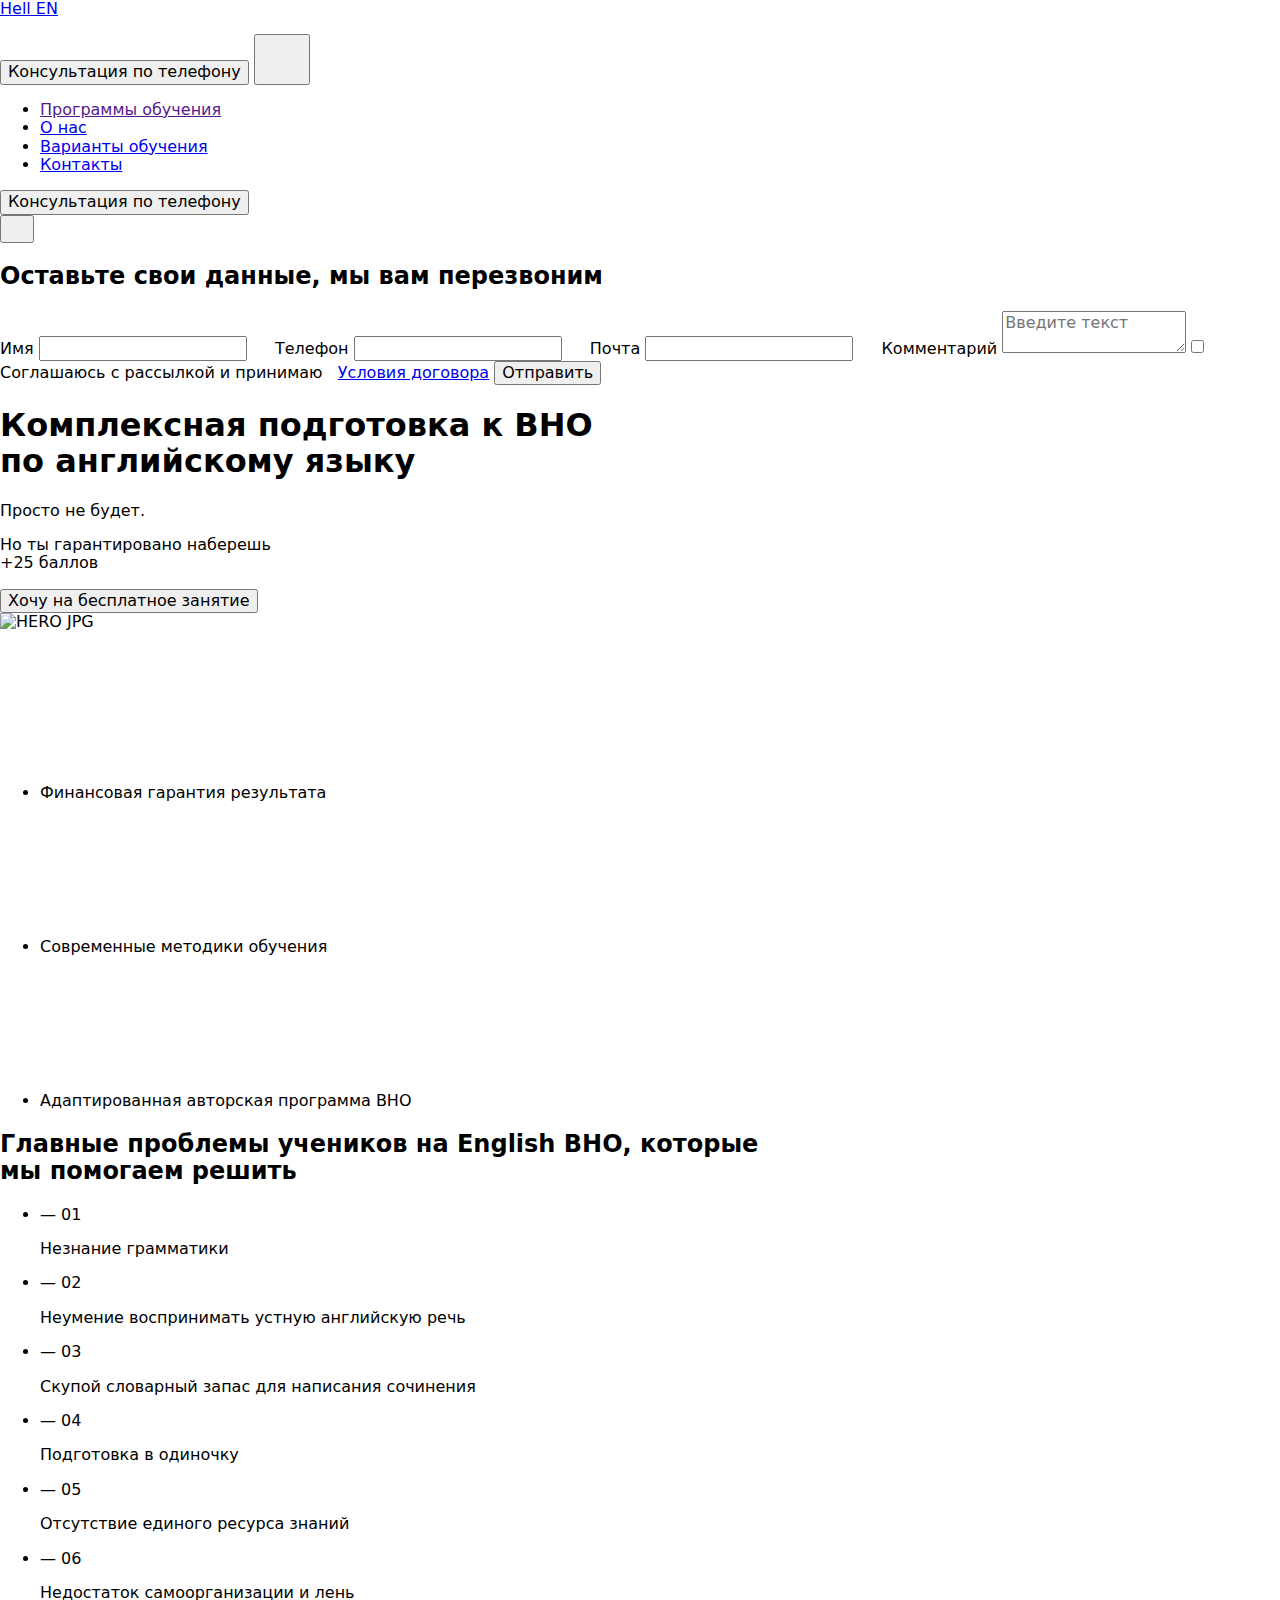
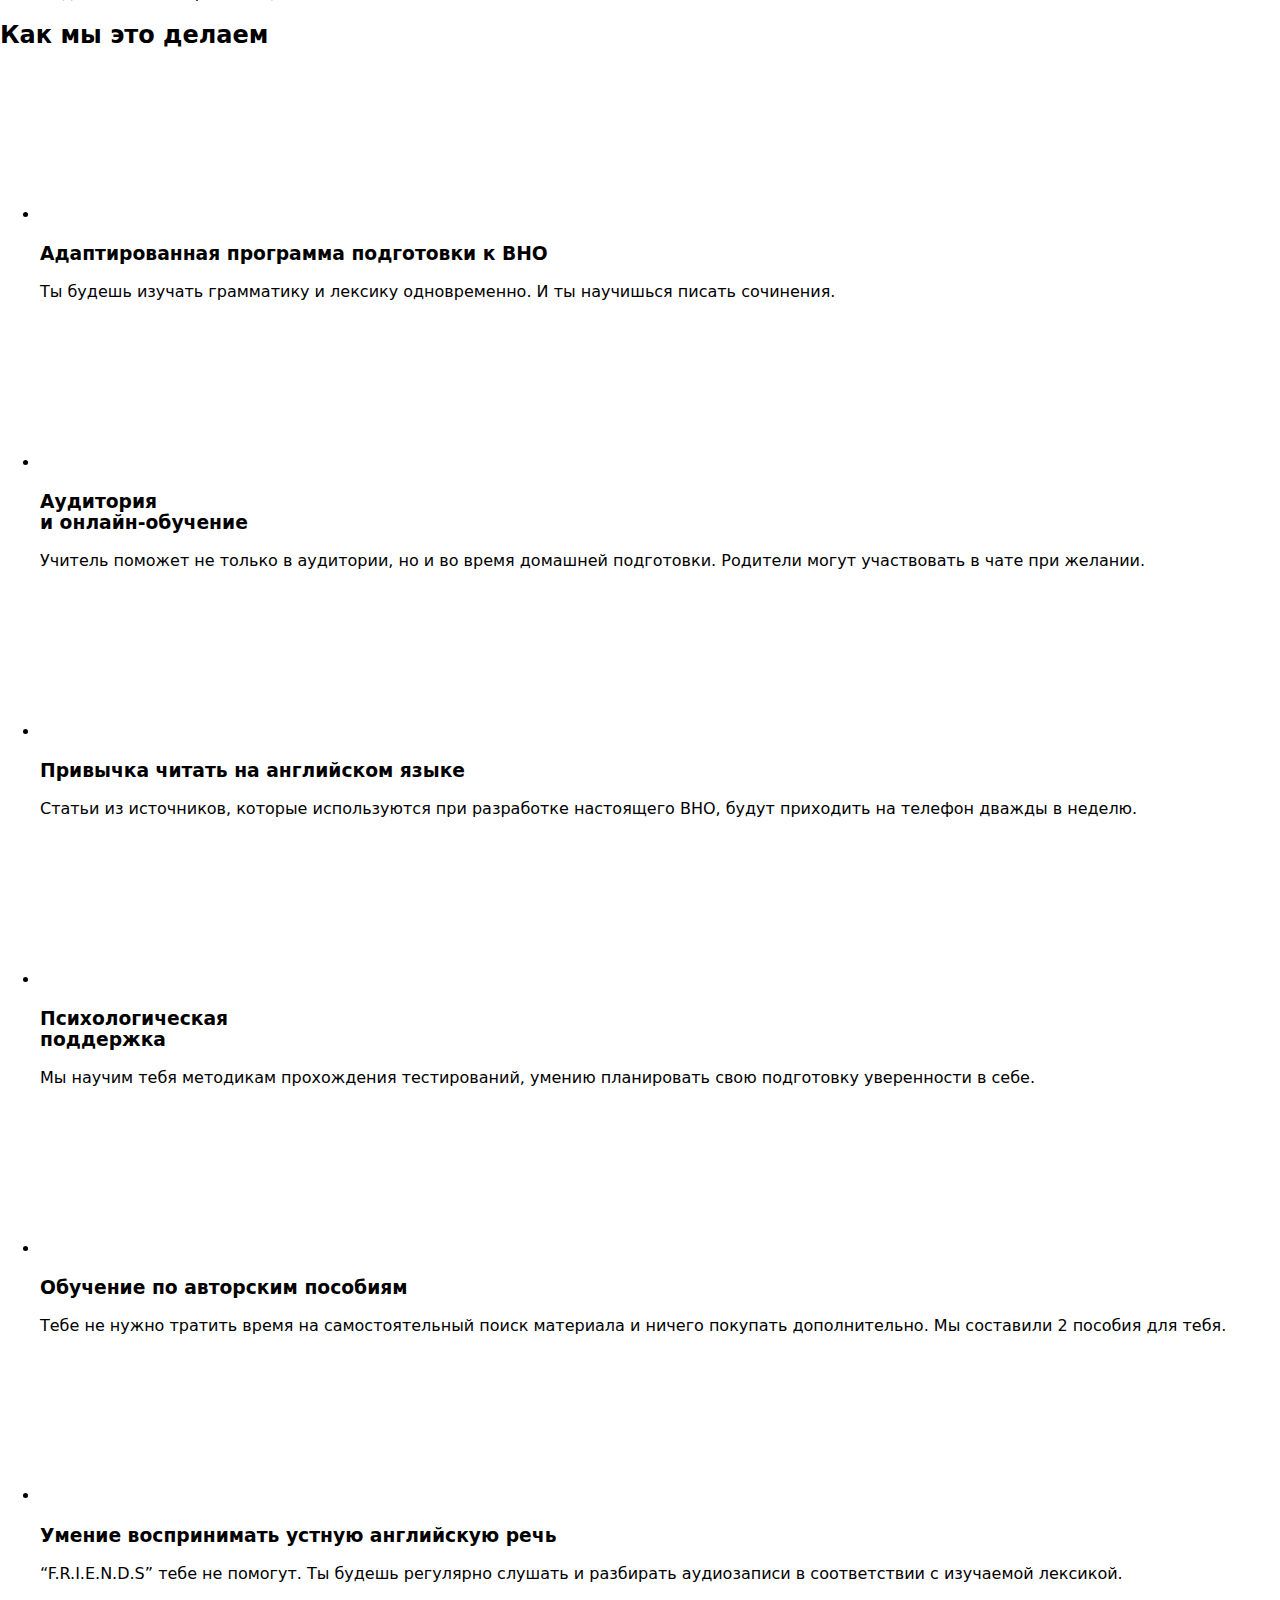
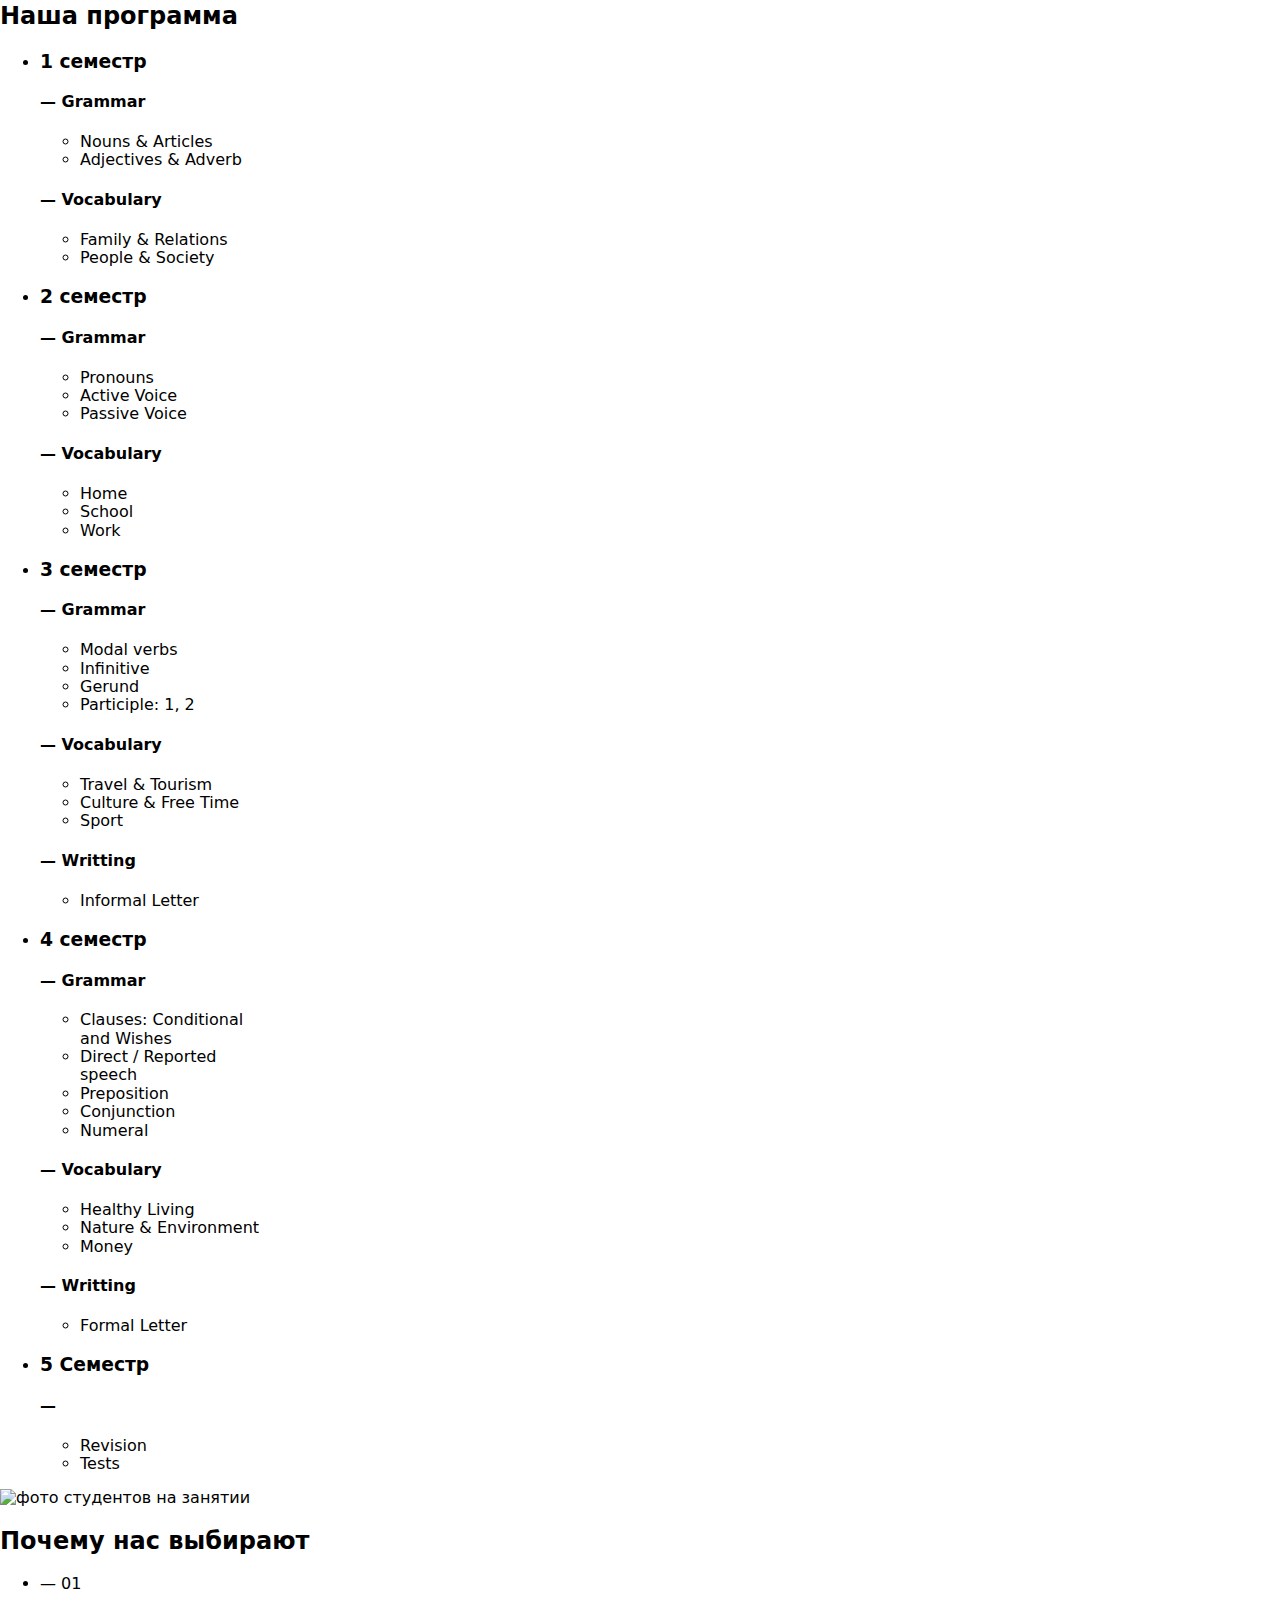
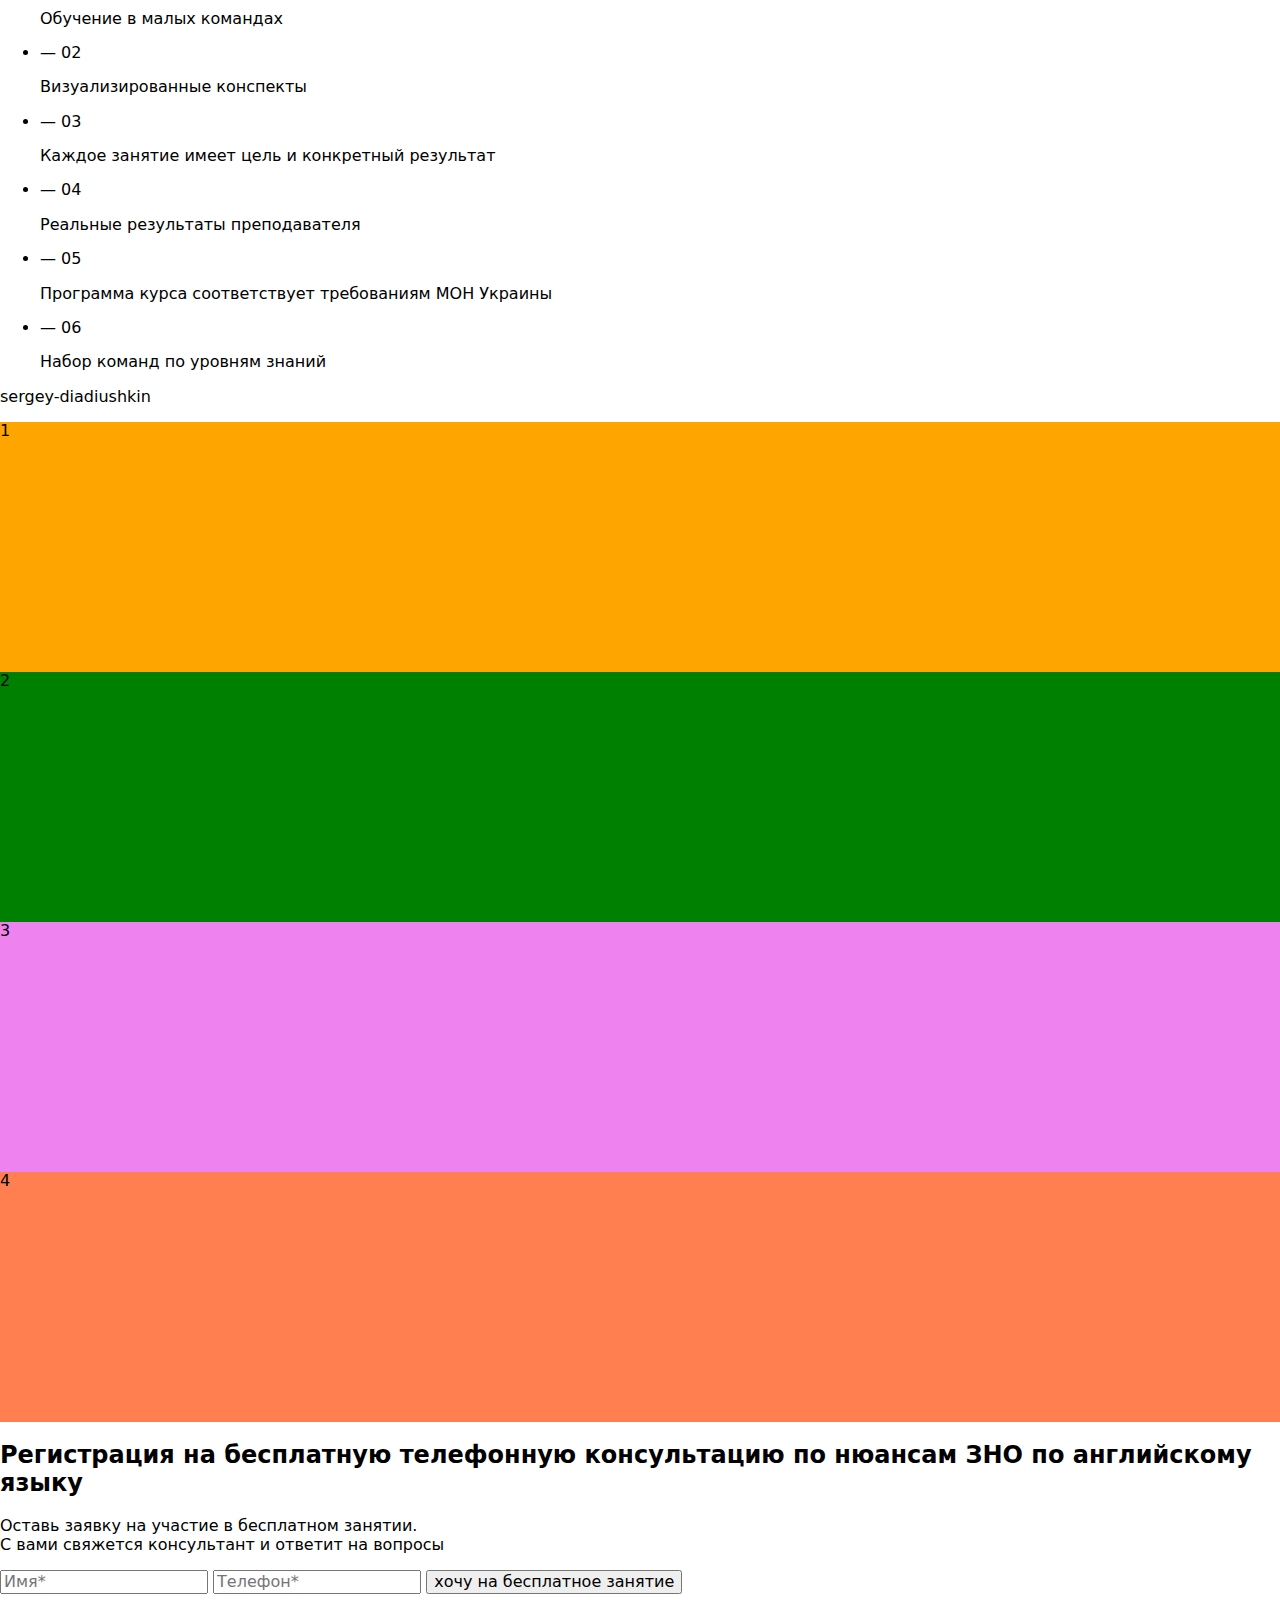
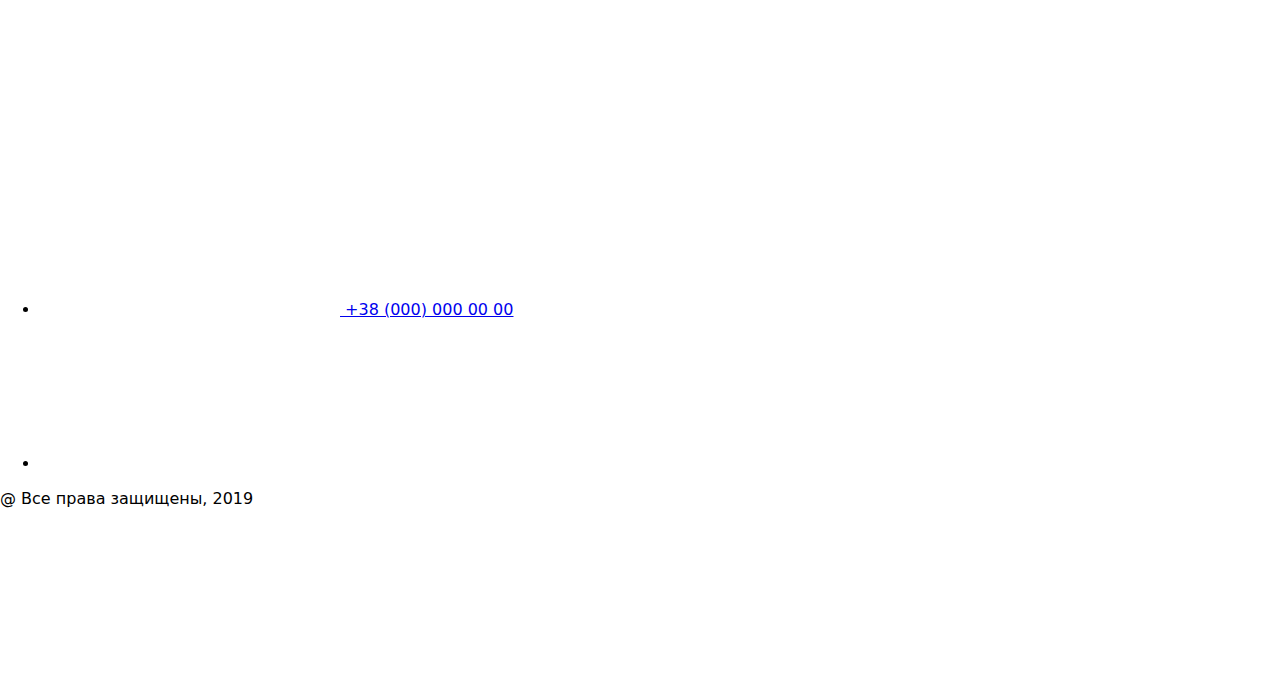
==== index.html @ 1710014e "Updates" ====
<!DOCTYPE html><html lang="ru"><head><meta charset="UTF-8"><meta name="viewport" content="width=device-width, initial-scale=1.0"><title>Заголовок страницы</title><link rel="stylesheet" href="https://cdnjs.cloudflare.com/ajax/libs/modern-normalize/1.0.0/modern-normalize.min.css"><link href="https://fonts.googleapis.com/css2?family=Montserrat:wght@400;500;600;700;800&display=swap" rel="stylesheet"><link rel="stylesheet" href="/Kyiv-single-malt-team-project/src.bf6c24c9.css"></head><body>  <header class="page-header"> <div class="container"> <nav class="page-header__nav"> <a class="page-header__logo-main" logo-menu="" href="/Kyiv-single-malt-team-project/index.html" aria-label="логотип хэлл инглиш" lang="en"> <span>Hell</span> <span>EN</span> <p></p> </a> <button class="page-header__btn-tablet" type="button" data-modal-open="">Консультация по телефону</button> <button type="button" class="page-header__menu-btn" aria-expanded="false" aria-controls="page-header__menu" data-menu-button=""> <svg width="40" height="40" aria-label="Мобильное меню"><use class="icon-close" href="/Kyiv-single-malt-team-project/header-sprite.ff215544.svg#close"></use><use class="icon-menu" href="/Kyiv-single-malt-team-project/header-sprite.ff215544.svg#menu"></use></svg> </button> <div class="page-header__menu" id="page-header__menu" data-menu=""> <ul class="page-header__list list"> <li class="page-header__item"> <a class="page-header__link" href="">Программы обучения</a> </li> <li class="page-header__item"> <a class="page-header__link" href="#">О нас</a> </li> <li class="page-header__item"> <a class="page-header__link" href="#">Варианты обучения</a> </li> <li class="page-header__item"> <a class="page-header__link" href="#">Контакты</a> </li> </ul> <button class="page-header__btn" type="button" data-modal-open="">Консультация по телефону</button> </div> </nav> </div> </header><div class="backdrop is-hidden" data-modal=""> <div class="modal"> <button type="button" class="close-btn" data-modal-close=""> <svg class="cls-btn" width="18" height="18"><use href="/Kyiv-single-malt-team-project/header-sprite.ff215544.svg#close-btn"></use></svg> </button> <h2 class="contact-form__title">Оставьте свои данные, мы вам перезвоним</h2> <form action="#" method="GET" class="contact-form"> <label class="contact-form-field"> Имя <span class="contact-form-field-wrapper"> <input type="text" name="name" class="contact-form__input" id="user-name"> <svg width="18" height="18" class="contact-form-icon"><use href="/Kyiv-single-malt-team-project/header-sprite.ff215544.svg#user-icon"></use></svg> </span> </label> <label class="contact-form-field"> Телефон <span class="contact-form-field-wrapper"> <input type="tel" name="phone" class="contact-form__input" id="user-phone"> <svg width="18" height="18" class="contact-form-icon"><use href="/Kyiv-single-malt-team-project/header-sprite.ff215544.svg#phone-icon"></use></svg> </span> </label> <label class="contact-form-field"> Почта <span class="contact-form-field-wrapper"> <input type="email" name="email" class="contact-form__input" id="user-email"> <svg width="18" height="18" class="contact-form-icon"><use href="/Kyiv-single-malt-team-project/header-sprite.ff215544.svg#email-icon"></use></svg> </span> </label> <label for="user-message" class="contact-form-field">Комментарий</label> <textarea name="user-message" id="user-message" class="contact-form__message" placeholder="Введите текст"></textarea> <input type="checkbox" class="contact-form-accept visually-hidden" value="accept" id="user-accept"> <label for="user-accept" class="contact-form-accept-lable">Соглашаюсь с рассылкой и принимаю &nbsp; <a href="#" class="accept-link">Условия договора</a></label> <button type="submit" class="contact-form__submit" value="submit">Отправить</button> </form> </div> </div>  <section class="hero"> <div class="hero-section">  <h1 class="hero-section__title">Комплексная подготовка к ВНО<br>по английскому языку</h1> <p class="hero-section__not-simple">Просто не будет.<br> <div class="hero-section__not-simple-garante-yougot"> <span class="hero-section__not-simple-garante">Но ты гарантировано наберешь</span><br> <span class="hero-section__not-simple-yougot"> +25 баллов</span></div></p> </div> <div class="hero-section__button"> <button class="page-header__btn" type="button" data-modal-open="">Xочу на бесплатное занятие</button> </div> <div class="hero-section__pictures"> <picture> <source srcset="/Kyiv-single-malt-team-project/hero-desktop1.95b7948e.jpg 1x,/Kyiv-single-malt-team-project/hero-desktop2@2x.15bd49cd.jpg 2x" media="(min-width: 1200px)"> <source srcset="/Kyiv-single-malt-team-project/hero-tablet2.4ba941e6.jpg 1x,/Kyiv-single-malt-team-project/hero-tablet2@2x.8c9f5c54.jpg 2x" media="(min-width: 768px)"> <source srcset="/Kyiv-single-malt-team-project/hero-mobile2.8ff5f7d0.jpg 1x,/Kyiv-single-malt-team-project/hero-mobile2@2x.425d2cbb.jpg 2x" media="(min-width: 320px)"> <img src="/Kyiv-single-malt-team-project/hero-mobile2.8ff5f7d0.jpg" alt="HERO JPG"> </picture> </div>  <div class="hero-section__container"> <ul class="hero-section__container-rewiev"> <li class="hero-section__container-rewiev-list list"><span class="hero-section__container-rewiev-list-text">Финансовая гарантия результата</span> <svg class="hero-section__svg"><use href="/Kyiv-single-malt-team-project/sprite.51ae2c9f.svg#hero-money"></use></svg> </li> <li class="hero-section__container-rewiev-list list"><span class="hero-section__container-rewiev-list-text">Современные методики обучения</span> <svg class="hero-section__svg"><use href="/Kyiv-single-malt-team-project/sprite.51ae2c9f.svg#hero-online-study"></use></svg> </li> <li class="hero-section__container-rewiev-list list"><span class="hero-section__container-rewiev-list-text">Адаптированная авторская программа ВНО</span> <svg class="hero-section__svg"><use href="/Kyiv-single-malt-team-project/sprite.51ae2c9f.svg#hero-student"></use></svg> </li> </ul> </div> </section>  <section class="problems-section"> <div class="container"> <h2 class="problems-section__title">Главные проблемы учеников на <span lang="en">English</span> ВНО, которые <br> мы <span class="problems-section__title--color">помогаем</span> решить</h2> <ul class="list problems-section__list"> <li class="problems-section__item"> <p class="problems-section__number">— 01</p> <p>Незнание грамматики</p> </li> <li class="problems-section__item"> <p class="problems-section__number">— 02</p> <p>Неумение воспринимать устную английскую речь</p> </li> <li class="problems-section__item"> <p class="problems-section__number">— 03</p> <p>Скупой словарный запас для написания сочинения</p> </li> <li class="problems-section__item"> <p class="problems-section__number">— 04</p> <p>Подготовка в одиночку</p> </li> <li class="problems-section__item"> <p class="problems-section__number">— 05</p> <p>Отсутствие единого ресурса знаний</p> </li> <li class="problems-section__item"> <p class="problems-section__number">— 06</p> <p>Недостаток самоорганизации и лень</p> </li> </ul> </div></section><section class="answers-section"> <div class="container"> <h2 class="answers-section__title">Как мы это делаем</h2> <ul class="list answers-section__list"> <li class="answers-section__item"> <a class="answers-section__link" href=""></a> <svg class="answers-section__icon"><use href="/Kyiv-single-malt-team-project/sprite.51ae2c9f.svg#paper-answer"></use></svg> <h3 class="answers-section__subtitle">Адаптированная программа подготовки к ВНО</h3> <p class="answers-section__description">Ты будешь изучать грамматику и лексику одновременно. И ты научишься писать сочинения.</p> </li> <li class="answers-section__item"> <a class="answers-section__link" href=""></a> <svg class="answers-section__icon"><use href="/Kyiv-single-malt-team-project/sprite.51ae2c9f.svg#study-answer"></use></svg> <h3 class="answers-section__subtitle">Аудитория <br> и онлайн-обучение</h3> <p class="answers-section__description">Учитель поможет не только в аудитории, но и во время домашней подготовки. Родители могут участвовать в чате при желании.</p> </li> <li class="answers-section__item"> <a class="answers-section__link" href=""></a> <svg class="answers-section__icon"><use href="/Kyiv-single-malt-team-project/sprite.51ae2c9f.svg#book-answer"></use></svg> <h3 class="answers-section__subtitle">Привычка читать на английском языке</h3> <p class="answers-section__description">Статьи из источников, которые используются при разработке настоящего ВНО, будут приходить на телефон дважды в неделю. </p> </li> <li class="answers-section__item"> <a class="answers-section__link" href=""></a> <svg class="answers-section__icon"><use href="/Kyiv-single-malt-team-project/sprite.51ae2c9f.svg#support-answer"></use></svg> <h3 class="answers-section__subtitle">Психологическая <br> поддержка</h3> <p class="answers-section__description">Мы научим тебя методикам прохождения тестирований, умению планировать свою подготовку уверенности в себе.</p> </li> <li class="answers-section__item"> <a class="answers-section__link" href=""></a> <svg class="answers-section__icon"><use href="/Kyiv-single-malt-team-project/sprite.51ae2c9f.svg#student-answer"></use></svg> <h3 class="answers-section__subtitle">Обучение по авторским пособиям</h3> <p class="answers-section__description">Тебе не нужно тратить время на самостоятельный поиск материала и ничего покупать дополнительно. Мы составили 2 пособия для тебя.</p> </li> <li class="answers-section__item"> <a class="answers-section__link" href=""></a> <svg class="answers-section__icon"><use href="/Kyiv-single-malt-team-project/sprite.51ae2c9f.svg#audiobook-answer"></use></svg> <h3 class="answers-section__subtitle">Умение воспринимать устную английскую речь</h3> <p class="answers-section__description">“F.R.I.E.N.D.S” тебе не помогут. Ты будешь регулярно слушать и разбирать аудиозаписи в соответствии с изучаемой лексикой.</p> </li> </ul> </div>   </section>  <section class="programm-section"> <div class="container"> <h2 class="programm-section__title">Наша программа</h2> <div class="programm-section__line"></div> <ul class="list programm-section__list"> <li class="programm-section__item"> <h3 class="programm-section__semester">1 семестр</h3> <h4 lang="en" class="programm-section__features">— Grammar</h4> <ul class="list programm-section__features-list"> <li lang="en" class="programm-section__features-description"> Nouns & Articles </li> <li lang="en" class="programm-section__features-description"> Adjectives & Adverb </li> </ul> <h4 lang="en" class="programm-section__features">— Vocabulary</h4> <ul class="list programm-section__features-list"> <li lang="en" class="programm-section__features-description"> Family & Relations </li> <li lang="en" class="programm-section__features-description"> People & Society </li> </ul> </li> <li class="programm-section__item"> <h3 class="programm-section__semester">2 семестр</h3> <h4 lang="en" class="programm-section__features">— Grammar</h4> <ul class="list programm-section__features-list"> <li lang="en" class="programm-section__features-description"> Pronouns </li> <li lang="en" class="programm-section__features-description"> Active Voice </li> <li lang="en" class="programm-section__features-description"> Passive Voice </li> </ul> <h4 lang="en" class="programm-section__features">— Vocabulary</h4> <ul class="list programm-section__features-list"> <li lang="en" class="programm-section__features-description">Home</li> <li lang="en" class="programm-section__features-description"> School </li> <li lang="en" class="programm-section__features-description">Work</li> </ul> </li> <li class="programm-section__item"> <h3 class="programm-section__semester">3 семестр</h3> <h4 lang="en" class="programm-section__features">— Grammar</h4> <ul class="list programm-section__features-list"> <li lang="en" class="programm-section__features-description"> Modal verbs </li> <li lang="en" class="programm-section__features-description"> Infinitive </li> <li lang="en" class="programm-section__features-description"> Gerund </li> <li lang="en" class="programm-section__features-description"> Participle: 1, 2 </li> </ul> <h4 lang="en" class="programm-section__features">— Vocabulary</h4> <ul class="list programm-section__features-list"> <li lang="en" class="programm-section__features-description"> Travel & Tourism </li> <li lang="en" class="programm-section__features-description"> Culture & Free Time </li> <li lang="en" class="programm-section__features-description"> Sport </li> </ul> <h4 lang="en" class="programm-section__features">— Writting</h4> <ul class="list programm-section__features-list"> <li lang="en" class="programm-section__features-description"> Informal Letter </li> </ul> </li> <li class="programm-section__item"> <h3 class="programm-section__semester">4 семестр</h3> <h4 lang="en" class="programm-section__features">— Grammar</h4> <ul class="list programm-section__features-list"> <li lang="en" class="programm-section__features-description"> Clauses: Conditional <br> and Wishes </li> <li lang="en" class="programm-section__features-description"> Direct / Reported <br> speech </li> <li lang="en" class="programm-section__features-description"> Preposition </li> <li lang="en" class="programm-section__features-description"> Conjunction </li> <li lang="en" class="programm-section__features-description"> Numeral </li> </ul> <h4 lang="en" class="programm-section__features">— Vocabulary</h4> <ul class="list programm-section__features-list"> <li lang="en" class="programm-section__features-description"> Healthy Living </li> <li lang="en" class="programm-section__features-description"> Nature & Environment </li> <li lang="en" class="programm-section__features-description"> Money </li> </ul> <h4 lang="en" class="programm-section__features">— Writting</h4> <ul class="list programm-section__features-list"> <li lang="en" class="programm-section__features-description"> Formal Letter </li> </ul> </li> <li class="programm-section__item"> <h3 class="programm-section__semester">5 Семестр</h3> <h4 class="programm-section__features">—</h4> <ul class="list programm-section__features-list"> <li lang="en" class="programm-section__features-description"> Revision </li> <li lang="en" class="programm-section__features-description"> Tests </li> </ul> </li> </ul> <picture> <img src="/Kyiv-single-malt-team-project/programm-mobile.8cd14bfa.jpg" alt="фото студентов на занятии" class="programm-section__image"> </picture>   <section class="advantages-section"> <h2 class="advantages-section__title">Почему нас выбирают</h2> <div class="advantages-section__container-list"> <ul class="list advantages-section__list"> <li class="advantages-section__item"> <p class="advantages-section__number">— 01</p> <p class="advantages-section__description"> Обучение в малых командах </p> </li> <li class="advantages-section__item"> <p class="advantages-section__number">— 02</p> <p class="advantages-section__description"> Визуализированные конспекты </p> </li> <li class="advantages-section__item"> <p class="advantages-section__number">— 03</p> <p class="advantages-section__description"> Каждое занятие имеет цель и конкретный результат </p> </li> <li class="advantages-section__item"> <p class="advantages-section__number">— 04</p> <p class="advantages-section__description"> Реальные результаты преподавателя </p> </li> <li class="advantages-section__item"> <p class="advantages-section__number">— 05</p> <p class="advantages-section__description"> Программа курса соответствует требованиям МОН Украины </p> </li> <li class="advantages-section__item"> <p class="advantages-section__number">— 06</p> <p class="advantages-section__description"> Набор команд по уровням знаний </p> </li> </ul> </div> </section> </div> </section>  <p>sergey-diadiushkin</p>  <section> <div class="container"> <div class="slider"> <div class="slider__wrapper"> <div class="slider__item"> <div style="height:250px;background:orange;">1</div> </div> <div class="slider__item"> <div style="height:250px;background:green;">2</div> </div> <div class="slider__item"> <div style="height:250px;background:violet;">3</div> </div> <div class="slider__item"> <div style="height:250px;background:coral;">4</div> </div> </div> <a class="slider__control slider__control_left" href="#" role="button"></a> <a class="slider__control slider__control_right" href="#" role="button"></a> </div> </div> </section>  <section class="footer-section"> <div class="footer-section__page-form"> <h2 class="footer-section__title">Регистрация на <span class="footer-section__free">бесплатную</span> телефонную <span class="footer-section__consultation">консультацию</span> по нюансам ЗНО по английскому языку</h2> <p class="footer-section__subtitle">Оставь заявку на участие в <span class="footer-section__free-lessons">бесплатном занятии.</span> <br> С вами свяжется консультант и ответит на вопросы</p> <form action="#" method="GET" class="footer-section__form"> <Input class="footer-section__input" type="text" name="user-name" minlength="2" required="" placeholder="Имя*"> </Input> <Input class="footer-section__input" type="tel" name="user-tel" required="" placeholder="Телефон*"> </Input> <button class="footer-section__btn" type="submit">хочу на бесплатное занятие</button> </form> </div> <div class="footer-section__footer container"> <a class="footer-section__logo-link" href="#"> <svg class="footer-section__logo-icon"><use href="/Kyiv-single-malt-team-project/sprite.51ae2c9f.svg#logo"></use></svg> </a> <ul class="footer-section__contact-list"> <li class="footer-section__contact-item"> <a class="footer-section__tel" href="tel:+380000000000"> <svg class="footer-section__tel-icon"><use href="/Kyiv-single-malt-team-project/sprite.51ae2c9f.svg#registration-phone"></use></svg> +38 (000) 000 00 00</a> </li> <li class="footer-section__contact-item"> <a class="footer-section__inst" href="#"> <svg class="footer-section__inst-icon"><use href="/Kyiv-single-malt-team-project/sprite.51ae2c9f.svg#instagram"></use></svg> </a> </li> </ul> </div> <p class="footer-section__copy container">&#64; Все права защищены, 2019</p> <div class="scrollup"> <svg class="scrollup-icon"><use href="/Kyiv-single-malt-team-project/sprite.51ae2c9f.svg#scroll-up"></use></svg> </div> </section><script src="http://ajax.googleapis.com/ajax/libs/jquery/1.7.1/jquery.min.js"></script><script src="/Kyiv-single-malt-team-project/scroll-up.baca85dc.js"></script>  <script src="/Kyiv-single-malt-team-project/src.b7f9a698.js"></script> </body></html>
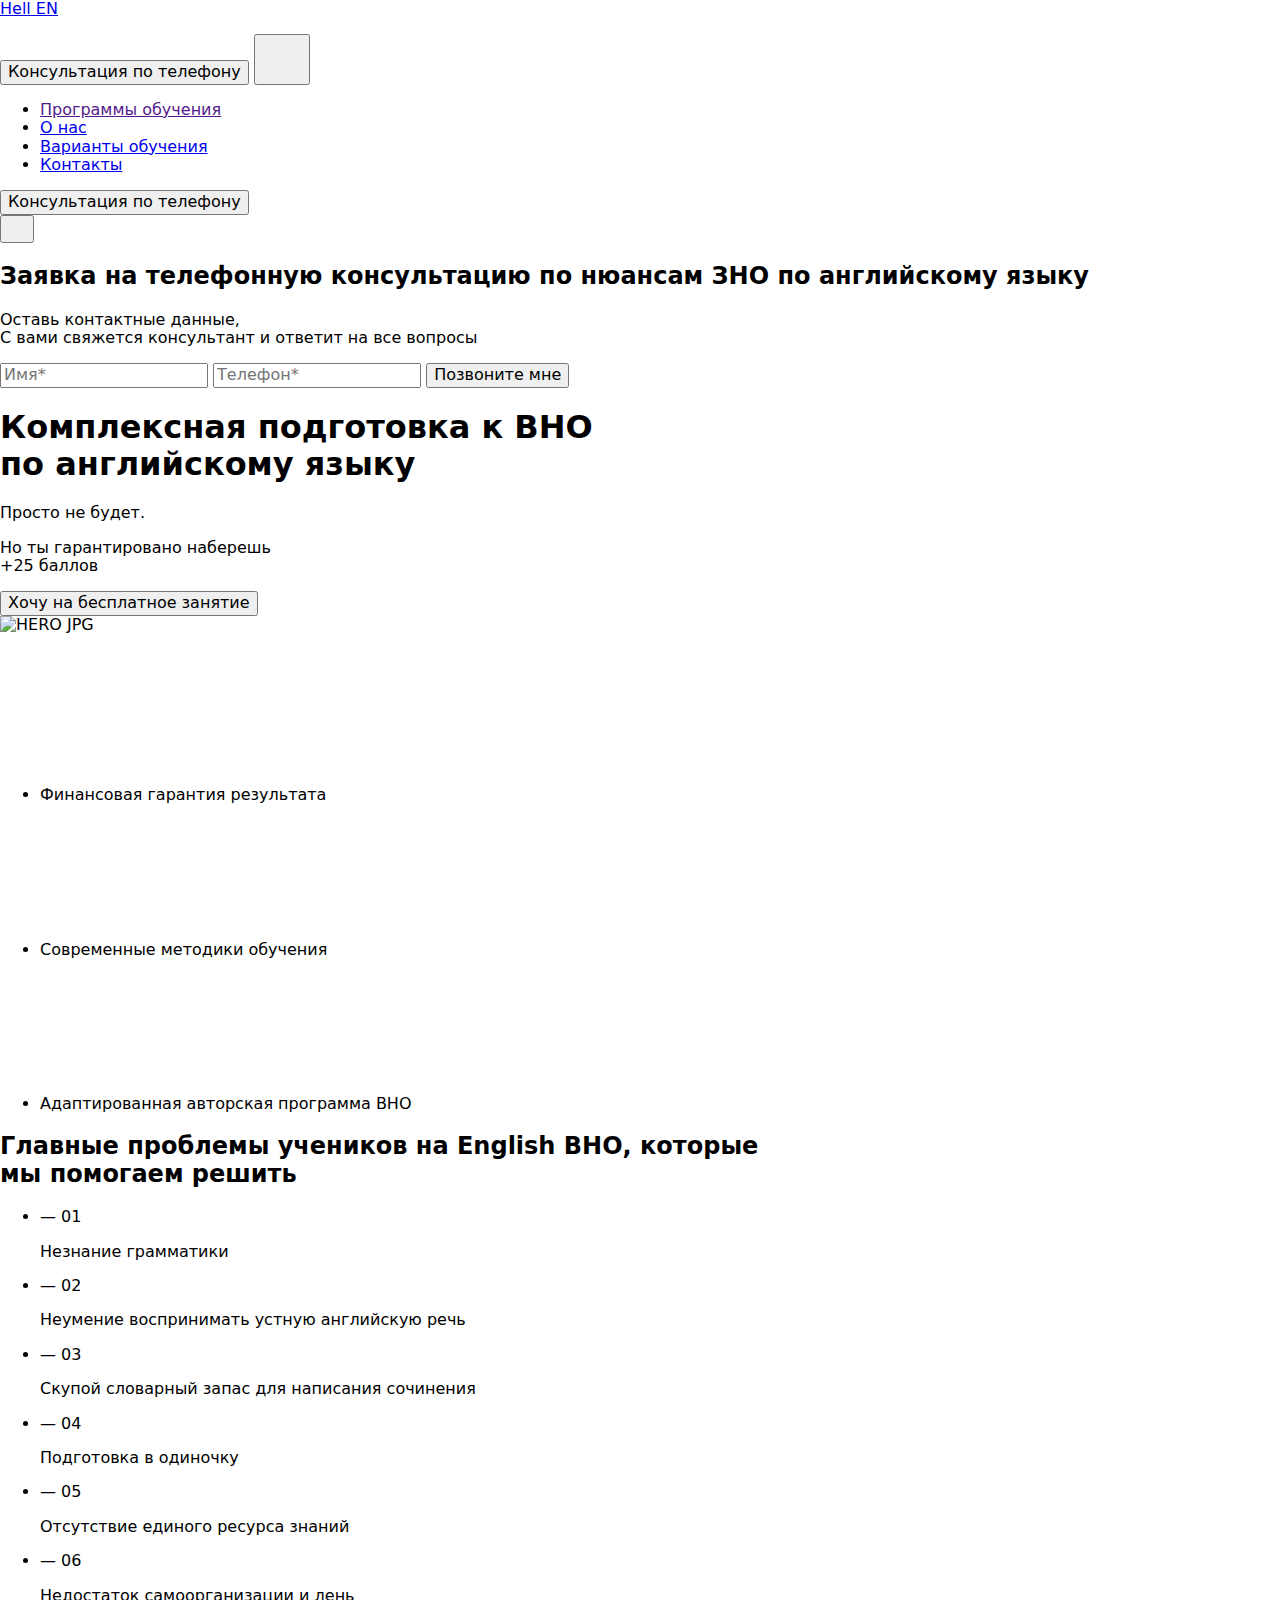
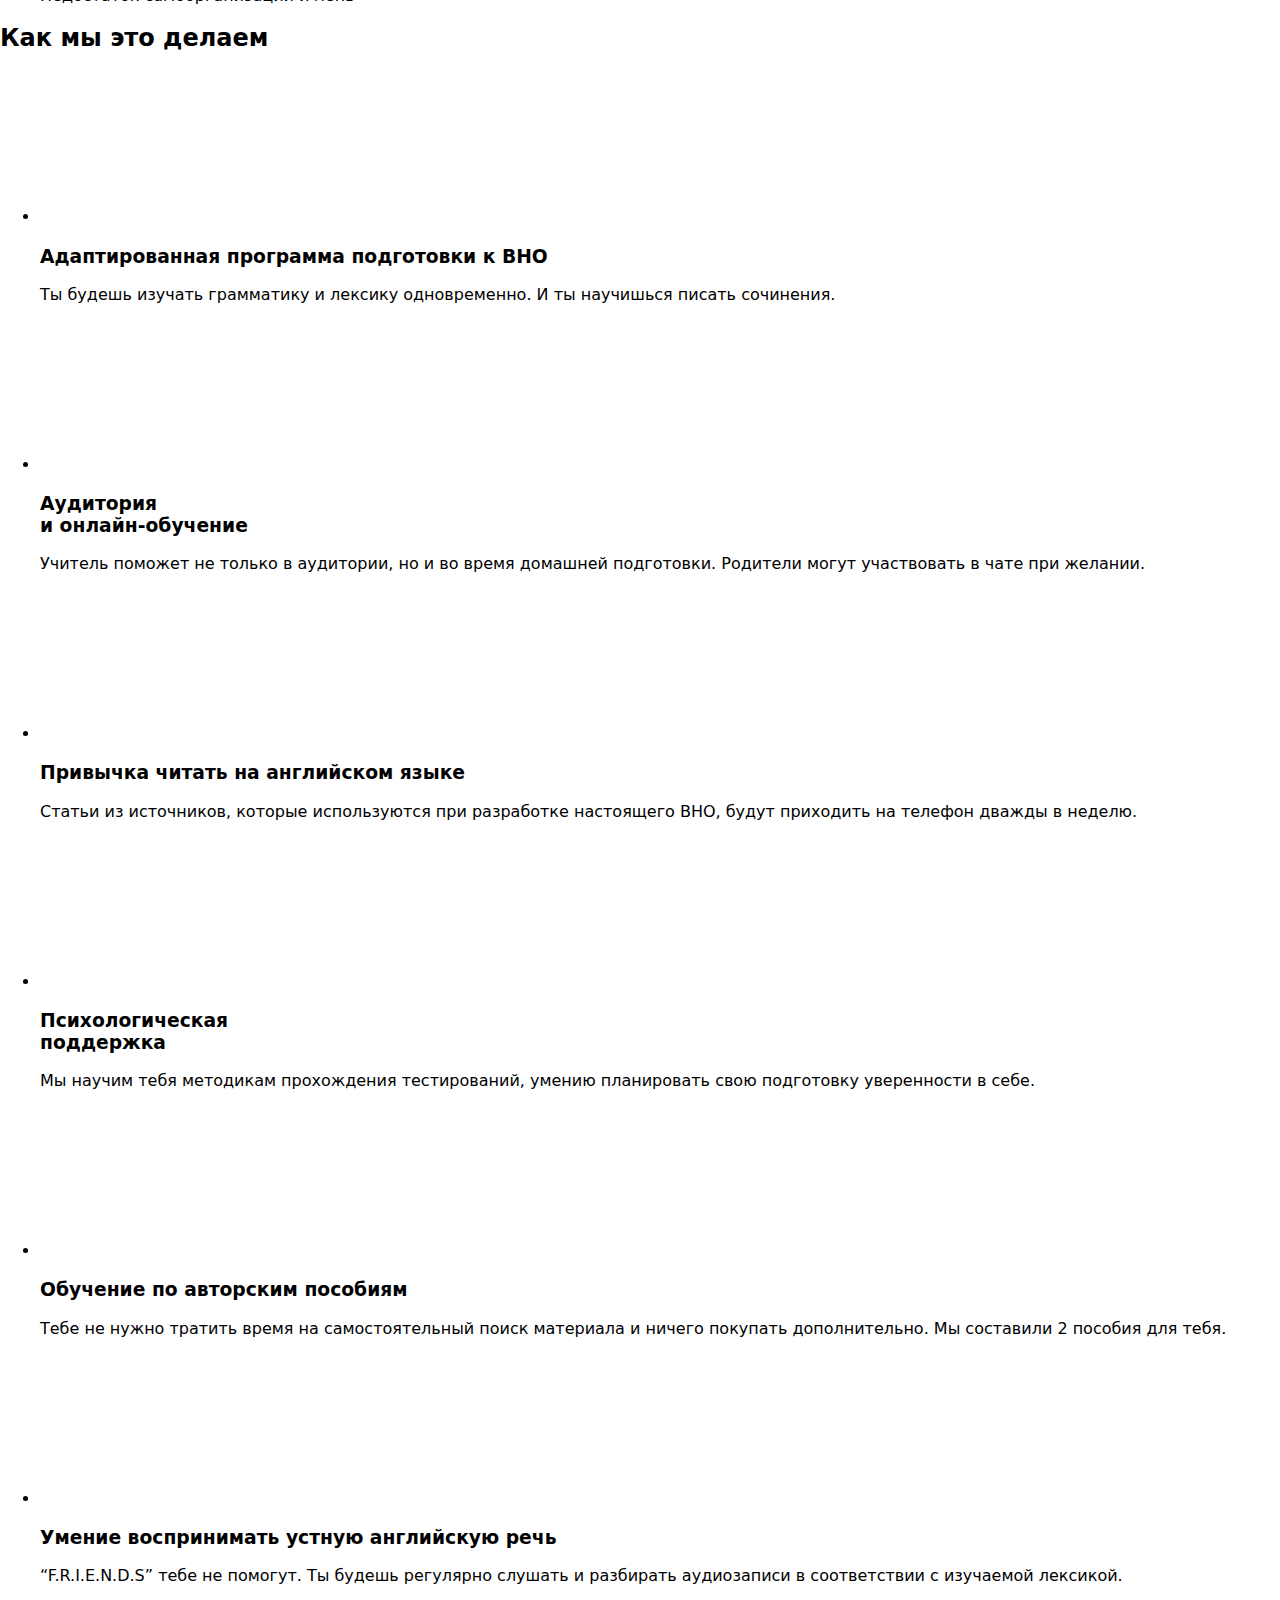
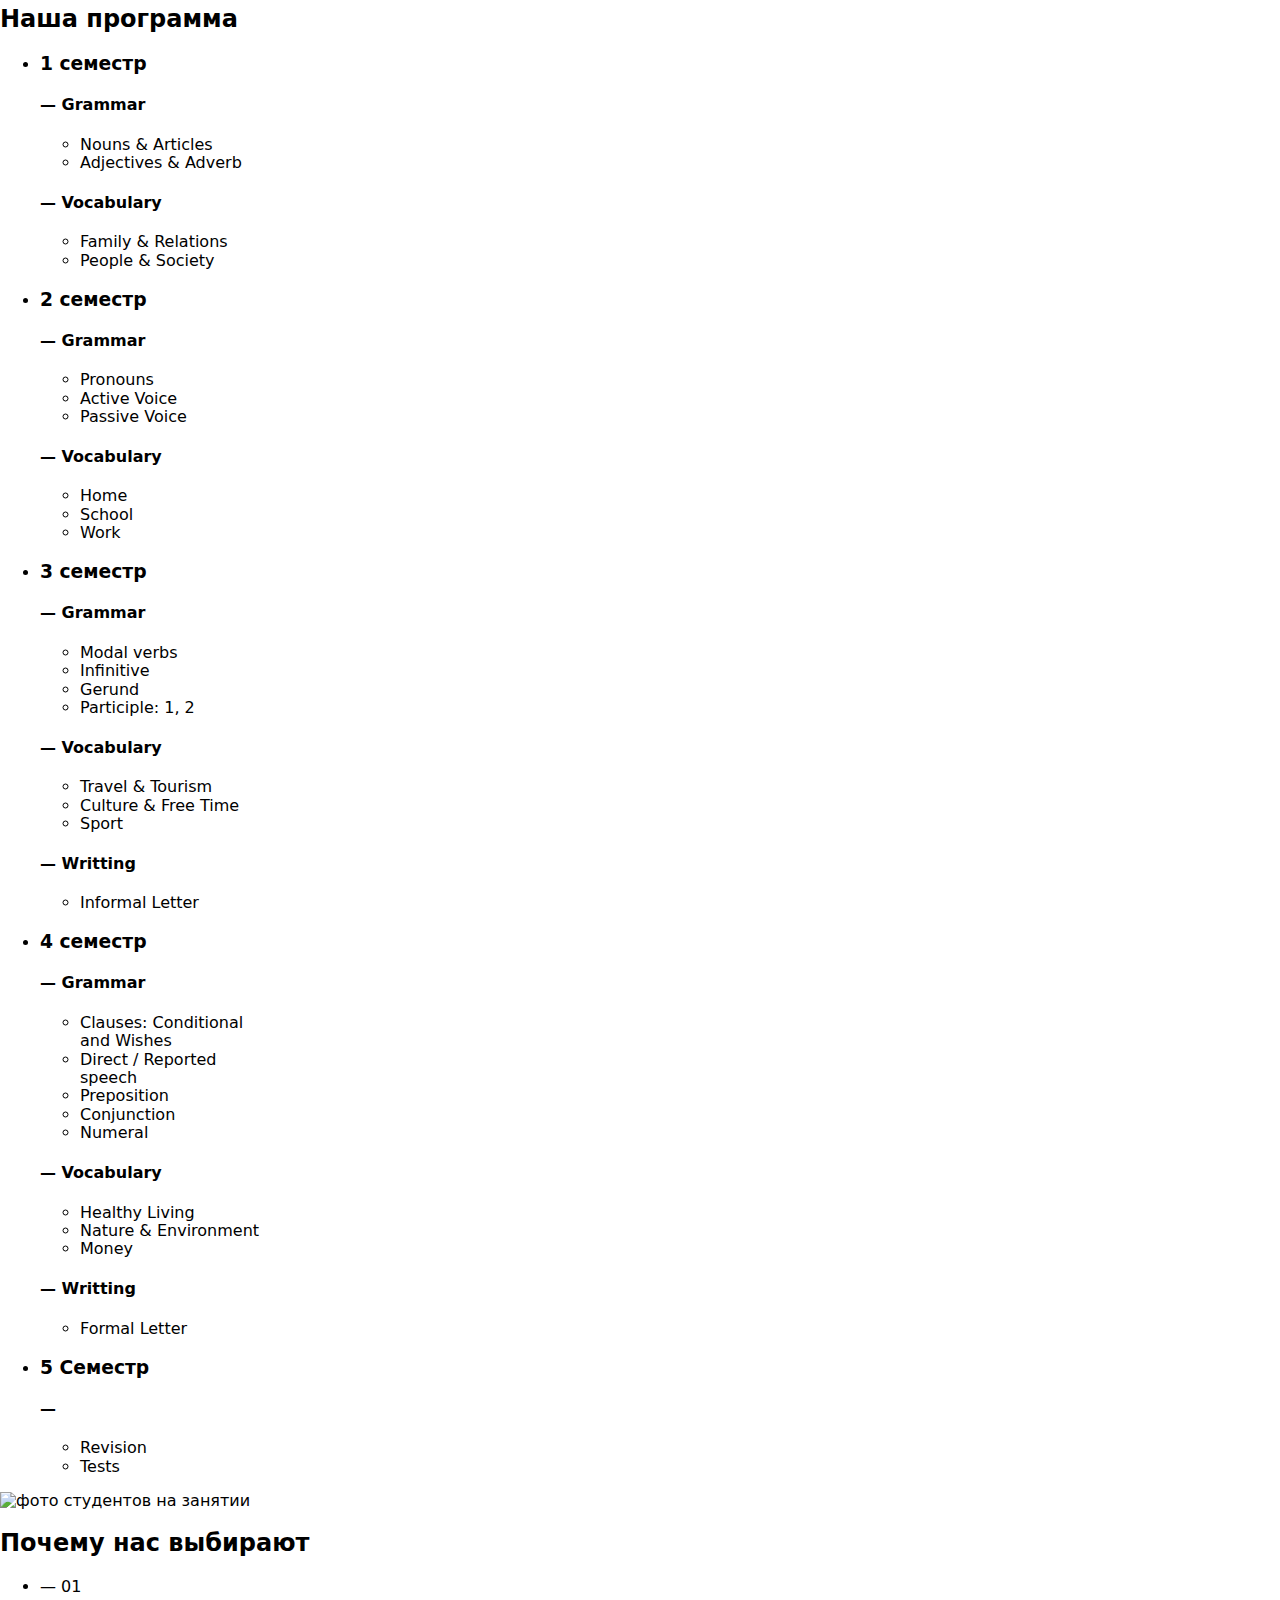
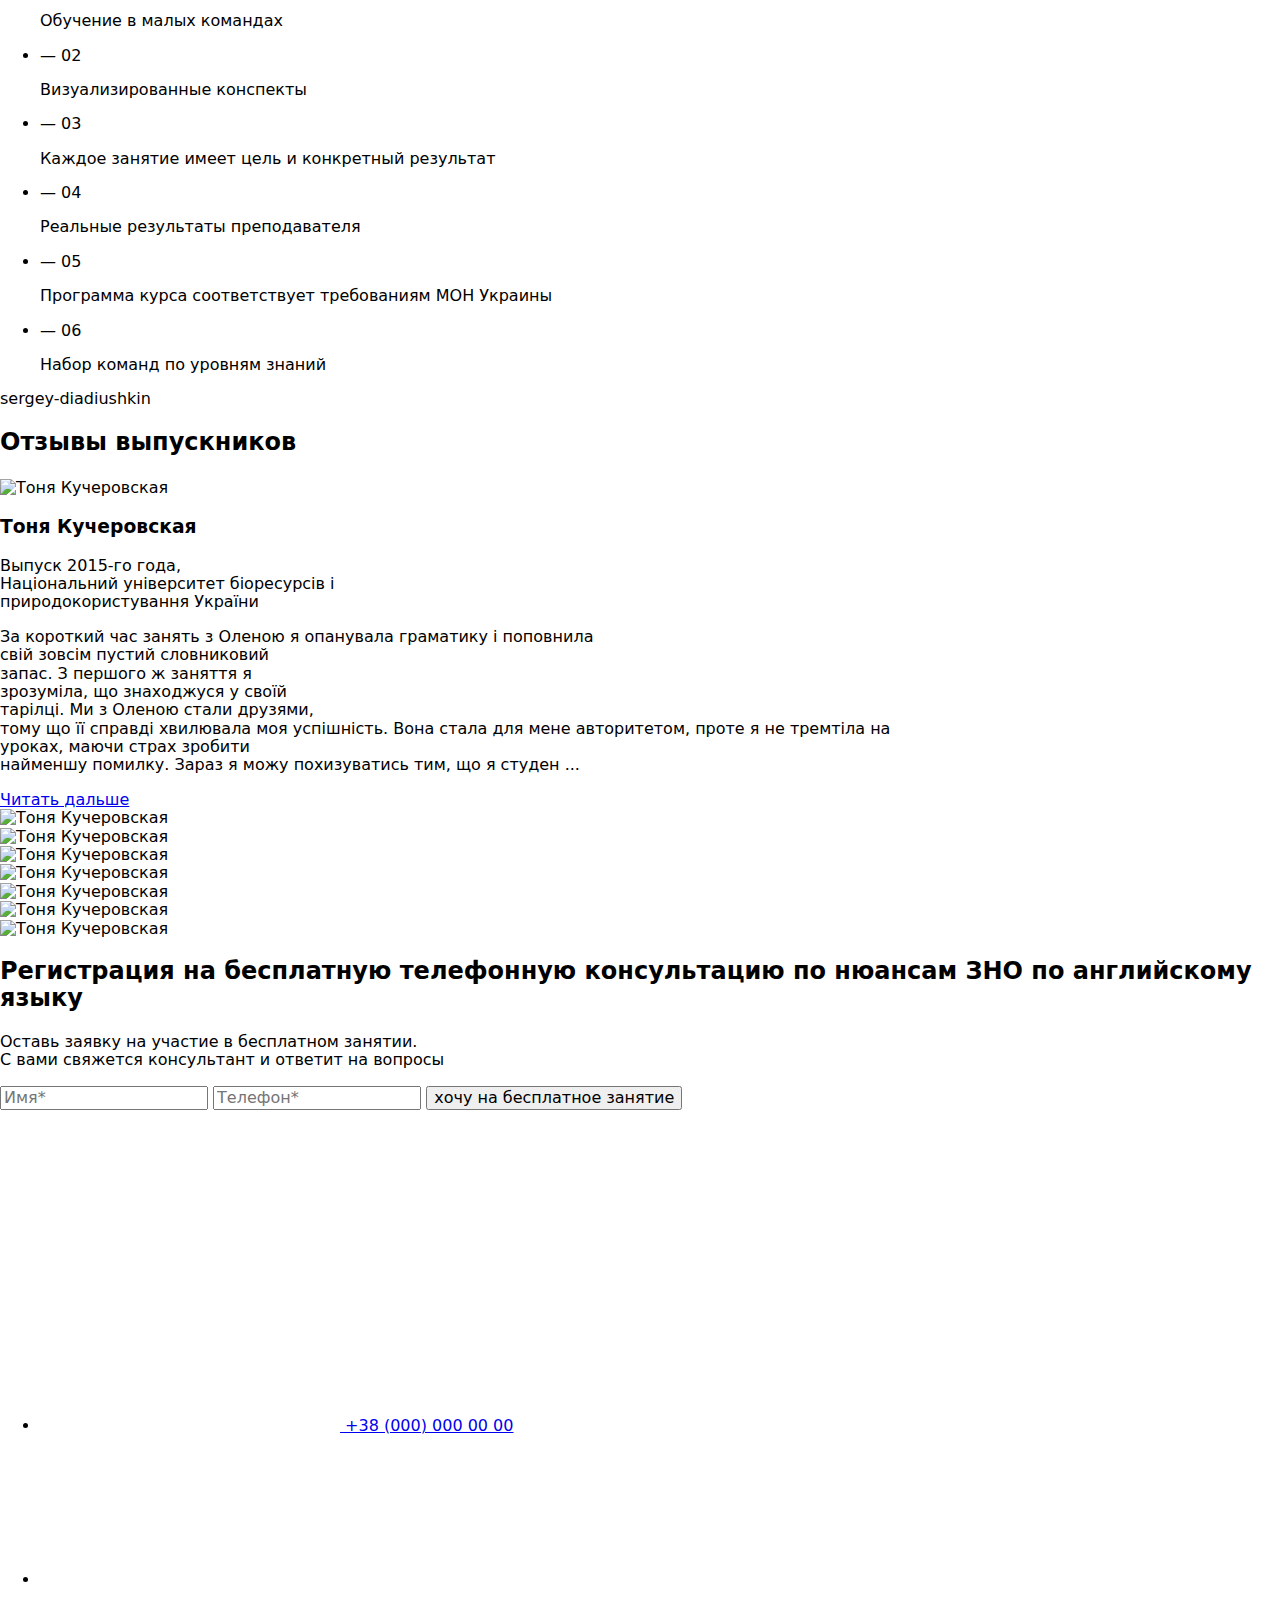
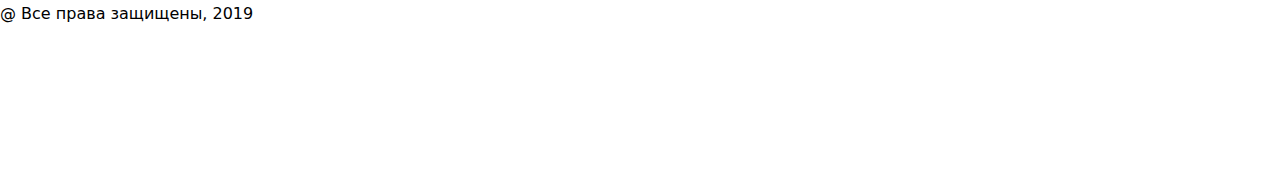
==== commit 030657d5: "Updates" ====
--- a/index.html
+++ b/index.html
@@ -1 +1 @@
-<!DOCTYPE html><html lang="ru"><head><meta charset="UTF-8"><meta name="viewport" content="width=device-width, initial-scale=1.0"><title>Заголовок страницы</title><link rel="stylesheet" href="https://cdnjs.cloudflare.com/ajax/libs/modern-normalize/1.0.0/modern-normalize.min.css"><link href="https://fonts.googleapis.com/css2?family=Montserrat:wght@400;500;600;700;800&display=swap" rel="stylesheet"><link rel="stylesheet" href="/Kyiv-single-malt-team-project/src.bf6c24c9.css"></head><body>  <header class="page-header"> <div class="container"> <nav class="page-header__nav"> <a class="page-header__logo-main" logo-menu="" href="/Kyiv-single-malt-team-project/index.html" aria-label="логотип хэлл инглиш" lang="en"> <span>Hell</span> <span>EN</span> <p></p> </a> <button class="page-header__btn-tablet" type="button" data-modal-open="">Консультация по телефону</button> <button type="button" class="page-header__menu-btn" aria-expanded="false" aria-controls="page-header__menu" data-menu-button=""> <svg width="40" height="40" aria-label="Мобильное меню"><use class="icon-close" href="/Kyiv-single-malt-team-project/header-sprite.ff215544.svg#close"></use><use class="icon-menu" href="/Kyiv-single-malt-team-project/header-sprite.ff215544.svg#menu"></use></svg> </button> <div class="page-header__menu" id="page-header__menu" data-menu=""> <ul class="page-header__list list"> <li class="page-header__item"> <a class="page-header__link" href="">Программы обучения</a> </li> <li class="page-header__item"> <a class="page-header__link" href="#">О нас</a> </li> <li class="page-header__item"> <a class="page-header__link" href="#">Варианты обучения</a> </li> <li class="page-header__item"> <a class="page-header__link" href="#">Контакты</a> </li> </ul> <button class="page-header__btn" type="button" data-modal-open="">Консультация по телефону</button> </div> </nav> </div> </header><div class="backdrop is-hidden" data-modal=""> <div class="modal"> <button type="button" class="close-btn" data-modal-close=""> <svg class="cls-btn" width="18" height="18"><use href="/Kyiv-single-malt-team-project/header-sprite.ff215544.svg#close-btn"></use></svg> </button> <h2 class="contact-form__title">Оставьте свои данные, мы вам перезвоним</h2> <form action="#" method="GET" class="contact-form"> <label class="contact-form-field"> Имя <span class="contact-form-field-wrapper"> <input type="text" name="name" class="contact-form__input" id="user-name"> <svg width="18" height="18" class="contact-form-icon"><use href="/Kyiv-single-malt-team-project/header-sprite.ff215544.svg#user-icon"></use></svg> </span> </label> <label class="contact-form-field"> Телефон <span class="contact-form-field-wrapper"> <input type="tel" name="phone" class="contact-form__input" id="user-phone"> <svg width="18" height="18" class="contact-form-icon"><use href="/Kyiv-single-malt-team-project/header-sprite.ff215544.svg#phone-icon"></use></svg> </span> </label> <label class="contact-form-field"> Почта <span class="contact-form-field-wrapper"> <input type="email" name="email" class="contact-form__input" id="user-email"> <svg width="18" height="18" class="contact-form-icon"><use href="/Kyiv-single-malt-team-project/header-sprite.ff215544.svg#email-icon"></use></svg> </span> </label> <label for="user-message" class="contact-form-field">Комментарий</label> <textarea name="user-message" id="user-message" class="contact-form__message" placeholder="Введите текст"></textarea> <input type="checkbox" class="contact-form-accept visually-hidden" value="accept" id="user-accept"> <label for="user-accept" class="contact-form-accept-lable">Соглашаюсь с рассылкой и принимаю &nbsp; <a href="#" class="accept-link">Условия договора</a></label> <button type="submit" class="contact-form__submit" value="submit">Отправить</button> </form> </div> </div>  <section class="hero"> <div class="hero-section">  <h1 class="hero-section__title">Комплексная подготовка к ВНО<br>по английскому языку</h1> <p class="hero-section__not-simple">Просто не будет.<br> <div class="hero-section__not-simple-garante-yougot"> <span class="hero-section__not-simple-garante">Но ты гарантировано наберешь</span><br> <span class="hero-section__not-simple-yougot"> +25 баллов</span></div></p> </div> <div class="hero-section__button"> <button class="page-header__btn" type="button" data-modal-open="">Xочу на бесплатное занятие</button> </div> <div class="hero-section__pictures"> <picture> <source srcset="/Kyiv-single-malt-team-project/hero-desktop1.95b7948e.jpg 1x,/Kyiv-single-malt-team-project/hero-desktop2@2x.15bd49cd.jpg 2x" media="(min-width: 1200px)"> <source srcset="/Kyiv-single-malt-team-project/hero-tablet2.4ba941e6.jpg 1x,/Kyiv-single-malt-team-project/hero-tablet2@2x.8c9f5c54.jpg 2x" media="(min-width: 768px)"> <source srcset="/Kyiv-single-malt-team-project/hero-mobile2.8ff5f7d0.jpg 1x,/Kyiv-single-malt-team-project/hero-mobile2@2x.425d2cbb.jpg 2x" media="(min-width: 320px)"> <img src="/Kyiv-single-malt-team-project/hero-mobile2.8ff5f7d0.jpg" alt="HERO JPG"> </picture> </div>  <div class="hero-section__container"> <ul class="hero-section__container-rewiev"> <li class="hero-section__container-rewiev-list list"><span class="hero-section__container-rewiev-list-text">Финансовая гарантия результата</span> <svg class="hero-section__svg"><use href="/Kyiv-single-malt-team-project/sprite.51ae2c9f.svg#hero-money"></use></svg> </li> <li class="hero-section__container-rewiev-list list"><span class="hero-section__container-rewiev-list-text">Современные методики обучения</span> <svg class="hero-section__svg"><use href="/Kyiv-single-malt-team-project/sprite.51ae2c9f.svg#hero-online-study"></use></svg> </li> <li class="hero-section__container-rewiev-list list"><span class="hero-section__container-rewiev-list-text">Адаптированная авторская программа ВНО</span> <svg class="hero-section__svg"><use href="/Kyiv-single-malt-team-project/sprite.51ae2c9f.svg#hero-student"></use></svg> </li> </ul> </div> </section>  <section class="problems-section"> <div class="container"> <h2 class="problems-section__title">Главные проблемы учеников на <span lang="en">English</span> ВНО, которые <br> мы <span class="problems-section__title--color">помогаем</span> решить</h2> <ul class="list problems-section__list"> <li class="problems-section__item"> <p class="problems-section__number">— 01</p> <p>Незнание грамматики</p> </li> <li class="problems-section__item"> <p class="problems-section__number">— 02</p> <p>Неумение воспринимать устную английскую речь</p> </li> <li class="problems-section__item"> <p class="problems-section__number">— 03</p> <p>Скупой словарный запас для написания сочинения</p> </li> <li class="problems-section__item"> <p class="problems-section__number">— 04</p> <p>Подготовка в одиночку</p> </li> <li class="problems-section__item"> <p class="problems-section__number">— 05</p> <p>Отсутствие единого ресурса знаний</p> </li> <li class="problems-section__item"> <p class="problems-section__number">— 06</p> <p>Недостаток самоорганизации и лень</p> </li> </ul> </div></section><section class="answers-section"> <div class="container"> <h2 class="answers-section__title">Как мы это делаем</h2> <ul class="list answers-section__list"> <li class="answers-section__item"> <a class="answers-section__link" href=""></a> <svg class="answers-section__icon"><use href="/Kyiv-single-malt-team-project/sprite.51ae2c9f.svg#paper-answer"></use></svg> <h3 class="answers-section__subtitle">Адаптированная программа подготовки к ВНО</h3> <p class="answers-section__description">Ты будешь изучать грамматику и лексику одновременно. И ты научишься писать сочинения.</p> </li> <li class="answers-section__item"> <a class="answers-section__link" href=""></a> <svg class="answers-section__icon"><use href="/Kyiv-single-malt-team-project/sprite.51ae2c9f.svg#study-answer"></use></svg> <h3 class="answers-section__subtitle">Аудитория <br> и онлайн-обучение</h3> <p class="answers-section__description">Учитель поможет не только в аудитории, но и во время домашней подготовки. Родители могут участвовать в чате при желании.</p> </li> <li class="answers-section__item"> <a class="answers-section__link" href=""></a> <svg class="answers-section__icon"><use href="/Kyiv-single-malt-team-project/sprite.51ae2c9f.svg#book-answer"></use></svg> <h3 class="answers-section__subtitle">Привычка читать на английском языке</h3> <p class="answers-section__description">Статьи из источников, которые используются при разработке настоящего ВНО, будут приходить на телефон дважды в неделю. </p> </li> <li class="answers-section__item"> <a class="answers-section__link" href=""></a> <svg class="answers-section__icon"><use href="/Kyiv-single-malt-team-project/sprite.51ae2c9f.svg#support-answer"></use></svg> <h3 class="answers-section__subtitle">Психологическая <br> поддержка</h3> <p class="answers-section__description">Мы научим тебя методикам прохождения тестирований, умению планировать свою подготовку уверенности в себе.</p> </li> <li class="answers-section__item"> <a class="answers-section__link" href=""></a> <svg class="answers-section__icon"><use href="/Kyiv-single-malt-team-project/sprite.51ae2c9f.svg#student-answer"></use></svg> <h3 class="answers-section__subtitle">Обучение по авторским пособиям</h3> <p class="answers-section__description">Тебе не нужно тратить время на самостоятельный поиск материала и ничего покупать дополнительно. Мы составили 2 пособия для тебя.</p> </li> <li class="answers-section__item"> <a class="answers-section__link" href=""></a> <svg class="answers-section__icon"><use href="/Kyiv-single-malt-team-project/sprite.51ae2c9f.svg#audiobook-answer"></use></svg> <h3 class="answers-section__subtitle">Умение воспринимать устную английскую речь</h3> <p class="answers-section__description">“F.R.I.E.N.D.S” тебе не помогут. Ты будешь регулярно слушать и разбирать аудиозаписи в соответствии с изучаемой лексикой.</p> </li> </ul> </div>   </section>  <section class="programm-section"> <div class="container"> <h2 class="programm-section__title">Наша программа</h2> <div class="programm-section__line"></div> <ul class="list programm-section__list"> <li class="programm-section__item"> <h3 class="programm-section__semester">1 семестр</h3> <h4 lang="en" class="programm-section__features">— Grammar</h4> <ul class="list programm-section__features-list"> <li lang="en" class="programm-section__features-description"> Nouns & Articles </li> <li lang="en" class="programm-section__features-description"> Adjectives & Adverb </li> </ul> <h4 lang="en" class="programm-section__features">— Vocabulary</h4> <ul class="list programm-section__features-list"> <li lang="en" class="programm-section__features-description"> Family & Relations </li> <li lang="en" class="programm-section__features-description"> People & Society </li> </ul> </li> <li class="programm-section__item"> <h3 class="programm-section__semester">2 семестр</h3> <h4 lang="en" class="programm-section__features">— Grammar</h4> <ul class="list programm-section__features-list"> <li lang="en" class="programm-section__features-description"> Pronouns </li> <li lang="en" class="programm-section__features-description"> Active Voice </li> <li lang="en" class="programm-section__features-description"> Passive Voice </li> </ul> <h4 lang="en" class="programm-section__features">— Vocabulary</h4> <ul class="list programm-section__features-list"> <li lang="en" class="programm-section__features-description">Home</li> <li lang="en" class="programm-section__features-description"> School </li> <li lang="en" class="programm-section__features-description">Work</li> </ul> </li> <li class="programm-section__item"> <h3 class="programm-section__semester">3 семестр</h3> <h4 lang="en" class="programm-section__features">— Grammar</h4> <ul class="list programm-section__features-list"> <li lang="en" class="programm-section__features-description"> Modal verbs </li> <li lang="en" class="programm-section__features-description"> Infinitive </li> <li lang="en" class="programm-section__features-description"> Gerund </li> <li lang="en" class="programm-section__features-description"> Participle: 1, 2 </li> </ul> <h4 lang="en" class="programm-section__features">— Vocabulary</h4> <ul class="list programm-section__features-list"> <li lang="en" class="programm-section__features-description"> Travel & Tourism </li> <li lang="en" class="programm-section__features-description"> Culture & Free Time </li> <li lang="en" class="programm-section__features-description"> Sport </li> </ul> <h4 lang="en" class="programm-section__features">— Writting</h4> <ul class="list programm-section__features-list"> <li lang="en" class="programm-section__features-description"> Informal Letter </li> </ul> </li> <li class="programm-section__item"> <h3 class="programm-section__semester">4 семестр</h3> <h4 lang="en" class="programm-section__features">— Grammar</h4> <ul class="list programm-section__features-list"> <li lang="en" class="programm-section__features-description"> Clauses: Conditional <br> and Wishes </li> <li lang="en" class="programm-section__features-description"> Direct / Reported <br> speech </li> <li lang="en" class="programm-section__features-description"> Preposition </li> <li lang="en" class="programm-section__features-description"> Conjunction </li> <li lang="en" class="programm-section__features-description"> Numeral </li> </ul> <h4 lang="en" class="programm-section__features">— Vocabulary</h4> <ul class="list programm-section__features-list"> <li lang="en" class="programm-section__features-description"> Healthy Living </li> <li lang="en" class="programm-section__features-description"> Nature & Environment </li> <li lang="en" class="programm-section__features-description"> Money </li> </ul> <h4 lang="en" class="programm-section__features">— Writting</h4> <ul class="list programm-section__features-list"> <li lang="en" class="programm-section__features-description"> Formal Letter </li> </ul> </li> <li class="programm-section__item"> <h3 class="programm-section__semester">5 Семестр</h3> <h4 class="programm-section__features">—</h4> <ul class="list programm-section__features-list"> <li lang="en" class="programm-section__features-description"> Revision </li> <li lang="en" class="programm-section__features-description"> Tests </li> </ul> </li> </ul> <picture> <img src="/Kyiv-single-malt-team-project/programm-mobile.8cd14bfa.jpg" alt="фото студентов на занятии" class="programm-section__image"> </picture>   <section class="advantages-section"> <h2 class="advantages-section__title">Почему нас выбирают</h2> <div class="advantages-section__container-list"> <ul class="list advantages-section__list"> <li class="advantages-section__item"> <p class="advantages-section__number">— 01</p> <p class="advantages-section__description"> Обучение в малых командах </p> </li> <li class="advantages-section__item"> <p class="advantages-section__number">— 02</p> <p class="advantages-section__description"> Визуализированные конспекты </p> </li> <li class="advantages-section__item"> <p class="advantages-section__number">— 03</p> <p class="advantages-section__description"> Каждое занятие имеет цель и конкретный результат </p> </li> <li class="advantages-section__item"> <p class="advantages-section__number">— 04</p> <p class="advantages-section__description"> Реальные результаты преподавателя </p> </li> <li class="advantages-section__item"> <p class="advantages-section__number">— 05</p> <p class="advantages-section__description"> Программа курса соответствует требованиям МОН Украины </p> </li> <li class="advantages-section__item"> <p class="advantages-section__number">— 06</p> <p class="advantages-section__description"> Набор команд по уровням знаний </p> </li> </ul> </div> </section> </div> </section>  <p>sergey-diadiushkin</p>  <section> <div class="container"> <div class="slider"> <div class="slider__wrapper"> <div class="slider__item"> <div style="height:250px;background:orange;">1</div> </div> <div class="slider__item"> <div style="height:250px;background:green;">2</div> </div> <div class="slider__item"> <div style="height:250px;background:violet;">3</div> </div> <div class="slider__item"> <div style="height:250px;background:coral;">4</div> </div> </div> <a class="slider__control slider__control_left" href="#" role="button"></a> <a class="slider__control slider__control_right" href="#" role="button"></a> </div> </div> </section>  <section class="footer-section"> <div class="footer-section__page-form"> <h2 class="footer-section__title">Регистрация на <span class="footer-section__free">бесплатную</span> телефонную <span class="footer-section__consultation">консультацию</span> по нюансам ЗНО по английскому языку</h2> <p class="footer-section__subtitle">Оставь заявку на участие в <span class="footer-section__free-lessons">бесплатном занятии.</span> <br> С вами свяжется консультант и ответит на вопросы</p> <form action="#" method="GET" class="footer-section__form"> <Input class="footer-section__input" type="text" name="user-name" minlength="2" required="" placeholder="Имя*"> </Input> <Input class="footer-section__input" type="tel" name="user-tel" required="" placeholder="Телефон*"> </Input> <button class="footer-section__btn" type="submit">хочу на бесплатное занятие</button> </form> </div> <div class="footer-section__footer container"> <a class="footer-section__logo-link" href="#"> <svg class="footer-section__logo-icon"><use href="/Kyiv-single-malt-team-project/sprite.51ae2c9f.svg#logo"></use></svg> </a> <ul class="footer-section__contact-list"> <li class="footer-section__contact-item"> <a class="footer-section__tel" href="tel:+380000000000"> <svg class="footer-section__tel-icon"><use href="/Kyiv-single-malt-team-project/sprite.51ae2c9f.svg#registration-phone"></use></svg> +38 (000) 000 00 00</a> </li> <li class="footer-section__contact-item"> <a class="footer-section__inst" href="#"> <svg class="footer-section__inst-icon"><use href="/Kyiv-single-malt-team-project/sprite.51ae2c9f.svg#instagram"></use></svg> </a> </li> </ul> </div> <p class="footer-section__copy container">&#64; Все права защищены, 2019</p> <div class="scrollup"> <svg class="scrollup-icon"><use href="/Kyiv-single-malt-team-project/sprite.51ae2c9f.svg#scroll-up"></use></svg> </div> </section><script src="http://ajax.googleapis.com/ajax/libs/jquery/1.7.1/jquery.min.js"></script><script src="/Kyiv-single-malt-team-project/scroll-up.baca85dc.js"></script>  <script src="/Kyiv-single-malt-team-project/src.b7f9a698.js"></script> </body></html>+<!DOCTYPE html><html lang="ru"><head><meta charset="UTF-8"><meta name="viewport" content="width=device-width, initial-scale=1.0"><title>Заголовок страницы</title><link rel="stylesheet" href="https://cdnjs.cloudflare.com/ajax/libs/modern-normalize/1.0.0/modern-normalize.min.css"><link href="https://fonts.googleapis.com/css2?family=Montserrat:wght@400;500;600;700;800&display=swap" rel="stylesheet"><link rel="stylesheet" href="/Kyiv-single-malt-team-project/src.6ed83b69.css"></head><body>  <header class="page-header"> <div class="container"> <nav class="page-header__nav"> <a class="page-header__logo-main link" logo-menu="" href="/Kyiv-single-malt-team-project/index.html" aria-label="логотип хэлл инглиш" lang="en"> <span>Hell</span> <span>EN</span> <p></p> </a> <button class="btn_sign tablet">Консультация по телефону</button> <button type="button" class="page-header__menu-btn" aria-expanded="false" aria-controls="page-header__menu" data-menu-button=""> <svg width="40" height="40" aria-label="Мобильное меню"><use class="icon-close" href="/Kyiv-single-malt-team-project/header-sprite.ff215544.svg#close"></use><use class="icon-menu" href="/Kyiv-single-malt-team-project/header-sprite.ff215544.svg#menu"></use></svg> </button> <div class="page-header__menu" id="page-header__menu" data-menu=""> <ul class="page-header__list list"> <li class="page-header__item"> <a class="page-header__link link" href="">Программы обучения</a> </li> <li class="page-header__item"> <a class="page-header__link link" href="#">О нас</a> </li> <li class="page-header__item"> <a class="page-header__link link" href="#">Варианты обучения</a> </li> <li class="page-header__item"> <a class="page-header__link link" link="" href="#">Контакты</a> </li> </ul> <button class="btn_sign">Консультация по телефону</button> </div> </nav> </div> </header><div class="modal-window_entry"> <div class="footer-section__page-form"> <button class="close-entry" data-modal-close=""> <svg class="cls-btn" width="18" height="18"><use href="/Kyiv-single-malt-team-project/header-sprite.ff215544.svg#close-btn"></use></svg> </button> <h2 class="footer-section__title"><span class="footer-section__free">Заявка</span> на телефонную <span class="footer-section__consultation">консультацию</span> по нюансам ЗНО по английскому языку</h2> <p class="footer-section__subtitle">Оставь контактные данные, <br> С вами свяжется консультант и ответит на все вопросы</p> <form action="#" method="GET" class="footer-section__form"> <Input class="footer-section__input" type="text" name="user-name" minlength="2" required="" placeholder="Имя*"> </Input> <Input class="footer-section__input" type="tel" name="user-tel" required="" placeholder="Телефон*"> </Input> <button class="footer-section__btn" type="submit">Позвоните мне</button> </form> </div> </div>  <section class="hero"> <div class="hero-section">  <h1 class="hero-section__title">Комплексная подготовка к ВНО<br>по английскому языку</h1> <p class="hero-section__not-simple">Просто не будет.<br> <div class="hero-section__not-simple-garante-yougot"> <span class="hero-section__not-simple-garante">Но ты гарантировано наберешь</span><br> <span class="hero-section__not-simple-yougot"> +25 баллов</span></div></p> </div> <div class="hero-section__button"> <button class="page-header__btn" type="button" data-modal-open="">Xочу на бесплатное занятие</button> </div> <div class="hero-section__pictures"> <picture> <source srcset="/Kyiv-single-malt-team-project/hero-desktop1.95b7948e.jpg 1x,/Kyiv-single-malt-team-project/hero-desktop2@2x.15bd49cd.jpg 2x" media="(min-width: 1200px)"> <source srcset="/Kyiv-single-malt-team-project/hero-tablet2.4ba941e6.jpg 1x,/Kyiv-single-malt-team-project/hero-tablet2@2x.8c9f5c54.jpg 2x" media="(min-width: 768px)"> <source srcset="/Kyiv-single-malt-team-project/hero-mobile2.8ff5f7d0.jpg 1x,/Kyiv-single-malt-team-project/hero-mobile2@2x.425d2cbb.jpg 2x" media="(min-width: 320px)"> <img src="/Kyiv-single-malt-team-project/hero-mobile2.8ff5f7d0.jpg" alt="HERO JPG"> </picture> </div>  <div class="hero-section__container"> <ul class="hero-section__container-rewiev"> <li class="hero-section__container-rewiev-list list"><span class="hero-section__container-rewiev-list-text">Финансовая гарантия результата</span> <svg class="hero-section__svg"><use href="/Kyiv-single-malt-team-project/sprite.51ae2c9f.svg#hero-money"></use></svg> </li> <li class="hero-section__container-rewiev-list list"><span class="hero-section__container-rewiev-list-text">Современные методики обучения</span> <svg class="hero-section__svg"><use href="/Kyiv-single-malt-team-project/sprite.51ae2c9f.svg#hero-online-study"></use></svg> </li> <li class="hero-section__container-rewiev-list list"><span class="hero-section__container-rewiev-list-text">Адаптированная авторская программа ВНО</span> <svg class="hero-section__svg"><use href="/Kyiv-single-malt-team-project/sprite.51ae2c9f.svg#hero-student"></use></svg> </li> </ul> </div> </section>  <section class="problems-section"> <div class="container"> <h2 class="problems-section__title">Главные проблемы учеников на <span lang="en">English</span> ВНО, которые <br> мы <span class="problems-section__title--color">помогаем</span> решить</h2> <ul class="list problems-section__list"> <li class="problems-section__item"> <p class="problems-section__number">— 01</p> <p>Незнание грамматики</p> </li> <li class="problems-section__item"> <p class="problems-section__number">— 02</p> <p>Неумение воспринимать устную английскую речь</p> </li> <li class="problems-section__item"> <p class="problems-section__number">— 03</p> <p>Скупой словарный запас для написания сочинения</p> </li> <li class="problems-section__item"> <p class="problems-section__number">— 04</p> <p>Подготовка в одиночку</p> </li> <li class="problems-section__item"> <p class="problems-section__number">— 05</p> <p>Отсутствие единого ресурса знаний</p> </li> <li class="problems-section__item"> <p class="problems-section__number">— 06</p> <p>Недостаток самоорганизации и лень</p> </li> </ul> </div></section><section class="answers-section"> <div class="container"> <h2 class="answers-section__title">Как мы это делаем</h2> <ul class="list answers-section__list"> <li class="answers-section__item"> <a class="answers-section__link" href=""></a> <svg class="answers-section__icon"><use href="/Kyiv-single-malt-team-project/sprite.51ae2c9f.svg#paper-answer"></use></svg> <h3 class="answers-section__subtitle">Адаптированная программа подготовки к ВНО</h3> <p class="answers-section__description">Ты будешь изучать грамматику и лексику одновременно. И ты научишься писать сочинения.</p> </li> <li class="answers-section__item"> <a class="answers-section__link" href=""></a> <svg class="answers-section__icon"><use href="/Kyiv-single-malt-team-project/sprite.51ae2c9f.svg#study-answer"></use></svg> <h3 class="answers-section__subtitle">Аудитория <br> и онлайн-обучение</h3> <p class="answers-section__description">Учитель поможет не только в аудитории, но и во время домашней подготовки. Родители могут участвовать в чате при желании.</p> </li> <li class="answers-section__item"> <a class="answers-section__link" href=""></a> <svg class="answers-section__icon"><use href="/Kyiv-single-malt-team-project/sprite.51ae2c9f.svg#book-answer"></use></svg> <h3 class="answers-section__subtitle">Привычка читать на английском языке</h3> <p class="answers-section__description">Статьи из источников, которые используются при разработке настоящего ВНО, будут приходить на телефон дважды в неделю. </p> </li> <li class="answers-section__item"> <a class="answers-section__link" href=""></a> <svg class="answers-section__icon"><use href="/Kyiv-single-malt-team-project/sprite.51ae2c9f.svg#support-answer"></use></svg> <h3 class="answers-section__subtitle">Психологическая <br> поддержка</h3> <p class="answers-section__description">Мы научим тебя методикам прохождения тестирований, умению планировать свою подготовку уверенности в себе.</p> </li> <li class="answers-section__item"> <a class="answers-section__link" href=""></a> <svg class="answers-section__icon"><use href="/Kyiv-single-malt-team-project/sprite.51ae2c9f.svg#student-answer"></use></svg> <h3 class="answers-section__subtitle">Обучение по авторским пособиям</h3> <p class="answers-section__description">Тебе не нужно тратить время на самостоятельный поиск материала и ничего покупать дополнительно. Мы составили 2 пособия для тебя.</p> </li> <li class="answers-section__item"> <a class="answers-section__link" href=""></a> <svg class="answers-section__icon"><use href="/Kyiv-single-malt-team-project/sprite.51ae2c9f.svg#audiobook-answer"></use></svg> <h3 class="answers-section__subtitle">Умение воспринимать устную английскую речь</h3> <p class="answers-section__description">“F.R.I.E.N.D.S” тебе не помогут. Ты будешь регулярно слушать и разбирать аудиозаписи в соответствии с изучаемой лексикой.</p> </li> </ul> </div>   </section>  <section class="programm-section"> <div class="container"> <h2 class="programm-section__title">Наша программа</h2> <div class="programm-section__line"></div> <ul class="list programm-section__list"> <li class="programm-section__item"> <h3 class="programm-section__semester">1 семестр</h3> <h4 lang="en" class="programm-section__features">— Grammar</h4> <ul class="list programm-section__features-list"> <li lang="en" class="programm-section__features-description"> Nouns & Articles </li> <li lang="en" class="programm-section__features-description"> Adjectives & Adverb </li> </ul> <h4 lang="en" class="programm-section__features">— Vocabulary</h4> <ul class="list programm-section__features-list"> <li lang="en" class="programm-section__features-description"> Family & Relations </li> <li lang="en" class="programm-section__features-description"> People & Society </li> </ul> </li> <li class="programm-section__item"> <h3 class="programm-section__semester">2 семестр</h3> <h4 lang="en" class="programm-section__features">— Grammar</h4> <ul class="list programm-section__features-list"> <li lang="en" class="programm-section__features-description"> Pronouns </li> <li lang="en" class="programm-section__features-description"> Active Voice </li> <li lang="en" class="programm-section__features-description"> Passive Voice </li> </ul> <h4 lang="en" class="programm-section__features">— Vocabulary</h4> <ul class="list programm-section__features-list"> <li lang="en" class="programm-section__features-description">Home</li> <li lang="en" class="programm-section__features-description"> School </li> <li lang="en" class="programm-section__features-description">Work</li> </ul> </li> <li class="programm-section__item"> <h3 class="programm-section__semester">3 семестр</h3> <h4 lang="en" class="programm-section__features">— Grammar</h4> <ul class="list programm-section__features-list"> <li lang="en" class="programm-section__features-description"> Modal verbs </li> <li lang="en" class="programm-section__features-description"> Infinitive </li> <li lang="en" class="programm-section__features-description"> Gerund </li> <li lang="en" class="programm-section__features-description"> Participle: 1, 2 </li> </ul> <h4 lang="en" class="programm-section__features">— Vocabulary</h4> <ul class="list programm-section__features-list"> <li lang="en" class="programm-section__features-description"> Travel & Tourism </li> <li lang="en" class="programm-section__features-description"> Culture & Free Time </li> <li lang="en" class="programm-section__features-description"> Sport </li> </ul> <h4 lang="en" class="programm-section__features">— Writting</h4> <ul class="list programm-section__features-list"> <li lang="en" class="programm-section__features-description"> Informal Letter </li> </ul> </li> <li class="programm-section__item"> <h3 class="programm-section__semester">4 семестр</h3> <h4 lang="en" class="programm-section__features">— Grammar</h4> <ul class="list programm-section__features-list"> <li lang="en" class="programm-section__features-description"> Clauses: Conditional <br> and Wishes </li> <li lang="en" class="programm-section__features-description"> Direct / Reported <br> speech </li> <li lang="en" class="programm-section__features-description"> Preposition </li> <li lang="en" class="programm-section__features-description"> Conjunction </li> <li lang="en" class="programm-section__features-description"> Numeral </li> </ul> <h4 lang="en" class="programm-section__features">— Vocabulary</h4> <ul class="list programm-section__features-list"> <li lang="en" class="programm-section__features-description"> Healthy Living </li> <li lang="en" class="programm-section__features-description"> Nature & Environment </li> <li lang="en" class="programm-section__features-description"> Money </li> </ul> <h4 lang="en" class="programm-section__features">— Writting</h4> <ul class="list programm-section__features-list"> <li lang="en" class="programm-section__features-description"> Formal Letter </li> </ul> </li> <li class="programm-section__item"> <h3 class="programm-section__semester">5 Семестр</h3> <h4 class="programm-section__features">—</h4> <ul class="list programm-section__features-list"> <li lang="en" class="programm-section__features-description"> Revision </li> <li lang="en" class="programm-section__features-description"> Tests </li> </ul> </li> </ul> <picture> <img src="/Kyiv-single-malt-team-project/programm-mobile.8cd14bfa.jpg" alt="фото студентов на занятии" class="programm-section__image"> </picture>   <section class="advantages-section"> <h2 class="advantages-section__title">Почему нас выбирают</h2> <div class="advantages-section__container-list"> <ul class="list advantages-section__list"> <li class="advantages-section__item"> <p class="advantages-section__number">— 01</p> <p class="advantages-section__description"> Обучение в малых командах </p> </li> <li class="advantages-section__item"> <p class="advantages-section__number">— 02</p> <p class="advantages-section__description"> Визуализированные конспекты </p> </li> <li class="advantages-section__item"> <p class="advantages-section__number">— 03</p> <p class="advantages-section__description"> Каждое занятие имеет цель и конкретный результат </p> </li> <li class="advantages-section__item"> <p class="advantages-section__number">— 04</p> <p class="advantages-section__description"> Реальные результаты преподавателя </p> </li> <li class="advantages-section__item"> <p class="advantages-section__number">— 05</p> <p class="advantages-section__description"> Программа курса соответствует требованиям МОН Украины </p> </li> <li class="advantages-section__item"> <p class="advantages-section__number">— 06</p> <p class="advantages-section__description"> Набор команд по уровням знаний </p> </li> </ul> </div> </section> </div> </section>  <p>sergey-diadiushkin</p>  <section class="reviews-section"> <div class="container"> <h2 class="reviews-section__title">Отзывы выпускников</h2> <div class="big-slider"> <div class="big-slider__item"> <picture> <source srcset="/Kyiv-single-malt-team-project/lib-tablet1.1e792245.webp 1x,/Kyiv-single-malt-team-project/lib-tablet1@2x.154daac7.webp 2x" media="(min-width: 768px)" type="image/webp"> <source srcset="/Kyiv-single-malt-team-project/lib-tablet1.124611f9.jpg 1x,/Kyiv-single-malt-team-project/lib-tablet1@2x.59efda20.jpg 2x" media="(min-width: 768px)"> <source srcset="/Kyiv-single-malt-team-project/lib-mobile1.d49de4dc.webp 1x,/Kyiv-single-malt-team-project/lib-mobile1@2x.e648f861.webp 2x" media="(min-width: 320px)" type="image/webp"> <source srcset="/Kyiv-single-malt-team-project/lib-mobile1.44c44f7f.jpg 1x,/Kyiv-single-malt-team-project/lib-mobile1@2x.bf6d97c1.jpg 2x" media="(min-width: 320px)"> <img class="big-slider__img" src="/Kyiv-single-malt-team-project/lib-mobile1.44c44f7f.jpg" alt="Тоня Кучеровская"> </picture> <a href="#" class="big-slider__social-link"> <svg class="big-slider__social-icon" width="30" height="17"><use href="/Kyiv-single-malt-team-project/sprite.51ae2c9f.svg#vk"></use></svg> </a> <h3 class="big-slider__name">Тоня Кучеровская</h3> <p class="big-slider__edition"> Выпуск 2015-го года,<br> Національний університет біоресурсів і <br> природокористування України </p> <p class="big-slider__review"> За короткий час занять з Оленою я опанувала граматику і поповнила <br> свій зовсім пустий словниковий <br> запас. З першого ж заняття я<br> зрозуміла, що знаходжуся у своїй <br> тарілці. Ми з Оленою стали друзями, <br> тому що її справді хвилювала моя успішність. Вона стала для мене авторитетом, проте я не тремтіла на <br> уроках, маючи страх зробити <br> найменшу помилку. Зараз я можу похизуватись тим, що я студен ... </p> <a href="#" class="big-slider__learn-more">Читать дальше</a> </div> </div>  <div class="small-slider">  <div class="small-slider__item"> <picture> <source srcset="/Kyiv-single-malt-team-project/lib-mobile2.a9d5ad42.webp 1x,/Kyiv-single-malt-team-project/lib-mobile2@2x.c195bbcb.webp 2x" media="(min-width: 320px)" type="image/webp"> <source srcset="/Kyiv-single-malt-team-project/lib-mobile2.5bddd278.jpg x,/Kyiv-single-malt-team-project/lib-mobile2@2x.c0867ed5.jpg 2x" media="(min-width: 320px)"> <img class="small-slider__img" src="/Kyiv-single-malt-team-project/lib-mobile2.5bddd278.jpg" alt="Тоня Кучеровская"> </picture> </div>  <div class="small-slider__item"> <picture> <source srcset="/Kyiv-single-malt-team-project/lib-mobile3.0449bb64.webp 1x,/Kyiv-single-malt-team-project/lib-mobile3@2x.dfaac2d5.webp 2x" media="(min-width: 320px)" type="image/webp"> <source srcset="/Kyiv-single-malt-team-project/lib-mobile3.2fa33645.jpg 1x,/Kyiv-single-malt-team-project/lib-mobile3@2x.e8e70608.jpg 2x" media="(min-width: 320px)"> <img class="small-slider__img" src="/Kyiv-single-malt-team-project/lib-mobile3.2fa33645.jpg" alt="Тоня Кучеровская"> </picture> </div>  <div class="small-slider__item"> <picture> <source srcset="/Kyiv-single-malt-team-project/lib-mobile4.5c9dbe59.webp 1x,/Kyiv-single-malt-team-project/lib-mobile4@2x.2f8c8051.webp 2x" media="(min-width: 320px)" type="image/webp"> <source srcset="/Kyiv-single-malt-team-project/lib-mobile4.201cbe4e.jpg 1x,/Kyiv-single-malt-team-project/lib-mobile4@2x.78de1a01.jpg 2x" media="(min-width: 320px)"> <img class="small-slider__img" src="/Kyiv-single-malt-team-project/lib-mobile4.201cbe4e.jpg" alt="Тоня Кучеровская"> </picture> </div>  <div class="small-slider__item"> <picture> <source srcset="/Kyiv-single-malt-team-project/lib-tablet4.54012617.webp 1x,/Kyiv-single-malt-team-project/lib-tablet4@2x.290a5e4a.webp 2x" media="(min-width: 320px)" type="image/webp"> <source srcset="/Kyiv-single-malt-team-project/lib-tablet4.1d91b512.jpg 1x,/Kyiv-single-malt-team-project/lib-tablet4@2x.cb6dd998.jpg 2x" media="(min-width: 320px)"> <img class="small-slider__img" src="/Kyiv-single-malt-team-project/lib-tablet4.1d91b512.jpg" alt="Тоня Кучеровская"> </picture> </div>  <div class="small-slider__item"> <picture> <source srcset="/Kyiv-single-malt-team-project/lib-tablet5.91836c8a.webp 1x,/Kyiv-single-malt-team-project/lib-tablet5@2x.1ec60a64.webp 2x" media="(min-width: 320px)" type="image/webp"> <source srcset="/Kyiv-single-malt-team-project/lib-tablet5.fde0f154.jpg 1x,/Kyiv-single-malt-team-project/lib-tablet5@2x.52968821.jpg 2x" media="(min-width: 320px)"> <img class="small-slider__img" src="/Kyiv-single-malt-team-project/lib-tablet5.fde0f154.jpg" alt="Тоня Кучеровская"> </picture> </div>  <div class="small-slider__item"> <picture> <source srcset="/Kyiv-single-malt-team-project/lib-tablet1.1e792245.webp 1x,/Kyiv-single-malt-team-project/lib-tablet1@2x.154daac7.webp 2x" media="(min-width: 768px)" type="image/webp"> <source srcset="/Kyiv-single-malt-team-project/lib-tablet1.124611f9.jpg 1x,/Kyiv-single-malt-team-project/lib-tablet1@2x.59efda20.jpg 2x" media="(min-width: 768px)"> <source srcset="/Kyiv-single-malt-team-project/lib-mobile1.d49de4dc.webp 1x,/Kyiv-single-malt-team-project/lib-mobile1@2x.e648f861.webp 2x" media="(min-width: 320px)" type="image/webp"> <source srcset="/Kyiv-single-malt-team-project/lib-mobile1.44c44f7f.jpg 1x,/Kyiv-single-malt-team-project/lib-mobile1@2x.bf6d97c1.jpg 2x" media="(min-width: 320px)"> <img class="small-slider__img" src="/Kyiv-single-malt-team-project/lib-mobile1.44c44f7f.jpg" alt="Тоня Кучеровская"> </picture> </div>  <div class="small-slider__item"> <picture> <source srcset="/Kyiv-single-malt-team-project/lib-tablet6.150e419e.webp 1x,/Kyiv-single-malt-team-project/lib-tablet6@2x.591bd1c1.webp 2x" media="(min-width: 320px)" type="image/webp"> <source srcset="/Kyiv-single-malt-team-project/lib-tablet6.b6efe172.jpg 1x,/Kyiv-single-malt-team-project/lib-tablet6@2x.ad6af354.jpg 2x" media="(min-width: 320px)"> <img class="small-slider__img" src="/Kyiv-single-malt-team-project/lib-tablet6.b6efe172.jpg" alt="Тоня Кучеровская"> </picture> </div> </div> </div> </section>  <section class="footer-section"> <div class="footer-section__page-form"> <h2 class="footer-section__title">Регистрация на <span class="footer-section__free">бесплатную</span> телефонную <span class="footer-section__consultation">консультацию</span> по нюансам ЗНО по английскому языку</h2> <p class="footer-section__subtitle">Оставь заявку на участие в <span class="footer-section__free-lessons">бесплатном занятии.</span> <br> С вами свяжется консультант и ответит на вопросы</p> <form action="#" method="GET" class="footer-section__form"> <Input class="footer-section__input" type="text" name="user-name" minlength="2" required="" placeholder="Имя*"> </Input> <Input class="footer-section__input" type="tel" name="user-tel" required="" placeholder="Телефон*"> </Input> <button class="footer-section__btn" type="submit">хочу на бесплатное занятие</button> </form> </div> <div class="footer-section__footer container"> <a class="footer-section__logo-link" href="#"> <svg class="footer-section__logo-icon"><use href="/Kyiv-single-malt-team-project/sprite.51ae2c9f.svg#logo"></use></svg> </a> <ul class="footer-section__contact-list"> <li class="footer-section__contact-item"> <a class="footer-section__tel" href="tel:+380000000000"> <svg class="footer-section__tel-icon"><use href="/Kyiv-single-malt-team-project/sprite.51ae2c9f.svg#registration-phone"></use></svg> +38 (000) 000 00 00</a> </li> <li class="footer-section__contact-item"> <a class="footer-section__inst" href="#"> <svg class="footer-section__inst-icon"><use href="/Kyiv-single-malt-team-project/sprite.51ae2c9f.svg#instagram"></use></svg> </a> </li> </ul> </div> <p class="footer-section__copy container">&#64; Все права защищены, 2019</p> <div class="scrollup"> <svg class="scrollup-icon"><use href="/Kyiv-single-malt-team-project/sprite.51ae2c9f.svg#scroll-up"></use></svg> </div> </section><script src="http://ajax.googleapis.com/ajax/libs/jquery/1.7.1/jquery.min.js"></script><script src="/Kyiv-single-malt-team-project/scroll-up.baca85dc.js"></script>  <script src="/Kyiv-single-malt-team-project/src.9891b715.js"></script> <script src="https://code.jquery.com/jquery-3.5.1.min.js"></script> <script type="text/javascript" src="//cdn.jsdelivr.net/npm/slick-carousel@1.8.1/slick/slick.min.js"></script> <script src="/Kyiv-single-malt-team-project/slider.7ede7971.js"></script> </body></html>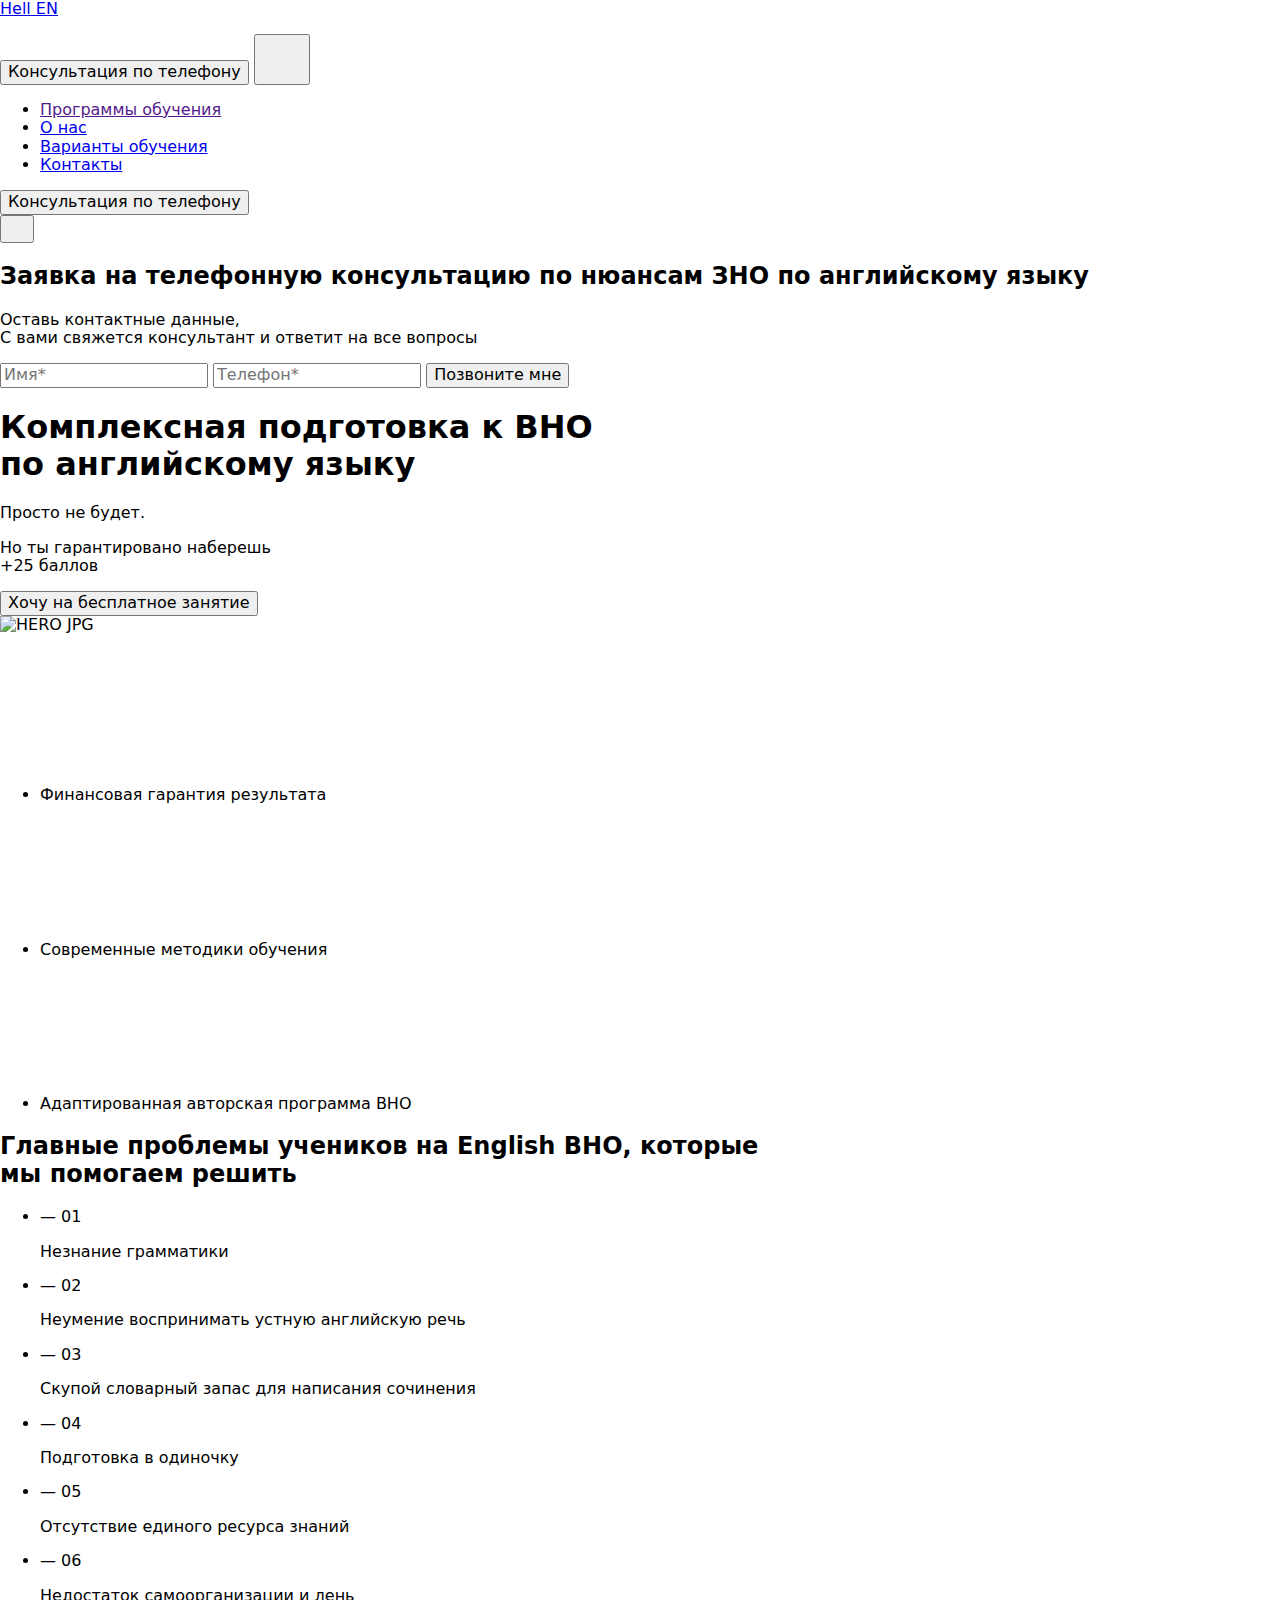
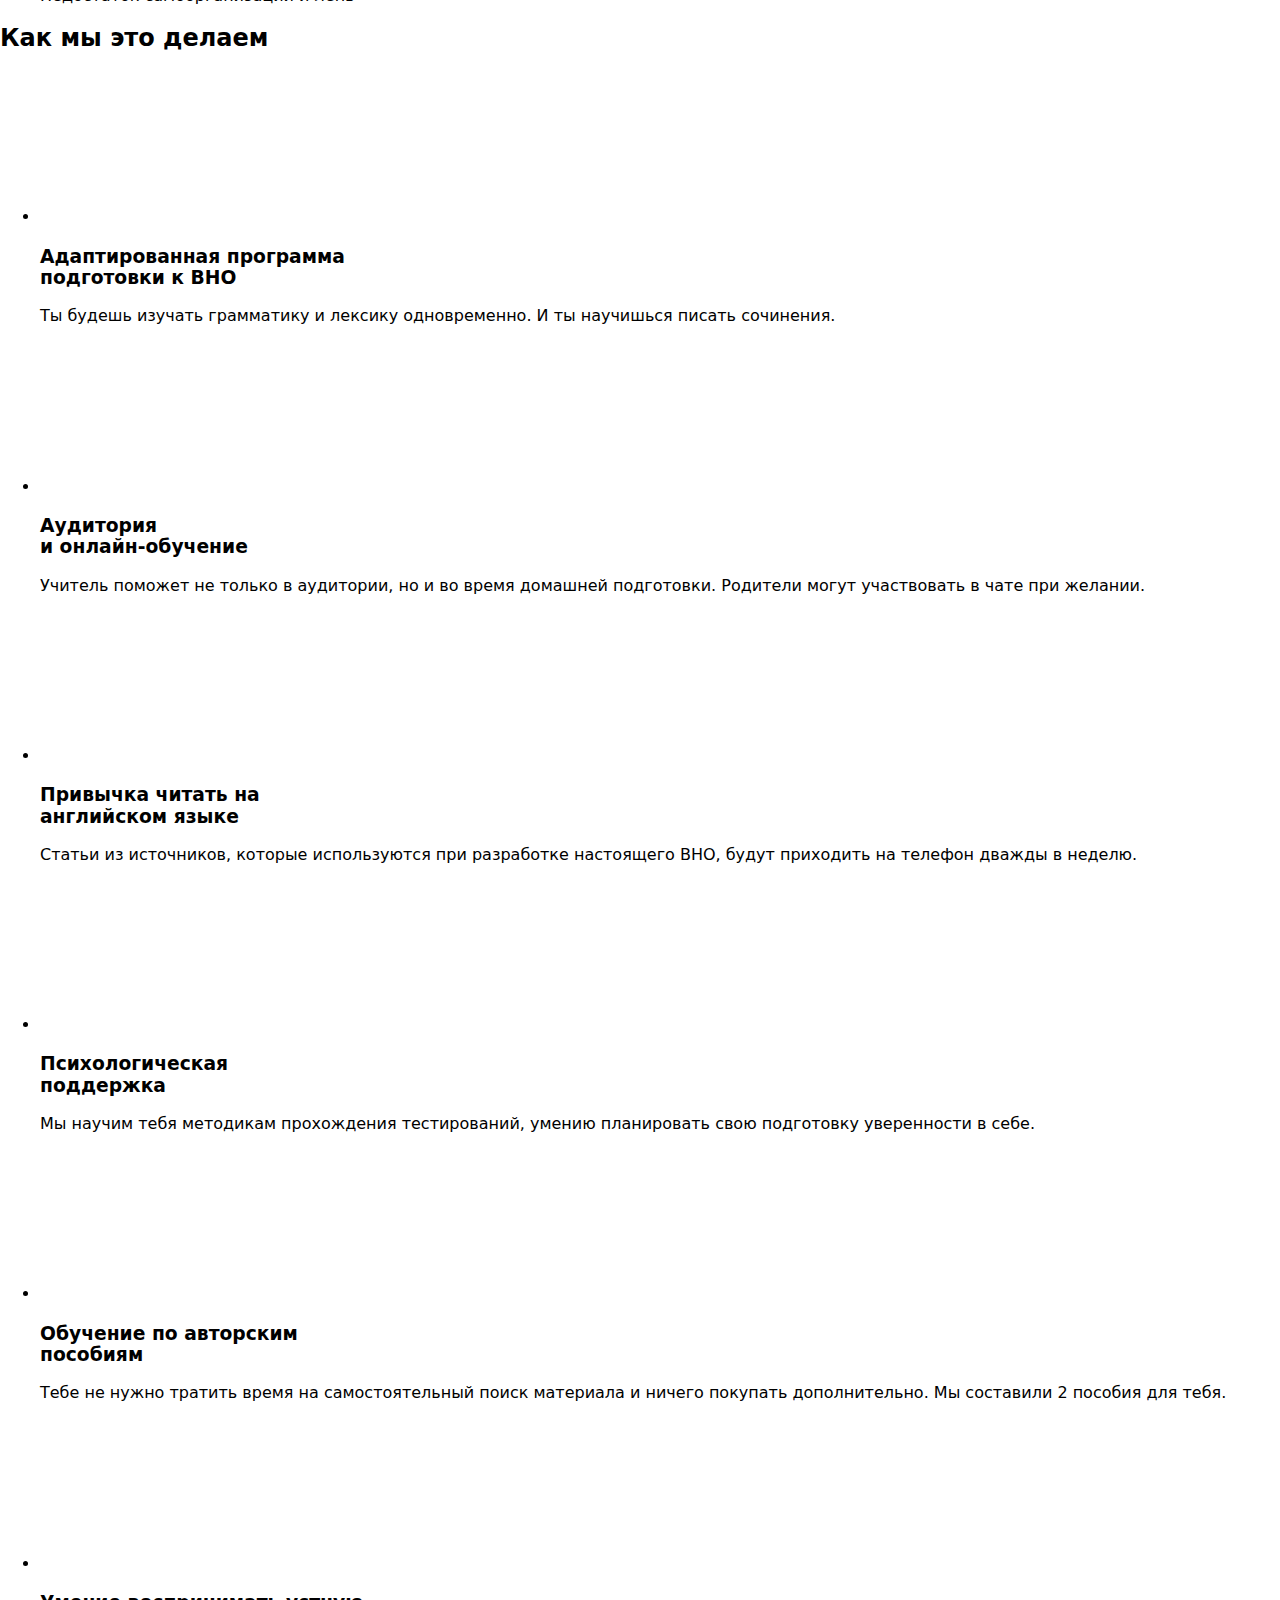
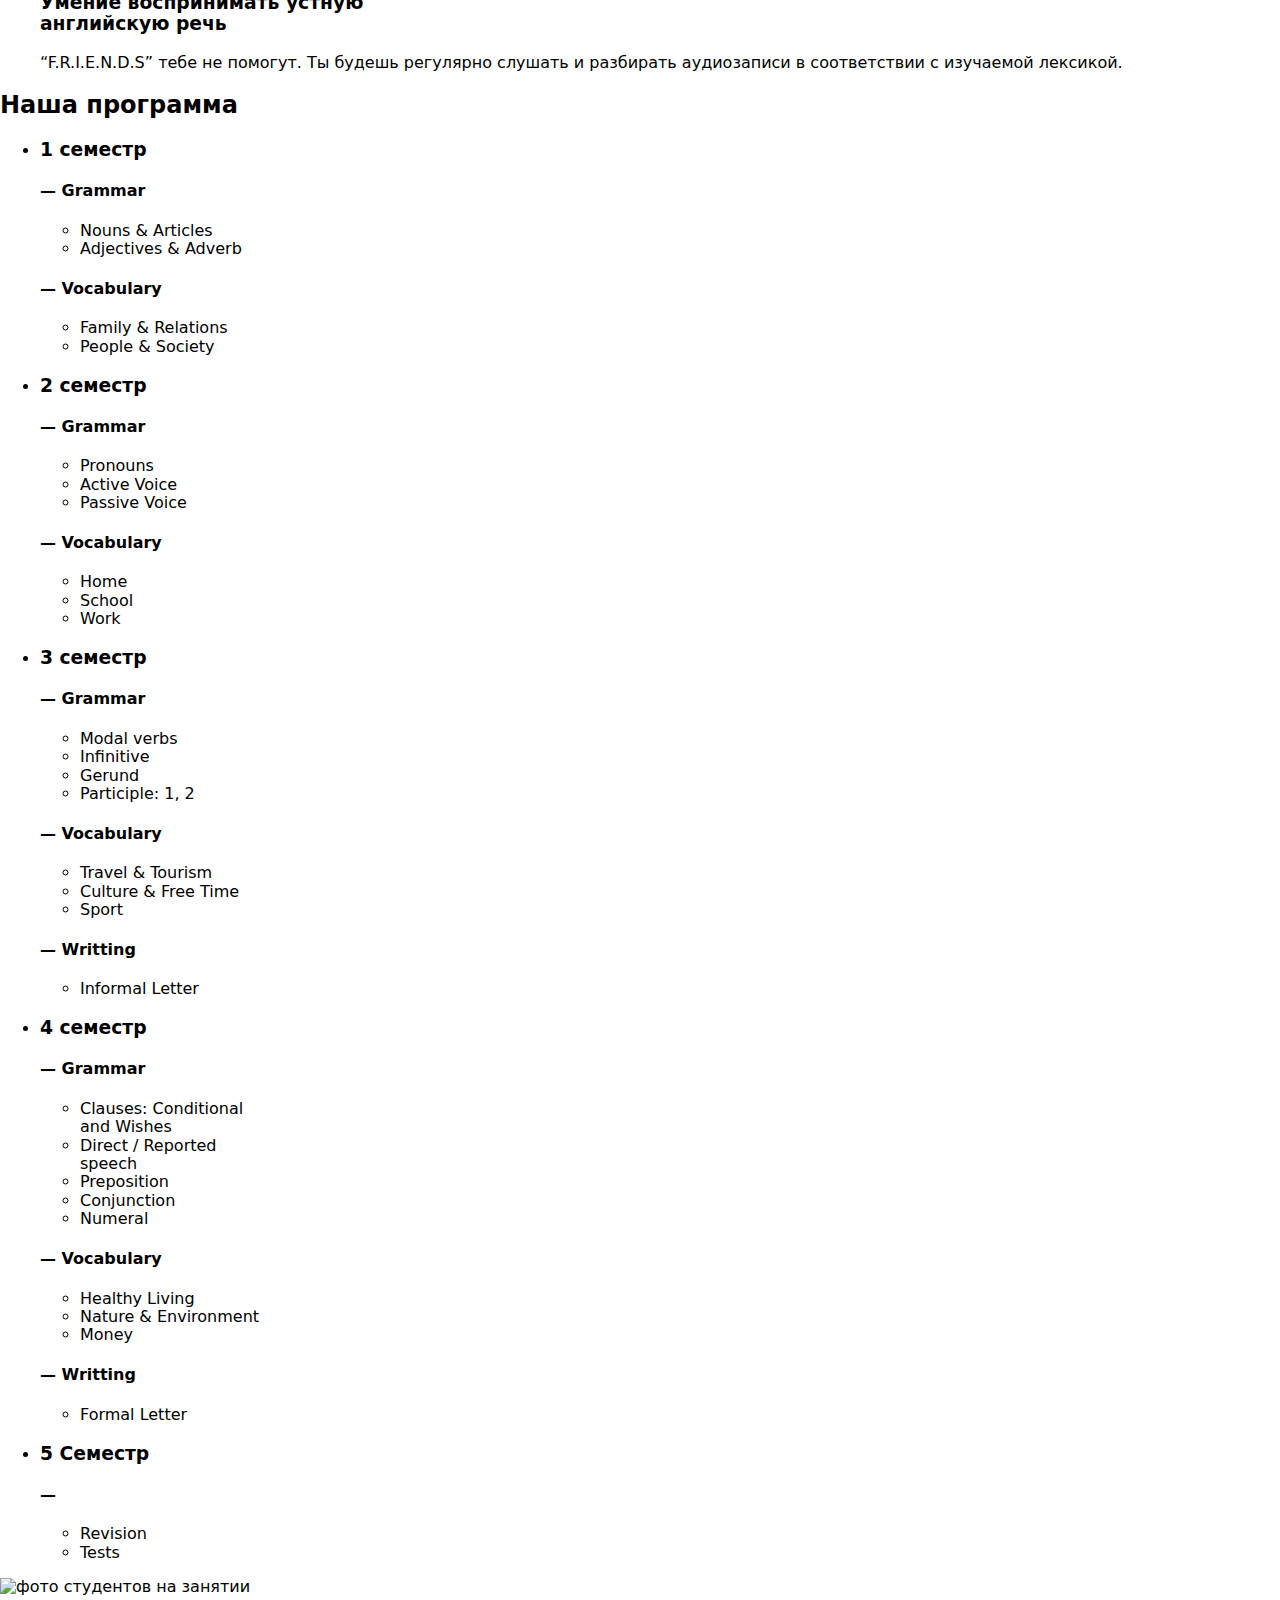
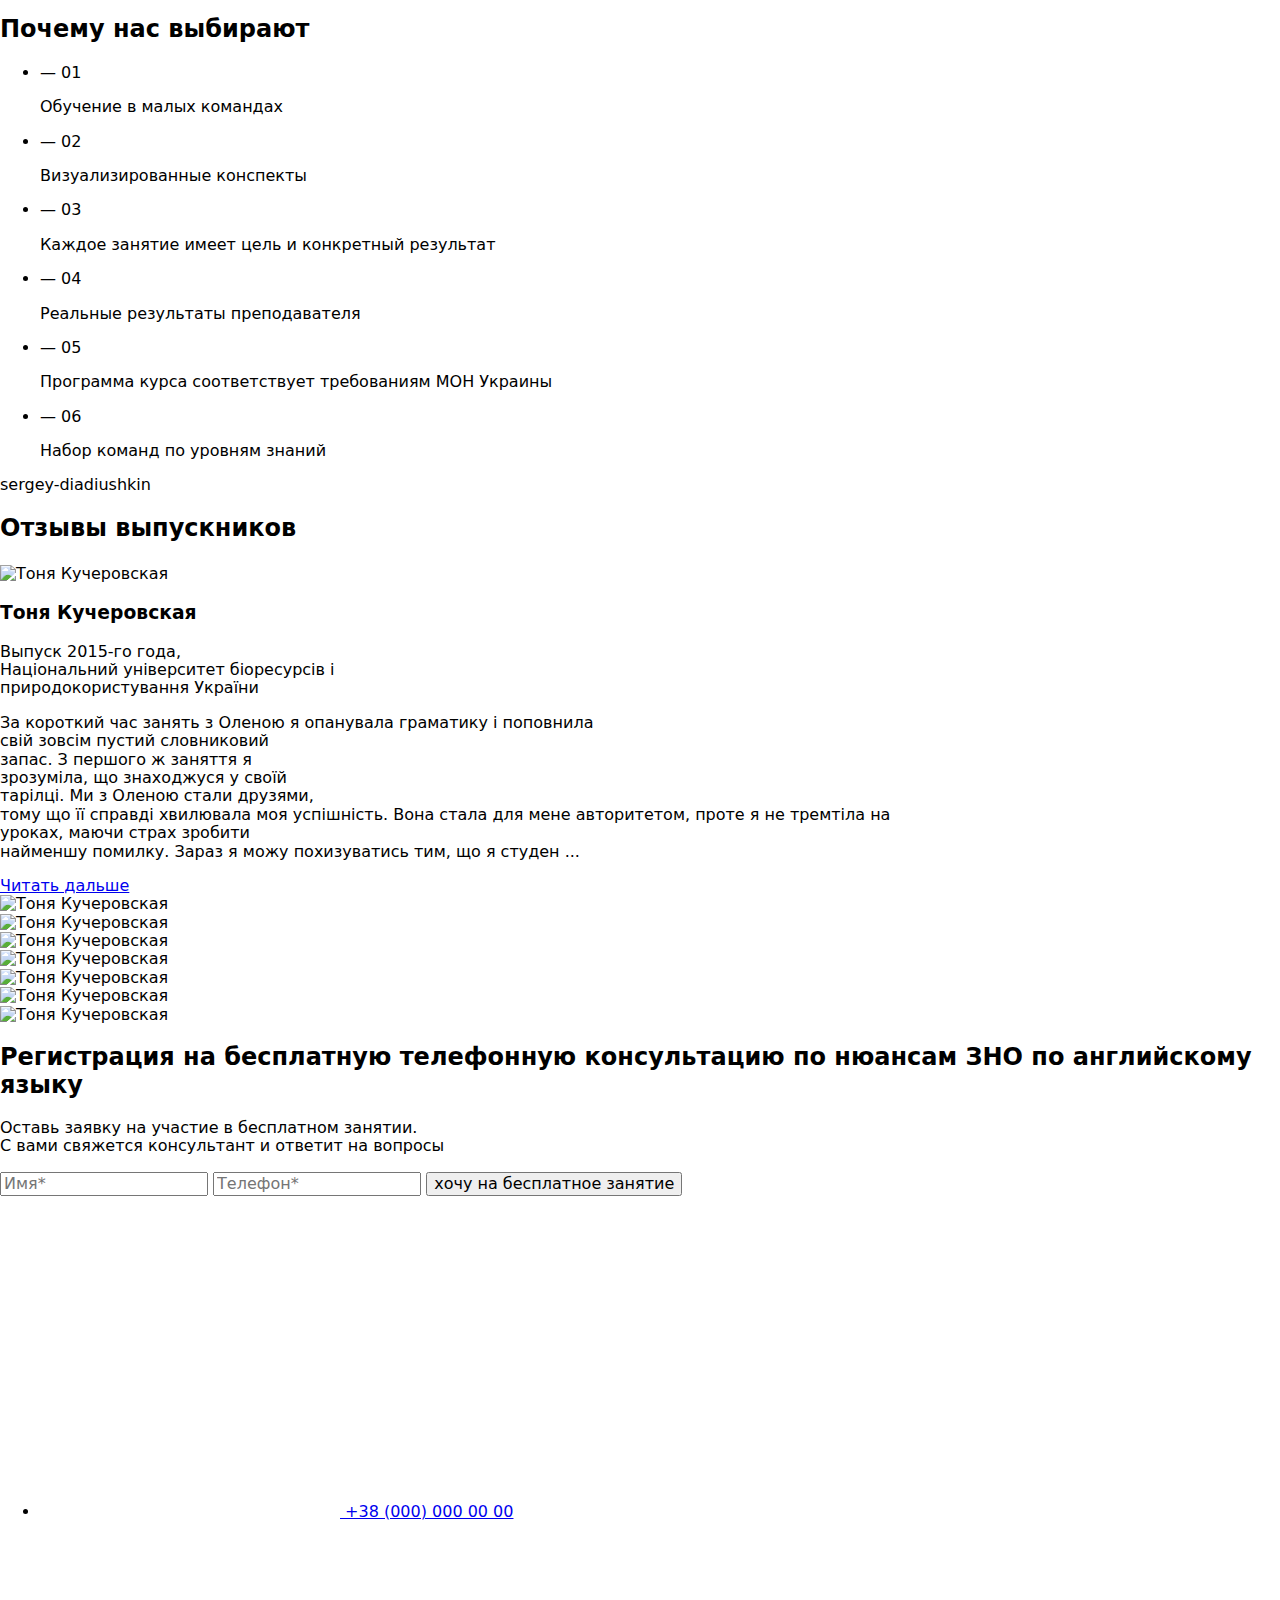
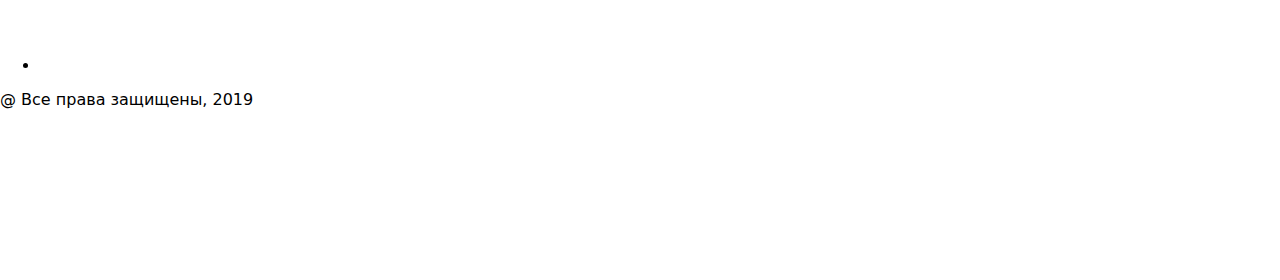
==== commit 4c48de40: "Updates" ====
--- a/index.html
+++ b/index.html
@@ -1 +1 @@
-<!DOCTYPE html><html lang="ru"><head><meta charset="UTF-8"><meta name="viewport" content="width=device-width, initial-scale=1.0"><title>Заголовок страницы</title><link rel="stylesheet" href="https://cdnjs.cloudflare.com/ajax/libs/modern-normalize/1.0.0/modern-normalize.min.css"><link href="https://fonts.googleapis.com/css2?family=Montserrat:wght@400;500;600;700;800&display=swap" rel="stylesheet"><link rel="stylesheet" href="/Kyiv-single-malt-team-project/src.6ed83b69.css"></head><body>  <header class="page-header"> <div class="container"> <nav class="page-header__nav"> <a class="page-header__logo-main link" logo-menu="" href="/Kyiv-single-malt-team-project/index.html" aria-label="логотип хэлл инглиш" lang="en"> <span>Hell</span> <span>EN</span> <p></p> </a> <button class="btn_sign tablet">Консультация по телефону</button> <button type="button" class="page-header__menu-btn" aria-expanded="false" aria-controls="page-header__menu" data-menu-button=""> <svg width="40" height="40" aria-label="Мобильное меню"><use class="icon-close" href="/Kyiv-single-malt-team-project/header-sprite.ff215544.svg#close"></use><use class="icon-menu" href="/Kyiv-single-malt-team-project/header-sprite.ff215544.svg#menu"></use></svg> </button> <div class="page-header__menu" id="page-header__menu" data-menu=""> <ul class="page-header__list list"> <li class="page-header__item"> <a class="page-header__link link" href="">Программы обучения</a> </li> <li class="page-header__item"> <a class="page-header__link link" href="#">О нас</a> </li> <li class="page-header__item"> <a class="page-header__link link" href="#">Варианты обучения</a> </li> <li class="page-header__item"> <a class="page-header__link link" link="" href="#">Контакты</a> </li> </ul> <button class="btn_sign">Консультация по телефону</button> </div> </nav> </div> </header><div class="modal-window_entry"> <div class="footer-section__page-form"> <button class="close-entry" data-modal-close=""> <svg class="cls-btn" width="18" height="18"><use href="/Kyiv-single-malt-team-project/header-sprite.ff215544.svg#close-btn"></use></svg> </button> <h2 class="footer-section__title"><span class="footer-section__free">Заявка</span> на телефонную <span class="footer-section__consultation">консультацию</span> по нюансам ЗНО по английскому языку</h2> <p class="footer-section__subtitle">Оставь контактные данные, <br> С вами свяжется консультант и ответит на все вопросы</p> <form action="#" method="GET" class="footer-section__form"> <Input class="footer-section__input" type="text" name="user-name" minlength="2" required="" placeholder="Имя*"> </Input> <Input class="footer-section__input" type="tel" name="user-tel" required="" placeholder="Телефон*"> </Input> <button class="footer-section__btn" type="submit">Позвоните мне</button> </form> </div> </div>  <section class="hero"> <div class="hero-section">  <h1 class="hero-section__title">Комплексная подготовка к ВНО<br>по английскому языку</h1> <p class="hero-section__not-simple">Просто не будет.<br> <div class="hero-section__not-simple-garante-yougot"> <span class="hero-section__not-simple-garante">Но ты гарантировано наберешь</span><br> <span class="hero-section__not-simple-yougot"> +25 баллов</span></div></p> </div> <div class="hero-section__button"> <button class="page-header__btn" type="button" data-modal-open="">Xочу на бесплатное занятие</button> </div> <div class="hero-section__pictures"> <picture> <source srcset="/Kyiv-single-malt-team-project/hero-desktop1.95b7948e.jpg 1x,/Kyiv-single-malt-team-project/hero-desktop2@2x.15bd49cd.jpg 2x" media="(min-width: 1200px)"> <source srcset="/Kyiv-single-malt-team-project/hero-tablet2.4ba941e6.jpg 1x,/Kyiv-single-malt-team-project/hero-tablet2@2x.8c9f5c54.jpg 2x" media="(min-width: 768px)"> <source srcset="/Kyiv-single-malt-team-project/hero-mobile2.8ff5f7d0.jpg 1x,/Kyiv-single-malt-team-project/hero-mobile2@2x.425d2cbb.jpg 2x" media="(min-width: 320px)"> <img src="/Kyiv-single-malt-team-project/hero-mobile2.8ff5f7d0.jpg" alt="HERO JPG"> </picture> </div>  <div class="hero-section__container"> <ul class="hero-section__container-rewiev"> <li class="hero-section__container-rewiev-list list"><span class="hero-section__container-rewiev-list-text">Финансовая гарантия результата</span> <svg class="hero-section__svg"><use href="/Kyiv-single-malt-team-project/sprite.51ae2c9f.svg#hero-money"></use></svg> </li> <li class="hero-section__container-rewiev-list list"><span class="hero-section__container-rewiev-list-text">Современные методики обучения</span> <svg class="hero-section__svg"><use href="/Kyiv-single-malt-team-project/sprite.51ae2c9f.svg#hero-online-study"></use></svg> </li> <li class="hero-section__container-rewiev-list list"><span class="hero-section__container-rewiev-list-text">Адаптированная авторская программа ВНО</span> <svg class="hero-section__svg"><use href="/Kyiv-single-malt-team-project/sprite.51ae2c9f.svg#hero-student"></use></svg> </li> </ul> </div> </section>  <section class="problems-section"> <div class="container"> <h2 class="problems-section__title">Главные проблемы учеников на <span lang="en">English</span> ВНО, которые <br> мы <span class="problems-section__title--color">помогаем</span> решить</h2> <ul class="list problems-section__list"> <li class="problems-section__item"> <p class="problems-section__number">— 01</p> <p>Незнание грамматики</p> </li> <li class="problems-section__item"> <p class="problems-section__number">— 02</p> <p>Неумение воспринимать устную английскую речь</p> </li> <li class="problems-section__item"> <p class="problems-section__number">— 03</p> <p>Скупой словарный запас для написания сочинения</p> </li> <li class="problems-section__item"> <p class="problems-section__number">— 04</p> <p>Подготовка в одиночку</p> </li> <li class="problems-section__item"> <p class="problems-section__number">— 05</p> <p>Отсутствие единого ресурса знаний</p> </li> <li class="problems-section__item"> <p class="problems-section__number">— 06</p> <p>Недостаток самоорганизации и лень</p> </li> </ul> </div></section><section class="answers-section"> <div class="container"> <h2 class="answers-section__title">Как мы это делаем</h2> <ul class="list answers-section__list"> <li class="answers-section__item"> <a class="answers-section__link" href=""></a> <svg class="answers-section__icon"><use href="/Kyiv-single-malt-team-project/sprite.51ae2c9f.svg#paper-answer"></use></svg> <h3 class="answers-section__subtitle">Адаптированная программа подготовки к ВНО</h3> <p class="answers-section__description">Ты будешь изучать грамматику и лексику одновременно. И ты научишься писать сочинения.</p> </li> <li class="answers-section__item"> <a class="answers-section__link" href=""></a> <svg class="answers-section__icon"><use href="/Kyiv-single-malt-team-project/sprite.51ae2c9f.svg#study-answer"></use></svg> <h3 class="answers-section__subtitle">Аудитория <br> и онлайн-обучение</h3> <p class="answers-section__description">Учитель поможет не только в аудитории, но и во время домашней подготовки. Родители могут участвовать в чате при желании.</p> </li> <li class="answers-section__item"> <a class="answers-section__link" href=""></a> <svg class="answers-section__icon"><use href="/Kyiv-single-malt-team-project/sprite.51ae2c9f.svg#book-answer"></use></svg> <h3 class="answers-section__subtitle">Привычка читать на английском языке</h3> <p class="answers-section__description">Статьи из источников, которые используются при разработке настоящего ВНО, будут приходить на телефон дважды в неделю. </p> </li> <li class="answers-section__item"> <a class="answers-section__link" href=""></a> <svg class="answers-section__icon"><use href="/Kyiv-single-malt-team-project/sprite.51ae2c9f.svg#support-answer"></use></svg> <h3 class="answers-section__subtitle">Психологическая <br> поддержка</h3> <p class="answers-section__description">Мы научим тебя методикам прохождения тестирований, умению планировать свою подготовку уверенности в себе.</p> </li> <li class="answers-section__item"> <a class="answers-section__link" href=""></a> <svg class="answers-section__icon"><use href="/Kyiv-single-malt-team-project/sprite.51ae2c9f.svg#student-answer"></use></svg> <h3 class="answers-section__subtitle">Обучение по авторским пособиям</h3> <p class="answers-section__description">Тебе не нужно тратить время на самостоятельный поиск материала и ничего покупать дополнительно. Мы составили 2 пособия для тебя.</p> </li> <li class="answers-section__item"> <a class="answers-section__link" href=""></a> <svg class="answers-section__icon"><use href="/Kyiv-single-malt-team-project/sprite.51ae2c9f.svg#audiobook-answer"></use></svg> <h3 class="answers-section__subtitle">Умение воспринимать устную английскую речь</h3> <p class="answers-section__description">“F.R.I.E.N.D.S” тебе не помогут. Ты будешь регулярно слушать и разбирать аудиозаписи в соответствии с изучаемой лексикой.</p> </li> </ul> </div>   </section>  <section class="programm-section"> <div class="container"> <h2 class="programm-section__title">Наша программа</h2> <div class="programm-section__line"></div> <ul class="list programm-section__list"> <li class="programm-section__item"> <h3 class="programm-section__semester">1 семестр</h3> <h4 lang="en" class="programm-section__features">— Grammar</h4> <ul class="list programm-section__features-list"> <li lang="en" class="programm-section__features-description"> Nouns & Articles </li> <li lang="en" class="programm-section__features-description"> Adjectives & Adverb </li> </ul> <h4 lang="en" class="programm-section__features">— Vocabulary</h4> <ul class="list programm-section__features-list"> <li lang="en" class="programm-section__features-description"> Family & Relations </li> <li lang="en" class="programm-section__features-description"> People & Society </li> </ul> </li> <li class="programm-section__item"> <h3 class="programm-section__semester">2 семестр</h3> <h4 lang="en" class="programm-section__features">— Grammar</h4> <ul class="list programm-section__features-list"> <li lang="en" class="programm-section__features-description"> Pronouns </li> <li lang="en" class="programm-section__features-description"> Active Voice </li> <li lang="en" class="programm-section__features-description"> Passive Voice </li> </ul> <h4 lang="en" class="programm-section__features">— Vocabulary</h4> <ul class="list programm-section__features-list"> <li lang="en" class="programm-section__features-description">Home</li> <li lang="en" class="programm-section__features-description"> School </li> <li lang="en" class="programm-section__features-description">Work</li> </ul> </li> <li class="programm-section__item"> <h3 class="programm-section__semester">3 семестр</h3> <h4 lang="en" class="programm-section__features">— Grammar</h4> <ul class="list programm-section__features-list"> <li lang="en" class="programm-section__features-description"> Modal verbs </li> <li lang="en" class="programm-section__features-description"> Infinitive </li> <li lang="en" class="programm-section__features-description"> Gerund </li> <li lang="en" class="programm-section__features-description"> Participle: 1, 2 </li> </ul> <h4 lang="en" class="programm-section__features">— Vocabulary</h4> <ul class="list programm-section__features-list"> <li lang="en" class="programm-section__features-description"> Travel & Tourism </li> <li lang="en" class="programm-section__features-description"> Culture & Free Time </li> <li lang="en" class="programm-section__features-description"> Sport </li> </ul> <h4 lang="en" class="programm-section__features">— Writting</h4> <ul class="list programm-section__features-list"> <li lang="en" class="programm-section__features-description"> Informal Letter </li> </ul> </li> <li class="programm-section__item"> <h3 class="programm-section__semester">4 семестр</h3> <h4 lang="en" class="programm-section__features">— Grammar</h4> <ul class="list programm-section__features-list"> <li lang="en" class="programm-section__features-description"> Clauses: Conditional <br> and Wishes </li> <li lang="en" class="programm-section__features-description"> Direct / Reported <br> speech </li> <li lang="en" class="programm-section__features-description"> Preposition </li> <li lang="en" class="programm-section__features-description"> Conjunction </li> <li lang="en" class="programm-section__features-description"> Numeral </li> </ul> <h4 lang="en" class="programm-section__features">— Vocabulary</h4> <ul class="list programm-section__features-list"> <li lang="en" class="programm-section__features-description"> Healthy Living </li> <li lang="en" class="programm-section__features-description"> Nature & Environment </li> <li lang="en" class="programm-section__features-description"> Money </li> </ul> <h4 lang="en" class="programm-section__features">— Writting</h4> <ul class="list programm-section__features-list"> <li lang="en" class="programm-section__features-description"> Formal Letter </li> </ul> </li> <li class="programm-section__item"> <h3 class="programm-section__semester">5 Семестр</h3> <h4 class="programm-section__features">—</h4> <ul class="list programm-section__features-list"> <li lang="en" class="programm-section__features-description"> Revision </li> <li lang="en" class="programm-section__features-description"> Tests </li> </ul> </li> </ul> <picture> <img src="/Kyiv-single-malt-team-project/programm-mobile.8cd14bfa.jpg" alt="фото студентов на занятии" class="programm-section__image"> </picture>   <section class="advantages-section"> <h2 class="advantages-section__title">Почему нас выбирают</h2> <div class="advantages-section__container-list"> <ul class="list advantages-section__list"> <li class="advantages-section__item"> <p class="advantages-section__number">— 01</p> <p class="advantages-section__description"> Обучение в малых командах </p> </li> <li class="advantages-section__item"> <p class="advantages-section__number">— 02</p> <p class="advantages-section__description"> Визуализированные конспекты </p> </li> <li class="advantages-section__item"> <p class="advantages-section__number">— 03</p> <p class="advantages-section__description"> Каждое занятие имеет цель и конкретный результат </p> </li> <li class="advantages-section__item"> <p class="advantages-section__number">— 04</p> <p class="advantages-section__description"> Реальные результаты преподавателя </p> </li> <li class="advantages-section__item"> <p class="advantages-section__number">— 05</p> <p class="advantages-section__description"> Программа курса соответствует требованиям МОН Украины </p> </li> <li class="advantages-section__item"> <p class="advantages-section__number">— 06</p> <p class="advantages-section__description"> Набор команд по уровням знаний </p> </li> </ul> </div> </section> </div> </section>  <p>sergey-diadiushkin</p>  <section class="reviews-section"> <div class="container"> <h2 class="reviews-section__title">Отзывы выпускников</h2> <div class="big-slider"> <div class="big-slider__item"> <picture> <source srcset="/Kyiv-single-malt-team-project/lib-tablet1.1e792245.webp 1x,/Kyiv-single-malt-team-project/lib-tablet1@2x.154daac7.webp 2x" media="(min-width: 768px)" type="image/webp"> <source srcset="/Kyiv-single-malt-team-project/lib-tablet1.124611f9.jpg 1x,/Kyiv-single-malt-team-project/lib-tablet1@2x.59efda20.jpg 2x" media="(min-width: 768px)"> <source srcset="/Kyiv-single-malt-team-project/lib-mobile1.d49de4dc.webp 1x,/Kyiv-single-malt-team-project/lib-mobile1@2x.e648f861.webp 2x" media="(min-width: 320px)" type="image/webp"> <source srcset="/Kyiv-single-malt-team-project/lib-mobile1.44c44f7f.jpg 1x,/Kyiv-single-malt-team-project/lib-mobile1@2x.bf6d97c1.jpg 2x" media="(min-width: 320px)"> <img class="big-slider__img" src="/Kyiv-single-malt-team-project/lib-mobile1.44c44f7f.jpg" alt="Тоня Кучеровская"> </picture> <a href="#" class="big-slider__social-link"> <svg class="big-slider__social-icon" width="30" height="17"><use href="/Kyiv-single-malt-team-project/sprite.51ae2c9f.svg#vk"></use></svg> </a> <h3 class="big-slider__name">Тоня Кучеровская</h3> <p class="big-slider__edition"> Выпуск 2015-го года,<br> Національний університет біоресурсів і <br> природокористування України </p> <p class="big-slider__review"> За короткий час занять з Оленою я опанувала граматику і поповнила <br> свій зовсім пустий словниковий <br> запас. З першого ж заняття я<br> зрозуміла, що знаходжуся у своїй <br> тарілці. Ми з Оленою стали друзями, <br> тому що її справді хвилювала моя успішність. Вона стала для мене авторитетом, проте я не тремтіла на <br> уроках, маючи страх зробити <br> найменшу помилку. Зараз я можу похизуватись тим, що я студен ... </p> <a href="#" class="big-slider__learn-more">Читать дальше</a> </div> </div>  <div class="small-slider">  <div class="small-slider__item"> <picture> <source srcset="/Kyiv-single-malt-team-project/lib-mobile2.a9d5ad42.webp 1x,/Kyiv-single-malt-team-project/lib-mobile2@2x.c195bbcb.webp 2x" media="(min-width: 320px)" type="image/webp"> <source srcset="/Kyiv-single-malt-team-project/lib-mobile2.5bddd278.jpg x,/Kyiv-single-malt-team-project/lib-mobile2@2x.c0867ed5.jpg 2x" media="(min-width: 320px)"> <img class="small-slider__img" src="/Kyiv-single-malt-team-project/lib-mobile2.5bddd278.jpg" alt="Тоня Кучеровская"> </picture> </div>  <div class="small-slider__item"> <picture> <source srcset="/Kyiv-single-malt-team-project/lib-mobile3.0449bb64.webp 1x,/Kyiv-single-malt-team-project/lib-mobile3@2x.dfaac2d5.webp 2x" media="(min-width: 320px)" type="image/webp"> <source srcset="/Kyiv-single-malt-team-project/lib-mobile3.2fa33645.jpg 1x,/Kyiv-single-malt-team-project/lib-mobile3@2x.e8e70608.jpg 2x" media="(min-width: 320px)"> <img class="small-slider__img" src="/Kyiv-single-malt-team-project/lib-mobile3.2fa33645.jpg" alt="Тоня Кучеровская"> </picture> </div>  <div class="small-slider__item"> <picture> <source srcset="/Kyiv-single-malt-team-project/lib-mobile4.5c9dbe59.webp 1x,/Kyiv-single-malt-team-project/lib-mobile4@2x.2f8c8051.webp 2x" media="(min-width: 320px)" type="image/webp"> <source srcset="/Kyiv-single-malt-team-project/lib-mobile4.201cbe4e.jpg 1x,/Kyiv-single-malt-team-project/lib-mobile4@2x.78de1a01.jpg 2x" media="(min-width: 320px)"> <img class="small-slider__img" src="/Kyiv-single-malt-team-project/lib-mobile4.201cbe4e.jpg" alt="Тоня Кучеровская"> </picture> </div>  <div class="small-slider__item"> <picture> <source srcset="/Kyiv-single-malt-team-project/lib-tablet4.54012617.webp 1x,/Kyiv-single-malt-team-project/lib-tablet4@2x.290a5e4a.webp 2x" media="(min-width: 320px)" type="image/webp"> <source srcset="/Kyiv-single-malt-team-project/lib-tablet4.1d91b512.jpg 1x,/Kyiv-single-malt-team-project/lib-tablet4@2x.cb6dd998.jpg 2x" media="(min-width: 320px)"> <img class="small-slider__img" src="/Kyiv-single-malt-team-project/lib-tablet4.1d91b512.jpg" alt="Тоня Кучеровская"> </picture> </div>  <div class="small-slider__item"> <picture> <source srcset="/Kyiv-single-malt-team-project/lib-tablet5.91836c8a.webp 1x,/Kyiv-single-malt-team-project/lib-tablet5@2x.1ec60a64.webp 2x" media="(min-width: 320px)" type="image/webp"> <source srcset="/Kyiv-single-malt-team-project/lib-tablet5.fde0f154.jpg 1x,/Kyiv-single-malt-team-project/lib-tablet5@2x.52968821.jpg 2x" media="(min-width: 320px)"> <img class="small-slider__img" src="/Kyiv-single-malt-team-project/lib-tablet5.fde0f154.jpg" alt="Тоня Кучеровская"> </picture> </div>  <div class="small-slider__item"> <picture> <source srcset="/Kyiv-single-malt-team-project/lib-tablet1.1e792245.webp 1x,/Kyiv-single-malt-team-project/lib-tablet1@2x.154daac7.webp 2x" media="(min-width: 768px)" type="image/webp"> <source srcset="/Kyiv-single-malt-team-project/lib-tablet1.124611f9.jpg 1x,/Kyiv-single-malt-team-project/lib-tablet1@2x.59efda20.jpg 2x" media="(min-width: 768px)"> <source srcset="/Kyiv-single-malt-team-project/lib-mobile1.d49de4dc.webp 1x,/Kyiv-single-malt-team-project/lib-mobile1@2x.e648f861.webp 2x" media="(min-width: 320px)" type="image/webp"> <source srcset="/Kyiv-single-malt-team-project/lib-mobile1.44c44f7f.jpg 1x,/Kyiv-single-malt-team-project/lib-mobile1@2x.bf6d97c1.jpg 2x" media="(min-width: 320px)"> <img class="small-slider__img" src="/Kyiv-single-malt-team-project/lib-mobile1.44c44f7f.jpg" alt="Тоня Кучеровская"> </picture> </div>  <div class="small-slider__item"> <picture> <source srcset="/Kyiv-single-malt-team-project/lib-tablet6.150e419e.webp 1x,/Kyiv-single-malt-team-project/lib-tablet6@2x.591bd1c1.webp 2x" media="(min-width: 320px)" type="image/webp"> <source srcset="/Kyiv-single-malt-team-project/lib-tablet6.b6efe172.jpg 1x,/Kyiv-single-malt-team-project/lib-tablet6@2x.ad6af354.jpg 2x" media="(min-width: 320px)"> <img class="small-slider__img" src="/Kyiv-single-malt-team-project/lib-tablet6.b6efe172.jpg" alt="Тоня Кучеровская"> </picture> </div> </div> </div> </section>  <section class="footer-section"> <div class="footer-section__page-form"> <h2 class="footer-section__title">Регистрация на <span class="footer-section__free">бесплатную</span> телефонную <span class="footer-section__consultation">консультацию</span> по нюансам ЗНО по английскому языку</h2> <p class="footer-section__subtitle">Оставь заявку на участие в <span class="footer-section__free-lessons">бесплатном занятии.</span> <br> С вами свяжется консультант и ответит на вопросы</p> <form action="#" method="GET" class="footer-section__form"> <Input class="footer-section__input" type="text" name="user-name" minlength="2" required="" placeholder="Имя*"> </Input> <Input class="footer-section__input" type="tel" name="user-tel" required="" placeholder="Телефон*"> </Input> <button class="footer-section__btn" type="submit">хочу на бесплатное занятие</button> </form> </div> <div class="footer-section__footer container"> <a class="footer-section__logo-link" href="#"> <svg class="footer-section__logo-icon"><use href="/Kyiv-single-malt-team-project/sprite.51ae2c9f.svg#logo"></use></svg> </a> <ul class="footer-section__contact-list"> <li class="footer-section__contact-item"> <a class="footer-section__tel" href="tel:+380000000000"> <svg class="footer-section__tel-icon"><use href="/Kyiv-single-malt-team-project/sprite.51ae2c9f.svg#registration-phone"></use></svg> +38 (000) 000 00 00</a> </li> <li class="footer-section__contact-item"> <a class="footer-section__inst" href="#"> <svg class="footer-section__inst-icon"><use href="/Kyiv-single-malt-team-project/sprite.51ae2c9f.svg#instagram"></use></svg> </a> </li> </ul> </div> <p class="footer-section__copy container">&#64; Все права защищены, 2019</p> <div class="scrollup"> <svg class="scrollup-icon"><use href="/Kyiv-single-malt-team-project/sprite.51ae2c9f.svg#scroll-up"></use></svg> </div> </section><script src="http://ajax.googleapis.com/ajax/libs/jquery/1.7.1/jquery.min.js"></script><script src="/Kyiv-single-malt-team-project/scroll-up.baca85dc.js"></script>  <script src="/Kyiv-single-malt-team-project/src.9891b715.js"></script> <script src="https://code.jquery.com/jquery-3.5.1.min.js"></script> <script type="text/javascript" src="//cdn.jsdelivr.net/npm/slick-carousel@1.8.1/slick/slick.min.js"></script> <script src="/Kyiv-single-malt-team-project/slider.7ede7971.js"></script> </body></html>+<!DOCTYPE html><html lang="ru"><head><meta charset="UTF-8"><meta name="viewport" content="width=device-width, initial-scale=1.0"><title>Заголовок страницы</title><link rel="stylesheet" href="https://cdnjs.cloudflare.com/ajax/libs/modern-normalize/1.0.0/modern-normalize.min.css"><link href="https://fonts.googleapis.com/css2?family=Montserrat:wght@400;500;600;700;800&display=swap" rel="stylesheet"><link rel="stylesheet" href="/Kyiv-single-malt-team-project/src.70a6387c.css"></head><body>  <header class="page-header"> <div class="container"> <nav class="page-header__nav"> <a class="page-header__logo-main link" logo-menu="" href="/Kyiv-single-malt-team-project/index.html" aria-label="логотип хэлл инглиш" lang="en"> <span>Hell</span> <span>EN</span> <p></p> </a> <button class="btn_sign tablet">Консультация по телефону</button> <button type="button" class="page-header__menu-btn" aria-expanded="false" aria-controls="page-header__menu" data-menu-button=""> <svg width="40" height="40" aria-label="Мобильное меню"><use class="icon-close" href="/Kyiv-single-malt-team-project/header-sprite.ff215544.svg#close"></use><use class="icon-menu" href="/Kyiv-single-malt-team-project/header-sprite.ff215544.svg#menu"></use></svg> </button> <div class="page-header__menu" id="page-header__menu" data-menu=""> <ul class="page-header__list list"> <li class="page-header__item"> <a class="page-header__link link" href="">Программы обучения</a> </li> <li class="page-header__item"> <a class="page-header__link link" href="#">О нас</a> </li> <li class="page-header__item"> <a class="page-header__link link" href="#">Варианты обучения</a> </li> <li class="page-header__item"> <a class="page-header__link link" link="" href="#">Контакты</a> </li> </ul> <button class="btn_sign">Консультация по телефону</button> </div> </nav> </div> </header><div class="modal-window_entry"> <div class="footer-section__page-form"> <button class="close-entry" data-modal-close=""> <svg class="cls-btn" width="18" height="18"><use href="/Kyiv-single-malt-team-project/header-sprite.ff215544.svg#close-btn"></use></svg> </button> <h2 class="footer-section__title"><span class="footer-section__free">Заявка</span> на телефонную <span class="footer-section__consultation">консультацию</span> по нюансам ЗНО по английскому языку</h2> <p class="footer-section__subtitle">Оставь контактные данные, <br> С вами свяжется консультант и ответит на все вопросы</p> <form action="#" method="GET" class="footer-section__form"> <Input class="footer-section__input" type="text" name="user-name" minlength="2" required="" placeholder="Имя*"> </Input> <Input class="footer-section__input" type="tel" name="user-tel" required="" placeholder="Телефон*"> </Input> <button class="footer-section__btn" type="submit">Позвоните мне</button> </form> </div> </div>  <section class="hero"> <div class="hero-section">  <h1 class="hero-section__title">Комплексная подготовка к ВНО<br>по английскому языку</h1> <p class="hero-section__not-simple">Просто не будет.<br> <div class="hero-section__not-simple-garante-yougot"> <span class="hero-section__not-simple-garante">Но ты гарантировано наберешь</span><br> <span class="hero-section__not-simple-yougot"> +25 баллов</span></div></p> </div> <div class="hero-section__button"> <button class="page-header__btn" type="button" data-modal-open="">Xочу на бесплатное занятие</button> </div> <div class="hero-section__pictures"> <picture> <source srcset="/Kyiv-single-malt-team-project/hero-desktop1.95b7948e.jpg 1x,/Kyiv-single-malt-team-project/hero-desktop2@2x.15bd49cd.jpg 2x" media="(min-width: 1200px)"> <source srcset="/Kyiv-single-malt-team-project/hero-tablet2.4ba941e6.jpg 1x,/Kyiv-single-malt-team-project/hero-tablet2@2x.8c9f5c54.jpg 2x" media="(min-width: 768px)"> <source srcset="/Kyiv-single-malt-team-project/hero-mobile2.8ff5f7d0.jpg 1x,/Kyiv-single-malt-team-project/hero-mobile2@2x.425d2cbb.jpg 2x" media="(min-width: 320px)"> <img src="/Kyiv-single-malt-team-project/hero-mobile2.8ff5f7d0.jpg" alt="HERO JPG"> </picture> </div>  <div class="hero-section__container"> <ul class="hero-section__container-rewiev"> <li class="hero-section__container-rewiev-list list"><span class="hero-section__container-rewiev-list-text">Финансовая гарантия результата</span> <svg class="hero-section__svg"><use href="/Kyiv-single-malt-team-project/sprite.51ae2c9f.svg#hero-money"></use></svg> </li> <li class="hero-section__container-rewiev-list list"><span class="hero-section__container-rewiev-list-text">Современные методики обучения</span> <svg class="hero-section__svg"><use href="/Kyiv-single-malt-team-project/sprite.51ae2c9f.svg#hero-online-study"></use></svg> </li> <li class="hero-section__container-rewiev-list list"><span class="hero-section__container-rewiev-list-text">Адаптированная авторская программа ВНО</span> <svg class="hero-section__svg"><use href="/Kyiv-single-malt-team-project/sprite.51ae2c9f.svg#hero-student"></use></svg> </li> </ul> </div> </section>  <section class="problems-section"> <div class="container"> <h2 class="problems-section__title">Главные проблемы учеников на <span lang="en">English</span> ВНО, которые <br> мы <span class="problems-section__title--color">помогаем</span> решить</h2> <ul class="list problems-section__list"> <li class="problems-section__item"> <p class="problems-section__number">— 01</p> <p>Незнание грамматики</p> </li> <li class="problems-section__item"> <p class="problems-section__number">— 02</p> <p>Неумение воспринимать устную английскую речь</p> </li> <li class="problems-section__item"> <p class="problems-section__number">— 03</p> <p>Скупой словарный запас для написания сочинения</p> </li> <li class="problems-section__item"> <p class="problems-section__number">— 04</p> <p>Подготовка в одиночку</p> </li> <li class="problems-section__item"> <p class="problems-section__number">— 05</p> <p>Отсутствие единого ресурса знаний</p> </li> <li class="problems-section__item"> <p class="problems-section__number">— 06</p> <p>Недостаток самоорганизации и лень</p> </li> </ul> </div></section><section class="answers-section"> <div class="container"> <h2 class="answers-section__title">Как мы это делаем</h2> <ul class="list answers-section__list"> <li class="answers-section__item"> <a class="answers-section__link" href=""></a> <svg class="answers-section__icon"><use href="/Kyiv-single-malt-team-project/sprite.51ae2c9f.svg#paper-answer"></use></svg> <h3 class="answers-section__subtitle">Адаптированная программа <br> подготовки к ВНО</h3> <p class="answers-section__description">Ты будешь изучать грамматику и лексику одновременно. И ты научишься писать сочинения.</p> </li> <li class="answers-section__item"> <a class="answers-section__link" href=""></a> <svg class="answers-section__icon"><use href="/Kyiv-single-malt-team-project/sprite.51ae2c9f.svg#study-answer"></use></svg> <h3 class="answers-section__subtitle">Аудитория <br> и онлайн-обучение</h3> <p class="answers-section__description">Учитель поможет не только в аудитории, но и во время домашней подготовки. Родители могут участвовать в чате при желании.</p> </li> <li class="answers-section__item"> <a class="answers-section__link" href=""></a> <svg class="answers-section__icon"><use href="/Kyiv-single-malt-team-project/sprite.51ae2c9f.svg#book-answer"></use></svg> <h3 class="answers-section__subtitle">Привычка читать на <br> английском языке</h3> <p class="answers-section__description">Статьи из источников, которые используются при разработке настоящего ВНО, будут приходить на телефон дважды в неделю. </p> </li> <li class="answers-section__item"> <a class="answers-section__link" href=""></a> <svg class="answers-section__icon"><use href="/Kyiv-single-malt-team-project/sprite.51ae2c9f.svg#support-answer"></use></svg> <h3 class="answers-section__subtitle">Психологическая <br> поддержка</h3> <p class="answers-section__description">Мы научим тебя методикам прохождения тестирований, умению планировать свою подготовку уверенности в себе.</p> </li> <li class="answers-section__item"> <a class="answers-section__link" href=""></a> <svg class="answers-section__icon"><use href="/Kyiv-single-malt-team-project/sprite.51ae2c9f.svg#student-answer"></use></svg> <h3 class="answers-section__subtitle">Обучение по авторским <br> пособиям</h3> <p class="answers-section__description">Тебе не нужно тратить время на самостоятельный поиск материала и ничего покупать дополнительно. Мы составили 2 пособия для тебя.</p> </li> <li class="answers-section__item"> <a class="answers-section__link" href=""></a> <svg class="answers-section__icon"><use href="/Kyiv-single-malt-team-project/sprite.51ae2c9f.svg#audiobook-answer"></use></svg> <h3 class="answers-section__subtitle">Умение воспринимать устную <br> английскую речь</h3> <p class="answers-section__description">“F.R.I.E.N.D.S” тебе не помогут. Ты будешь регулярно слушать и разбирать аудиозаписи в соответствии с изучаемой лексикой.</p> </li> </ul> </div>   </section>  <section class="programm-section"> <div class="container"> <h2 class="programm-section__title">Наша программа</h2> <div class="programm-section__line"></div> <ul class="list programm-section__list"> <li class="programm-section__item"> <h3 class="programm-section__semester">1 семестр</h3> <h4 lang="en" class="programm-section__features">— Grammar</h4> <ul class="list programm-section__features-list"> <li lang="en" class="programm-section__features-description"> Nouns & Articles </li> <li lang="en" class="programm-section__features-description"> Adjectives & Adverb </li> </ul> <h4 lang="en" class="programm-section__features">— Vocabulary</h4> <ul class="list programm-section__features-list"> <li lang="en" class="programm-section__features-description"> Family & Relations </li> <li lang="en" class="programm-section__features-description"> People & Society </li> </ul> </li> <li class="programm-section__item"> <h3 class="programm-section__semester">2 семестр</h3> <h4 lang="en" class="programm-section__features">— Grammar</h4> <ul class="list programm-section__features-list"> <li lang="en" class="programm-section__features-description"> Pronouns </li> <li lang="en" class="programm-section__features-description"> Active Voice </li> <li lang="en" class="programm-section__features-description"> Passive Voice </li> </ul> <h4 lang="en" class="programm-section__features">— Vocabulary</h4> <ul class="list programm-section__features-list"> <li lang="en" class="programm-section__features-description">Home</li> <li lang="en" class="programm-section__features-description"> School </li> <li lang="en" class="programm-section__features-description">Work</li> </ul> </li> <li class="programm-section__item"> <h3 class="programm-section__semester">3 семестр</h3> <h4 lang="en" class="programm-section__features">— Grammar</h4> <ul class="list programm-section__features-list"> <li lang="en" class="programm-section__features-description"> Modal verbs </li> <li lang="en" class="programm-section__features-description"> Infinitive </li> <li lang="en" class="programm-section__features-description"> Gerund </li> <li lang="en" class="programm-section__features-description"> Participle: 1, 2 </li> </ul> <h4 lang="en" class="programm-section__features">— Vocabulary</h4> <ul class="list programm-section__features-list"> <li lang="en" class="programm-section__features-description"> Travel & Tourism </li> <li lang="en" class="programm-section__features-description"> Culture & Free Time </li> <li lang="en" class="programm-section__features-description"> Sport </li> </ul> <h4 lang="en" class="programm-section__features">— Writting</h4> <ul class="list programm-section__features-list"> <li lang="en" class="programm-section__features-description"> Informal Letter </li> </ul> </li> <li class="programm-section__item"> <h3 class="programm-section__semester">4 семестр</h3> <h4 lang="en" class="programm-section__features">— Grammar</h4> <ul class="list programm-section__features-list"> <li lang="en" class="programm-section__features-description"> Clauses: Conditional <br> and Wishes </li> <li lang="en" class="programm-section__features-description"> Direct / Reported <br> speech </li> <li lang="en" class="programm-section__features-description"> Preposition </li> <li lang="en" class="programm-section__features-description"> Conjunction </li> <li lang="en" class="programm-section__features-description"> Numeral </li> </ul> <h4 lang="en" class="programm-section__features">— Vocabulary</h4> <ul class="list programm-section__features-list"> <li lang="en" class="programm-section__features-description"> Healthy Living </li> <li lang="en" class="programm-section__features-description"> Nature & Environment </li> <li lang="en" class="programm-section__features-description"> Money </li> </ul> <h4 lang="en" class="programm-section__features">— Writting</h4> <ul class="list programm-section__features-list"> <li lang="en" class="programm-section__features-description"> Formal Letter </li> </ul> </li> <li class="programm-section__item"> <h3 class="programm-section__semester">5 Семестр</h3> <h4 class="programm-section__features">—</h4> <ul class="list programm-section__features-list"> <li lang="en" class="programm-section__features-description"> Revision </li> <li lang="en" class="programm-section__features-description"> Tests </li> </ul> </li> </ul> <picture class="programm-section__overflow"> <img src="/Kyiv-single-malt-team-project/programm-mobile-half.d7eae818.png" alt="фото студентов на занятии" class="programm-section__image"> </picture>   <section class="advantages-section"> <h2 class="advantages-section__title">Почему нас выбирают</h2> <div class="advantages-section__container-list"> <ul class="list advantages-section__list"> <li class="advantages-section__item"> <p class="advantages-section__number">— 01</p> <p class="advantages-section__description"> Обучение в малых командах </p> </li> <li class="advantages-section__item"> <p class="advantages-section__number">— 02</p> <p class="advantages-section__description"> Визуализированные конспекты </p> </li> <li class="advantages-section__item"> <p class="advantages-section__number">— 03</p> <p class="advantages-section__description"> Каждое занятие имеет цель и конкретный результат </p> </li> <li class="advantages-section__item"> <p class="advantages-section__number">— 04</p> <p class="advantages-section__description"> Реальные результаты преподавателя </p> </li> <li class="advantages-section__item"> <p class="advantages-section__number">— 05</p> <p class="advantages-section__description"> Программа курса соответствует требованиям МОН Украины </p> </li> <li class="advantages-section__item"> <p class="advantages-section__number">— 06</p> <p class="advantages-section__description"> Набор команд по уровням знаний </p> </li> </ul> </div> </section> </div> </section>  <p>sergey-diadiushkin</p>  <section class="reviews-section"> <div class="container"> <h2 class="reviews-section__title">Отзывы выпускников</h2> <div class="big-slider"> <div class="big-slider__item"> <picture> <source srcset="/Kyiv-single-malt-team-project/lib-tablet1.1e792245.webp 1x,/Kyiv-single-malt-team-project/lib-tablet1@2x.154daac7.webp 2x" media="(min-width: 768px)" type="image/webp"> <source srcset="/Kyiv-single-malt-team-project/lib-tablet1.124611f9.jpg 1x,/Kyiv-single-malt-team-project/lib-tablet1@2x.59efda20.jpg 2x" media="(min-width: 768px)"> <source srcset="/Kyiv-single-malt-team-project/lib-mobile1.d49de4dc.webp 1x,/Kyiv-single-malt-team-project/lib-mobile1@2x.e648f861.webp 2x" media="(min-width: 320px)" type="image/webp"> <source srcset="/Kyiv-single-malt-team-project/lib-mobile1.44c44f7f.jpg 1x,/Kyiv-single-malt-team-project/lib-mobile1@2x.bf6d97c1.jpg 2x" media="(min-width: 320px)"> <img class="big-slider__img" src="/Kyiv-single-malt-team-project/lib-mobile1.44c44f7f.jpg" alt="Тоня Кучеровская"> </picture> <a href="#" class="big-slider__social-link"> <svg class="big-slider__social-icon" width="30" height="17"><use href="/Kyiv-single-malt-team-project/sprite.51ae2c9f.svg#vk"></use></svg> </a> <h3 class="big-slider__name">Тоня Кучеровская</h3> <p class="big-slider__edition"> Выпуск 2015-го года,<br> Національний університет біоресурсів і <br> природокористування України </p> <p class="big-slider__review"> За короткий час занять з Оленою я опанувала граматику і поповнила <br> свій зовсім пустий словниковий <br> запас. З першого ж заняття я<br> зрозуміла, що знаходжуся у своїй <br> тарілці. Ми з Оленою стали друзями, <br> тому що її справді хвилювала моя успішність. Вона стала для мене авторитетом, проте я не тремтіла на <br> уроках, маючи страх зробити <br> найменшу помилку. Зараз я можу похизуватись тим, що я студен ... </p> <a href="#" class="big-slider__learn-more">Читать дальше</a> </div> </div>  <div class="small-slider__wrapper"> <div class="small-slider">  <div class="small-slider__item"> <picture> <source srcset="/Kyiv-single-malt-team-project/lib-mobile2.a9d5ad42.webp 1x,/Kyiv-single-malt-team-project/lib-mobile2@2x.c195bbcb.webp 2x" media="(min-width: 320px)" type="image/webp"> <source srcset="/Kyiv-single-malt-team-project/lib-mobile2.5bddd278.jpg x,/Kyiv-single-malt-team-project/lib-mobile2@2x.c0867ed5.jpg 2x" media="(min-width: 320px)"> <img class="small-slider__img" src="/Kyiv-single-malt-team-project/lib-mobile2.5bddd278.jpg" alt="Тоня Кучеровская"> </picture> </div>  <div class="small-slider__item"> <picture> <source srcset="/Kyiv-single-malt-team-project/lib-mobile3.0449bb64.webp 1x,/Kyiv-single-malt-team-project/lib-mobile3@2x.dfaac2d5.webp 2x" media="(min-width: 320px)" type="image/webp"> <source srcset="/Kyiv-single-malt-team-project/lib-mobile3.2fa33645.jpg 1x,/Kyiv-single-malt-team-project/lib-mobile3@2x.e8e70608.jpg 2x" media="(min-width: 320px)"> <img class="small-slider__img" src="/Kyiv-single-malt-team-project/lib-mobile3.2fa33645.jpg" alt="Тоня Кучеровская"> </picture> </div>  <div class="small-slider__item"> <picture> <source srcset="/Kyiv-single-malt-team-project/lib-mobile4.5c9dbe59.webp 1x,/Kyiv-single-malt-team-project/lib-mobile4@2x.2f8c8051.webp 2x" media="(min-width: 320px)" type="image/webp"> <source srcset="/Kyiv-single-malt-team-project/lib-mobile4.201cbe4e.jpg 1x,/Kyiv-single-malt-team-project/lib-mobile4@2x.78de1a01.jpg 2x" media="(min-width: 320px)"> <img class="small-slider__img" src="/Kyiv-single-malt-team-project/lib-mobile4.201cbe4e.jpg" alt="Тоня Кучеровская"> </picture> </div>  <div class="small-slider__item"> <picture> <source srcset="/Kyiv-single-malt-team-project/lib-tablet4.54012617.webp 1x,/Kyiv-single-malt-team-project/lib-tablet4@2x.290a5e4a.webp 2x" media="(min-width: 320px)" type="image/webp"> <source srcset="/Kyiv-single-malt-team-project/lib-tablet4.1d91b512.jpg 1x,/Kyiv-single-malt-team-project/lib-tablet4@2x.cb6dd998.jpg 2x" media="(min-width: 320px)"> <img class="small-slider__img" src="/Kyiv-single-malt-team-project/lib-tablet4.1d91b512.jpg" alt="Тоня Кучеровская"> </picture> </div>  <div class="small-slider__item"> <picture> <source srcset="/Kyiv-single-malt-team-project/lib-tablet5.91836c8a.webp 1x,/Kyiv-single-malt-team-project/lib-tablet5@2x.1ec60a64.webp 2x" media="(min-width: 320px)" type="image/webp"> <source srcset="/Kyiv-single-malt-team-project/lib-tablet5.fde0f154.jpg 1x,/Kyiv-single-malt-team-project/lib-tablet5@2x.52968821.jpg 2x" media="(min-width: 320px)"> <img class="small-slider__img" src="/Kyiv-single-malt-team-project/lib-tablet5.fde0f154.jpg" alt="Тоня Кучеровская"> </picture> </div>  <div class="small-slider__item"> <picture> <source srcset="/Kyiv-single-malt-team-project/lib-tablet1.1e792245.webp 1x,/Kyiv-single-malt-team-project/lib-tablet1@2x.154daac7.webp 2x" media="(min-width: 768px)" type="image/webp"> <source srcset="/Kyiv-single-malt-team-project/lib-tablet1.124611f9.jpg 1x,/Kyiv-single-malt-team-project/lib-tablet1@2x.59efda20.jpg 2x" media="(min-width: 768px)"> <source srcset="/Kyiv-single-malt-team-project/lib-mobile1.d49de4dc.webp 1x,/Kyiv-single-malt-team-project/lib-mobile1@2x.e648f861.webp 2x" media="(min-width: 320px)" type="image/webp"> <source srcset="/Kyiv-single-malt-team-project/lib-mobile1.44c44f7f.jpg 1x,/Kyiv-single-malt-team-project/lib-mobile1@2x.bf6d97c1.jpg 2x" media="(min-width: 320px)"> <img class="small-slider__img" src="/Kyiv-single-malt-team-project/lib-mobile1.44c44f7f.jpg" alt="Тоня Кучеровская"> </picture> </div>  <div class="small-slider__item"> <picture> <source srcset="/Kyiv-single-malt-team-project/lib-tablet6.150e419e.webp 1x,/Kyiv-single-malt-team-project/lib-tablet6@2x.591bd1c1.webp 2x" media="(min-width: 320px)" type="image/webp"> <source srcset="/Kyiv-single-malt-team-project/lib-tablet6.b6efe172.jpg 1x,/Kyiv-single-malt-team-project/lib-tablet6@2x.ad6af354.jpg 2x" media="(min-width: 320px)"> <img class="small-slider__img" src="/Kyiv-single-malt-team-project/lib-tablet6.b6efe172.jpg" alt="Тоня Кучеровская"> </picture> </div> </div> </div> </div> </section>  <section class="footer-section"> <div class="footer-section__page-form"> <h2 class="footer-section__title">Регистрация на <span class="footer-section__free">бесплатную</span> телефонную <span class="footer-section__consultation">консультацию</span> по нюансам ЗНО по английскому языку</h2> <p class="footer-section__subtitle">Оставь заявку на участие в <span class="footer-section__free-lessons">бесплатном занятии.</span> <br> С вами свяжется консультант и ответит на вопросы</p> <form action="#" method="GET" class="footer-section__form"> <Input class="footer-section__input" type="text" name="user-name" minlength="2" required="" placeholder="Имя*"> </Input> <Input class="footer-section__input" type="tel" name="user-tel" required="" placeholder="Телефон*"> </Input> <button class="footer-section__btn" type="submit">хочу на бесплатное занятие</button> </form> </div> <div class="footer-section__footer container"> <a class="footer-section__logo-link" href="#"> <svg class="footer-section__logo-icon"><use href="/Kyiv-single-malt-team-project/sprite.51ae2c9f.svg#logo"></use></svg> </a> <ul class="footer-section__contact-list"> <li class="footer-section__contact-item"> <a class="footer-section__tel" href="tel:+380000000000"> <svg class="footer-section__tel-icon"><use href="/Kyiv-single-malt-team-project/sprite.51ae2c9f.svg#registration-phone"></use></svg> +38 (000) 000 00 00</a> </li> <li class="footer-section__contact-item"> <a class="footer-section__inst" href="#"> <svg class="footer-section__inst-icon"><use href="/Kyiv-single-malt-team-project/sprite.51ae2c9f.svg#instagram"></use></svg> </a> </li> </ul> </div> <p class="footer-section__copy container">&#64; Все права защищены, 2019</p> <div class="scrollup"> <svg class="scrollup-icon"><use href="/Kyiv-single-malt-team-project/sprite.51ae2c9f.svg#scroll-up"></use></svg> </div> </section>  <script src="/Kyiv-single-malt-team-project/src.9b53decc.js"></script> <script src="https://code.jquery.com/jquery-3.5.1.min.js"></script> <script type="text/javascript" src="//cdn.jsdelivr.net/npm/slick-carousel@1.8.1/slick/slick.min.js"></script> <script src="/Kyiv-single-malt-team-project/slider.d80db695.js"></script> <script src="/Kyiv-single-malt-team-project/modal.a2543c43.js"></script> <script src="/Kyiv-single-malt-team-project/menu.9c1d71a8.js"></script> <script src="/Kyiv-single-malt-team-project/scroll-up.baca85dc.js"></script> </body></html>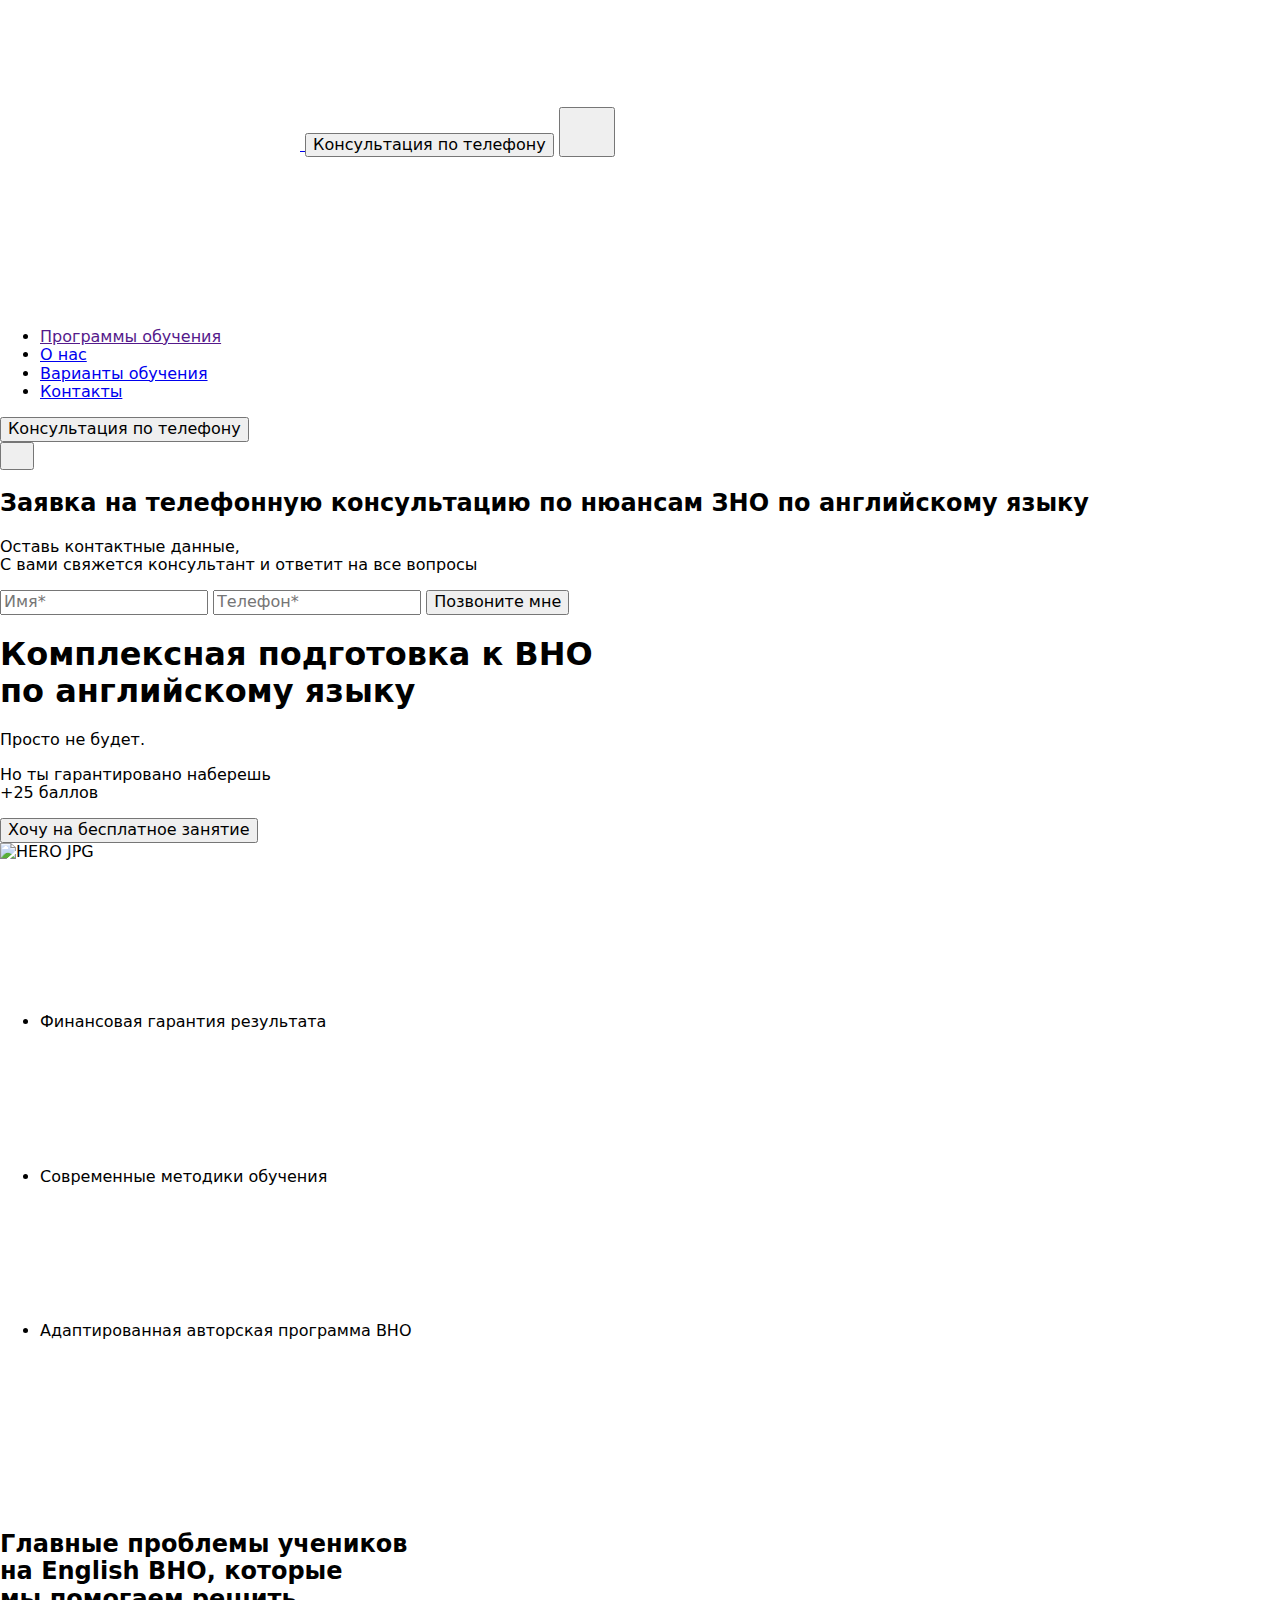
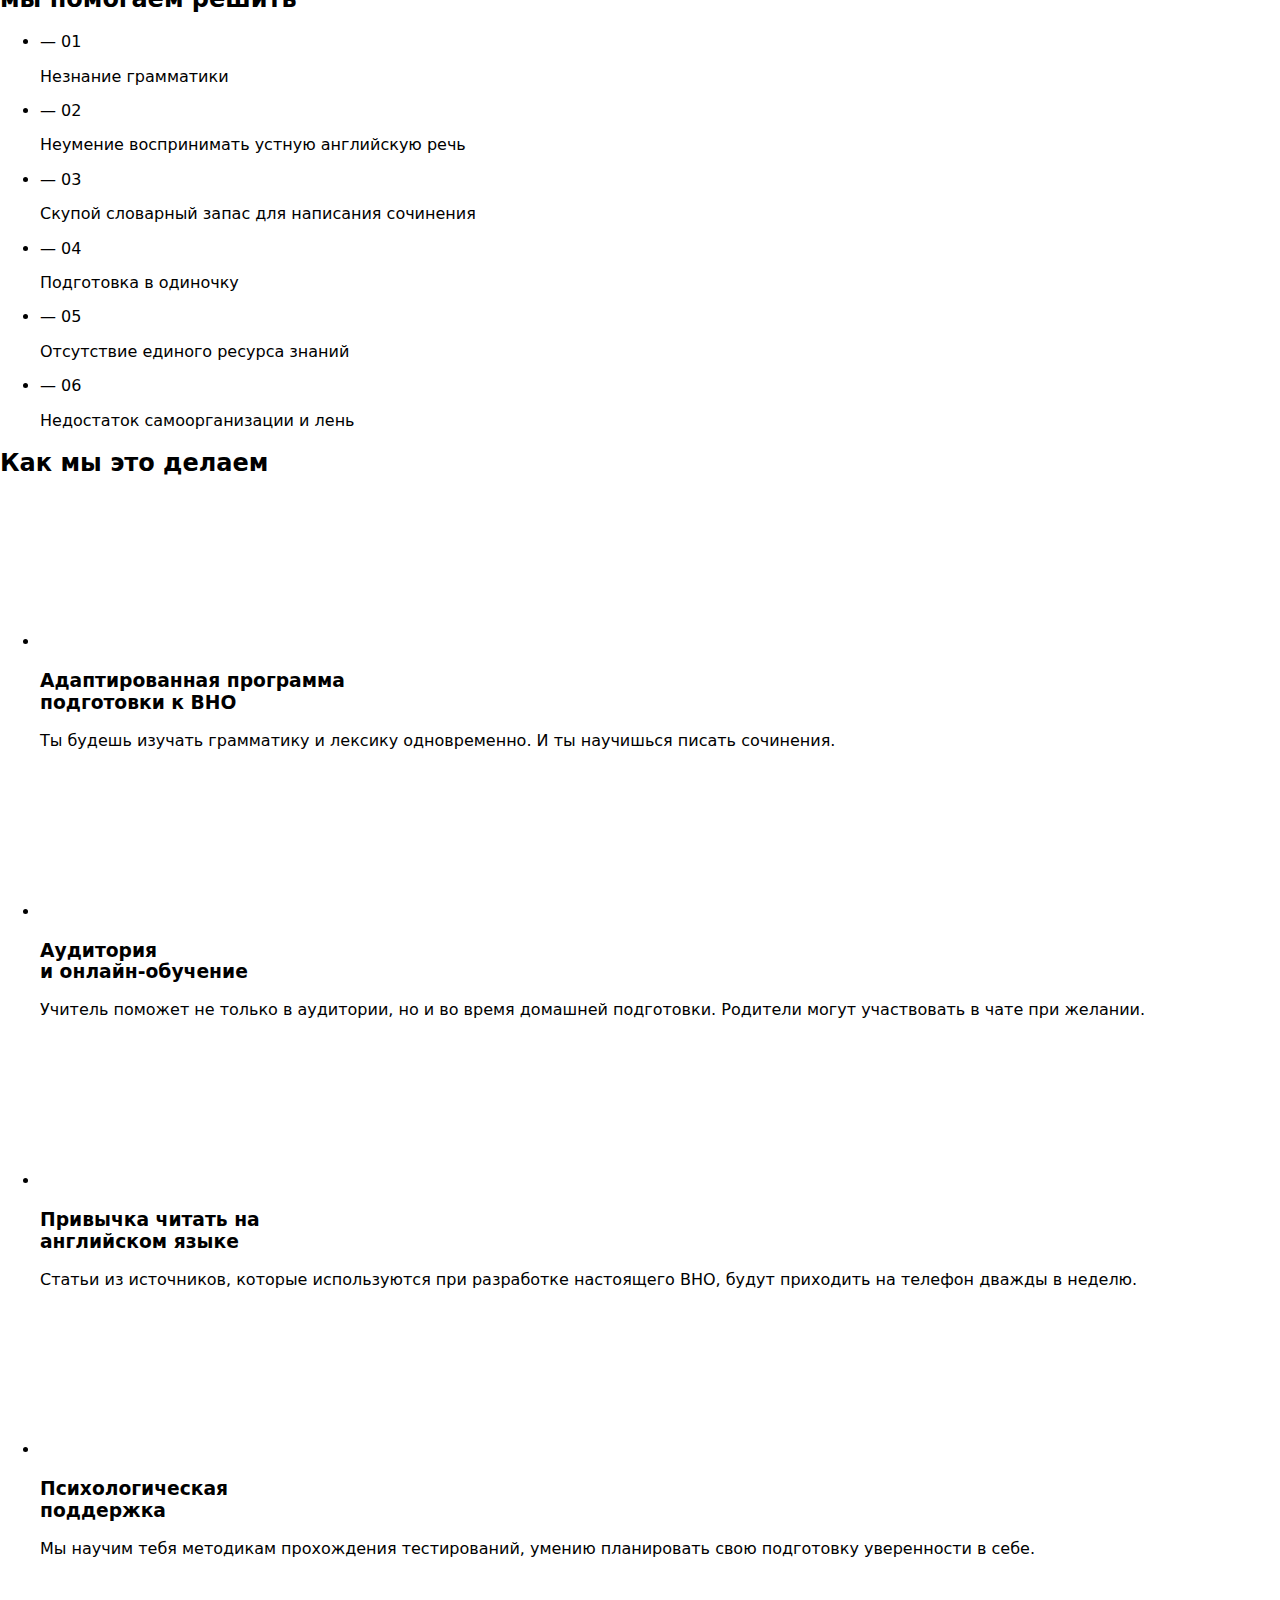
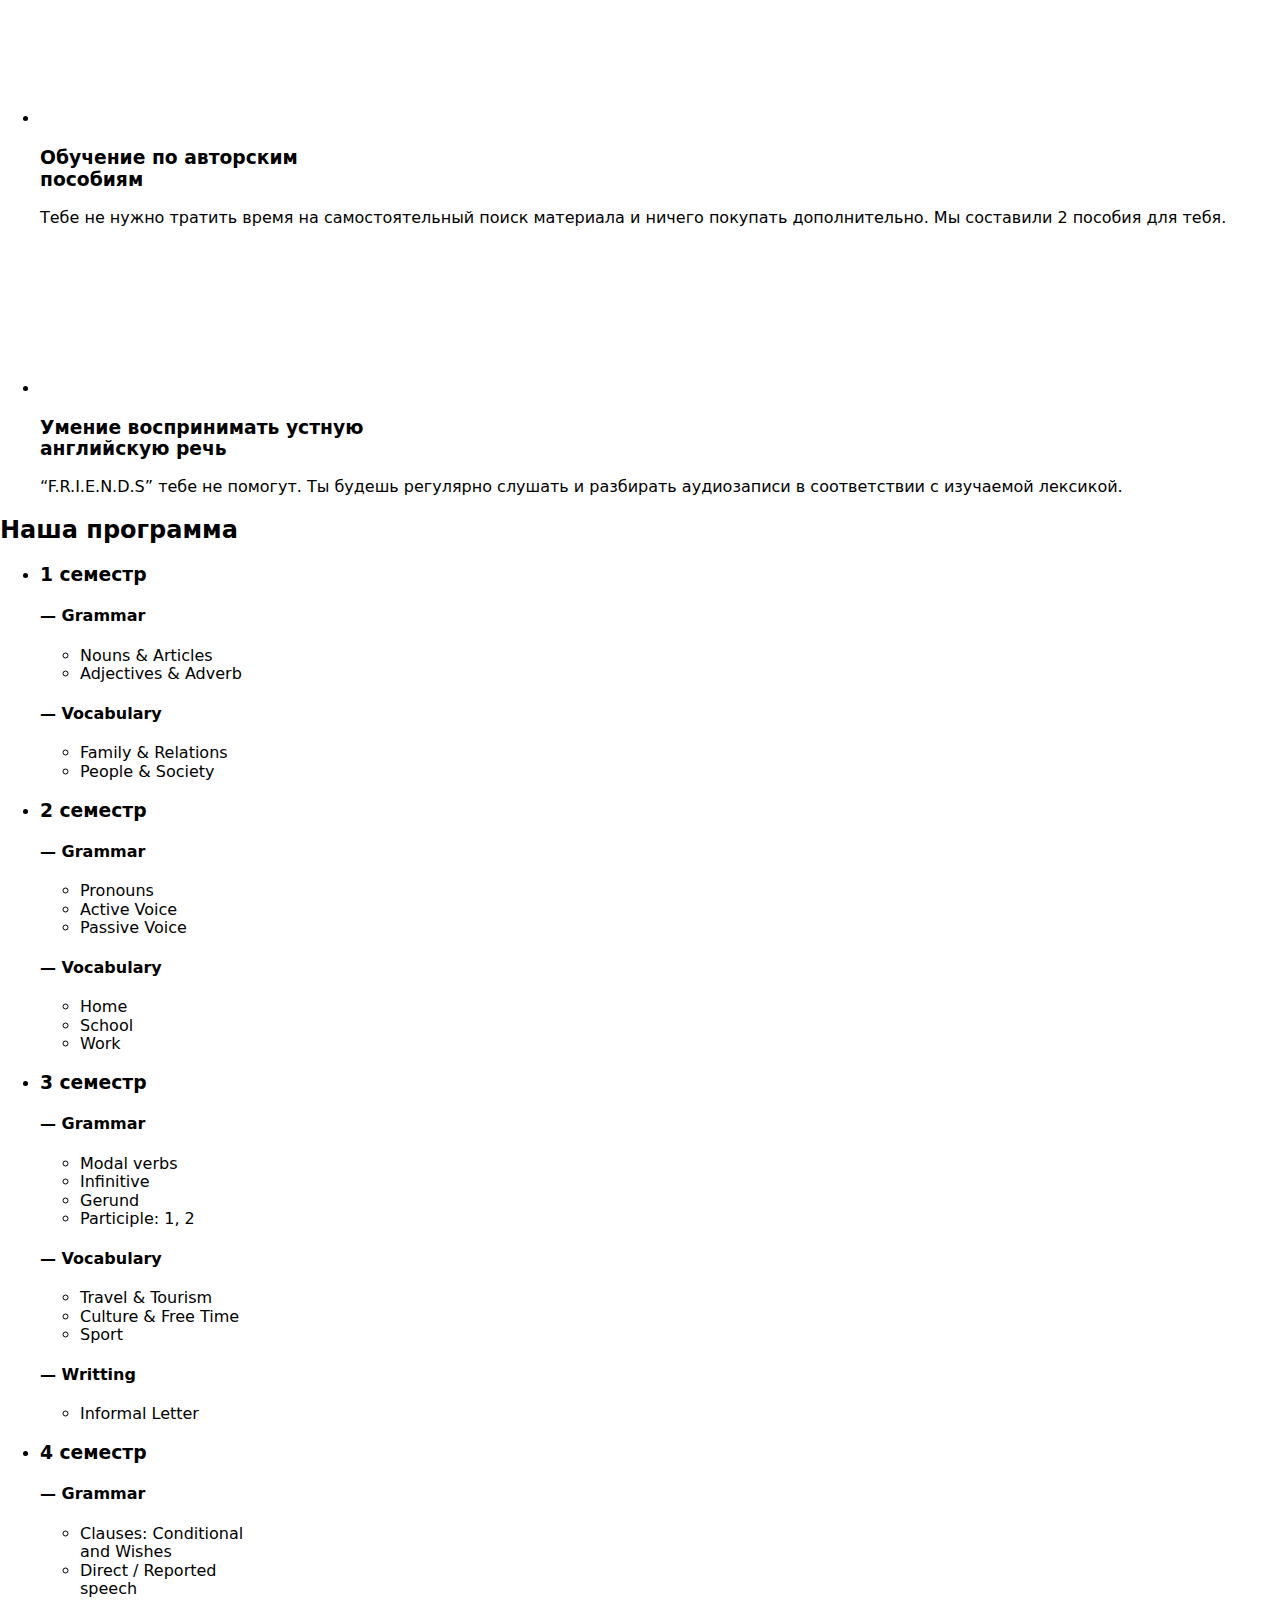
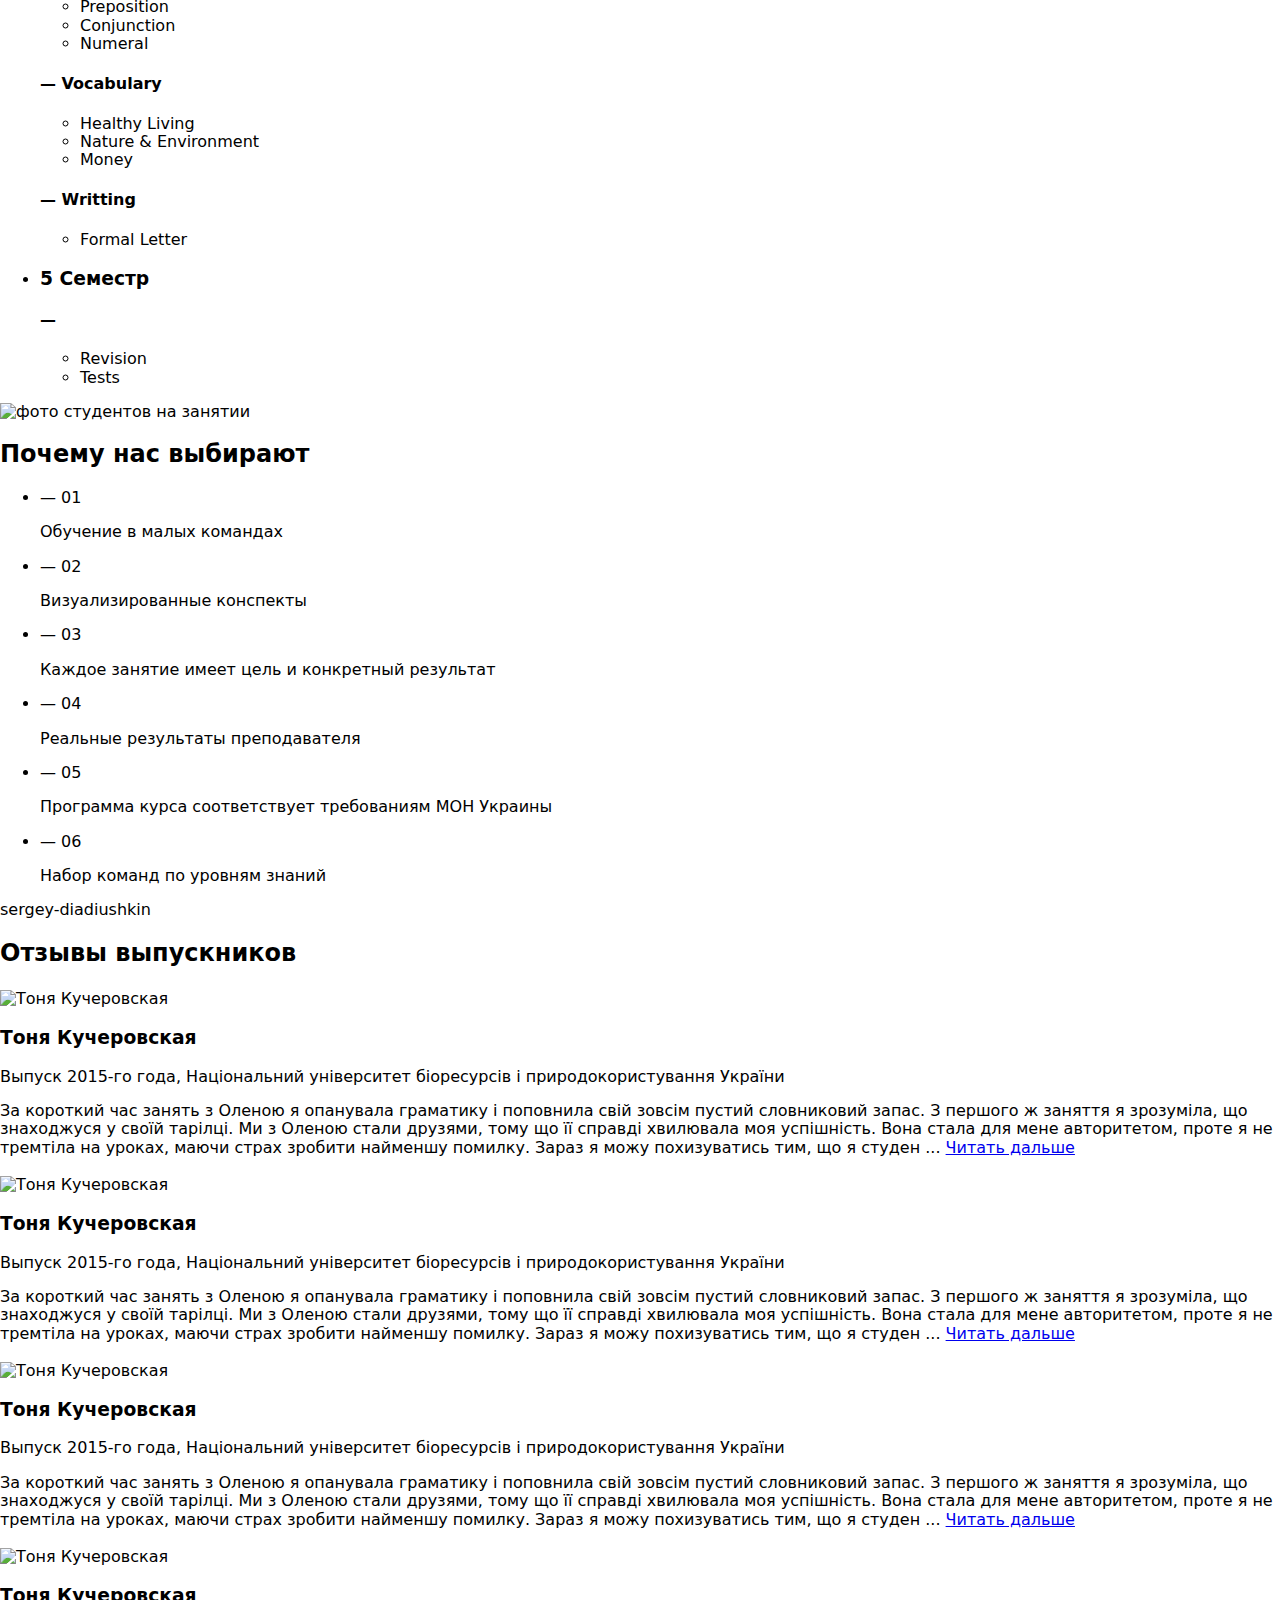
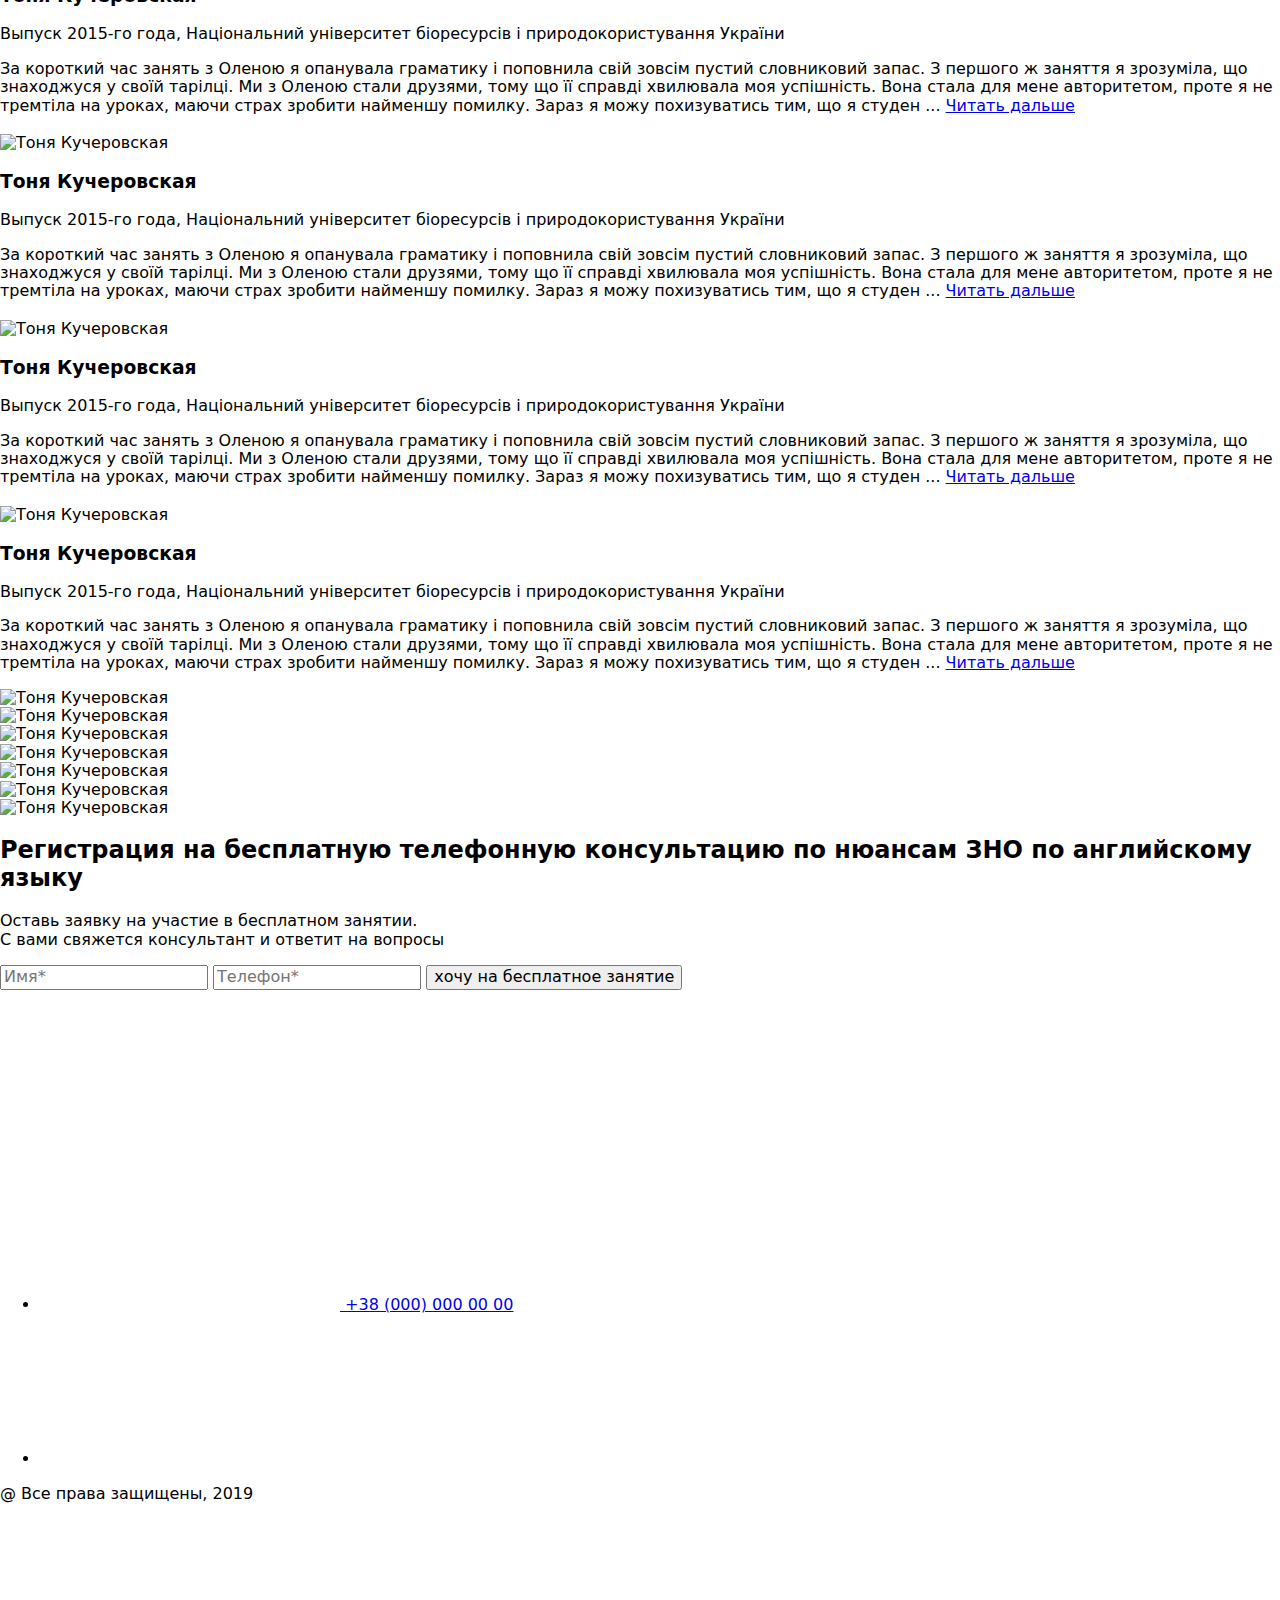
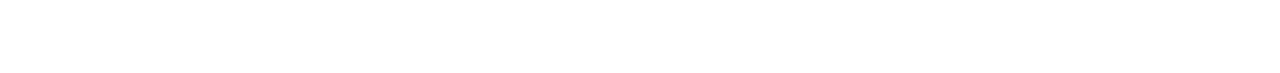
==== commit fd354cf2: "Updates" ====
--- a/index.html
+++ b/index.html
@@ -1 +1 @@
-<!DOCTYPE html><html lang="ru"><head><meta charset="UTF-8"><meta name="viewport" content="width=device-width, initial-scale=1.0"><title>Заголовок страницы</title><link rel="stylesheet" href="https://cdnjs.cloudflare.com/ajax/libs/modern-normalize/1.0.0/modern-normalize.min.css"><link href="https://fonts.googleapis.com/css2?family=Montserrat:wght@400;500;600;700;800&display=swap" rel="stylesheet"><link rel="stylesheet" href="/Kyiv-single-malt-team-project/src.70a6387c.css"></head><body>  <header class="page-header"> <div class="container"> <nav class="page-header__nav"> <a class="page-header__logo-main link" logo-menu="" href="/Kyiv-single-malt-team-project/index.html" aria-label="логотип хэлл инглиш" lang="en"> <span>Hell</span> <span>EN</span> <p></p> </a> <button class="btn_sign tablet">Консультация по телефону</button> <button type="button" class="page-header__menu-btn" aria-expanded="false" aria-controls="page-header__menu" data-menu-button=""> <svg width="40" height="40" aria-label="Мобильное меню"><use class="icon-close" href="/Kyiv-single-malt-team-project/header-sprite.ff215544.svg#close"></use><use class="icon-menu" href="/Kyiv-single-malt-team-project/header-sprite.ff215544.svg#menu"></use></svg> </button> <div class="page-header__menu" id="page-header__menu" data-menu=""> <ul class="page-header__list list"> <li class="page-header__item"> <a class="page-header__link link" href="">Программы обучения</a> </li> <li class="page-header__item"> <a class="page-header__link link" href="#">О нас</a> </li> <li class="page-header__item"> <a class="page-header__link link" href="#">Варианты обучения</a> </li> <li class="page-header__item"> <a class="page-header__link link" link="" href="#">Контакты</a> </li> </ul> <button class="btn_sign">Консультация по телефону</button> </div> </nav> </div> </header><div class="modal-window_entry"> <div class="footer-section__page-form"> <button class="close-entry" data-modal-close=""> <svg class="cls-btn" width="18" height="18"><use href="/Kyiv-single-malt-team-project/header-sprite.ff215544.svg#close-btn"></use></svg> </button> <h2 class="footer-section__title"><span class="footer-section__free">Заявка</span> на телефонную <span class="footer-section__consultation">консультацию</span> по нюансам ЗНО по английскому языку</h2> <p class="footer-section__subtitle">Оставь контактные данные, <br> С вами свяжется консультант и ответит на все вопросы</p> <form action="#" method="GET" class="footer-section__form"> <Input class="footer-section__input" type="text" name="user-name" minlength="2" required="" placeholder="Имя*"> </Input> <Input class="footer-section__input" type="tel" name="user-tel" required="" placeholder="Телефон*"> </Input> <button class="footer-section__btn" type="submit">Позвоните мне</button> </form> </div> </div>  <section class="hero"> <div class="hero-section">  <h1 class="hero-section__title">Комплексная подготовка к ВНО<br>по английскому языку</h1> <p class="hero-section__not-simple">Просто не будет.<br> <div class="hero-section__not-simple-garante-yougot"> <span class="hero-section__not-simple-garante">Но ты гарантировано наберешь</span><br> <span class="hero-section__not-simple-yougot"> +25 баллов</span></div></p> </div> <div class="hero-section__button"> <button class="page-header__btn" type="button" data-modal-open="">Xочу на бесплатное занятие</button> </div> <div class="hero-section__pictures"> <picture> <source srcset="/Kyiv-single-malt-team-project/hero-desktop1.95b7948e.jpg 1x,/Kyiv-single-malt-team-project/hero-desktop2@2x.15bd49cd.jpg 2x" media="(min-width: 1200px)"> <source srcset="/Kyiv-single-malt-team-project/hero-tablet2.4ba941e6.jpg 1x,/Kyiv-single-malt-team-project/hero-tablet2@2x.8c9f5c54.jpg 2x" media="(min-width: 768px)"> <source srcset="/Kyiv-single-malt-team-project/hero-mobile2.8ff5f7d0.jpg 1x,/Kyiv-single-malt-team-project/hero-mobile2@2x.425d2cbb.jpg 2x" media="(min-width: 320px)"> <img src="/Kyiv-single-malt-team-project/hero-mobile2.8ff5f7d0.jpg" alt="HERO JPG"> </picture> </div>  <div class="hero-section__container"> <ul class="hero-section__container-rewiev"> <li class="hero-section__container-rewiev-list list"><span class="hero-section__container-rewiev-list-text">Финансовая гарантия результата</span> <svg class="hero-section__svg"><use href="/Kyiv-single-malt-team-project/sprite.51ae2c9f.svg#hero-money"></use></svg> </li> <li class="hero-section__container-rewiev-list list"><span class="hero-section__container-rewiev-list-text">Современные методики обучения</span> <svg class="hero-section__svg"><use href="/Kyiv-single-malt-team-project/sprite.51ae2c9f.svg#hero-online-study"></use></svg> </li> <li class="hero-section__container-rewiev-list list"><span class="hero-section__container-rewiev-list-text">Адаптированная авторская программа ВНО</span> <svg class="hero-section__svg"><use href="/Kyiv-single-malt-team-project/sprite.51ae2c9f.svg#hero-student"></use></svg> </li> </ul> </div> </section>  <section class="problems-section"> <div class="container"> <h2 class="problems-section__title">Главные проблемы учеников на <span lang="en">English</span> ВНО, которые <br> мы <span class="problems-section__title--color">помогаем</span> решить</h2> <ul class="list problems-section__list"> <li class="problems-section__item"> <p class="problems-section__number">— 01</p> <p>Незнание грамматики</p> </li> <li class="problems-section__item"> <p class="problems-section__number">— 02</p> <p>Неумение воспринимать устную английскую речь</p> </li> <li class="problems-section__item"> <p class="problems-section__number">— 03</p> <p>Скупой словарный запас для написания сочинения</p> </li> <li class="problems-section__item"> <p class="problems-section__number">— 04</p> <p>Подготовка в одиночку</p> </li> <li class="problems-section__item"> <p class="problems-section__number">— 05</p> <p>Отсутствие единого ресурса знаний</p> </li> <li class="problems-section__item"> <p class="problems-section__number">— 06</p> <p>Недостаток самоорганизации и лень</p> </li> </ul> </div></section><section class="answers-section"> <div class="container"> <h2 class="answers-section__title">Как мы это делаем</h2> <ul class="list answers-section__list"> <li class="answers-section__item"> <a class="answers-section__link" href=""></a> <svg class="answers-section__icon"><use href="/Kyiv-single-malt-team-project/sprite.51ae2c9f.svg#paper-answer"></use></svg> <h3 class="answers-section__subtitle">Адаптированная программа <br> подготовки к ВНО</h3> <p class="answers-section__description">Ты будешь изучать грамматику и лексику одновременно. И ты научишься писать сочинения.</p> </li> <li class="answers-section__item"> <a class="answers-section__link" href=""></a> <svg class="answers-section__icon"><use href="/Kyiv-single-malt-team-project/sprite.51ae2c9f.svg#study-answer"></use></svg> <h3 class="answers-section__subtitle">Аудитория <br> и онлайн-обучение</h3> <p class="answers-section__description">Учитель поможет не только в аудитории, но и во время домашней подготовки. Родители могут участвовать в чате при желании.</p> </li> <li class="answers-section__item"> <a class="answers-section__link" href=""></a> <svg class="answers-section__icon"><use href="/Kyiv-single-malt-team-project/sprite.51ae2c9f.svg#book-answer"></use></svg> <h3 class="answers-section__subtitle">Привычка читать на <br> английском языке</h3> <p class="answers-section__description">Статьи из источников, которые используются при разработке настоящего ВНО, будут приходить на телефон дважды в неделю. </p> </li> <li class="answers-section__item"> <a class="answers-section__link" href=""></a> <svg class="answers-section__icon"><use href="/Kyiv-single-malt-team-project/sprite.51ae2c9f.svg#support-answer"></use></svg> <h3 class="answers-section__subtitle">Психологическая <br> поддержка</h3> <p class="answers-section__description">Мы научим тебя методикам прохождения тестирований, умению планировать свою подготовку уверенности в себе.</p> </li> <li class="answers-section__item"> <a class="answers-section__link" href=""></a> <svg class="answers-section__icon"><use href="/Kyiv-single-malt-team-project/sprite.51ae2c9f.svg#student-answer"></use></svg> <h3 class="answers-section__subtitle">Обучение по авторским <br> пособиям</h3> <p class="answers-section__description">Тебе не нужно тратить время на самостоятельный поиск материала и ничего покупать дополнительно. Мы составили 2 пособия для тебя.</p> </li> <li class="answers-section__item"> <a class="answers-section__link" href=""></a> <svg class="answers-section__icon"><use href="/Kyiv-single-malt-team-project/sprite.51ae2c9f.svg#audiobook-answer"></use></svg> <h3 class="answers-section__subtitle">Умение воспринимать устную <br> английскую речь</h3> <p class="answers-section__description">“F.R.I.E.N.D.S” тебе не помогут. Ты будешь регулярно слушать и разбирать аудиозаписи в соответствии с изучаемой лексикой.</p> </li> </ul> </div>   </section>  <section class="programm-section"> <div class="container"> <h2 class="programm-section__title">Наша программа</h2> <div class="programm-section__line"></div> <ul class="list programm-section__list"> <li class="programm-section__item"> <h3 class="programm-section__semester">1 семестр</h3> <h4 lang="en" class="programm-section__features">— Grammar</h4> <ul class="list programm-section__features-list"> <li lang="en" class="programm-section__features-description"> Nouns & Articles </li> <li lang="en" class="programm-section__features-description"> Adjectives & Adverb </li> </ul> <h4 lang="en" class="programm-section__features">— Vocabulary</h4> <ul class="list programm-section__features-list"> <li lang="en" class="programm-section__features-description"> Family & Relations </li> <li lang="en" class="programm-section__features-description"> People & Society </li> </ul> </li> <li class="programm-section__item"> <h3 class="programm-section__semester">2 семестр</h3> <h4 lang="en" class="programm-section__features">— Grammar</h4> <ul class="list programm-section__features-list"> <li lang="en" class="programm-section__features-description"> Pronouns </li> <li lang="en" class="programm-section__features-description"> Active Voice </li> <li lang="en" class="programm-section__features-description"> Passive Voice </li> </ul> <h4 lang="en" class="programm-section__features">— Vocabulary</h4> <ul class="list programm-section__features-list"> <li lang="en" class="programm-section__features-description">Home</li> <li lang="en" class="programm-section__features-description"> School </li> <li lang="en" class="programm-section__features-description">Work</li> </ul> </li> <li class="programm-section__item"> <h3 class="programm-section__semester">3 семестр</h3> <h4 lang="en" class="programm-section__features">— Grammar</h4> <ul class="list programm-section__features-list"> <li lang="en" class="programm-section__features-description"> Modal verbs </li> <li lang="en" class="programm-section__features-description"> Infinitive </li> <li lang="en" class="programm-section__features-description"> Gerund </li> <li lang="en" class="programm-section__features-description"> Participle: 1, 2 </li> </ul> <h4 lang="en" class="programm-section__features">— Vocabulary</h4> <ul class="list programm-section__features-list"> <li lang="en" class="programm-section__features-description"> Travel & Tourism </li> <li lang="en" class="programm-section__features-description"> Culture & Free Time </li> <li lang="en" class="programm-section__features-description"> Sport </li> </ul> <h4 lang="en" class="programm-section__features">— Writting</h4> <ul class="list programm-section__features-list"> <li lang="en" class="programm-section__features-description"> Informal Letter </li> </ul> </li> <li class="programm-section__item"> <h3 class="programm-section__semester">4 семестр</h3> <h4 lang="en" class="programm-section__features">— Grammar</h4> <ul class="list programm-section__features-list"> <li lang="en" class="programm-section__features-description"> Clauses: Conditional <br> and Wishes </li> <li lang="en" class="programm-section__features-description"> Direct / Reported <br> speech </li> <li lang="en" class="programm-section__features-description"> Preposition </li> <li lang="en" class="programm-section__features-description"> Conjunction </li> <li lang="en" class="programm-section__features-description"> Numeral </li> </ul> <h4 lang="en" class="programm-section__features">— Vocabulary</h4> <ul class="list programm-section__features-list"> <li lang="en" class="programm-section__features-description"> Healthy Living </li> <li lang="en" class="programm-section__features-description"> Nature & Environment </li> <li lang="en" class="programm-section__features-description"> Money </li> </ul> <h4 lang="en" class="programm-section__features">— Writting</h4> <ul class="list programm-section__features-list"> <li lang="en" class="programm-section__features-description"> Formal Letter </li> </ul> </li> <li class="programm-section__item"> <h3 class="programm-section__semester">5 Семестр</h3> <h4 class="programm-section__features">—</h4> <ul class="list programm-section__features-list"> <li lang="en" class="programm-section__features-description"> Revision </li> <li lang="en" class="programm-section__features-description"> Tests </li> </ul> </li> </ul> <picture class="programm-section__overflow"> <img src="/Kyiv-single-malt-team-project/programm-mobile-half.d7eae818.png" alt="фото студентов на занятии" class="programm-section__image"> </picture>   <section class="advantages-section"> <h2 class="advantages-section__title">Почему нас выбирают</h2> <div class="advantages-section__container-list"> <ul class="list advantages-section__list"> <li class="advantages-section__item"> <p class="advantages-section__number">— 01</p> <p class="advantages-section__description"> Обучение в малых командах </p> </li> <li class="advantages-section__item"> <p class="advantages-section__number">— 02</p> <p class="advantages-section__description"> Визуализированные конспекты </p> </li> <li class="advantages-section__item"> <p class="advantages-section__number">— 03</p> <p class="advantages-section__description"> Каждое занятие имеет цель и конкретный результат </p> </li> <li class="advantages-section__item"> <p class="advantages-section__number">— 04</p> <p class="advantages-section__description"> Реальные результаты преподавателя </p> </li> <li class="advantages-section__item"> <p class="advantages-section__number">— 05</p> <p class="advantages-section__description"> Программа курса соответствует требованиям МОН Украины </p> </li> <li class="advantages-section__item"> <p class="advantages-section__number">— 06</p> <p class="advantages-section__description"> Набор команд по уровням знаний </p> </li> </ul> </div> </section> </div> </section>  <p>sergey-diadiushkin</p>  <section class="reviews-section"> <div class="container"> <h2 class="reviews-section__title">Отзывы выпускников</h2> <div class="big-slider"> <div class="big-slider__item"> <picture> <source srcset="/Kyiv-single-malt-team-project/lib-tablet1.1e792245.webp 1x,/Kyiv-single-malt-team-project/lib-tablet1@2x.154daac7.webp 2x" media="(min-width: 768px)" type="image/webp"> <source srcset="/Kyiv-single-malt-team-project/lib-tablet1.124611f9.jpg 1x,/Kyiv-single-malt-team-project/lib-tablet1@2x.59efda20.jpg 2x" media="(min-width: 768px)"> <source srcset="/Kyiv-single-malt-team-project/lib-mobile1.d49de4dc.webp 1x,/Kyiv-single-malt-team-project/lib-mobile1@2x.e648f861.webp 2x" media="(min-width: 320px)" type="image/webp"> <source srcset="/Kyiv-single-malt-team-project/lib-mobile1.44c44f7f.jpg 1x,/Kyiv-single-malt-team-project/lib-mobile1@2x.bf6d97c1.jpg 2x" media="(min-width: 320px)"> <img class="big-slider__img" src="/Kyiv-single-malt-team-project/lib-mobile1.44c44f7f.jpg" alt="Тоня Кучеровская"> </picture> <a href="#" class="big-slider__social-link"> <svg class="big-slider__social-icon" width="30" height="17"><use href="/Kyiv-single-malt-team-project/sprite.51ae2c9f.svg#vk"></use></svg> </a> <h3 class="big-slider__name">Тоня Кучеровская</h3> <p class="big-slider__edition"> Выпуск 2015-го года,<br> Національний університет біоресурсів і <br> природокористування України </p> <p class="big-slider__review"> За короткий час занять з Оленою я опанувала граматику і поповнила <br> свій зовсім пустий словниковий <br> запас. З першого ж заняття я<br> зрозуміла, що знаходжуся у своїй <br> тарілці. Ми з Оленою стали друзями, <br> тому що її справді хвилювала моя успішність. Вона стала для мене авторитетом, проте я не тремтіла на <br> уроках, маючи страх зробити <br> найменшу помилку. Зараз я можу похизуватись тим, що я студен ... </p> <a href="#" class="big-slider__learn-more">Читать дальше</a> </div> </div>  <div class="small-slider__wrapper"> <div class="small-slider">  <div class="small-slider__item"> <picture> <source srcset="/Kyiv-single-malt-team-project/lib-mobile2.a9d5ad42.webp 1x,/Kyiv-single-malt-team-project/lib-mobile2@2x.c195bbcb.webp 2x" media="(min-width: 320px)" type="image/webp"> <source srcset="/Kyiv-single-malt-team-project/lib-mobile2.5bddd278.jpg x,/Kyiv-single-malt-team-project/lib-mobile2@2x.c0867ed5.jpg 2x" media="(min-width: 320px)"> <img class="small-slider__img" src="/Kyiv-single-malt-team-project/lib-mobile2.5bddd278.jpg" alt="Тоня Кучеровская"> </picture> </div>  <div class="small-slider__item"> <picture> <source srcset="/Kyiv-single-malt-team-project/lib-mobile3.0449bb64.webp 1x,/Kyiv-single-malt-team-project/lib-mobile3@2x.dfaac2d5.webp 2x" media="(min-width: 320px)" type="image/webp"> <source srcset="/Kyiv-single-malt-team-project/lib-mobile3.2fa33645.jpg 1x,/Kyiv-single-malt-team-project/lib-mobile3@2x.e8e70608.jpg 2x" media="(min-width: 320px)"> <img class="small-slider__img" src="/Kyiv-single-malt-team-project/lib-mobile3.2fa33645.jpg" alt="Тоня Кучеровская"> </picture> </div>  <div class="small-slider__item"> <picture> <source srcset="/Kyiv-single-malt-team-project/lib-mobile4.5c9dbe59.webp 1x,/Kyiv-single-malt-team-project/lib-mobile4@2x.2f8c8051.webp 2x" media="(min-width: 320px)" type="image/webp"> <source srcset="/Kyiv-single-malt-team-project/lib-mobile4.201cbe4e.jpg 1x,/Kyiv-single-malt-team-project/lib-mobile4@2x.78de1a01.jpg 2x" media="(min-width: 320px)"> <img class="small-slider__img" src="/Kyiv-single-malt-team-project/lib-mobile4.201cbe4e.jpg" alt="Тоня Кучеровская"> </picture> </div>  <div class="small-slider__item"> <picture> <source srcset="/Kyiv-single-malt-team-project/lib-tablet4.54012617.webp 1x,/Kyiv-single-malt-team-project/lib-tablet4@2x.290a5e4a.webp 2x" media="(min-width: 320px)" type="image/webp"> <source srcset="/Kyiv-single-malt-team-project/lib-tablet4.1d91b512.jpg 1x,/Kyiv-single-malt-team-project/lib-tablet4@2x.cb6dd998.jpg 2x" media="(min-width: 320px)"> <img class="small-slider__img" src="/Kyiv-single-malt-team-project/lib-tablet4.1d91b512.jpg" alt="Тоня Кучеровская"> </picture> </div>  <div class="small-slider__item"> <picture> <source srcset="/Kyiv-single-malt-team-project/lib-tablet5.91836c8a.webp 1x,/Kyiv-single-malt-team-project/lib-tablet5@2x.1ec60a64.webp 2x" media="(min-width: 320px)" type="image/webp"> <source srcset="/Kyiv-single-malt-team-project/lib-tablet5.fde0f154.jpg 1x,/Kyiv-single-malt-team-project/lib-tablet5@2x.52968821.jpg 2x" media="(min-width: 320px)"> <img class="small-slider__img" src="/Kyiv-single-malt-team-project/lib-tablet5.fde0f154.jpg" alt="Тоня Кучеровская"> </picture> </div>  <div class="small-slider__item"> <picture> <source srcset="/Kyiv-single-malt-team-project/lib-tablet1.1e792245.webp 1x,/Kyiv-single-malt-team-project/lib-tablet1@2x.154daac7.webp 2x" media="(min-width: 768px)" type="image/webp"> <source srcset="/Kyiv-single-malt-team-project/lib-tablet1.124611f9.jpg 1x,/Kyiv-single-malt-team-project/lib-tablet1@2x.59efda20.jpg 2x" media="(min-width: 768px)"> <source srcset="/Kyiv-single-malt-team-project/lib-mobile1.d49de4dc.webp 1x,/Kyiv-single-malt-team-project/lib-mobile1@2x.e648f861.webp 2x" media="(min-width: 320px)" type="image/webp"> <source srcset="/Kyiv-single-malt-team-project/lib-mobile1.44c44f7f.jpg 1x,/Kyiv-single-malt-team-project/lib-mobile1@2x.bf6d97c1.jpg 2x" media="(min-width: 320px)"> <img class="small-slider__img" src="/Kyiv-single-malt-team-project/lib-mobile1.44c44f7f.jpg" alt="Тоня Кучеровская"> </picture> </div>  <div class="small-slider__item"> <picture> <source srcset="/Kyiv-single-malt-team-project/lib-tablet6.150e419e.webp 1x,/Kyiv-single-malt-team-project/lib-tablet6@2x.591bd1c1.webp 2x" media="(min-width: 320px)" type="image/webp"> <source srcset="/Kyiv-single-malt-team-project/lib-tablet6.b6efe172.jpg 1x,/Kyiv-single-malt-team-project/lib-tablet6@2x.ad6af354.jpg 2x" media="(min-width: 320px)"> <img class="small-slider__img" src="/Kyiv-single-malt-team-project/lib-tablet6.b6efe172.jpg" alt="Тоня Кучеровская"> </picture> </div> </div> </div> </div> </section>  <section class="footer-section"> <div class="footer-section__page-form"> <h2 class="footer-section__title">Регистрация на <span class="footer-section__free">бесплатную</span> телефонную <span class="footer-section__consultation">консультацию</span> по нюансам ЗНО по английскому языку</h2> <p class="footer-section__subtitle">Оставь заявку на участие в <span class="footer-section__free-lessons">бесплатном занятии.</span> <br> С вами свяжется консультант и ответит на вопросы</p> <form action="#" method="GET" class="footer-section__form"> <Input class="footer-section__input" type="text" name="user-name" minlength="2" required="" placeholder="Имя*"> </Input> <Input class="footer-section__input" type="tel" name="user-tel" required="" placeholder="Телефон*"> </Input> <button class="footer-section__btn" type="submit">хочу на бесплатное занятие</button> </form> </div> <div class="footer-section__footer container"> <a class="footer-section__logo-link" href="#"> <svg class="footer-section__logo-icon"><use href="/Kyiv-single-malt-team-project/sprite.51ae2c9f.svg#logo"></use></svg> </a> <ul class="footer-section__contact-list"> <li class="footer-section__contact-item"> <a class="footer-section__tel" href="tel:+380000000000"> <svg class="footer-section__tel-icon"><use href="/Kyiv-single-malt-team-project/sprite.51ae2c9f.svg#registration-phone"></use></svg> +38 (000) 000 00 00</a> </li> <li class="footer-section__contact-item"> <a class="footer-section__inst" href="#"> <svg class="footer-section__inst-icon"><use href="/Kyiv-single-malt-team-project/sprite.51ae2c9f.svg#instagram"></use></svg> </a> </li> </ul> </div> <p class="footer-section__copy container">&#64; Все права защищены, 2019</p> <div class="scrollup"> <svg class="scrollup-icon"><use href="/Kyiv-single-malt-team-project/sprite.51ae2c9f.svg#scroll-up"></use></svg> </div> </section>  <script src="/Kyiv-single-malt-team-project/src.9b53decc.js"></script> <script src="https://code.jquery.com/jquery-3.5.1.min.js"></script> <script type="text/javascript" src="//cdn.jsdelivr.net/npm/slick-carousel@1.8.1/slick/slick.min.js"></script> <script src="/Kyiv-single-malt-team-project/slider.d80db695.js"></script> <script src="/Kyiv-single-malt-team-project/modal.a2543c43.js"></script> <script src="/Kyiv-single-malt-team-project/menu.9c1d71a8.js"></script> <script src="/Kyiv-single-malt-team-project/scroll-up.baca85dc.js"></script> </body></html>+<!DOCTYPE html><html lang="ru"><head><meta charset="UTF-8"><meta name="viewport" content="width=device-width, initial-scale=1.0"><title>Заголовок страницы</title><link rel="stylesheet" href="https://cdnjs.cloudflare.com/ajax/libs/modern-normalize/1.0.0/modern-normalize.min.css"><link href="https://fonts.googleapis.com/css2?family=Montserrat:wght@400;500;600;700;800&display=swap" rel="stylesheet"><link rel="stylesheet" href="/Kyiv-single-malt-team-project/src.1cd4d523.css"></head><body>  <header class="page-header"> <div class="container"> <nav class="page-header__nav"> <a class="page-header__logo-main" href="#" logo-menu=""> <svg class="page-header__logo-main-icon"><use href="/Kyiv-single-malt-team-project/sprite.51ae2c9f.svg#logo"></use></svg> </a> <button class="btn_sign tablet">Консультация по телефону</button> <button type="button" class="page-header__menu-btn" aria-expanded="false" aria-controls="page-header__menu" data-menu-button=""> <svg width="40" height="40" aria-label="Мобильное меню"><use class="icon-close" href="/Kyiv-single-malt-team-project/header-sprite.bfb41ab2.svg#close"></use><use class="icon-menu" href="/Kyiv-single-malt-team-project/header-sprite.bfb41ab2.svg#menu"></use></svg> </button> <div class="page-header__menu" id="page-header__menu" data-menu=""> <a class="page-header__logo-menu" href="#" logo-menu=""> <svg class="page-header__logo-menu-icon"><use href="/Kyiv-single-malt-team-project/header-sprite.bfb41ab2.svg#logo-menu"></use></svg> </a> <ul class="page-header__list list"> <li class="page-header__item"> <a class="page-header__link link" href="">Программы обучения</a> </li> <li class="page-header__item"> <a class="page-header__link link" href="#">О нас</a> </li> <li class="page-header__item"> <a class="page-header__link link" href="#">Варианты обучения</a> </li> <li class="page-header__item"> <a class="page-header__link link" link="" href="#">Контакты</a> </li> </ul> <button class="btn_sign">Консультация по телефону</button> </div> </nav> </div> </header><div class="modal-window_entry"> <div class="footer-section__page-form"> <button class="close-entry" data-modal-close=""> <svg class="cls-btn" width="18" height="18"><use href="/Kyiv-single-malt-team-project/header-sprite.bfb41ab2.svg#close-btn"></use></svg> </button> <h2 class="footer-section__title"><span class="footer-section__free">Заявка</span> на телефонную <span class="footer-section__consultation">консультацию</span> по нюансам ЗНО по английскому языку</h2> <p class="footer-section__subtitle">Оставь контактные данные, <br> С вами свяжется консультант и ответит на все вопросы</p> <form action="#" method="GET" class="footer-section__form"> <Input class="footer-section__input" type="text" name="user-name" minlength="2" required="" placeholder="Имя*"> </Input> <Input class="footer-section__input" type="tel" name="user-tel" required="" placeholder="Телефон*"> </Input> <button class="footer-section__btn" type="submit">Позвоните мне</button> </form> </div> </div>  <section class="hero"> <div class="hero-section">  <h1 class="hero-section__title">Комплексная подготовка к ВНО<br>по английскому языку</h1> <p class="hero-section__not-simple">Просто не будет.<br> <div class="hero-section__not-simple-garante-yougot"> <span class="hero-section__not-simple-garante">Но ты гарантировано наберешь</span><br> <span class="hero-section__not-simple-yougot"> +25 баллов</span></div></p> </div> <div class="hero-section__button"> <button class="page-header__btn" type="button" data-modal-open="">Xочу на бесплатное занятие</button> </div> <div class="hero-section__pictures"> <picture> <source srcset="/Kyiv-single-malt-team-project/hero-desktop1.95b7948e.jpg 1x,/Kyiv-single-malt-team-project/hero-desktop2@2x.15bd49cd.jpg 2x" media="(min-width: 1200px)"> <source srcset="/Kyiv-single-malt-team-project/hero-tablet2.4ba941e6.jpg 1x,/Kyiv-single-malt-team-project/hero-tablet2@2x.8c9f5c54.jpg 2x" media="(min-width: 768px)"> <source srcset="/Kyiv-single-malt-team-project/hero-mobile2.8ff5f7d0.jpg 1x,/Kyiv-single-malt-team-project/hero-mobile2@2x.425d2cbb.jpg 2x" media="(min-width: 320px)"> <img src="/Kyiv-single-malt-team-project/hero-mobile2.8ff5f7d0.jpg" alt="HERO JPG"> </picture> </div>  <div class="hero-section__container"> <ul class="hero-section__container-rewiev"> <li class="hero-section__container-rewiev-list list"><span class="hero-section__container-rewiev-list-text">Финансовая гарантия результата</span> <svg class="hero-section__svg"><use href="/Kyiv-single-malt-team-project/sprite.51ae2c9f.svg#hero-money"></use></svg> </li> <li class="hero-section__container-rewiev-list list"><span class="hero-section__container-rewiev-list-text">Современные методики обучения</span> <svg class="hero-section__svg"><use href="/Kyiv-single-malt-team-project/sprite.51ae2c9f.svg#hero-online-study"></use></svg> </li> <li class="hero-section__container-rewiev-list list"><span class="hero-section__container-rewiev-list-text">Адаптированная авторская программа ВНО</span> <svg class="hero-section__svg"><use href="/Kyiv-single-malt-team-project/sprite.51ae2c9f.svg#hero-student"></use></svg> </li> </ul> </div> </section>  <section class="problems-section"> <svg class="problems-section__image"><use href="/Kyiv-single-malt-team-project/fire2.2b59201c.svg#fire"></use></svg> <div class="container"> <h2 class="problems-section__title">Главные проблемы учеников <br> на <span lang="en">English</span> ВНО, которые <br> мы <span class="problems-section__title--color">помогаем</span> решить</h2> <ul class="list problems-section__list"> <li class="problems-section__item"> <p class="problems-section__number">— 01</p> <p>Незнание грамматики</p> </li> <li class="problems-section__item"> <p class="problems-section__number">— 02</p> <p>Неумение воспринимать устную английскую речь</p> </li> <li class="problems-section__item"> <p class="problems-section__number">— 03</p> <p>Скупой словарный запас для написания сочинения</p> </li> <li class="problems-section__item"> <p class="problems-section__number">— 04</p> <p>Подготовка в одиночку</p> </li> <li class="problems-section__item"> <p class="problems-section__number">— 05</p> <p>Отсутствие единого ресурса знаний</p> </li> <li class="problems-section__item"> <p class="problems-section__number">— 06</p> <p>Недостаток самоорганизации и лень</p> </li> </ul> </div></section><section class="answers-section"> <div class="container"> <h2 class="answers-section__title">Как мы это делаем</h2> <ul class="list answers-section__list"> <li class="answers-section__item"> <a class="answers-section__link" href=""></a> <svg class="answers-section__icon"><use href="/Kyiv-single-malt-team-project/sprite.51ae2c9f.svg#paper-answer"></use></svg> <h3 class="answers-section__subtitle">Адаптированная программа <br> подготовки к ВНО</h3> <p class="answers-section__description">Ты будешь изучать грамматику и лексику одновременно. И ты научишься писать сочинения.</p> </li> <li class="answers-section__item"> <a class="answers-section__link" href=""></a> <svg class="answers-section__icon"><use href="/Kyiv-single-malt-team-project/sprite.51ae2c9f.svg#study-answer"></use></svg> <h3 class="answers-section__subtitle">Аудитория <br> и онлайн-обучение</h3> <p class="answers-section__description">Учитель поможет не только в аудитории, но и во время домашней подготовки. Родители могут участвовать в чате при желании.</p> </li> <li class="answers-section__item"> <a class="answers-section__link" href=""></a> <svg class="answers-section__icon"><use href="/Kyiv-single-malt-team-project/sprite.51ae2c9f.svg#book-answer"></use></svg> <h3 class="answers-section__subtitle">Привычка читать на <br> английском языке</h3> <p class="answers-section__description">Статьи из источников, которые используются при разработке настоящего ВНО, будут приходить на телефон дважды в неделю. </p> </li> <li class="answers-section__item"> <a class="answers-section__link" href=""></a> <svg class="answers-section__icon"><use href="/Kyiv-single-malt-team-project/sprite.51ae2c9f.svg#support-answer"></use></svg> <h3 class="answers-section__subtitle">Психологическая <br> поддержка</h3> <p class="answers-section__description">Мы научим тебя методикам прохождения тестирований, умению планировать свою подготовку уверенности в себе.</p> </li> <li class="answers-section__item"> <a class="answers-section__link" href=""></a> <svg class="answers-section__icon"><use href="/Kyiv-single-malt-team-project/sprite.51ae2c9f.svg#student-answer"></use></svg> <h3 class="answers-section__subtitle">Обучение по авторским <br> пособиям</h3> <p class="answers-section__description">Тебе не нужно тратить время на самостоятельный поиск материала и ничего покупать дополнительно. Мы составили 2 пособия для тебя.</p> </li> <li class="answers-section__item"> <a class="answers-section__link" href=""></a> <svg class="answers-section__icon"><use href="/Kyiv-single-malt-team-project/sprite.51ae2c9f.svg#audiobook-answer"></use></svg> <h3 class="answers-section__subtitle">Умение воспринимать устную <br> английскую речь</h3> <p class="answers-section__description">“F.R.I.E.N.D.S” тебе не помогут. Ты будешь регулярно слушать и разбирать аудиозаписи в соответствии с изучаемой лексикой.</p> </li> </ul> </div>   </section>  <section class="programm-section"> <div class="container"> <h2 class="programm-section__title">Наша программа</h2> <div class="programm-section__line"></div> <ul class="list programm-section__list"> <li class="programm-section__item"> <h3 class="programm-section__semester">1 семестр</h3> <h4 lang="en" class="programm-section__features">— Grammar</h4> <ul class="list programm-section__features-list"> <li lang="en" class="programm-section__features-description"> Nouns & Articles </li> <li lang="en" class="programm-section__features-description"> Adjectives & Adverb </li> </ul> <h4 lang="en" class="programm-section__features">— Vocabulary</h4> <ul class="list programm-section__features-list"> <li lang="en" class="programm-section__features-description"> Family & Relations </li> <li lang="en" class="programm-section__features-description"> People & Society </li> </ul> </li> <li class="programm-section__item"> <h3 class="programm-section__semester">2 семестр</h3> <h4 lang="en" class="programm-section__features">— Grammar</h4> <ul class="list programm-section__features-list"> <li lang="en" class="programm-section__features-description"> Pronouns </li> <li lang="en" class="programm-section__features-description"> Active Voice </li> <li lang="en" class="programm-section__features-description"> Passive Voice </li> </ul> <h4 lang="en" class="programm-section__features">— Vocabulary</h4> <ul class="list programm-section__features-list"> <li lang="en" class="programm-section__features-description">Home</li> <li lang="en" class="programm-section__features-description"> School </li> <li lang="en" class="programm-section__features-description">Work</li> </ul> </li> <li class="programm-section__item"> <h3 class="programm-section__semester">3 семестр</h3> <h4 lang="en" class="programm-section__features">— Grammar</h4> <ul class="list programm-section__features-list"> <li lang="en" class="programm-section__features-description"> Modal verbs </li> <li lang="en" class="programm-section__features-description"> Infinitive </li> <li lang="en" class="programm-section__features-description"> Gerund </li> <li lang="en" class="programm-section__features-description"> Participle: 1, 2 </li> </ul> <h4 lang="en" class="programm-section__features">— Vocabulary</h4> <ul class="list programm-section__features-list"> <li lang="en" class="programm-section__features-description"> Travel & Tourism </li> <li lang="en" class="programm-section__features-description"> Culture & Free Time </li> <li lang="en" class="programm-section__features-description"> Sport </li> </ul> <h4 lang="en" class="programm-section__features">— Writting</h4> <ul class="list programm-section__features-list"> <li lang="en" class="programm-section__features-description"> Informal Letter </li> </ul> </li> <li class="programm-section__item"> <h3 class="programm-section__semester">4 семестр</h3> <h4 lang="en" class="programm-section__features">— Grammar</h4> <ul class="list programm-section__features-list"> <li lang="en" class="programm-section__features-description"> Clauses: Conditional <br> and Wishes </li> <li lang="en" class="programm-section__features-description"> Direct / Reported <br> speech </li> <li lang="en" class="programm-section__features-description"> Preposition </li> <li lang="en" class="programm-section__features-description"> Conjunction </li> <li lang="en" class="programm-section__features-description"> Numeral </li> </ul> <h4 lang="en" class="programm-section__features">— Vocabulary</h4> <ul class="list programm-section__features-list"> <li lang="en" class="programm-section__features-description"> Healthy Living </li> <li lang="en" class="programm-section__features-description"> Nature & Environment </li> <li lang="en" class="programm-section__features-description"> Money </li> </ul> <h4 lang="en" class="programm-section__features">— Writting</h4> <ul class="list programm-section__features-list"> <li lang="en" class="programm-section__features-description"> Formal Letter </li> </ul> </li> <li class="programm-section__item"> <h3 class="programm-section__semester">5 Семестр</h3> <h4 class="programm-section__features">—</h4> <ul class="list programm-section__features-list"> <li lang="en" class="programm-section__features-description"> Revision </li> <li lang="en" class="programm-section__features-description"> Tests </li> </ul> </li> </ul> <picture class="programm-section__overflow"> <img src="/Kyiv-single-malt-team-project/programm-mobile-half.d7eae818.png" alt="фото студентов на занятии" class="programm-section__image"> </picture>   <section class="advantages-section"> <h2 class="advantages-section__title">Почему нас выбирают</h2> <div class="advantages-section__container-list"> <ul class="list advantages-section__list"> <li class="advantages-section__item"> <p class="advantages-section__number">— 01</p> <p class="advantages-section__description"> Обучение в малых командах </p> </li> <li class="advantages-section__item"> <p class="advantages-section__number">— 02</p> <p class="advantages-section__description"> Визуализированные конспекты </p> </li> <li class="advantages-section__item"> <p class="advantages-section__number">— 03</p> <p class="advantages-section__description"> Каждое занятие имеет цель и конкретный результат </p> </li> <li class="advantages-section__item"> <p class="advantages-section__number">— 04</p> <p class="advantages-section__description"> Реальные результаты преподавателя </p> </li> <li class="advantages-section__item"> <p class="advantages-section__number">— 05</p> <p class="advantages-section__description"> Программа курса соответствует требованиям МОН Украины </p> </li> <li class="advantages-section__item"> <p class="advantages-section__number">— 06</p> <p class="advantages-section__description"> Набор команд по уровням знаний </p> </li> </ul> </div> </section> </div> </section>  <p>sergey-diadiushkin</p>  <section class="reviews-section"> <div class="container"> <h2 class="reviews-section__title">Отзывы выпускников</h2> <div class="big-slider">  <div class="big-slider__item"> <div class="big-slider__photo-wrapper"> <picture> <source srcset="/Kyiv-single-malt-team-project/lib-mobile2.a9d5ad42.webp 1x,/Kyiv-single-malt-team-project/lib-mobile2@2x.c195bbcb.webp 2x" media="(min-width: 320px)" type="image/webp"> <source srcset="/Kyiv-single-malt-team-project/lib-mobile2.5bddd278.jpg x,/Kyiv-single-malt-team-project/lib-mobile2@2x.c0867ed5.jpg 2x" media="(min-width: 320px)"> <img class="big-slider__img" src="/Kyiv-single-malt-team-project/lib-mobile2.5bddd278.jpg" alt="Тоня Кучеровская"> </picture> <a href="#" class="big-slider__social-link"> <svg class="big-slider__social-icon" width="30" height="17"><use href="/Kyiv-single-malt-team-project/sprite.51ae2c9f.svg#vk"></use></svg> </a> </div> <div class="big-slider__review-info"> <h3 class="big-slider__name">Тоня Кучеровская</h3> <p class="big-slider__edition"> Выпуск 2015-го года, Національний університет біоресурсів і природокористування України </p> <p class="big-slider__review"> За короткий час занять з Оленою я опанувала граматику і поповнила свій зовсім пустий словниковий запас. З першого ж заняття я зрозуміла, що знаходжуся у своїй тарілці. Ми з Оленою стали друзями, тому що її справді хвилювала моя успішність. Вона стала для мене авторитетом, проте я не тремтіла на уроках, маючи страх зробити найменшу помилку. Зараз я можу похизуватись тим, що я студен ... <a href="#" class="big-slider__learn-more">Читать дальше</a> </p> </div> </div>  <div class="big-slider__item"> <div class="big-slider__photo-wrapper"> <picture> <source srcset="/Kyiv-single-malt-team-project/lib-mobile3.0449bb64.webp 1x,/Kyiv-single-malt-team-project/lib-mobile3@2x.dfaac2d5.webp 2x" media="(min-width: 320px)" type="image/webp"> <source srcset="/Kyiv-single-malt-team-project/lib-mobile3.2fa33645.jpg 1x,/Kyiv-single-malt-team-project/lib-mobile3@2x.e8e70608.jpg 2x" media="(min-width: 320px)"> <img class="big-slider__img" src="/Kyiv-single-malt-team-project/lib-mobile3.2fa33645.jpg" alt="Тоня Кучеровская"> <a href="#" class="big-slider__social-link"> <svg class="big-slider__social-icon" width="30" height="17"><use href="/Kyiv-single-malt-team-project/sprite.51ae2c9f.svg#vk"></use></svg> </a> </picture></div> <div class="big-slider__review-info"> <h3 class="big-slider__name">Тоня Кучеровская</h3> <p class="big-slider__edition"> Выпуск 2015-го года, Національний університет біоресурсів і природокористування України </p> <p class="big-slider__review"> За короткий час занять з Оленою я опанувала граматику і поповнила свій зовсім пустий словниковий запас. З першого ж заняття я зрозуміла, що знаходжуся у своїй тарілці. Ми з Оленою стали друзями, тому що її справді хвилювала моя успішність. Вона стала для мене авторитетом, проте я не тремтіла на уроках, маючи страх зробити найменшу помилку. Зараз я можу похизуватись тим, що я студен ... <a href="#" class="big-slider__learn-more">Читать дальше</a> </p> </div> </div>  <div class="big-slider__item"> <div class="big-slider__photo-wrapper"> <picture> <source srcset="/Kyiv-single-malt-team-project/lib-mobile4.5c9dbe59.webp 1x,/Kyiv-single-malt-team-project/lib-mobile4@2x.2f8c8051.webp 2x" media="(min-width: 320px)" type="image/webp"> <source srcset="/Kyiv-single-malt-team-project/lib-mobile4.201cbe4e.jpg 1x,/Kyiv-single-malt-team-project/lib-mobile4@2x.78de1a01.jpg 2x" media="(min-width: 320px)"> <img class="big-slider__img" src="/Kyiv-single-malt-team-project/lib-mobile4.201cbe4e.jpg" alt="Тоня Кучеровская"> </picture> <a href="#" class="big-slider__social-link"> <svg class="big-slider__social-icon" width="30" height="17"><use href="/Kyiv-single-malt-team-project/sprite.51ae2c9f.svg#vk"></use></svg> </a> </div> <div class="big-slider__review-info"> <h3 class="big-slider__name">Тоня Кучеровская</h3> <p class="big-slider__edition"> Выпуск 2015-го года, Національний університет біоресурсів і природокористування України </p> <p class="big-slider__review"> За короткий час занять з Оленою я опанувала граматику і поповнила свій зовсім пустий словниковий запас. З першого ж заняття я зрозуміла, що знаходжуся у своїй тарілці. Ми з Оленою стали друзями, тому що її справді хвилювала моя успішність. Вона стала для мене авторитетом, проте я не тремтіла на уроках, маючи страх зробити найменшу помилку. Зараз я можу похизуватись тим, що я студен ... <a href="#" class="big-slider__learn-more">Читать дальше</a> </p> </div> </div>  <div class="big-slider__item"> <div class="big-slider__photo-wrapper"> <picture> <source srcset="/Kyiv-single-malt-team-project/lib-tablet4.54012617.webp 1x,/Kyiv-single-malt-team-project/lib-tablet4@2x.290a5e4a.webp 2x" media="(min-width: 320px)" type="image/webp"> <source srcset="/Kyiv-single-malt-team-project/lib-tablet4.1d91b512.jpg 1x,/Kyiv-single-malt-team-project/lib-tablet4@2x.cb6dd998.jpg 2x" media="(min-width: 320px)"> <img class="big-slider__img" src="/Kyiv-single-malt-team-project/lib-tablet4.1d91b512.jpg" alt="Тоня Кучеровская"> </picture> <a href="#" class="big-slider__social-link"> <svg class="big-slider__social-icon" width="30" height="17"><use href="/Kyiv-single-malt-team-project/sprite.51ae2c9f.svg#vk"></use></svg> </a> </div> <div class="big-slider__review-info"> <h3 class="big-slider__name">Тоня Кучеровская</h3> <p class="big-slider__edition"> Выпуск 2015-го года, Національний університет біоресурсів і природокористування України </p> <p class="big-slider__review"> За короткий час занять з Оленою я опанувала граматику і поповнила свій зовсім пустий словниковий запас. З першого ж заняття я зрозуміла, що знаходжуся у своїй тарілці. Ми з Оленою стали друзями, тому що її справді хвилювала моя успішність. Вона стала для мене авторитетом, проте я не тремтіла на уроках, маючи страх зробити найменшу помилку. Зараз я можу похизуватись тим, що я студен ... <a href="#" class="big-slider__learn-more">Читать дальше</a> </p> </div> </div>  <div class="big-slider__item"> <div class="big-slider__photo-wrapper"> <picture> <source srcset="/Kyiv-single-malt-team-project/lib-tablet5.91836c8a.webp 1x,/Kyiv-single-malt-team-project/lib-tablet5@2x.1ec60a64.webp 2x" media="(min-width: 320px)" type="image/webp"> <source srcset="/Kyiv-single-malt-team-project/lib-tablet5.fde0f154.jpg 1x,/Kyiv-single-malt-team-project/lib-tablet5@2x.52968821.jpg 2x" media="(min-width: 320px)"> <img class="big-slider__img" src="/Kyiv-single-malt-team-project/lib-tablet5.fde0f154.jpg" alt="Тоня Кучеровская"> </picture> <a href="#" class="big-slider__social-link"> <svg class="big-slider__social-icon" width="30" height="17"><use href="/Kyiv-single-malt-team-project/sprite.51ae2c9f.svg#vk"></use></svg> </a> </div> <div class="big-slider__review-info"> <h3 class="big-slider__name">Тоня Кучеровская</h3> <p class="big-slider__edition"> Выпуск 2015-го года, Національний університет біоресурсів і природокористування України </p> <p class="big-slider__review"> За короткий час занять з Оленою я опанувала граматику і поповнила свій зовсім пустий словниковий запас. З першого ж заняття я зрозуміла, що знаходжуся у своїй тарілці. Ми з Оленою стали друзями, тому що її справді хвилювала моя успішність. Вона стала для мене авторитетом, проте я не тремтіла на уроках, маючи страх зробити найменшу помилку. Зараз я можу похизуватись тим, що я студен ... <a href="#" class="big-slider__learn-more">Читать дальше</a> </p> </div> </div>  <div class="big-slider__item"> <div class="big-slider__photo-wrapper"> <picture> <source srcset="/Kyiv-single-malt-team-project/lib-tablet1.1e792245.webp 1x,/Kyiv-single-malt-team-project/lib-tablet1@2x.154daac7.webp 2x" media="(min-width: 768px)" type="image/webp"> <source srcset="/Kyiv-single-malt-team-project/lib-tablet1.124611f9.jpg 1x,/Kyiv-single-malt-team-project/lib-tablet1@2x.59efda20.jpg 2x" media="(min-width: 768px)"> <source srcset="/Kyiv-single-malt-team-project/lib-mobile1.d49de4dc.webp 1x,/Kyiv-single-malt-team-project/lib-mobile1@2x.e648f861.webp 2x" media="(min-width: 320px)" type="image/webp"> <source srcset="/Kyiv-single-malt-team-project/lib-mobile1.44c44f7f.jpg 1x,/Kyiv-single-malt-team-project/lib-mobile1@2x.bf6d97c1.jpg 2x" media="(min-width: 320px)"> <img class="big-slider__img" src="/Kyiv-single-malt-team-project/lib-mobile1.44c44f7f.jpg" alt="Тоня Кучеровская"> </picture> <a href="#" class="big-slider__social-link"> <svg class="big-slider__social-icon" width="30" height="17"><use href="/Kyiv-single-malt-team-project/sprite.51ae2c9f.svg#vk"></use></svg> </a> </div> <div class="big-slider__review-info"> <h3 class="big-slider__name">Тоня Кучеровская</h3> <p class="big-slider__edition"> Выпуск 2015-го года, Національний університет біоресурсів і природокористування України </p> <p class="big-slider__review"> За короткий час занять з Оленою я опанувала граматику і поповнила свій зовсім пустий словниковий запас. З першого ж заняття я зрозуміла, що знаходжуся у своїй тарілці. Ми з Оленою стали друзями, тому що її справді хвилювала моя успішність. Вона стала для мене авторитетом, проте я не тремтіла на уроках, маючи страх зробити найменшу помилку. Зараз я можу похизуватись тим, що я студен ... <a href="#" class="big-slider__learn-more">Читать дальше</a> </p> </div> </div>  <div class="big-slider__item"> <div class="big-slider__photo-wrapper"> <picture> <source srcset="/Kyiv-single-malt-team-project/lib-tablet6.150e419e.webp 1x,/Kyiv-single-malt-team-project/lib-tablet6@2x.591bd1c1.webp 2x" media="(min-width: 320px)" type="image/webp"> <source srcset="/Kyiv-single-malt-team-project/lib-tablet6.b6efe172.jpg 1x,/Kyiv-single-malt-team-project/lib-tablet6@2x.ad6af354.jpg 2x" media="(min-width: 320px)"> <img class="small-slider__img" src="/Kyiv-single-malt-team-project/lib-tablet6.b6efe172.jpg" alt="Тоня Кучеровская"> </picture> <a href="#" class="big-slider__social-link"> <svg class="big-slider__social-icon" width="30" height="17"><use href="/Kyiv-single-malt-team-project/sprite.51ae2c9f.svg#vk"></use></svg> </a> </div> <div class="big-slider__review-info"> <h3 class="big-slider__name">Тоня Кучеровская</h3> <p class="big-slider__edition"> Выпуск 2015-го года, Національний університет біоресурсів і природокористування України </p> <p class="big-slider__review"> За короткий час занять з Оленою я опанувала граматику і поповнила свій зовсім пустий словниковий запас. З першого ж заняття я зрозуміла, що знаходжуся у своїй тарілці. Ми з Оленою стали друзями, тому що її справді хвилювала моя успішність. Вона стала для мене авторитетом, проте я не тремтіла на уроках, маючи страх зробити найменшу помилку. Зараз я можу похизуватись тим, що я студен ... <a href="#" class="big-slider__learn-more">Читать дальше</a> </p> </div> </div> </div>  <div class="small-slider__wrapper"> <div class="small-slider">  <div class="small-slider__item"> <picture> <source srcset="/Kyiv-single-malt-team-project/lib-mobile2.a9d5ad42.webp 1x,/Kyiv-single-malt-team-project/lib-mobile2@2x.c195bbcb.webp 2x" media="(min-width: 320px)" type="image/webp"> <source srcset="/Kyiv-single-malt-team-project/lib-mobile2.5bddd278.jpg x,/Kyiv-single-malt-team-project/lib-mobile2@2x.c0867ed5.jpg 2x" media="(min-width: 320px)"> <img class="small-slider__img" src="/Kyiv-single-malt-team-project/lib-mobile2.5bddd278.jpg" alt="Тоня Кучеровская"> </picture> </div>  <div class="small-slider__item"> <picture> <source srcset="/Kyiv-single-malt-team-project/lib-mobile3.0449bb64.webp 1x,/Kyiv-single-malt-team-project/lib-mobile3@2x.dfaac2d5.webp 2x" media="(min-width: 320px)" type="image/webp"> <source srcset="/Kyiv-single-malt-team-project/lib-mobile3.2fa33645.jpg 1x,/Kyiv-single-malt-team-project/lib-mobile3@2x.e8e70608.jpg 2x" media="(min-width: 320px)"> <img class="small-slider__img" src="/Kyiv-single-malt-team-project/lib-mobile3.2fa33645.jpg" alt="Тоня Кучеровская"> </picture> </div>  <div class="small-slider__item"> <picture> <source srcset="/Kyiv-single-malt-team-project/lib-mobile4.5c9dbe59.webp 1x,/Kyiv-single-malt-team-project/lib-mobile4@2x.2f8c8051.webp 2x" media="(min-width: 320px)" type="image/webp"> <source srcset="/Kyiv-single-malt-team-project/lib-mobile4.201cbe4e.jpg 1x,/Kyiv-single-malt-team-project/lib-mobile4@2x.78de1a01.jpg 2x" media="(min-width: 320px)"> <img class="small-slider__img" src="/Kyiv-single-malt-team-project/lib-mobile4.201cbe4e.jpg" alt="Тоня Кучеровская"> </picture> </div>  <div class="small-slider__item"> <picture> <source srcset="/Kyiv-single-malt-team-project/lib-tablet4.54012617.webp 1x,/Kyiv-single-malt-team-project/lib-tablet4@2x.290a5e4a.webp 2x" media="(min-width: 320px)" type="image/webp"> <source srcset="/Kyiv-single-malt-team-project/lib-tablet4.1d91b512.jpg 1x,/Kyiv-single-malt-team-project/lib-tablet4@2x.cb6dd998.jpg 2x" media="(min-width: 320px)"> <img class="small-slider__img" src="/Kyiv-single-malt-team-project/lib-tablet4.1d91b512.jpg" alt="Тоня Кучеровская"> </picture> </div>  <div class="small-slider__item"> <picture> <source srcset="/Kyiv-single-malt-team-project/lib-tablet5.91836c8a.webp 1x,/Kyiv-single-malt-team-project/lib-tablet5@2x.1ec60a64.webp 2x" media="(min-width: 320px)" type="image/webp"> <source srcset="/Kyiv-single-malt-team-project/lib-tablet5.fde0f154.jpg 1x,/Kyiv-single-malt-team-project/lib-tablet5@2x.52968821.jpg 2x" media="(min-width: 320px)"> <img class="small-slider__img" src="/Kyiv-single-malt-team-project/lib-tablet5.fde0f154.jpg" alt="Тоня Кучеровская"> </picture> </div>  <div class="small-slider__item"> <picture> <source srcset="/Kyiv-single-malt-team-project/lib-tablet1.1e792245.webp 1x,/Kyiv-single-malt-team-project/lib-tablet1@2x.154daac7.webp 2x" media="(min-width: 768px)" type="image/webp"> <source srcset="/Kyiv-single-malt-team-project/lib-tablet1.124611f9.jpg 1x,/Kyiv-single-malt-team-project/lib-tablet1@2x.59efda20.jpg 2x" media="(min-width: 768px)"> <source srcset="/Kyiv-single-malt-team-project/lib-mobile1.d49de4dc.webp 1x,/Kyiv-single-malt-team-project/lib-mobile1@2x.e648f861.webp 2x" media="(min-width: 320px)" type="image/webp"> <source srcset="/Kyiv-single-malt-team-project/lib-mobile1.44c44f7f.jpg 1x,/Kyiv-single-malt-team-project/lib-mobile1@2x.bf6d97c1.jpg 2x" media="(min-width: 320px)"> <img class="small-slider__img" src="/Kyiv-single-malt-team-project/lib-mobile1.44c44f7f.jpg" alt="Тоня Кучеровская"> </picture> </div>  <div class="small-slider__item"> <picture> <source srcset="/Kyiv-single-malt-team-project/lib-tablet6.150e419e.webp 1x,/Kyiv-single-malt-team-project/lib-tablet6@2x.591bd1c1.webp 2x" media="(min-width: 320px)" type="image/webp"> <source srcset="/Kyiv-single-malt-team-project/lib-tablet6.b6efe172.jpg 1x,/Kyiv-single-malt-team-project/lib-tablet6@2x.ad6af354.jpg 2x" media="(min-width: 320px)"> <img class="small-slider__img" src="/Kyiv-single-malt-team-project/lib-tablet6.b6efe172.jpg" alt="Тоня Кучеровская"> </picture> </div> </div> </div> </div> </section>  <section class="footer-section"> <div class="footer-section__page-form"> <h2 class="footer-section__title">Регистрация на <span class="footer-section__free">бесплатную</span> телефонную <span class="footer-section__consultation">консультацию</span> по нюансам ЗНО по английскому языку</h2> <p class="footer-section__subtitle">Оставь заявку на участие в <span class="footer-section__free-lessons">бесплатном занятии.</span> <br> С вами свяжется консультант и ответит на вопросы</p> <form action="#" method="GET" class="footer-section__form"> <Input class="footer-section__input" type="text" name="user-name" minlength="2" required="" placeholder="Имя*"> </Input> <Input class="footer-section__input" type="tel" name="user-tel" required="" placeholder="Телефон*"> </Input> <button class="footer-section__btn" type="submit">хочу на бесплатное занятие</button> </form> </div> <div class="footer-section__footer container"> <a class="footer-section__logo-link" href="#"> <svg class="footer-section__logo-icon"><use href="/Kyiv-single-malt-team-project/sprite.51ae2c9f.svg#logo"></use></svg> </a> <ul class="footer-section__contact-list"> <li class="footer-section__contact-item"> <a class="footer-section__tel" href="tel:+380000000000"> <svg class="footer-section__tel-icon"><use href="/Kyiv-single-malt-team-project/sprite.51ae2c9f.svg#registration-phone"></use></svg> +38 (000) 000 00 00</a> </li> <li class="footer-section__contact-item"> <a class="footer-section__inst" href="#"> <svg class="footer-section__inst-icon"><use href="/Kyiv-single-malt-team-project/sprite.51ae2c9f.svg#instagram"></use></svg> </a> </li> </ul> </div> <p class="footer-section__copy container">&#64; Все права защищены, 2019</p> <div class="scrollup"> <svg class="scrollup-icon"><use href="/Kyiv-single-malt-team-project/sprite.51ae2c9f.svg#scroll-up"></use></svg> </div> </section>  <script src="/Kyiv-single-malt-team-project/src.6ed52ad4.js"></script> <script src="https://code.jquery.com/jquery-3.5.1.min.js"></script> <script type="text/javascript" src="//cdn.jsdelivr.net/npm/slick-carousel@1.8.1/slick/slick.min.js"></script> <script src="/Kyiv-single-malt-team-project/slider.d8f6e8fe.js"></script> <script src="/Kyiv-single-malt-team-project/modal.a2543c43.js"></script> <script src="/Kyiv-single-malt-team-project/menu.9c1d71a8.js"></script> <script src="/Kyiv-single-malt-team-project/scroll-up.baca85dc.js"></script> </body></html>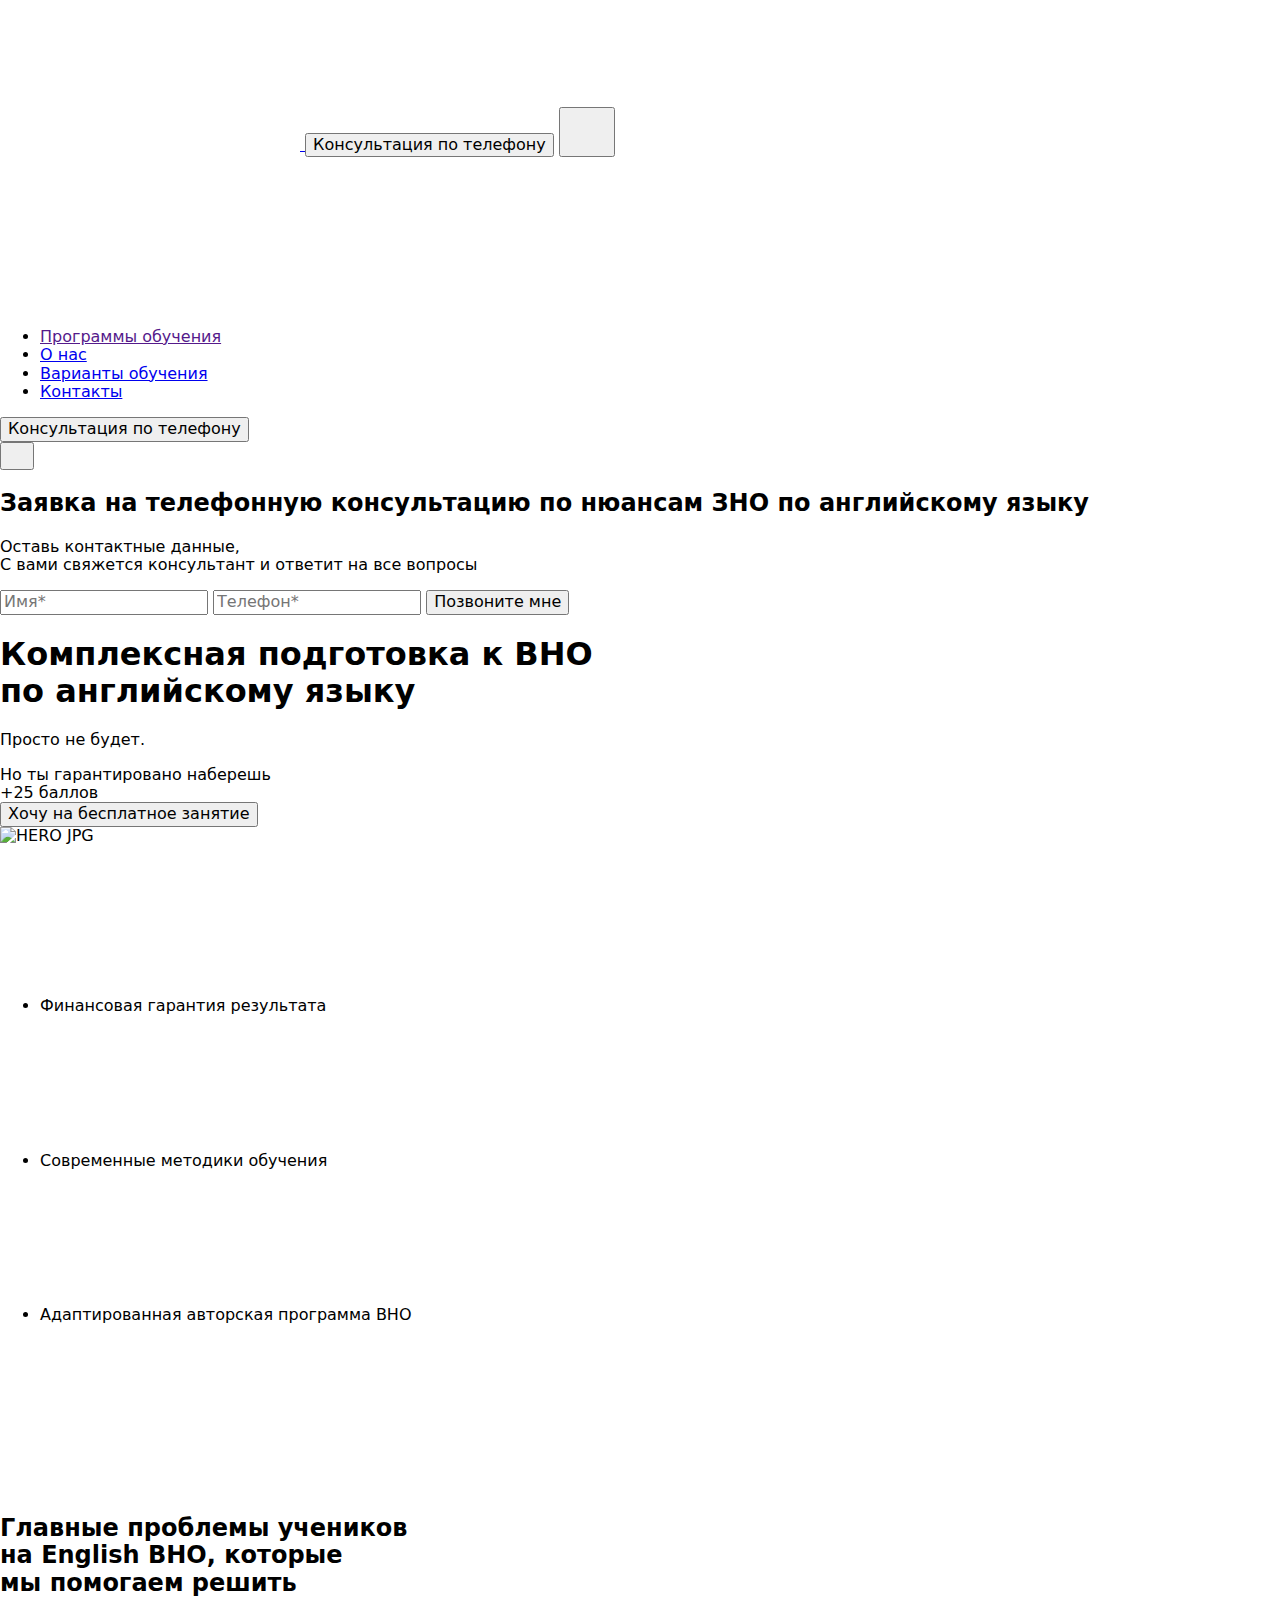
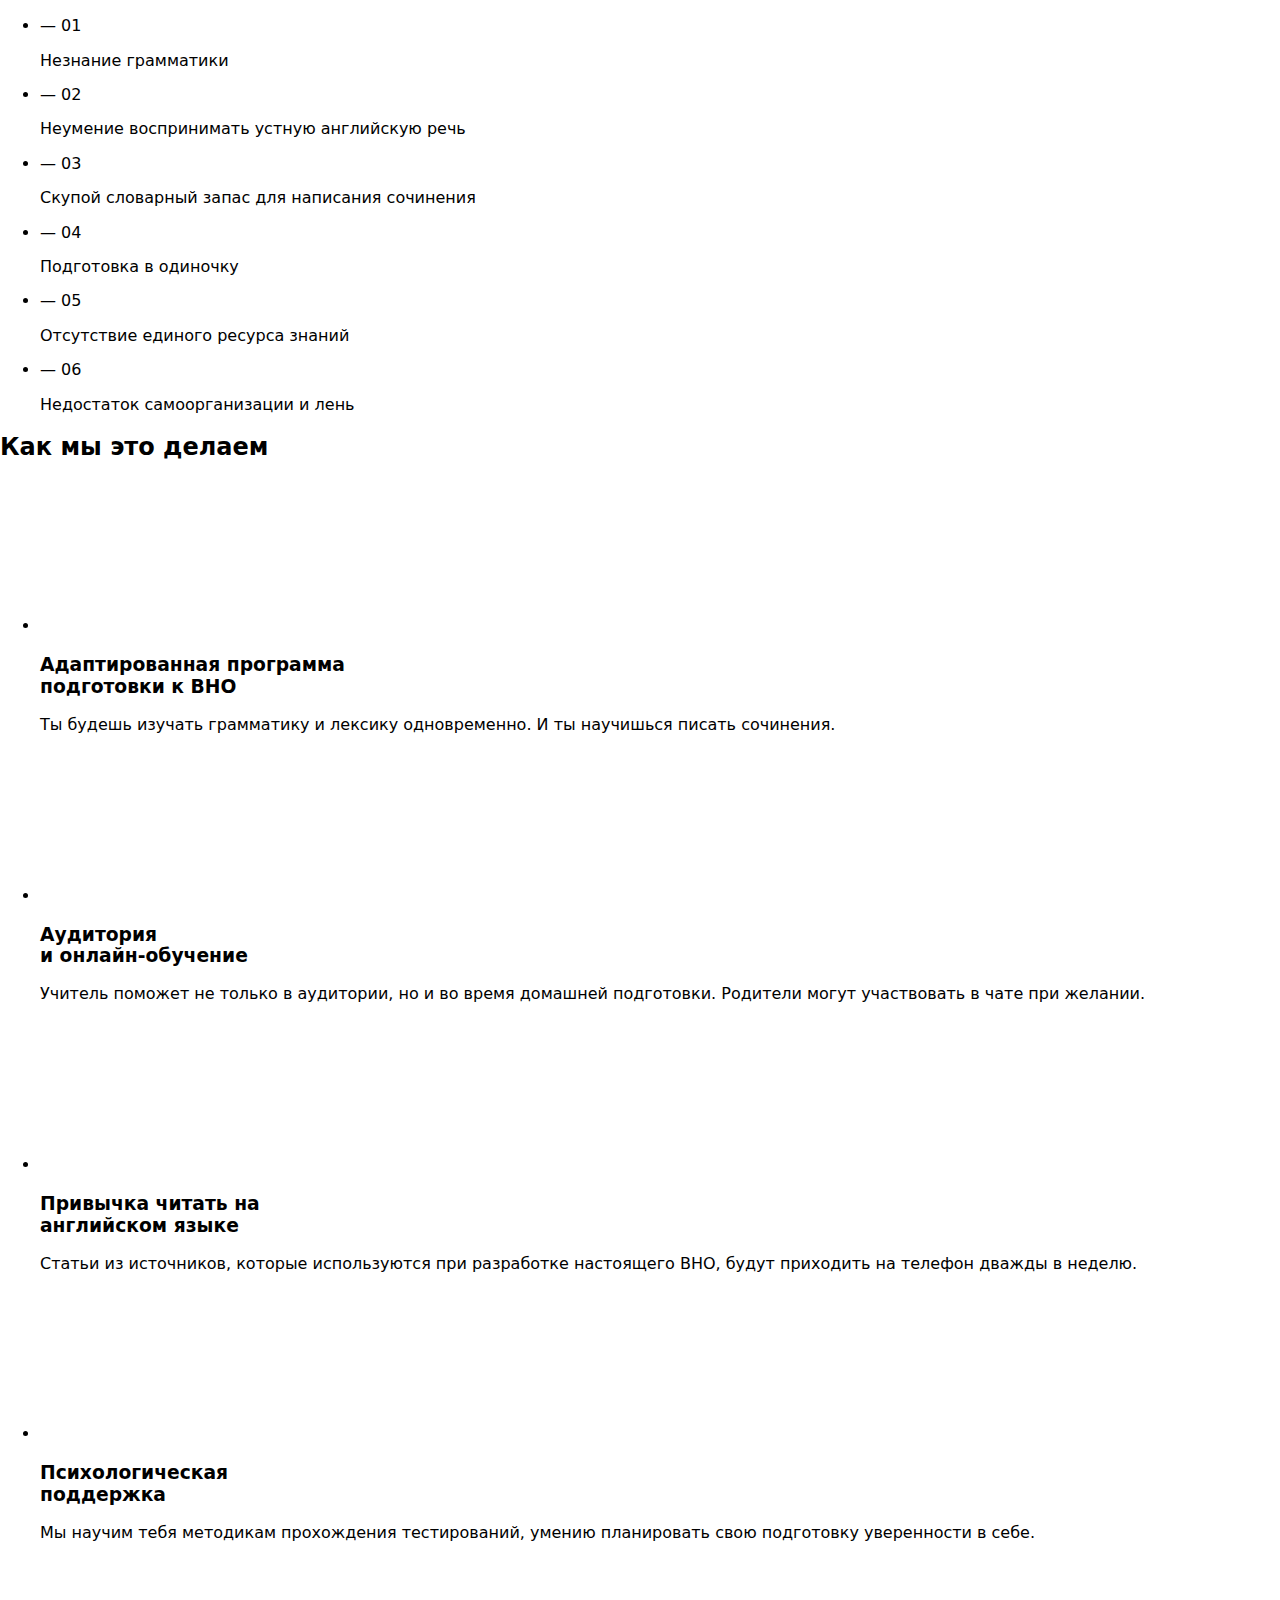
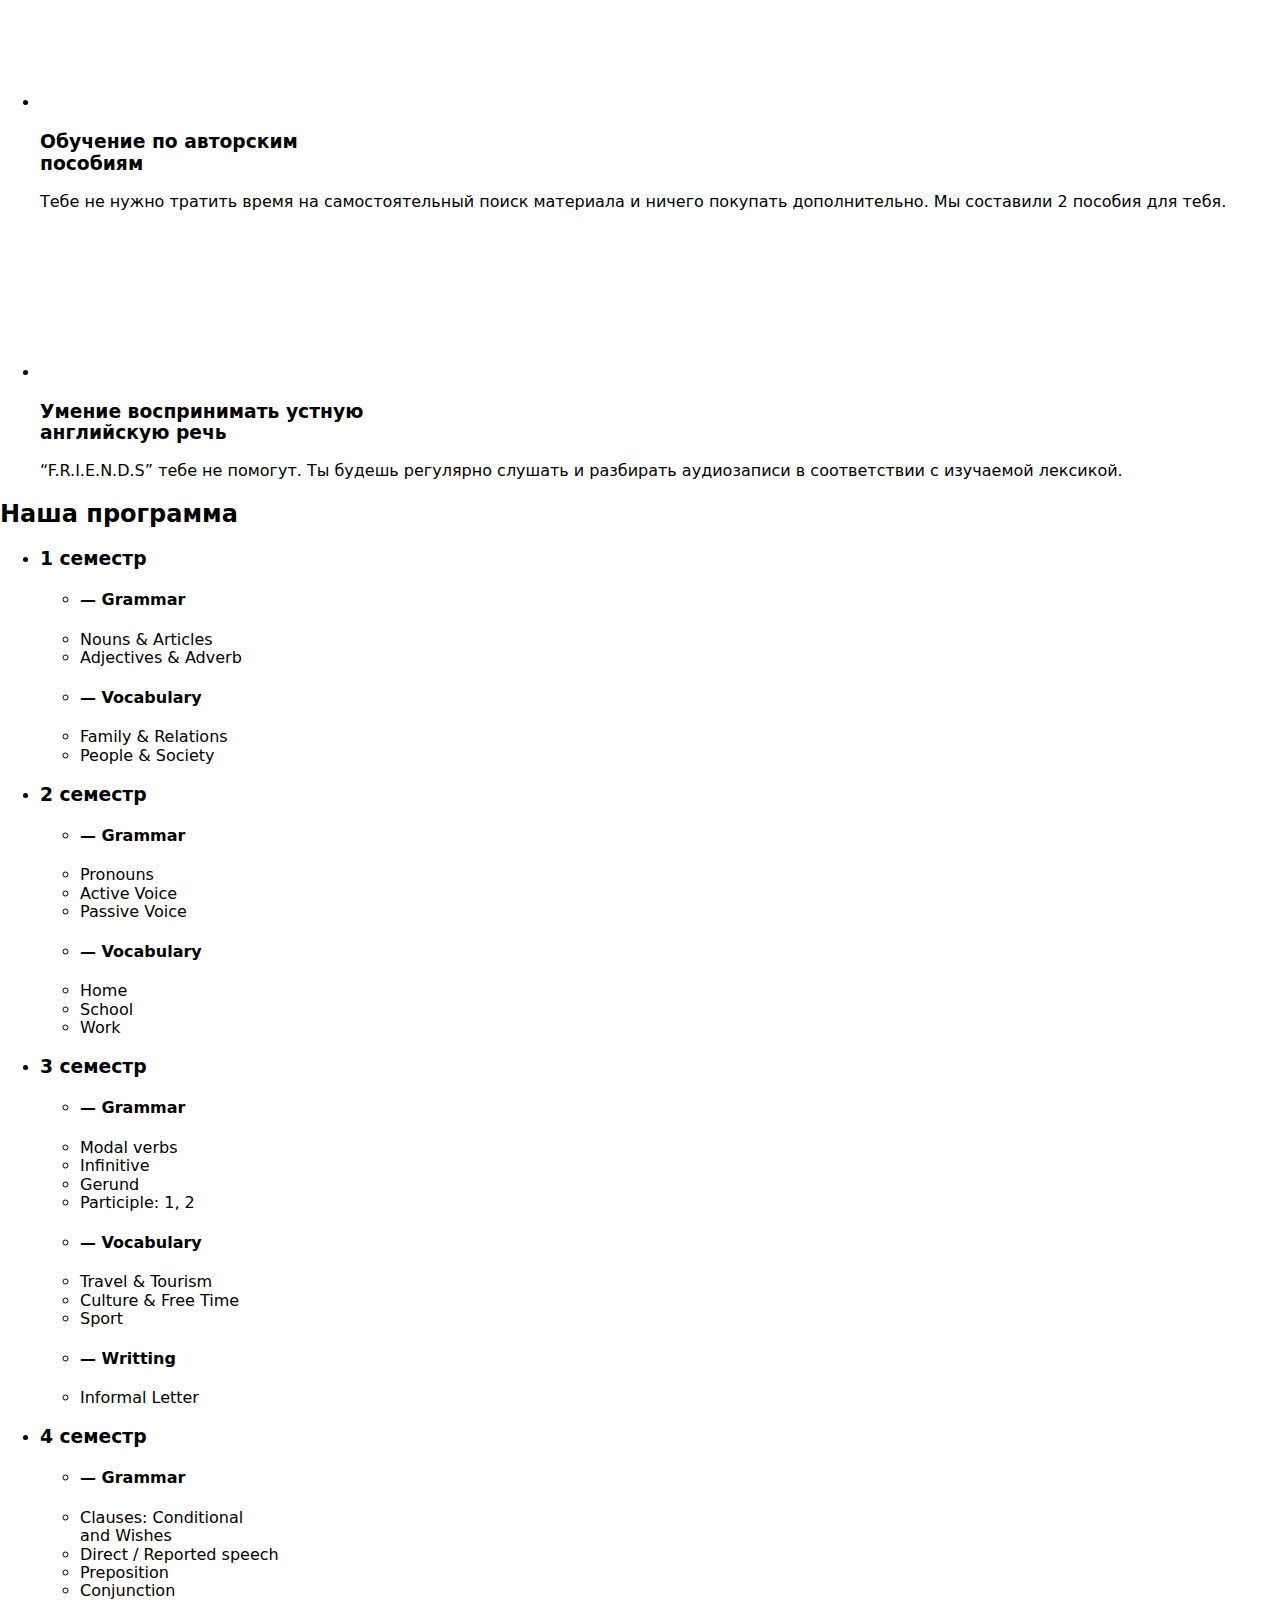
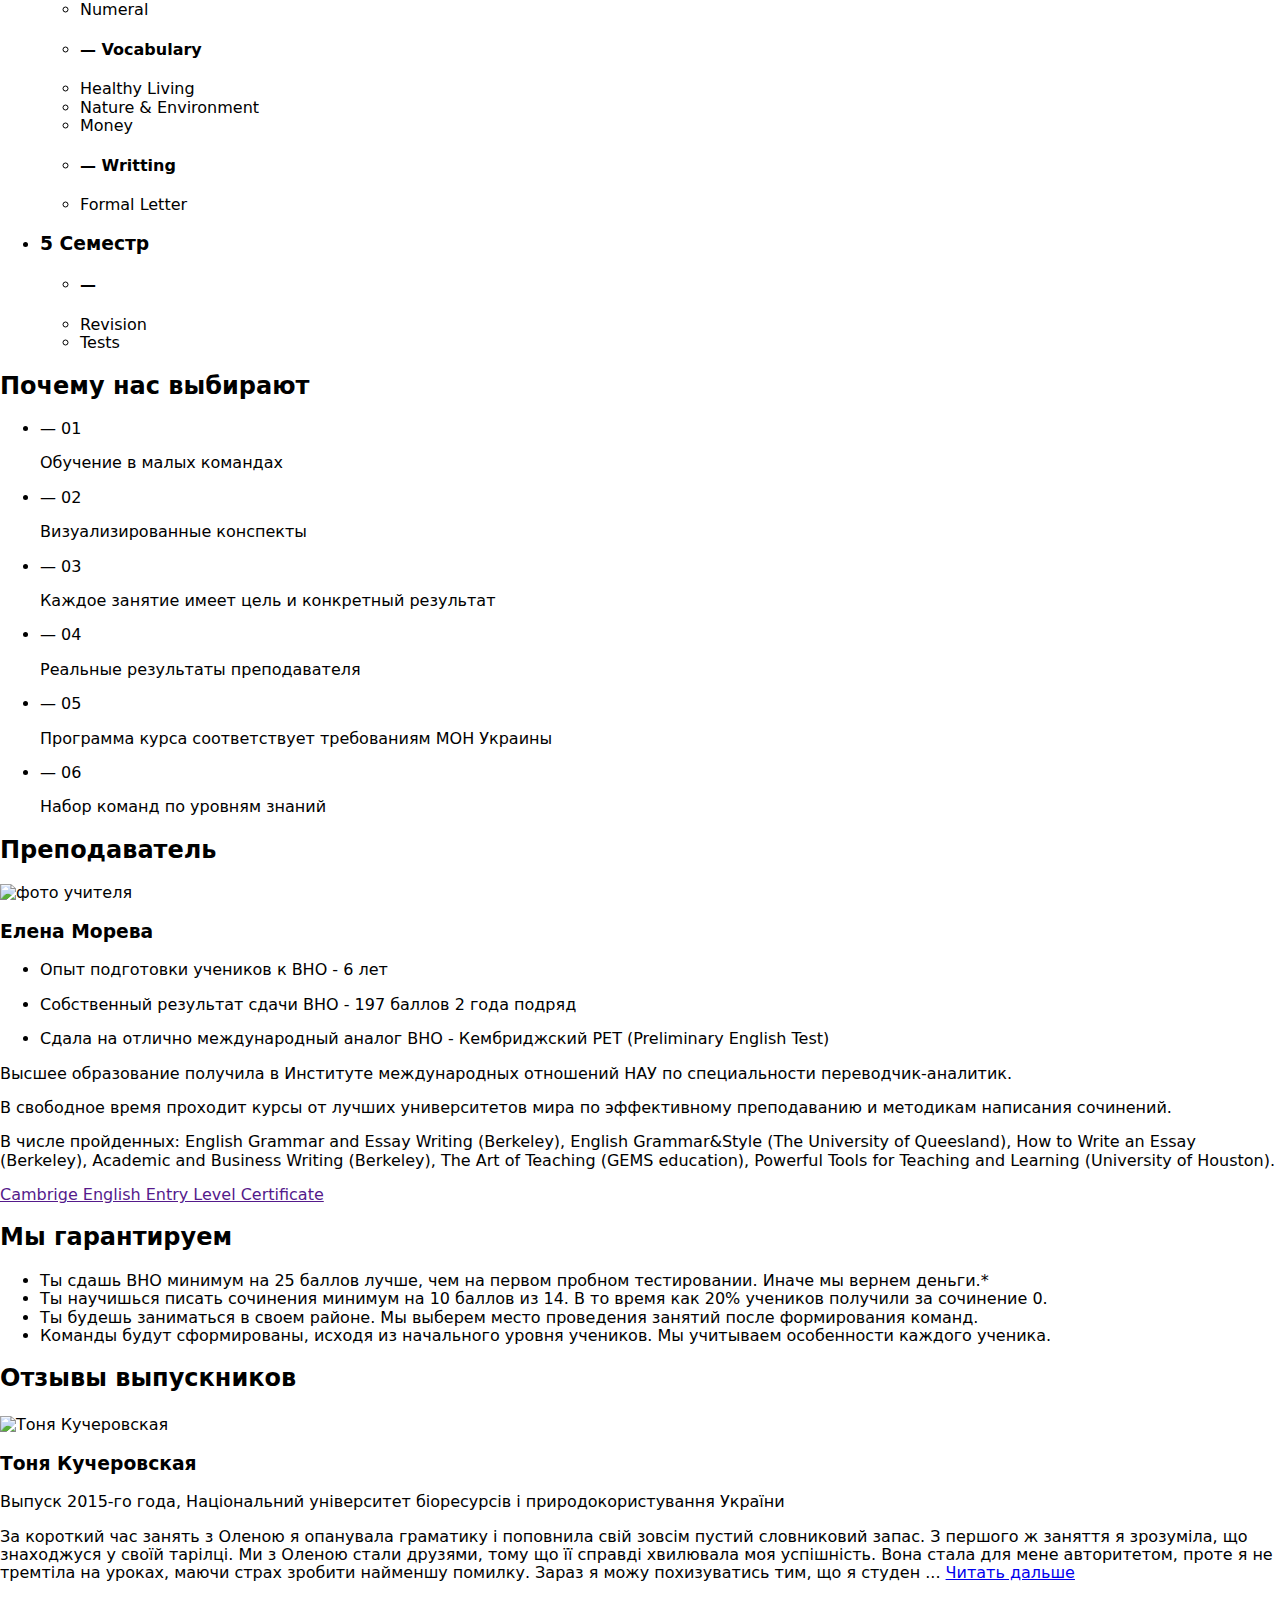
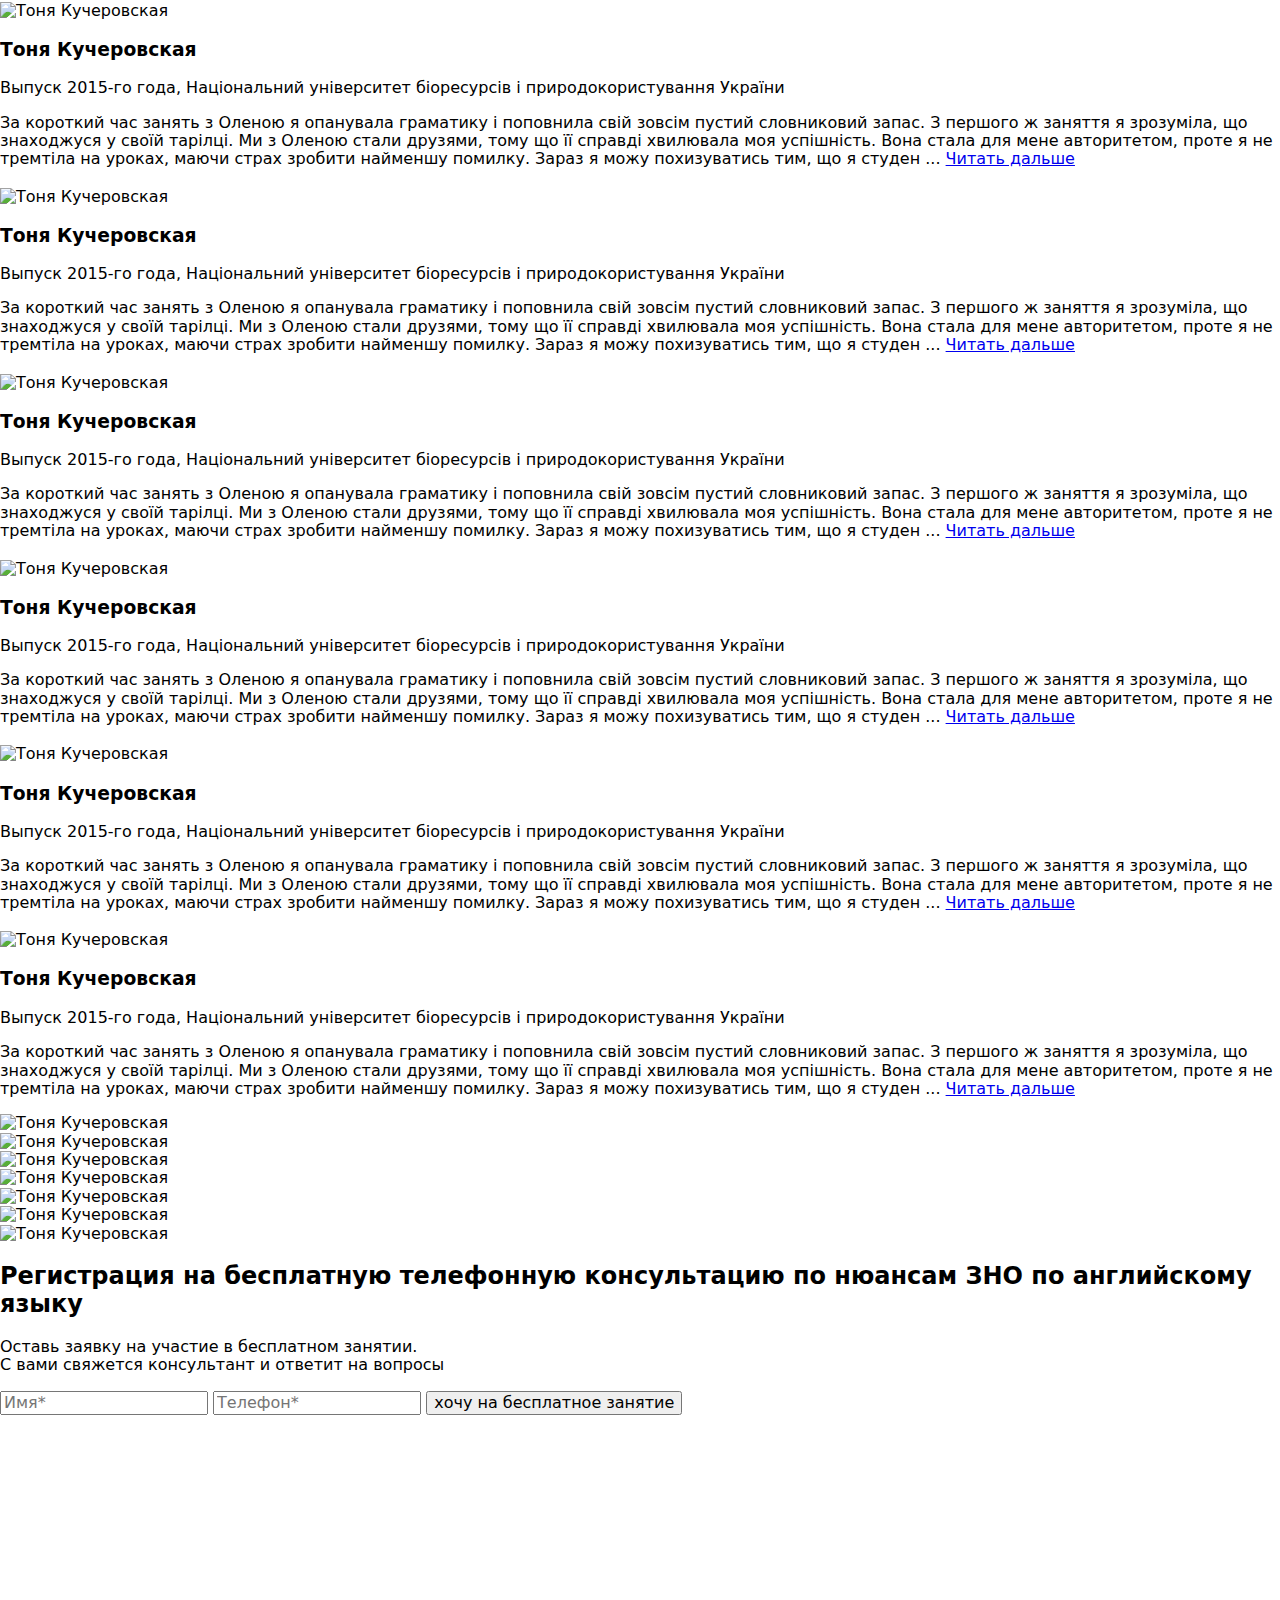
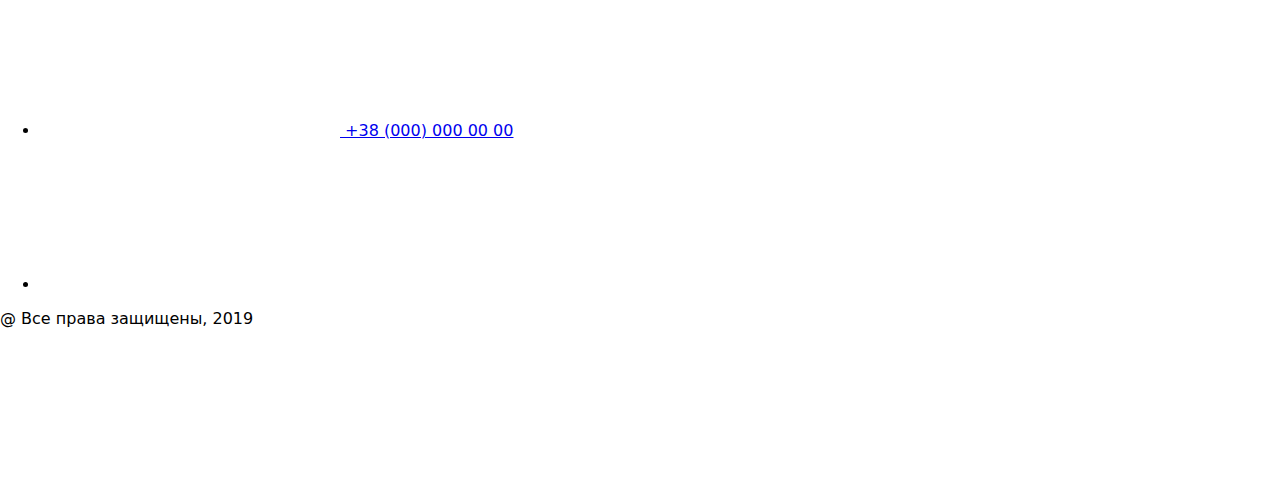
==== commit cad0944b: "Updates" ====
--- a/index.html
+++ b/index.html
@@ -1 +1 @@
-<!DOCTYPE html><html lang="ru"><head><meta charset="UTF-8"><meta name="viewport" content="width=device-width, initial-scale=1.0"><title>Заголовок страницы</title><link rel="stylesheet" href="https://cdnjs.cloudflare.com/ajax/libs/modern-normalize/1.0.0/modern-normalize.min.css"><link href="https://fonts.googleapis.com/css2?family=Montserrat:wght@400;500;600;700;800&display=swap" rel="stylesheet"><link rel="stylesheet" href="/Kyiv-single-malt-team-project/src.1cd4d523.css"></head><body>  <header class="page-header"> <div class="container"> <nav class="page-header__nav"> <a class="page-header__logo-main" href="#" logo-menu=""> <svg class="page-header__logo-main-icon"><use href="/Kyiv-single-malt-team-project/sprite.51ae2c9f.svg#logo"></use></svg> </a> <button class="btn_sign tablet">Консультация по телефону</button> <button type="button" class="page-header__menu-btn" aria-expanded="false" aria-controls="page-header__menu" data-menu-button=""> <svg width="40" height="40" aria-label="Мобильное меню"><use class="icon-close" href="/Kyiv-single-malt-team-project/header-sprite.bfb41ab2.svg#close"></use><use class="icon-menu" href="/Kyiv-single-malt-team-project/header-sprite.bfb41ab2.svg#menu"></use></svg> </button> <div class="page-header__menu" id="page-header__menu" data-menu=""> <a class="page-header__logo-menu" href="#" logo-menu=""> <svg class="page-header__logo-menu-icon"><use href="/Kyiv-single-malt-team-project/header-sprite.bfb41ab2.svg#logo-menu"></use></svg> </a> <ul class="page-header__list list"> <li class="page-header__item"> <a class="page-header__link link" href="">Программы обучения</a> </li> <li class="page-header__item"> <a class="page-header__link link" href="#">О нас</a> </li> <li class="page-header__item"> <a class="page-header__link link" href="#">Варианты обучения</a> </li> <li class="page-header__item"> <a class="page-header__link link" link="" href="#">Контакты</a> </li> </ul> <button class="btn_sign">Консультация по телефону</button> </div> </nav> </div> </header><div class="modal-window_entry"> <div class="footer-section__page-form"> <button class="close-entry" data-modal-close=""> <svg class="cls-btn" width="18" height="18"><use href="/Kyiv-single-malt-team-project/header-sprite.bfb41ab2.svg#close-btn"></use></svg> </button> <h2 class="footer-section__title"><span class="footer-section__free">Заявка</span> на телефонную <span class="footer-section__consultation">консультацию</span> по нюансам ЗНО по английскому языку</h2> <p class="footer-section__subtitle">Оставь контактные данные, <br> С вами свяжется консультант и ответит на все вопросы</p> <form action="#" method="GET" class="footer-section__form"> <Input class="footer-section__input" type="text" name="user-name" minlength="2" required="" placeholder="Имя*"> </Input> <Input class="footer-section__input" type="tel" name="user-tel" required="" placeholder="Телефон*"> </Input> <button class="footer-section__btn" type="submit">Позвоните мне</button> </form> </div> </div>  <section class="hero"> <div class="hero-section">  <h1 class="hero-section__title">Комплексная подготовка к ВНО<br>по английскому языку</h1> <p class="hero-section__not-simple">Просто не будет.<br> <div class="hero-section__not-simple-garante-yougot"> <span class="hero-section__not-simple-garante">Но ты гарантировано наберешь</span><br> <span class="hero-section__not-simple-yougot"> +25 баллов</span></div></p> </div> <div class="hero-section__button"> <button class="page-header__btn" type="button" data-modal-open="">Xочу на бесплатное занятие</button> </div> <div class="hero-section__pictures"> <picture> <source srcset="/Kyiv-single-malt-team-project/hero-desktop1.95b7948e.jpg 1x,/Kyiv-single-malt-team-project/hero-desktop2@2x.15bd49cd.jpg 2x" media="(min-width: 1200px)"> <source srcset="/Kyiv-single-malt-team-project/hero-tablet2.4ba941e6.jpg 1x,/Kyiv-single-malt-team-project/hero-tablet2@2x.8c9f5c54.jpg 2x" media="(min-width: 768px)"> <source srcset="/Kyiv-single-malt-team-project/hero-mobile2.8ff5f7d0.jpg 1x,/Kyiv-single-malt-team-project/hero-mobile2@2x.425d2cbb.jpg 2x" media="(min-width: 320px)"> <img src="/Kyiv-single-malt-team-project/hero-mobile2.8ff5f7d0.jpg" alt="HERO JPG"> </picture> </div>  <div class="hero-section__container"> <ul class="hero-section__container-rewiev"> <li class="hero-section__container-rewiev-list list"><span class="hero-section__container-rewiev-list-text">Финансовая гарантия результата</span> <svg class="hero-section__svg"><use href="/Kyiv-single-malt-team-project/sprite.51ae2c9f.svg#hero-money"></use></svg> </li> <li class="hero-section__container-rewiev-list list"><span class="hero-section__container-rewiev-list-text">Современные методики обучения</span> <svg class="hero-section__svg"><use href="/Kyiv-single-malt-team-project/sprite.51ae2c9f.svg#hero-online-study"></use></svg> </li> <li class="hero-section__container-rewiev-list list"><span class="hero-section__container-rewiev-list-text">Адаптированная авторская программа ВНО</span> <svg class="hero-section__svg"><use href="/Kyiv-single-malt-team-project/sprite.51ae2c9f.svg#hero-student"></use></svg> </li> </ul> </div> </section>  <section class="problems-section"> <svg class="problems-section__image"><use href="/Kyiv-single-malt-team-project/fire2.2b59201c.svg#fire"></use></svg> <div class="container"> <h2 class="problems-section__title">Главные проблемы учеников <br> на <span lang="en">English</span> ВНО, которые <br> мы <span class="problems-section__title--color">помогаем</span> решить</h2> <ul class="list problems-section__list"> <li class="problems-section__item"> <p class="problems-section__number">— 01</p> <p>Незнание грамматики</p> </li> <li class="problems-section__item"> <p class="problems-section__number">— 02</p> <p>Неумение воспринимать устную английскую речь</p> </li> <li class="problems-section__item"> <p class="problems-section__number">— 03</p> <p>Скупой словарный запас для написания сочинения</p> </li> <li class="problems-section__item"> <p class="problems-section__number">— 04</p> <p>Подготовка в одиночку</p> </li> <li class="problems-section__item"> <p class="problems-section__number">— 05</p> <p>Отсутствие единого ресурса знаний</p> </li> <li class="problems-section__item"> <p class="problems-section__number">— 06</p> <p>Недостаток самоорганизации и лень</p> </li> </ul> </div></section><section class="answers-section"> <div class="container"> <h2 class="answers-section__title">Как мы это делаем</h2> <ul class="list answers-section__list"> <li class="answers-section__item"> <a class="answers-section__link" href=""></a> <svg class="answers-section__icon"><use href="/Kyiv-single-malt-team-project/sprite.51ae2c9f.svg#paper-answer"></use></svg> <h3 class="answers-section__subtitle">Адаптированная программа <br> подготовки к ВНО</h3> <p class="answers-section__description">Ты будешь изучать грамматику и лексику одновременно. И ты научишься писать сочинения.</p> </li> <li class="answers-section__item"> <a class="answers-section__link" href=""></a> <svg class="answers-section__icon"><use href="/Kyiv-single-malt-team-project/sprite.51ae2c9f.svg#study-answer"></use></svg> <h3 class="answers-section__subtitle">Аудитория <br> и онлайн-обучение</h3> <p class="answers-section__description">Учитель поможет не только в аудитории, но и во время домашней подготовки. Родители могут участвовать в чате при желании.</p> </li> <li class="answers-section__item"> <a class="answers-section__link" href=""></a> <svg class="answers-section__icon"><use href="/Kyiv-single-malt-team-project/sprite.51ae2c9f.svg#book-answer"></use></svg> <h3 class="answers-section__subtitle">Привычка читать на <br> английском языке</h3> <p class="answers-section__description">Статьи из источников, которые используются при разработке настоящего ВНО, будут приходить на телефон дважды в неделю. </p> </li> <li class="answers-section__item"> <a class="answers-section__link" href=""></a> <svg class="answers-section__icon"><use href="/Kyiv-single-malt-team-project/sprite.51ae2c9f.svg#support-answer"></use></svg> <h3 class="answers-section__subtitle">Психологическая <br> поддержка</h3> <p class="answers-section__description">Мы научим тебя методикам прохождения тестирований, умению планировать свою подготовку уверенности в себе.</p> </li> <li class="answers-section__item"> <a class="answers-section__link" href=""></a> <svg class="answers-section__icon"><use href="/Kyiv-single-malt-team-project/sprite.51ae2c9f.svg#student-answer"></use></svg> <h3 class="answers-section__subtitle">Обучение по авторским <br> пособиям</h3> <p class="answers-section__description">Тебе не нужно тратить время на самостоятельный поиск материала и ничего покупать дополнительно. Мы составили 2 пособия для тебя.</p> </li> <li class="answers-section__item"> <a class="answers-section__link" href=""></a> <svg class="answers-section__icon"><use href="/Kyiv-single-malt-team-project/sprite.51ae2c9f.svg#audiobook-answer"></use></svg> <h3 class="answers-section__subtitle">Умение воспринимать устную <br> английскую речь</h3> <p class="answers-section__description">“F.R.I.E.N.D.S” тебе не помогут. Ты будешь регулярно слушать и разбирать аудиозаписи в соответствии с изучаемой лексикой.</p> </li> </ul> </div>   </section>  <section class="programm-section"> <div class="container"> <h2 class="programm-section__title">Наша программа</h2> <div class="programm-section__line"></div> <ul class="list programm-section__list"> <li class="programm-section__item"> <h3 class="programm-section__semester">1 семестр</h3> <h4 lang="en" class="programm-section__features">— Grammar</h4> <ul class="list programm-section__features-list"> <li lang="en" class="programm-section__features-description"> Nouns & Articles </li> <li lang="en" class="programm-section__features-description"> Adjectives & Adverb </li> </ul> <h4 lang="en" class="programm-section__features">— Vocabulary</h4> <ul class="list programm-section__features-list"> <li lang="en" class="programm-section__features-description"> Family & Relations </li> <li lang="en" class="programm-section__features-description"> People & Society </li> </ul> </li> <li class="programm-section__item"> <h3 class="programm-section__semester">2 семестр</h3> <h4 lang="en" class="programm-section__features">— Grammar</h4> <ul class="list programm-section__features-list"> <li lang="en" class="programm-section__features-description"> Pronouns </li> <li lang="en" class="programm-section__features-description"> Active Voice </li> <li lang="en" class="programm-section__features-description"> Passive Voice </li> </ul> <h4 lang="en" class="programm-section__features">— Vocabulary</h4> <ul class="list programm-section__features-list"> <li lang="en" class="programm-section__features-description">Home</li> <li lang="en" class="programm-section__features-description"> School </li> <li lang="en" class="programm-section__features-description">Work</li> </ul> </li> <li class="programm-section__item"> <h3 class="programm-section__semester">3 семестр</h3> <h4 lang="en" class="programm-section__features">— Grammar</h4> <ul class="list programm-section__features-list"> <li lang="en" class="programm-section__features-description"> Modal verbs </li> <li lang="en" class="programm-section__features-description"> Infinitive </li> <li lang="en" class="programm-section__features-description"> Gerund </li> <li lang="en" class="programm-section__features-description"> Participle: 1, 2 </li> </ul> <h4 lang="en" class="programm-section__features">— Vocabulary</h4> <ul class="list programm-section__features-list"> <li lang="en" class="programm-section__features-description"> Travel & Tourism </li> <li lang="en" class="programm-section__features-description"> Culture & Free Time </li> <li lang="en" class="programm-section__features-description"> Sport </li> </ul> <h4 lang="en" class="programm-section__features">— Writting</h4> <ul class="list programm-section__features-list"> <li lang="en" class="programm-section__features-description"> Informal Letter </li> </ul> </li> <li class="programm-section__item"> <h3 class="programm-section__semester">4 семестр</h3> <h4 lang="en" class="programm-section__features">— Grammar</h4> <ul class="list programm-section__features-list"> <li lang="en" class="programm-section__features-description"> Clauses: Conditional <br> and Wishes </li> <li lang="en" class="programm-section__features-description"> Direct / Reported <br> speech </li> <li lang="en" class="programm-section__features-description"> Preposition </li> <li lang="en" class="programm-section__features-description"> Conjunction </li> <li lang="en" class="programm-section__features-description"> Numeral </li> </ul> <h4 lang="en" class="programm-section__features">— Vocabulary</h4> <ul class="list programm-section__features-list"> <li lang="en" class="programm-section__features-description"> Healthy Living </li> <li lang="en" class="programm-section__features-description"> Nature & Environment </li> <li lang="en" class="programm-section__features-description"> Money </li> </ul> <h4 lang="en" class="programm-section__features">— Writting</h4> <ul class="list programm-section__features-list"> <li lang="en" class="programm-section__features-description"> Formal Letter </li> </ul> </li> <li class="programm-section__item"> <h3 class="programm-section__semester">5 Семестр</h3> <h4 class="programm-section__features">—</h4> <ul class="list programm-section__features-list"> <li lang="en" class="programm-section__features-description"> Revision </li> <li lang="en" class="programm-section__features-description"> Tests </li> </ul> </li> </ul> <picture class="programm-section__overflow"> <img src="/Kyiv-single-malt-team-project/programm-mobile-half.d7eae818.png" alt="фото студентов на занятии" class="programm-section__image"> </picture>   <section class="advantages-section"> <h2 class="advantages-section__title">Почему нас выбирают</h2> <div class="advantages-section__container-list"> <ul class="list advantages-section__list"> <li class="advantages-section__item"> <p class="advantages-section__number">— 01</p> <p class="advantages-section__description"> Обучение в малых командах </p> </li> <li class="advantages-section__item"> <p class="advantages-section__number">— 02</p> <p class="advantages-section__description"> Визуализированные конспекты </p> </li> <li class="advantages-section__item"> <p class="advantages-section__number">— 03</p> <p class="advantages-section__description"> Каждое занятие имеет цель и конкретный результат </p> </li> <li class="advantages-section__item"> <p class="advantages-section__number">— 04</p> <p class="advantages-section__description"> Реальные результаты преподавателя </p> </li> <li class="advantages-section__item"> <p class="advantages-section__number">— 05</p> <p class="advantages-section__description"> Программа курса соответствует требованиям МОН Украины </p> </li> <li class="advantages-section__item"> <p class="advantages-section__number">— 06</p> <p class="advantages-section__description"> Набор команд по уровням знаний </p> </li> </ul> </div> </section> </div> </section>  <p>sergey-diadiushkin</p>  <section class="reviews-section"> <div class="container"> <h2 class="reviews-section__title">Отзывы выпускников</h2> <div class="big-slider">  <div class="big-slider__item"> <div class="big-slider__photo-wrapper"> <picture> <source srcset="/Kyiv-single-malt-team-project/lib-mobile2.a9d5ad42.webp 1x,/Kyiv-single-malt-team-project/lib-mobile2@2x.c195bbcb.webp 2x" media="(min-width: 320px)" type="image/webp"> <source srcset="/Kyiv-single-malt-team-project/lib-mobile2.5bddd278.jpg x,/Kyiv-single-malt-team-project/lib-mobile2@2x.c0867ed5.jpg 2x" media="(min-width: 320px)"> <img class="big-slider__img" src="/Kyiv-single-malt-team-project/lib-mobile2.5bddd278.jpg" alt="Тоня Кучеровская"> </picture> <a href="#" class="big-slider__social-link"> <svg class="big-slider__social-icon" width="30" height="17"><use href="/Kyiv-single-malt-team-project/sprite.51ae2c9f.svg#vk"></use></svg> </a> </div> <div class="big-slider__review-info"> <h3 class="big-slider__name">Тоня Кучеровская</h3> <p class="big-slider__edition"> Выпуск 2015-го года, Національний університет біоресурсів і природокористування України </p> <p class="big-slider__review"> За короткий час занять з Оленою я опанувала граматику і поповнила свій зовсім пустий словниковий запас. З першого ж заняття я зрозуміла, що знаходжуся у своїй тарілці. Ми з Оленою стали друзями, тому що її справді хвилювала моя успішність. Вона стала для мене авторитетом, проте я не тремтіла на уроках, маючи страх зробити найменшу помилку. Зараз я можу похизуватись тим, що я студен ... <a href="#" class="big-slider__learn-more">Читать дальше</a> </p> </div> </div>  <div class="big-slider__item"> <div class="big-slider__photo-wrapper"> <picture> <source srcset="/Kyiv-single-malt-team-project/lib-mobile3.0449bb64.webp 1x,/Kyiv-single-malt-team-project/lib-mobile3@2x.dfaac2d5.webp 2x" media="(min-width: 320px)" type="image/webp"> <source srcset="/Kyiv-single-malt-team-project/lib-mobile3.2fa33645.jpg 1x,/Kyiv-single-malt-team-project/lib-mobile3@2x.e8e70608.jpg 2x" media="(min-width: 320px)"> <img class="big-slider__img" src="/Kyiv-single-malt-team-project/lib-mobile3.2fa33645.jpg" alt="Тоня Кучеровская"> <a href="#" class="big-slider__social-link"> <svg class="big-slider__social-icon" width="30" height="17"><use href="/Kyiv-single-malt-team-project/sprite.51ae2c9f.svg#vk"></use></svg> </a> </picture></div> <div class="big-slider__review-info"> <h3 class="big-slider__name">Тоня Кучеровская</h3> <p class="big-slider__edition"> Выпуск 2015-го года, Національний університет біоресурсів і природокористування України </p> <p class="big-slider__review"> За короткий час занять з Оленою я опанувала граматику і поповнила свій зовсім пустий словниковий запас. З першого ж заняття я зрозуміла, що знаходжуся у своїй тарілці. Ми з Оленою стали друзями, тому що її справді хвилювала моя успішність. Вона стала для мене авторитетом, проте я не тремтіла на уроках, маючи страх зробити найменшу помилку. Зараз я можу похизуватись тим, що я студен ... <a href="#" class="big-slider__learn-more">Читать дальше</a> </p> </div> </div>  <div class="big-slider__item"> <div class="big-slider__photo-wrapper"> <picture> <source srcset="/Kyiv-single-malt-team-project/lib-mobile4.5c9dbe59.webp 1x,/Kyiv-single-malt-team-project/lib-mobile4@2x.2f8c8051.webp 2x" media="(min-width: 320px)" type="image/webp"> <source srcset="/Kyiv-single-malt-team-project/lib-mobile4.201cbe4e.jpg 1x,/Kyiv-single-malt-team-project/lib-mobile4@2x.78de1a01.jpg 2x" media="(min-width: 320px)"> <img class="big-slider__img" src="/Kyiv-single-malt-team-project/lib-mobile4.201cbe4e.jpg" alt="Тоня Кучеровская"> </picture> <a href="#" class="big-slider__social-link"> <svg class="big-slider__social-icon" width="30" height="17"><use href="/Kyiv-single-malt-team-project/sprite.51ae2c9f.svg#vk"></use></svg> </a> </div> <div class="big-slider__review-info"> <h3 class="big-slider__name">Тоня Кучеровская</h3> <p class="big-slider__edition"> Выпуск 2015-го года, Національний університет біоресурсів і природокористування України </p> <p class="big-slider__review"> За короткий час занять з Оленою я опанувала граматику і поповнила свій зовсім пустий словниковий запас. З першого ж заняття я зрозуміла, що знаходжуся у своїй тарілці. Ми з Оленою стали друзями, тому що її справді хвилювала моя успішність. Вона стала для мене авторитетом, проте я не тремтіла на уроках, маючи страх зробити найменшу помилку. Зараз я можу похизуватись тим, що я студен ... <a href="#" class="big-slider__learn-more">Читать дальше</a> </p> </div> </div>  <div class="big-slider__item"> <div class="big-slider__photo-wrapper"> <picture> <source srcset="/Kyiv-single-malt-team-project/lib-tablet4.54012617.webp 1x,/Kyiv-single-malt-team-project/lib-tablet4@2x.290a5e4a.webp 2x" media="(min-width: 320px)" type="image/webp"> <source srcset="/Kyiv-single-malt-team-project/lib-tablet4.1d91b512.jpg 1x,/Kyiv-single-malt-team-project/lib-tablet4@2x.cb6dd998.jpg 2x" media="(min-width: 320px)"> <img class="big-slider__img" src="/Kyiv-single-malt-team-project/lib-tablet4.1d91b512.jpg" alt="Тоня Кучеровская"> </picture> <a href="#" class="big-slider__social-link"> <svg class="big-slider__social-icon" width="30" height="17"><use href="/Kyiv-single-malt-team-project/sprite.51ae2c9f.svg#vk"></use></svg> </a> </div> <div class="big-slider__review-info"> <h3 class="big-slider__name">Тоня Кучеровская</h3> <p class="big-slider__edition"> Выпуск 2015-го года, Національний університет біоресурсів і природокористування України </p> <p class="big-slider__review"> За короткий час занять з Оленою я опанувала граматику і поповнила свій зовсім пустий словниковий запас. З першого ж заняття я зрозуміла, що знаходжуся у своїй тарілці. Ми з Оленою стали друзями, тому що її справді хвилювала моя успішність. Вона стала для мене авторитетом, проте я не тремтіла на уроках, маючи страх зробити найменшу помилку. Зараз я можу похизуватись тим, що я студен ... <a href="#" class="big-slider__learn-more">Читать дальше</a> </p> </div> </div>  <div class="big-slider__item"> <div class="big-slider__photo-wrapper"> <picture> <source srcset="/Kyiv-single-malt-team-project/lib-tablet5.91836c8a.webp 1x,/Kyiv-single-malt-team-project/lib-tablet5@2x.1ec60a64.webp 2x" media="(min-width: 320px)" type="image/webp"> <source srcset="/Kyiv-single-malt-team-project/lib-tablet5.fde0f154.jpg 1x,/Kyiv-single-malt-team-project/lib-tablet5@2x.52968821.jpg 2x" media="(min-width: 320px)"> <img class="big-slider__img" src="/Kyiv-single-malt-team-project/lib-tablet5.fde0f154.jpg" alt="Тоня Кучеровская"> </picture> <a href="#" class="big-slider__social-link"> <svg class="big-slider__social-icon" width="30" height="17"><use href="/Kyiv-single-malt-team-project/sprite.51ae2c9f.svg#vk"></use></svg> </a> </div> <div class="big-slider__review-info"> <h3 class="big-slider__name">Тоня Кучеровская</h3> <p class="big-slider__edition"> Выпуск 2015-го года, Національний університет біоресурсів і природокористування України </p> <p class="big-slider__review"> За короткий час занять з Оленою я опанувала граматику і поповнила свій зовсім пустий словниковий запас. З першого ж заняття я зрозуміла, що знаходжуся у своїй тарілці. Ми з Оленою стали друзями, тому що її справді хвилювала моя успішність. Вона стала для мене авторитетом, проте я не тремтіла на уроках, маючи страх зробити найменшу помилку. Зараз я можу похизуватись тим, що я студен ... <a href="#" class="big-slider__learn-more">Читать дальше</a> </p> </div> </div>  <div class="big-slider__item"> <div class="big-slider__photo-wrapper"> <picture> <source srcset="/Kyiv-single-malt-team-project/lib-tablet1.1e792245.webp 1x,/Kyiv-single-malt-team-project/lib-tablet1@2x.154daac7.webp 2x" media="(min-width: 768px)" type="image/webp"> <source srcset="/Kyiv-single-malt-team-project/lib-tablet1.124611f9.jpg 1x,/Kyiv-single-malt-team-project/lib-tablet1@2x.59efda20.jpg 2x" media="(min-width: 768px)"> <source srcset="/Kyiv-single-malt-team-project/lib-mobile1.d49de4dc.webp 1x,/Kyiv-single-malt-team-project/lib-mobile1@2x.e648f861.webp 2x" media="(min-width: 320px)" type="image/webp"> <source srcset="/Kyiv-single-malt-team-project/lib-mobile1.44c44f7f.jpg 1x,/Kyiv-single-malt-team-project/lib-mobile1@2x.bf6d97c1.jpg 2x" media="(min-width: 320px)"> <img class="big-slider__img" src="/Kyiv-single-malt-team-project/lib-mobile1.44c44f7f.jpg" alt="Тоня Кучеровская"> </picture> <a href="#" class="big-slider__social-link"> <svg class="big-slider__social-icon" width="30" height="17"><use href="/Kyiv-single-malt-team-project/sprite.51ae2c9f.svg#vk"></use></svg> </a> </div> <div class="big-slider__review-info"> <h3 class="big-slider__name">Тоня Кучеровская</h3> <p class="big-slider__edition"> Выпуск 2015-го года, Національний університет біоресурсів і природокористування України </p> <p class="big-slider__review"> За короткий час занять з Оленою я опанувала граматику і поповнила свій зовсім пустий словниковий запас. З першого ж заняття я зрозуміла, що знаходжуся у своїй тарілці. Ми з Оленою стали друзями, тому що її справді хвилювала моя успішність. Вона стала для мене авторитетом, проте я не тремтіла на уроках, маючи страх зробити найменшу помилку. Зараз я можу похизуватись тим, що я студен ... <a href="#" class="big-slider__learn-more">Читать дальше</a> </p> </div> </div>  <div class="big-slider__item"> <div class="big-slider__photo-wrapper"> <picture> <source srcset="/Kyiv-single-malt-team-project/lib-tablet6.150e419e.webp 1x,/Kyiv-single-malt-team-project/lib-tablet6@2x.591bd1c1.webp 2x" media="(min-width: 320px)" type="image/webp"> <source srcset="/Kyiv-single-malt-team-project/lib-tablet6.b6efe172.jpg 1x,/Kyiv-single-malt-team-project/lib-tablet6@2x.ad6af354.jpg 2x" media="(min-width: 320px)"> <img class="small-slider__img" src="/Kyiv-single-malt-team-project/lib-tablet6.b6efe172.jpg" alt="Тоня Кучеровская"> </picture> <a href="#" class="big-slider__social-link"> <svg class="big-slider__social-icon" width="30" height="17"><use href="/Kyiv-single-malt-team-project/sprite.51ae2c9f.svg#vk"></use></svg> </a> </div> <div class="big-slider__review-info"> <h3 class="big-slider__name">Тоня Кучеровская</h3> <p class="big-slider__edition"> Выпуск 2015-го года, Національний університет біоресурсів і природокористування України </p> <p class="big-slider__review"> За короткий час занять з Оленою я опанувала граматику і поповнила свій зовсім пустий словниковий запас. З першого ж заняття я зрозуміла, що знаходжуся у своїй тарілці. Ми з Оленою стали друзями, тому що її справді хвилювала моя успішність. Вона стала для мене авторитетом, проте я не тремтіла на уроках, маючи страх зробити найменшу помилку. Зараз я можу похизуватись тим, що я студен ... <a href="#" class="big-slider__learn-more">Читать дальше</a> </p> </div> </div> </div>  <div class="small-slider__wrapper"> <div class="small-slider">  <div class="small-slider__item"> <picture> <source srcset="/Kyiv-single-malt-team-project/lib-mobile2.a9d5ad42.webp 1x,/Kyiv-single-malt-team-project/lib-mobile2@2x.c195bbcb.webp 2x" media="(min-width: 320px)" type="image/webp"> <source srcset="/Kyiv-single-malt-team-project/lib-mobile2.5bddd278.jpg x,/Kyiv-single-malt-team-project/lib-mobile2@2x.c0867ed5.jpg 2x" media="(min-width: 320px)"> <img class="small-slider__img" src="/Kyiv-single-malt-team-project/lib-mobile2.5bddd278.jpg" alt="Тоня Кучеровская"> </picture> </div>  <div class="small-slider__item"> <picture> <source srcset="/Kyiv-single-malt-team-project/lib-mobile3.0449bb64.webp 1x,/Kyiv-single-malt-team-project/lib-mobile3@2x.dfaac2d5.webp 2x" media="(min-width: 320px)" type="image/webp"> <source srcset="/Kyiv-single-malt-team-project/lib-mobile3.2fa33645.jpg 1x,/Kyiv-single-malt-team-project/lib-mobile3@2x.e8e70608.jpg 2x" media="(min-width: 320px)"> <img class="small-slider__img" src="/Kyiv-single-malt-team-project/lib-mobile3.2fa33645.jpg" alt="Тоня Кучеровская"> </picture> </div>  <div class="small-slider__item"> <picture> <source srcset="/Kyiv-single-malt-team-project/lib-mobile4.5c9dbe59.webp 1x,/Kyiv-single-malt-team-project/lib-mobile4@2x.2f8c8051.webp 2x" media="(min-width: 320px)" type="image/webp"> <source srcset="/Kyiv-single-malt-team-project/lib-mobile4.201cbe4e.jpg 1x,/Kyiv-single-malt-team-project/lib-mobile4@2x.78de1a01.jpg 2x" media="(min-width: 320px)"> <img class="small-slider__img" src="/Kyiv-single-malt-team-project/lib-mobile4.201cbe4e.jpg" alt="Тоня Кучеровская"> </picture> </div>  <div class="small-slider__item"> <picture> <source srcset="/Kyiv-single-malt-team-project/lib-tablet4.54012617.webp 1x,/Kyiv-single-malt-team-project/lib-tablet4@2x.290a5e4a.webp 2x" media="(min-width: 320px)" type="image/webp"> <source srcset="/Kyiv-single-malt-team-project/lib-tablet4.1d91b512.jpg 1x,/Kyiv-single-malt-team-project/lib-tablet4@2x.cb6dd998.jpg 2x" media="(min-width: 320px)"> <img class="small-slider__img" src="/Kyiv-single-malt-team-project/lib-tablet4.1d91b512.jpg" alt="Тоня Кучеровская"> </picture> </div>  <div class="small-slider__item"> <picture> <source srcset="/Kyiv-single-malt-team-project/lib-tablet5.91836c8a.webp 1x,/Kyiv-single-malt-team-project/lib-tablet5@2x.1ec60a64.webp 2x" media="(min-width: 320px)" type="image/webp"> <source srcset="/Kyiv-single-malt-team-project/lib-tablet5.fde0f154.jpg 1x,/Kyiv-single-malt-team-project/lib-tablet5@2x.52968821.jpg 2x" media="(min-width: 320px)"> <img class="small-slider__img" src="/Kyiv-single-malt-team-project/lib-tablet5.fde0f154.jpg" alt="Тоня Кучеровская"> </picture> </div>  <div class="small-slider__item"> <picture> <source srcset="/Kyiv-single-malt-team-project/lib-tablet1.1e792245.webp 1x,/Kyiv-single-malt-team-project/lib-tablet1@2x.154daac7.webp 2x" media="(min-width: 768px)" type="image/webp"> <source srcset="/Kyiv-single-malt-team-project/lib-tablet1.124611f9.jpg 1x,/Kyiv-single-malt-team-project/lib-tablet1@2x.59efda20.jpg 2x" media="(min-width: 768px)"> <source srcset="/Kyiv-single-malt-team-project/lib-mobile1.d49de4dc.webp 1x,/Kyiv-single-malt-team-project/lib-mobile1@2x.e648f861.webp 2x" media="(min-width: 320px)" type="image/webp"> <source srcset="/Kyiv-single-malt-team-project/lib-mobile1.44c44f7f.jpg 1x,/Kyiv-single-malt-team-project/lib-mobile1@2x.bf6d97c1.jpg 2x" media="(min-width: 320px)"> <img class="small-slider__img" src="/Kyiv-single-malt-team-project/lib-mobile1.44c44f7f.jpg" alt="Тоня Кучеровская"> </picture> </div>  <div class="small-slider__item"> <picture> <source srcset="/Kyiv-single-malt-team-project/lib-tablet6.150e419e.webp 1x,/Kyiv-single-malt-team-project/lib-tablet6@2x.591bd1c1.webp 2x" media="(min-width: 320px)" type="image/webp"> <source srcset="/Kyiv-single-malt-team-project/lib-tablet6.b6efe172.jpg 1x,/Kyiv-single-malt-team-project/lib-tablet6@2x.ad6af354.jpg 2x" media="(min-width: 320px)"> <img class="small-slider__img" src="/Kyiv-single-malt-team-project/lib-tablet6.b6efe172.jpg" alt="Тоня Кучеровская"> </picture> </div> </div> </div> </div> </section>  <section class="footer-section"> <div class="footer-section__page-form"> <h2 class="footer-section__title">Регистрация на <span class="footer-section__free">бесплатную</span> телефонную <span class="footer-section__consultation">консультацию</span> по нюансам ЗНО по английскому языку</h2> <p class="footer-section__subtitle">Оставь заявку на участие в <span class="footer-section__free-lessons">бесплатном занятии.</span> <br> С вами свяжется консультант и ответит на вопросы</p> <form action="#" method="GET" class="footer-section__form"> <Input class="footer-section__input" type="text" name="user-name" minlength="2" required="" placeholder="Имя*"> </Input> <Input class="footer-section__input" type="tel" name="user-tel" required="" placeholder="Телефон*"> </Input> <button class="footer-section__btn" type="submit">хочу на бесплатное занятие</button> </form> </div> <div class="footer-section__footer container"> <a class="footer-section__logo-link" href="#"> <svg class="footer-section__logo-icon"><use href="/Kyiv-single-malt-team-project/sprite.51ae2c9f.svg#logo"></use></svg> </a> <ul class="footer-section__contact-list"> <li class="footer-section__contact-item"> <a class="footer-section__tel" href="tel:+380000000000"> <svg class="footer-section__tel-icon"><use href="/Kyiv-single-malt-team-project/sprite.51ae2c9f.svg#registration-phone"></use></svg> +38 (000) 000 00 00</a> </li> <li class="footer-section__contact-item"> <a class="footer-section__inst" href="#"> <svg class="footer-section__inst-icon"><use href="/Kyiv-single-malt-team-project/sprite.51ae2c9f.svg#instagram"></use></svg> </a> </li> </ul> </div> <p class="footer-section__copy container">&#64; Все права защищены, 2019</p> <div class="scrollup"> <svg class="scrollup-icon"><use href="/Kyiv-single-malt-team-project/sprite.51ae2c9f.svg#scroll-up"></use></svg> </div> </section>  <script src="/Kyiv-single-malt-team-project/src.6ed52ad4.js"></script> <script src="https://code.jquery.com/jquery-3.5.1.min.js"></script> <script type="text/javascript" src="//cdn.jsdelivr.net/npm/slick-carousel@1.8.1/slick/slick.min.js"></script> <script src="/Kyiv-single-malt-team-project/slider.d8f6e8fe.js"></script> <script src="/Kyiv-single-malt-team-project/modal.a2543c43.js"></script> <script src="/Kyiv-single-malt-team-project/menu.9c1d71a8.js"></script> <script src="/Kyiv-single-malt-team-project/scroll-up.baca85dc.js"></script> </body></html>+<!DOCTYPE html><html lang="ru"><head><meta charset="UTF-8"><meta name="viewport" content="width=device-width, initial-scale=1.0"><title>Заголовок страницы</title><link rel="stylesheet" href="https://cdnjs.cloudflare.com/ajax/libs/modern-normalize/1.0.0/modern-normalize.min.css"><link href="https://fonts.googleapis.com/css2?family=Montserrat:wght@400;500;600;700;800&display=swap" rel="stylesheet"><link rel="stylesheet" href="/Kyiv-single-malt-team-project/src.cbee3723.css"></head><body>  <header class="page-header"> <div class="container"> <nav class="page-header__nav"> <a class="page-header__logo-main" href="#" logo-menu=""> <svg class="page-header__logo-main-icon"><use href="/Kyiv-single-malt-team-project/sprite.51ae2c9f.svg#logo"></use></svg> </a> <button class="btn_sign tablet">Консультация по телефону</button> <button type="button" class="page-header__menu-btn" aria-expanded="false" aria-controls="page-header__menu" data-menu-button=""> <svg width="40" height="40" aria-label="Мобильное меню"><use class="icon-close" href="/Kyiv-single-malt-team-project/header-sprite.bfb41ab2.svg#close"></use><use class="icon-menu" href="/Kyiv-single-malt-team-project/header-sprite.bfb41ab2.svg#menu"></use></svg> </button> <div class="page-header__menu" id="page-header__menu" data-menu=""> <a class="page-header__logo-menu" href="#" logo-menu=""> <svg class="page-header__logo-menu-icon"><use href="/Kyiv-single-malt-team-project/header-sprite.bfb41ab2.svg#logo-menu"></use></svg> </a> <ul class="page-header__list list"> <li class="page-header__item"> <a class="page-header__link link" href="">Программы обучения</a> </li> <li class="page-header__item"> <a class="page-header__link link" href="#">О нас</a> </li> <li class="page-header__item"> <a class="page-header__link link" href="#">Варианты обучения</a> </li> <li class="page-header__item"> <a class="page-header__link link" link="" href="#">Контакты</a> </li> </ul> <button class="btn_sign">Консультация по телефону</button> </div> </nav> </div> </header><div class="modal-window_entry"> <div class="footer-section__page-form"> <button class="close-entry" data-modal-close=""> <svg class="cls-btn" width="18" height="18"><use href="/Kyiv-single-malt-team-project/header-sprite.bfb41ab2.svg#close-btn"></use></svg> </button> <h2 class="footer-section__title"><span class="footer-section__free">Заявка</span> на телефонную <span class="footer-section__consultation">консультацию</span> по нюансам ЗНО по английскому языку</h2> <p class="footer-section__subtitle">Оставь контактные данные, <br> С вами свяжется консультант и ответит на все вопросы</p> <form action="#" method="GET" class="footer-section__form"> <Input class="footer-section__input" type="text" name="user-name" minlength="2" required="" placeholder="Имя*"> </Input> <Input class="footer-section__input" type="tel" name="user-tel" required="" placeholder="Телефон*"> </Input> <button class="footer-section__btn" type="submit">Позвоните мне</button> </form> </div> </div>  <section class="hero"> <div class="hero-section"> <h1 class="hero-section__title">Комплексная подготовка к ВНО<br>по английскому языку</h1> <p class="hero-section__not-simple">Просто не будет.<br></p> <div class="hero-section__not-simple-garante-yougot"> <span class="hero-section__not-simple-garante">Но ты гарантировано наберешь</span><br> <span class="hero-section__not-simple-yougot"> +25 баллов</span> </div> <div class="hero-section__button"> <button class="footer-section__btn" type="button" data-modal-open="">Xочу на бесплатное занятие</button> </div> <div class="hero-section__pictures"> <picture> <source srcset="/Kyiv-single-malt-team-project/hero-desktop-ellipse1.266fa629.webp 1x,/Kyiv-single-malt-team-project/hero-desktop-ellipse1@2x.df62c349.webp 2x" media="(min-width: 1300px)" type="image/webp"> <source srcset="/Kyiv-single-malt-team-project/hero-desktop-ellipse1.086501b7.png 1x,/Kyiv-single-malt-team-project/hero-desktop-ellipse1@2x.bdc10992.png 2x" media="(min-width: 1300px)"> <source srcset="/Kyiv-single-malt-team-project/hero-tablet-ellipse2.611099e5.webp 1x,/Kyiv-single-malt-team-project/hero-tablet-ellipse2@2x.79613a7c.webp 2x" media="(min-width: 768px)" type="image/webp"> <source srcset="/Kyiv-single-malt-team-project/hero-tablet-ellipse2.90403a35.png 1x,/Kyiv-single-malt-team-project/hero-tablet-ellipse2@2x.f9085673.png 2x" media="(min-width: 768px)"> <source srcset="/Kyiv-single-malt-team-project/hero-mobile-ellipse2.790a45ce.webp 1x,/Kyiv-single-malt-team-project/hero-mobile-ellipse2@2x.da69f3a7.webp 2x" media="(min-width: 320px)" type="image/webp"> <source srcset="/Kyiv-single-malt-team-project/hero-mobile-ellipse2.81327db1.png 1x,/Kyiv-single-malt-team-project/hero-mobile-ellipse2@2x.09817ca8.png 2x" media="(min-width: 320px)"> <img src="/Kyiv-single-malt-team-project/hero-mobile-ellipse2.81327db1.png" alt="HERO JPG"> </picture> </div> </div> <div class="hero-section__container"> <ul class="hero-section__container-rewiev"> <li class="hero-section__container-rewiev-list list"><span class="hero-section__container-rewiev-list-text">Финансовая гарантия результата</span> <svg class="hero-section__svg"><use href="/Kyiv-single-malt-team-project/sprite.51ae2c9f.svg#hero-money"></use></svg> </li> <li class="hero-section__container-rewiev-list list"><span class="hero-section__container-rewiev-list-text">Современные методики обучения</span> <svg class="hero-section__svg"><use href="/Kyiv-single-malt-team-project/sprite.51ae2c9f.svg#hero-online-study"></use></svg> </li> <li class="hero-section__container-rewiev-list list"><span class="hero-section__container-rewiev-list-text">Адаптированная авторская программа ВНО</span> <svg class="hero-section__svg"><use href="/Kyiv-single-malt-team-project/sprite.51ae2c9f.svg#hero-student"></use></svg> </li> </ul> </div> </section>  <section class="problems-section"> <svg class="problems-section__image"><use href="/Kyiv-single-malt-team-project/fire2.2b59201c.svg#fire"></use></svg> <div class="container"> <h2 class="problems-section__title">Главные проблемы учеников <br> на <span lang="en">English</span> ВНО, которые <br> мы <span class="problems-section__title--color">помогаем</span> решить</h2> <ul class="list problems-section__list"> <li class="problems-section__item"> <p class="problems-section__number">— 01</p> <p>Незнание грамматики</p> </li> <li class="problems-section__item"> <p class="problems-section__number">— 02</p> <p>Неумение воспринимать устную английскую речь</p> </li> <li class="problems-section__item"> <p class="problems-section__number">— 03</p> <p>Скупой словарный запас для написания сочинения</p> </li> <li class="problems-section__item"> <p class="problems-section__number">— 04</p> <p>Подготовка в одиночку</p> </li> <li class="problems-section__item"> <p class="problems-section__number">— 05</p> <p>Отсутствие единого ресурса знаний</p> </li> <li class="problems-section__item"> <p class="problems-section__number">— 06</p> <p>Недостаток самоорганизации и лень</p> </li> </ul> </div></section><section class="answers-section"> <div class="container"> <h2 class="answers-section__title">Как мы это делаем</h2> <ul class="list answers-section__list"> <li class="answers-section__item"> <a class="answers-section__link" href=""></a> <svg class="answers-section__icon"><use href="/Kyiv-single-malt-team-project/sprite.51ae2c9f.svg#paper-answer"></use></svg> <h3 class="answers-section__subtitle">Адаптированная программа <br> подготовки к ВНО</h3> <p class="answers-section__description">Ты будешь изучать грамматику и лексику одновременно. И ты научишься писать сочинения.</p> </li> <li class="answers-section__item"> <a class="answers-section__link" href=""></a> <svg class="answers-section__icon"><use href="/Kyiv-single-malt-team-project/sprite.51ae2c9f.svg#study-answer"></use></svg> <h3 class="answers-section__subtitle">Аудитория <br> и онлайн-обучение</h3> <p class="answers-section__description">Учитель поможет не только в аудитории, но и во время домашней подготовки. Родители могут участвовать в чате при желании.</p> </li> <li class="answers-section__item"> <a class="answers-section__link" href=""></a> <svg class="answers-section__icon"><use href="/Kyiv-single-malt-team-project/sprite.51ae2c9f.svg#book-answer"></use></svg> <h3 class="answers-section__subtitle">Привычка читать на <br> английском языке</h3> <p class="answers-section__description">Статьи из источников, которые используются при разработке настоящего ВНО, будут приходить на телефон дважды в неделю. </p> </li> <li class="answers-section__item"> <a class="answers-section__link" href=""></a> <svg class="answers-section__icon"><use href="/Kyiv-single-malt-team-project/sprite.51ae2c9f.svg#support-answer"></use></svg> <h3 class="answers-section__subtitle">Психологическая <br> поддержка</h3> <p class="answers-section__description">Мы научим тебя методикам прохождения тестирований, умению планировать свою подготовку уверенности в себе.</p> </li> <li class="answers-section__item"> <a class="answers-section__link" href=""></a> <svg class="answers-section__icon"><use href="/Kyiv-single-malt-team-project/sprite.51ae2c9f.svg#student-answer"></use></svg> <h3 class="answers-section__subtitle">Обучение по авторским <br> пособиям</h3> <p class="answers-section__description">Тебе не нужно тратить время на самостоятельный поиск материала и ничего покупать дополнительно. Мы составили 2 пособия для тебя.</p> </li> <li class="answers-section__item"> <a class="answers-section__link" href=""></a> <svg class="answers-section__icon"><use href="/Kyiv-single-malt-team-project/sprite.51ae2c9f.svg#audiobook-answer"></use></svg> <h3 class="answers-section__subtitle">Умение воспринимать устную <br> английскую речь</h3> <p class="answers-section__description">“F.R.I.E.N.D.S” тебе не помогут. Ты будешь регулярно слушать и разбирать аудиозаписи в соответствии с изучаемой лексикой.</p> </li> </ul> </div>   </section>  <section class="programm-section"> <div class="container"> <h2 class="programm-section__title">Наша программа</h2> <div class="programm-section__line"></div> <ul class="list programm-section__list"> <li class="programm-section__item"> <h3 class="programm-section__semester">1 семестр</h3> <div class="programm-section__item--position"> <ul class="list programm-section__features-list"> <li class="programm-section__features"> <h4 lang="en" class="programm-section__features-title"> — Grammar </h4> </li> <li lang="en" class="programm-section__features-description"> Nouns & Articles </li> <li lang="en" class="programm-section__features-description"> Adjectives & Adverb </li> </ul> <ul class="list programm-section__features-list"> <li class="programm-section__features"> <h4 lang="en" class="programm-section__features-title"> — Vocabulary </h4> </li> <li lang="en" class="programm-section__features-description"> Family & Relations </li> <li lang="en" class="programm-section__features-description"> People & Society </li> </ul> </div> </li> <li class="programm-section__item"> <h3 class="programm-section__semester">2 семестр</h3> <div class="programm-section__item--position"> <ul class="list programm-section__features-list"> <li class="programm-section__features"> <h4 lang="en" class="programm-section__features-title"> — Grammar </h4> </li> <li lang="en" class="programm-section__features-description"> Pronouns </li> <li lang="en" class="programm-section__features-description"> Active Voice </li> <li lang="en" class="programm-section__features-description"> Passive Voice </li> </ul> <ul class="list programm-section__features-list"> <li class="programm-section__features"> <h4 lang="en" class="programm-section__features-title"> — Vocabulary </h4> </li> <li lang="en" class="programm-section__features-description"> Home </li> <li lang="en" class="programm-section__features-description"> School </li> <li lang="en" class="programm-section__features-description"> Work </li> </ul> </div> </li> <li class="programm-section__item"> <h3 class="programm-section__semester">3 семестр</h3> <div class="programm-section__item--position"> <ul class="list programm-section__features-list"> <li class="programm-section__features"> <h4 lang="en" class="programm-section__features-title"> — Grammar </h4> </li> <li lang="en" class="programm-section__features-description"> Modal verbs </li> <li lang="en" class="programm-section__features-description"> Infinitive </li> <li lang="en" class="programm-section__features-description"> Gerund </li> <li lang="en" class="programm-section__features-description"> Participle: 1, 2 </li> </ul> <ul class="list programm-section__features-list"> <li class="programm-section__features"> <h4 lang="en" class="programm-section__features-title"> — Vocabulary </h4> </li> <li lang="en" class="programm-section__features-description"> Travel & Tourism </li> <li lang="en" class="programm-section__features-description"> Culture & Free Time </li> <li lang="en" class="programm-section__features-description"> Sport </li> </ul> <ul class="list programm-section__features-list"> <li class="programm-section__features"> <h4 lang="en" class="programm-section__features-title"> — Writting </h4> </li> <li lang="en" class="programm-section__features-description"> Informal Letter </li> </ul> </div> </li> <li class="programm-section__item"> <h3 class="programm-section__semester">4 семестр</h3> <div class="programm-section__item--position"> <ul class="list programm-section__features-list"> <li class="programm-section__features"> <h4 lang="en" class="programm-section__features-title"> — Grammar </h4> </li> <li lang="en" class="programm-section__features-description"> Clauses: Conditional <br> and Wishes </li> <li lang="en" class="programm-section__features-description"> Direct / Reported speech </li> <li lang="en" class="programm-section__features-description"> Preposition </li> <li lang="en" class="programm-section__features-description"> Conjunction </li> <li lang="en" class="programm-section__features-description"> Numeral </li> </ul> <ul class="list programm-section__features-list"> <li class="programm-section__features"> <h4 lang="en" class="programm-section__features-title"> — Vocabulary </h4> </li> <li lang="en" class="programm-section__features-description"> Healthy Living </li> <li lang="en" class="programm-section__features-description"> Nature & Environment </li> <li lang="en" class="programm-section__features-description"> Money </li> </ul> <ul class="list programm-section__features-list"> <li class="programm-section__features"> <h4 lang="en" class="programm-section__features-title"> — Writting </h4> </li> <li lang="en" class="programm-section__features-description"> Formal Letter </li> </ul> </div> </li> <li class="programm-section__item"> <h3 class="programm-section__semester">5 Семестр</h3> <div class="programm-section__item--position"> <ul class="list programm-section__features-list"> <li class="programm-section__features"> <h4 class="programm-section__features-title">—</h4> </li> <li lang="en" class="programm-section__features-description"> Revision </li> <li lang="en" class="programm-section__features-description"> Tests </li> </ul> </div> </li> </ul>  <section class="advantages-section"> <h2 class="advantages-section__title">Почему нас выбирают</h2> <div class="advantages-section__container-list"> <ul class="list advantages-section__list"> <li class="advantages-section__item"> <p class="advantages-section__number">— 01</p> <p class="advantages-section__description"> Обучение в малых командах </p> </li> <li class="advantages-section__item"> <p class="advantages-section__number">— 02</p> <p class="advantages-section__description"> Визуализированные конспекты </p> </li> <li class="advantages-section__item"> <p class="advantages-section__number">— 03</p> <p class="advantages-section__description"> Каждое занятие имеет цель и конкретный результат </p> </li> <li class="advantages-section__item"> <p class="advantages-section__number">— 04</p> <p class="advantages-section__description"> Реальные результаты преподавателя </p> </li> <li class="advantages-section__item"> <p class="advantages-section__number">— 05</p> <p class="advantages-section__description"> Программа курса соответствует требованиям МОН Украины </p> </li> <li class="advantages-section__item"> <p class="advantages-section__number">— 06</p> <p class="advantages-section__description"> Набор команд по уровням знаний </p> </li> </ul> </div> </section> </div> </section>  <section class="teacher-section"> <div class="container"> <h2 class="teacher-section__title">Преподаватель</h2> <div class="teacher-section__wrapper"> <div class="teacher-section__img"> <picture> <source srcset="/Kyiv-single-malt-team-project/teacher-desktop.4088bcba.webp 1x,/Kyiv-single-malt-team-project/teacher-desktop@2x.31d6438b.webp 2x" media="(min-width: 1300)" type="image/webp"> <source srcset="/Kyiv-single-malt-team-project/teacher-desktop.4684abcf.jpg 1x,/Kyiv-single-malt-team-project/teacher-desktop@2x.67abf5a8.jpg 2x" media="(min-width: 1300)"> <source srcset="/Kyiv-single-malt-team-project/teacher-tablet.d6878369.webp 1x,/Kyiv-single-malt-team-project/teacher-tablet@2x.32906d31.webp 2x" media="(min-width: 768px)" type="image/webp"> <source srcset="/Kyiv-single-malt-team-project/teacher-tablet.f83aad7c.jpg 1x,/Kyiv-single-malt-team-project/teacher-tablet@2x.4a2b9a03.jpg 2x" media="(min-width: 768px)"> <source srcset="/Kyiv-single-malt-team-project/teacher-mobile.d6878369.webp 1x,/Kyiv-single-malt-team-project/teacher-mobile@2x.32906d31.webp 2x" media="(min-width: 320px)" type="image/webp"> <source srcset="/Kyiv-single-malt-team-project/teacher-mobile.f83aad7c.jpg 1x,/Kyiv-single-malt-team-project/teacher-mobile@2x.4a2b9a03.jpg 2x" media="(min-width: 320px)"> <img class="teacher-section__pic" src="/Kyiv-single-malt-team-project/teacher-mobile.f83aad7c.jpg" alt="фото учителя"> </picture> </div> <div class="teacher-section__about"> <h3 class="teacher-section__subtitle">Елена Морева</h3> <ul class="teacher-section__list list"> <li class="teacher-section__item"> <p class="teacher-section__text"> Опыт подготовки учеников к ВНО - 6 лет</p> </li> <li class="teacher-section__item"> <p class="teacher-section__text"> Собственный результат сдачи ВНО - 197 баллов 2 года подряд</p> </li> <li class="teacher-section__item"> <p class="teacher-section__text"> Сдала на отлично международный аналог ВНО - Кембриджский PET (Preliminary English Test) </p> </li> </ul> <p class="teacher-section__description"> Высшее образование получила в Институте международных отношений НАУ по специальности переводчик-аналитик.</p> <p class="teacher-section__description"> В свободное время проходит курсы от лучших университетов мира по эффективному преподаванию и методикам написания сочинений.</p> <p class="teacher-section__description"> В числе пройденных: English Grammar and Essay Writing (Berkeley), English Grammar&Style (The University of Queesland), How to Write an Essay (Berkeley), Academic and Business Writing (Berkeley), The Art of Teaching (GEMS education), Powerful Tools for Teaching and Learning (University of Houston). </p> <a href="" class="teacher-section__link">Cambrige English Entry Level Certificate</a> </div> </div> </div>  </section><section class="guarantees"> <div class="container"> <h2 class="guarantees__title">Мы гарантируем</h2> <ul class="guarantees__list list"> <li class="guarantees__item"> Ты сдашь ВНО минимум на 25 баллов лучше, чем на первом пробном тестировании. Иначе мы вернем деньги.* </li> <li class="guarantees__item"> Ты научишься писать сочинения минимум на 10 баллов из 14. <span class="guarantees__text">В то время как 20% учеников получили за сочинение 0.</span> </li> <li class="guarantees__item"> Ты будешь заниматься в своем районе. Мы выберем место проведения занятий после формирования команд. </li> <li class="guarantees__item"> Команды будут сформированы, исходя из начального уровня учеников. Мы учитываем особенности каждого ученика. </li> </ul> </div> </section>  <section class="reviews-section"> <div class="container"> <h2 class="reviews-section__title">Отзывы выпускников</h2> <div class="big-slider">  <div class="big-slider__item"> <div class="big-slider__photo-wrapper"> <picture> <source srcset="/Kyiv-single-malt-team-project/lib-mobile2.a9d5ad42.webp 1x,/Kyiv-single-malt-team-project/lib-mobile2@2x.c195bbcb.webp 2x" media="(min-width: 320px)" type="image/webp"> <source srcset="/Kyiv-single-malt-team-project/lib-mobile2.5bddd278.jpg x,/Kyiv-single-malt-team-project/lib-mobile2@2x.c0867ed5.jpg 2x" media="(min-width: 320px)"> <img class="big-slider__img" src="/Kyiv-single-malt-team-project/lib-mobile2.5bddd278.jpg" alt="Тоня Кучеровская"> </picture> <a href="#" class="big-slider__social-link"> <svg class="big-slider__social-icon" width="30" height="17"><use href="/Kyiv-single-malt-team-project/sprite.51ae2c9f.svg#vk"></use></svg> </a> </div> <div class="big-slider__review-info"> <h3 class="big-slider__name">Тоня Кучеровская</h3> <p class="big-slider__edition"> Выпуск 2015-го года, Національний університет біоресурсів і природокористування України </p> <p class="big-slider__review"> За короткий час занять з Оленою я опанувала граматику і поповнила свій зовсім пустий словниковий запас. З першого ж заняття я зрозуміла, що знаходжуся у своїй тарілці. Ми з Оленою стали друзями, тому що її справді хвилювала моя успішність. Вона стала для мене авторитетом, проте я не тремтіла на уроках, маючи страх зробити найменшу помилку. Зараз я можу похизуватись тим, що я студен ... <a href="#" class="big-slider__learn-more">Читать дальше</a> </p> </div> </div>  <div class="big-slider__item"> <div class="big-slider__photo-wrapper"> <picture> <source srcset="/Kyiv-single-malt-team-project/lib-mobile3.0449bb64.webp 1x,/Kyiv-single-malt-team-project/lib-mobile3@2x.dfaac2d5.webp 2x" media="(min-width: 320px)" type="image/webp"> <source srcset="/Kyiv-single-malt-team-project/lib-mobile3.2fa33645.jpg 1x,/Kyiv-single-malt-team-project/lib-mobile3@2x.e8e70608.jpg 2x" media="(min-width: 320px)"> <img class="big-slider__img" src="/Kyiv-single-malt-team-project/lib-mobile3.2fa33645.jpg" alt="Тоня Кучеровская"> <a href="#" class="big-slider__social-link"> <svg class="big-slider__social-icon" width="30" height="17"><use href="/Kyiv-single-malt-team-project/sprite.51ae2c9f.svg#vk"></use></svg> </a> </picture></div> <div class="big-slider__review-info"> <h3 class="big-slider__name">Тоня Кучеровская</h3> <p class="big-slider__edition"> Выпуск 2015-го года, Національний університет біоресурсів і природокористування України </p> <p class="big-slider__review"> За короткий час занять з Оленою я опанувала граматику і поповнила свій зовсім пустий словниковий запас. З першого ж заняття я зрозуміла, що знаходжуся у своїй тарілці. Ми з Оленою стали друзями, тому що її справді хвилювала моя успішність. Вона стала для мене авторитетом, проте я не тремтіла на уроках, маючи страх зробити найменшу помилку. Зараз я можу похизуватись тим, що я студен ... <a href="#" class="big-slider__learn-more">Читать дальше</a> </p> </div> </div>  <div class="big-slider__item"> <div class="big-slider__photo-wrapper"> <picture> <source srcset="/Kyiv-single-malt-team-project/lib-mobile4.5c9dbe59.webp 1x,/Kyiv-single-malt-team-project/lib-mobile4@2x.2f8c8051.webp 2x" media="(min-width: 320px)" type="image/webp"> <source srcset="/Kyiv-single-malt-team-project/lib-mobile4.201cbe4e.jpg 1x,/Kyiv-single-malt-team-project/lib-mobile4@2x.78de1a01.jpg 2x" media="(min-width: 320px)"> <img class="big-slider__img" src="/Kyiv-single-malt-team-project/lib-mobile4.201cbe4e.jpg" alt="Тоня Кучеровская"> </picture> <a href="#" class="big-slider__social-link"> <svg class="big-slider__social-icon" width="30" height="17"><use href="/Kyiv-single-malt-team-project/sprite.51ae2c9f.svg#vk"></use></svg> </a> </div> <div class="big-slider__review-info"> <h3 class="big-slider__name">Тоня Кучеровская</h3> <p class="big-slider__edition"> Выпуск 2015-го года, Національний університет біоресурсів і природокористування України </p> <p class="big-slider__review"> За короткий час занять з Оленою я опанувала граматику і поповнила свій зовсім пустий словниковий запас. З першого ж заняття я зрозуміла, що знаходжуся у своїй тарілці. Ми з Оленою стали друзями, тому що її справді хвилювала моя успішність. Вона стала для мене авторитетом, проте я не тремтіла на уроках, маючи страх зробити найменшу помилку. Зараз я можу похизуватись тим, що я студен ... <a href="#" class="big-slider__learn-more">Читать дальше</a> </p> </div> </div>  <div class="big-slider__item"> <div class="big-slider__photo-wrapper"> <picture> <source srcset="/Kyiv-single-malt-team-project/lib-tablet4.54012617.webp 1x,/Kyiv-single-malt-team-project/lib-tablet4@2x.290a5e4a.webp 2x" media="(min-width: 320px)" type="image/webp"> <source srcset="/Kyiv-single-malt-team-project/lib-tablet4.1d91b512.jpg 1x,/Kyiv-single-malt-team-project/lib-tablet4@2x.cb6dd998.jpg 2x" media="(min-width: 320px)"> <img class="big-slider__img" src="/Kyiv-single-malt-team-project/lib-tablet4.1d91b512.jpg" alt="Тоня Кучеровская"> </picture> <a href="#" class="big-slider__social-link"> <svg class="big-slider__social-icon" width="30" height="17"><use href="/Kyiv-single-malt-team-project/sprite.51ae2c9f.svg#vk"></use></svg> </a> </div> <div class="big-slider__review-info"> <h3 class="big-slider__name">Тоня Кучеровская</h3> <p class="big-slider__edition"> Выпуск 2015-го года, Національний університет біоресурсів і природокористування України </p> <p class="big-slider__review"> За короткий час занять з Оленою я опанувала граматику і поповнила свій зовсім пустий словниковий запас. З першого ж заняття я зрозуміла, що знаходжуся у своїй тарілці. Ми з Оленою стали друзями, тому що її справді хвилювала моя успішність. Вона стала для мене авторитетом, проте я не тремтіла на уроках, маючи страх зробити найменшу помилку. Зараз я можу похизуватись тим, що я студен ... <a href="#" class="big-slider__learn-more">Читать дальше</a> </p> </div> </div>  <div class="big-slider__item"> <div class="big-slider__photo-wrapper"> <picture> <source srcset="/Kyiv-single-malt-team-project/lib-tablet5.91836c8a.webp 1x,/Kyiv-single-malt-team-project/lib-tablet5@2x.1ec60a64.webp 2x" media="(min-width: 320px)" type="image/webp"> <source srcset="/Kyiv-single-malt-team-project/lib-tablet5.fde0f154.jpg 1x,/Kyiv-single-malt-team-project/lib-tablet5@2x.52968821.jpg 2x" media="(min-width: 320px)"> <img class="big-slider__img" src="/Kyiv-single-malt-team-project/lib-tablet5.fde0f154.jpg" alt="Тоня Кучеровская"> </picture> <a href="#" class="big-slider__social-link"> <svg class="big-slider__social-icon" width="30" height="17"><use href="/Kyiv-single-malt-team-project/sprite.51ae2c9f.svg#vk"></use></svg> </a> </div> <div class="big-slider__review-info"> <h3 class="big-slider__name">Тоня Кучеровская</h3> <p class="big-slider__edition"> Выпуск 2015-го года, Національний університет біоресурсів і природокористування України </p> <p class="big-slider__review"> За короткий час занять з Оленою я опанувала граматику і поповнила свій зовсім пустий словниковий запас. З першого ж заняття я зрозуміла, що знаходжуся у своїй тарілці. Ми з Оленою стали друзями, тому що її справді хвилювала моя успішність. Вона стала для мене авторитетом, проте я не тремтіла на уроках, маючи страх зробити найменшу помилку. Зараз я можу похизуватись тим, що я студен ... <a href="#" class="big-slider__learn-more">Читать дальше</a> </p> </div> </div>  <div class="big-slider__item"> <div class="big-slider__photo-wrapper"> <picture> <source srcset="/Kyiv-single-malt-team-project/lib-tablet1.1e792245.webp 1x,/Kyiv-single-malt-team-project/lib-tablet1@2x.154daac7.webp 2x" media="(min-width: 768px)" type="image/webp"> <source srcset="/Kyiv-single-malt-team-project/lib-tablet1.124611f9.jpg 1x,/Kyiv-single-malt-team-project/lib-tablet1@2x.59efda20.jpg 2x" media="(min-width: 768px)"> <source srcset="/Kyiv-single-malt-team-project/lib-mobile1.d49de4dc.webp 1x,/Kyiv-single-malt-team-project/lib-mobile1@2x.e648f861.webp 2x" media="(min-width: 320px)" type="image/webp"> <source srcset="/Kyiv-single-malt-team-project/lib-mobile1.44c44f7f.jpg 1x,/Kyiv-single-malt-team-project/lib-mobile1@2x.bf6d97c1.jpg 2x" media="(min-width: 320px)"> <img class="big-slider__img" src="/Kyiv-single-malt-team-project/lib-mobile1.44c44f7f.jpg" alt="Тоня Кучеровская"> </picture> <a href="#" class="big-slider__social-link"> <svg class="big-slider__social-icon" width="30" height="17"><use href="/Kyiv-single-malt-team-project/sprite.51ae2c9f.svg#vk"></use></svg> </a> </div> <div class="big-slider__review-info"> <h3 class="big-slider__name">Тоня Кучеровская</h3> <p class="big-slider__edition"> Выпуск 2015-го года, Національний університет біоресурсів і природокористування України </p> <p class="big-slider__review"> За короткий час занять з Оленою я опанувала граматику і поповнила свій зовсім пустий словниковий запас. З першого ж заняття я зрозуміла, що знаходжуся у своїй тарілці. Ми з Оленою стали друзями, тому що її справді хвилювала моя успішність. Вона стала для мене авторитетом, проте я не тремтіла на уроках, маючи страх зробити найменшу помилку. Зараз я можу похизуватись тим, що я студен ... <a href="#" class="big-slider__learn-more">Читать дальше</a> </p> </div> </div>  <div class="big-slider__item"> <div class="big-slider__photo-wrapper"> <picture> <source srcset="/Kyiv-single-malt-team-project/lib-tablet6.150e419e.webp 1x,/Kyiv-single-malt-team-project/lib-tablet6@2x.591bd1c1.webp 2x" media="(min-width: 320px)" type="image/webp"> <source srcset="/Kyiv-single-malt-team-project/lib-tablet6.b6efe172.jpg 1x,/Kyiv-single-malt-team-project/lib-tablet6@2x.ad6af354.jpg 2x" media="(min-width: 320px)"> <img class="big-slider__img" src="/Kyiv-single-malt-team-project/lib-tablet6.b6efe172.jpg" alt="Тоня Кучеровская"> </picture> <a href="#" class="big-slider__social-link"> <svg class="big-slider__social-icon" width="30" height="17"><use href="/Kyiv-single-malt-team-project/sprite.51ae2c9f.svg#vk"></use></svg> </a> </div> <div class="big-slider__review-info"> <h3 class="big-slider__name">Тоня Кучеровская</h3> <p class="big-slider__edition"> Выпуск 2015-го года, Національний університет біоресурсів і природокористування України </p> <p class="big-slider__review"> За короткий час занять з Оленою я опанувала граматику і поповнила свій зовсім пустий словниковий запас. З першого ж заняття я зрозуміла, що знаходжуся у своїй тарілці. Ми з Оленою стали друзями, тому що її справді хвилювала моя успішність. Вона стала для мене авторитетом, проте я не тремтіла на уроках, маючи страх зробити найменшу помилку. Зараз я можу похизуватись тим, що я студен ... <a href="#" class="big-slider__learn-more">Читать дальше</a> </p> </div> </div> </div>  <div class="small-slider__wrapper"> <div class="small-slider">  <div class="small-slider__item"> <picture> <source srcset="/Kyiv-single-malt-team-project/lib-mobile2.a9d5ad42.webp 1x,/Kyiv-single-malt-team-project/lib-mobile2@2x.c195bbcb.webp 2x" media="(min-width: 320px)" type="image/webp"> <source srcset="/Kyiv-single-malt-team-project/lib-mobile2.5bddd278.jpg x,/Kyiv-single-malt-team-project/lib-mobile2@2x.c0867ed5.jpg 2x" media="(min-width: 320px)"> <img class="small-slider__img" src="/Kyiv-single-malt-team-project/lib-mobile2.5bddd278.jpg" alt="Тоня Кучеровская"> </picture> </div>  <div class="small-slider__item"> <picture> <source srcset="/Kyiv-single-malt-team-project/lib-mobile3.0449bb64.webp 1x,/Kyiv-single-malt-team-project/lib-mobile3@2x.dfaac2d5.webp 2x" media="(min-width: 320px)" type="image/webp"> <source srcset="/Kyiv-single-malt-team-project/lib-mobile3.2fa33645.jpg 1x,/Kyiv-single-malt-team-project/lib-mobile3@2x.e8e70608.jpg 2x" media="(min-width: 320px)"> <img class="small-slider__img" src="/Kyiv-single-malt-team-project/lib-mobile3.2fa33645.jpg" alt="Тоня Кучеровская"> </picture> </div>  <div class="small-slider__item"> <picture> <source srcset="/Kyiv-single-malt-team-project/lib-mobile4.5c9dbe59.webp 1x,/Kyiv-single-malt-team-project/lib-mobile4@2x.2f8c8051.webp 2x" media="(min-width: 320px)" type="image/webp"> <source srcset="/Kyiv-single-malt-team-project/lib-mobile4.201cbe4e.jpg 1x,/Kyiv-single-malt-team-project/lib-mobile4@2x.78de1a01.jpg 2x" media="(min-width: 320px)"> <img class="small-slider__img" src="/Kyiv-single-malt-team-project/lib-mobile4.201cbe4e.jpg" alt="Тоня Кучеровская"> </picture> </div>  <div class="small-slider__item"> <picture> <source srcset="/Kyiv-single-malt-team-project/lib-tablet4.54012617.webp 1x,/Kyiv-single-malt-team-project/lib-tablet4@2x.290a5e4a.webp 2x" media="(min-width: 320px)" type="image/webp"> <source srcset="/Kyiv-single-malt-team-project/lib-tablet4.1d91b512.jpg 1x,/Kyiv-single-malt-team-project/lib-tablet4@2x.cb6dd998.jpg 2x" media="(min-width: 320px)"> <img class="small-slider__img" src="/Kyiv-single-malt-team-project/lib-tablet4.1d91b512.jpg" alt="Тоня Кучеровская"> </picture> </div>  <div class="small-slider__item"> <picture> <source srcset="/Kyiv-single-malt-team-project/lib-tablet5.91836c8a.webp 1x,/Kyiv-single-malt-team-project/lib-tablet5@2x.1ec60a64.webp 2x" media="(min-width: 320px)" type="image/webp"> <source srcset="/Kyiv-single-malt-team-project/lib-tablet5.fde0f154.jpg 1x,/Kyiv-single-malt-team-project/lib-tablet5@2x.52968821.jpg 2x" media="(min-width: 320px)"> <img class="small-slider__img" src="/Kyiv-single-malt-team-project/lib-tablet5.fde0f154.jpg" alt="Тоня Кучеровская"> </picture> </div>  <div class="small-slider__item"> <picture> <source srcset="/Kyiv-single-malt-team-project/lib-tablet1.1e792245.webp 1x,/Kyiv-single-malt-team-project/lib-tablet1@2x.154daac7.webp 2x" media="(min-width: 768px)" type="image/webp"> <source srcset="/Kyiv-single-malt-team-project/lib-tablet1.124611f9.jpg 1x,/Kyiv-single-malt-team-project/lib-tablet1@2x.59efda20.jpg 2x" media="(min-width: 768px)"> <source srcset="/Kyiv-single-malt-team-project/lib-mobile1.d49de4dc.webp 1x,/Kyiv-single-malt-team-project/lib-mobile1@2x.e648f861.webp 2x" media="(min-width: 320px)" type="image/webp"> <source srcset="/Kyiv-single-malt-team-project/lib-mobile1.44c44f7f.jpg 1x,/Kyiv-single-malt-team-project/lib-mobile1@2x.bf6d97c1.jpg 2x" media="(min-width: 320px)"> <img class="small-slider__img" src="/Kyiv-single-malt-team-project/lib-mobile1.44c44f7f.jpg" alt="Тоня Кучеровская"> </picture> </div>  <div class="small-slider__item"> <picture> <source srcset="/Kyiv-single-malt-team-project/lib-tablet6.150e419e.webp 1x,/Kyiv-single-malt-team-project/lib-tablet6@2x.591bd1c1.webp 2x" media="(min-width: 320px)" type="image/webp"> <source srcset="/Kyiv-single-malt-team-project/lib-tablet6.b6efe172.jpg 1x,/Kyiv-single-malt-team-project/lib-tablet6@2x.ad6af354.jpg 2x" media="(min-width: 320px)"> <img class="small-slider__img" src="/Kyiv-single-malt-team-project/lib-tablet6.b6efe172.jpg" alt="Тоня Кучеровская"> </picture> </div> </div> </div> </div> </section>  <section class="footer-section"> <div class="footer-section__page-form"> <div class="container"> <h2 class="footer-section__title">Регистрация на <span class="footer-section__free">бесплатную</span> телефонную <span class="footer-section__consultation">консультацию</span> по нюансам ЗНО по английскому языку</h2> <p class="footer-section__subtitle">Оставь заявку на участие в <span class="footer-section__free-lessons">бесплатном занятии.</span> <br> С вами свяжется консультант и ответит на вопросы</p> <form action="#" method="GET" class="footer-section__form"> <Input class="footer-section__input" type="text" name="user-name" minlength="2" required="" placeholder="Имя*"> </Input> <Input class="footer-section__input" type="tel" name="user-tel" required="" placeholder="Телефон*"> </Input> <button class="footer-section__btn" type="submit">хочу на бесплатное занятие</button> </form> </div> </div> <div class="footer-section__footer container"> <a class="footer-section__logo-link" href="#"> <svg class="footer-section__logo-icon"><use href="/Kyiv-single-malt-team-project/sprite.51ae2c9f.svg#logo"></use></svg> </a> <ul class="footer-section__contact-list"> <li class="footer-section__contact-item"> <a class="footer-section__tel" href="tel:+380000000000"> <svg class="footer-section__tel-icon"><use href="/Kyiv-single-malt-team-project/sprite.51ae2c9f.svg#registration-phone"></use></svg> +38 (000) 000 00 00</a> </li> <li class="footer-section__contact-item"> <a class="footer-section__inst" href="#"> <svg class="footer-section__inst-icon"><use href="/Kyiv-single-malt-team-project/sprite.51ae2c9f.svg#instagram"></use></svg> </a> </li> </ul> </div> <div class="footer-section__copy-wrapper"> <p class="footer-section__copy container">&#64; Все права защищены, 2019</p> </div> <div class="scrollup"> <svg class="scrollup-icon"><use href="/Kyiv-single-malt-team-project/sprite.51ae2c9f.svg#scroll-up"></use></svg> </div> </section>  <script src="/Kyiv-single-malt-team-project/src.d60d7337.js"></script> <script src="https://code.jquery.com/jquery-3.5.1.min.js"></script> <script type="text/javascript" src="//cdn.jsdelivr.net/npm/slick-carousel@1.8.1/slick/slick.min.js"></script> <script src="/Kyiv-single-malt-team-project/slider.bb165ff6.js"></script> <script src="/Kyiv-single-malt-team-project/modal.a2543c43.js"></script> <script src="/Kyiv-single-malt-team-project/menu.9c1d71a8.js"></script> <script src="/Kyiv-single-malt-team-project/scroll-up.baca85dc.js"></script> </body></html>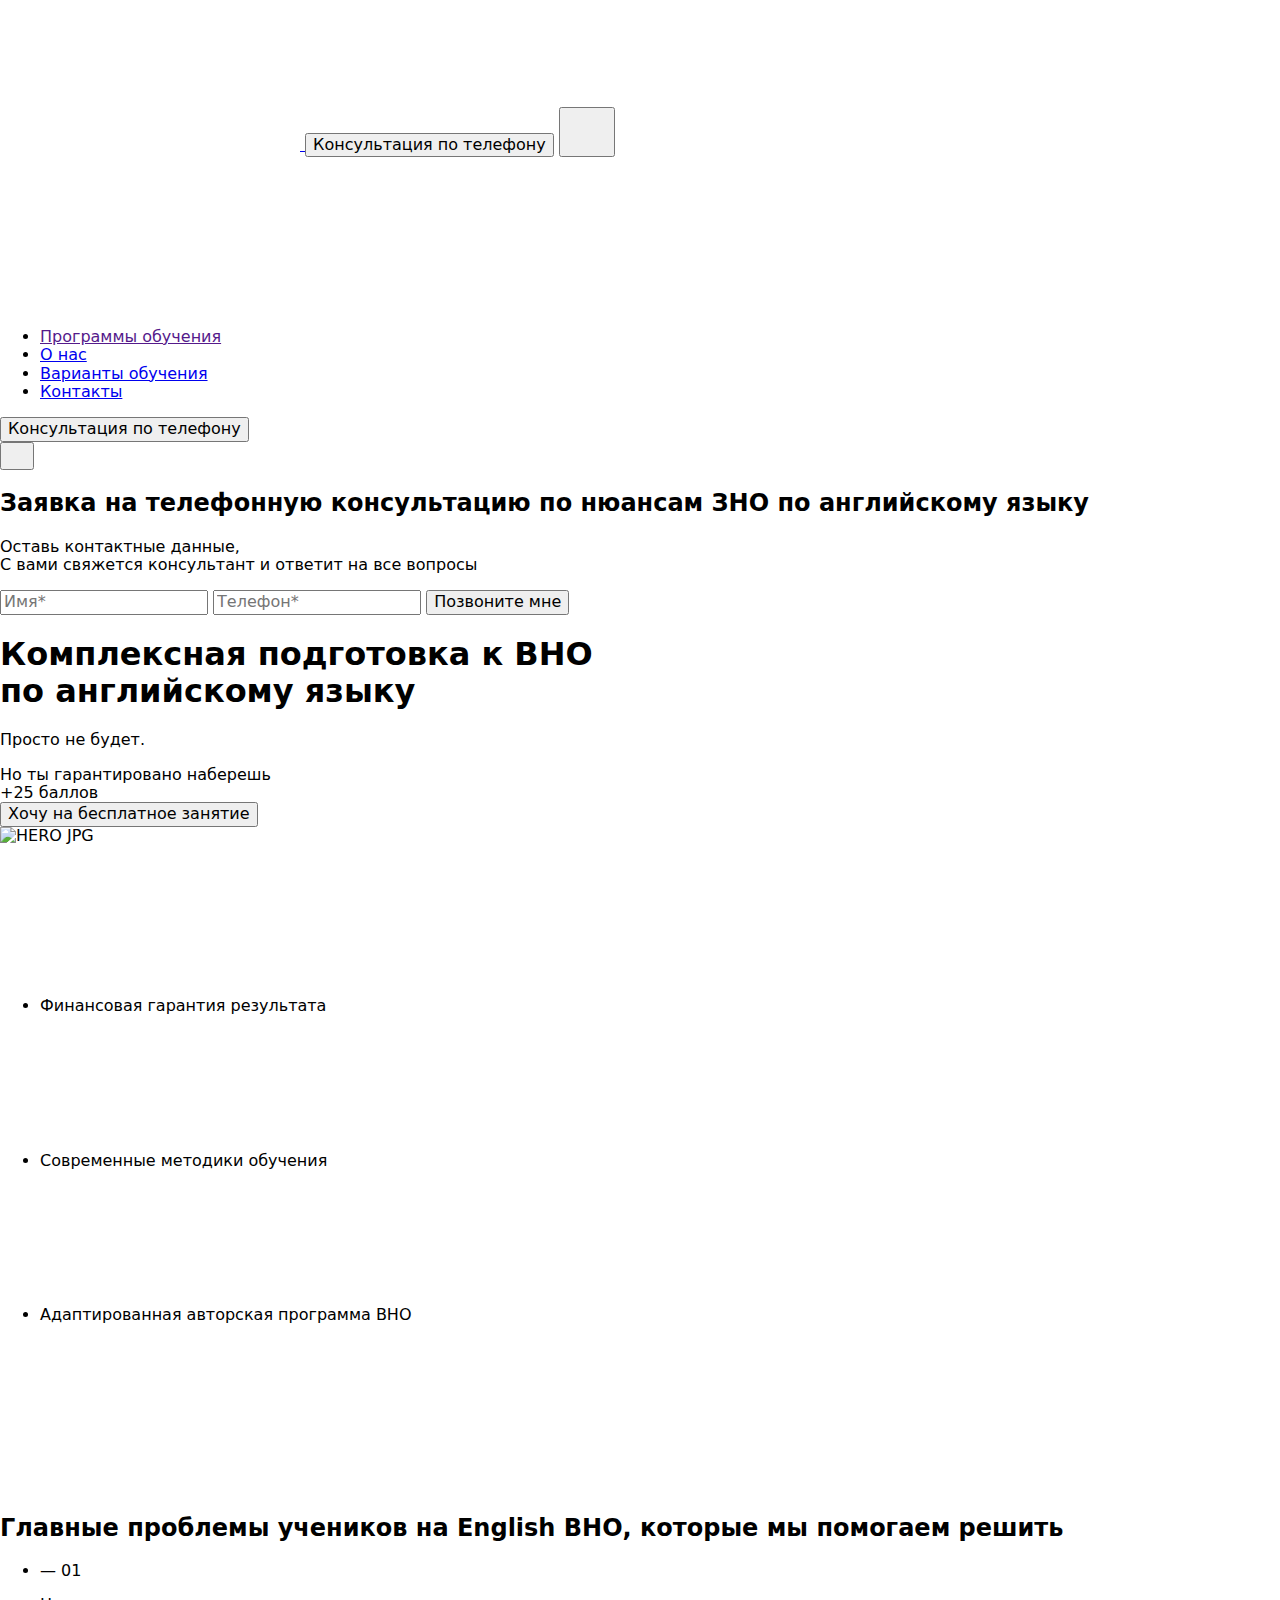
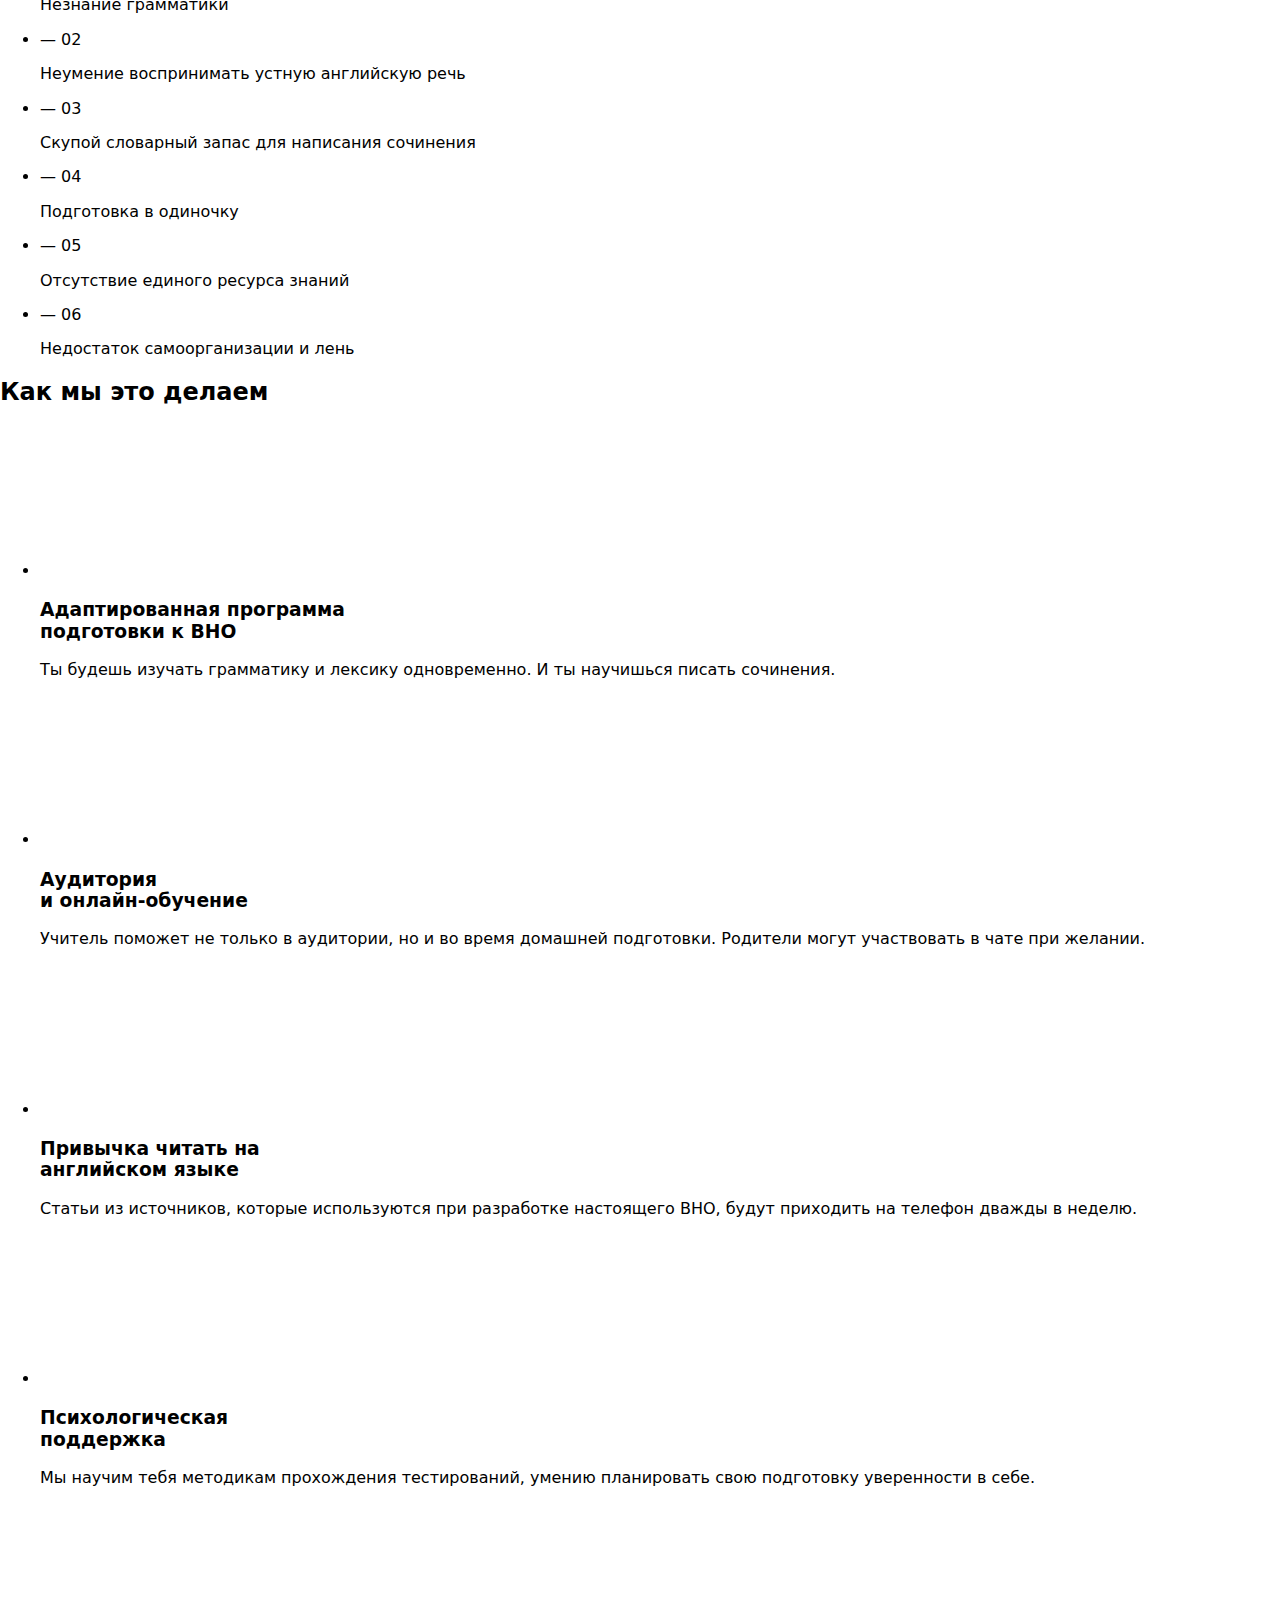
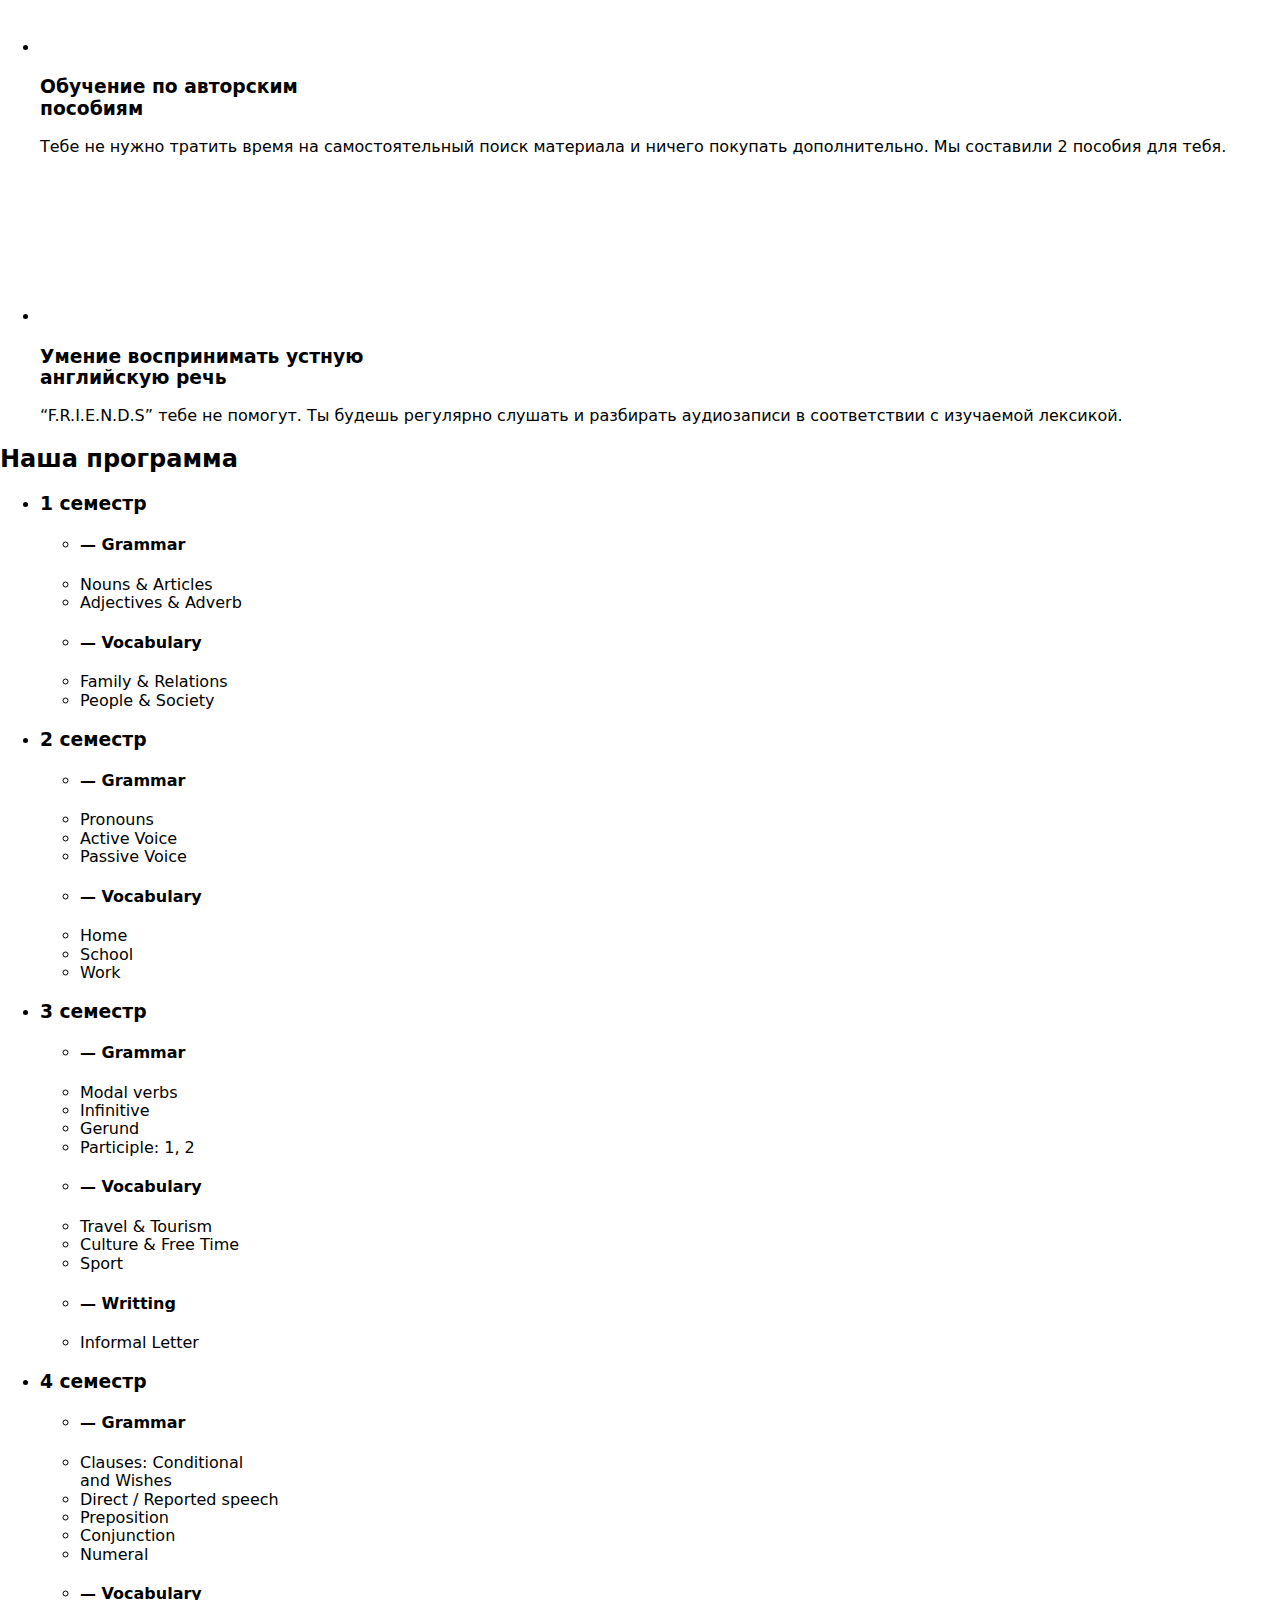
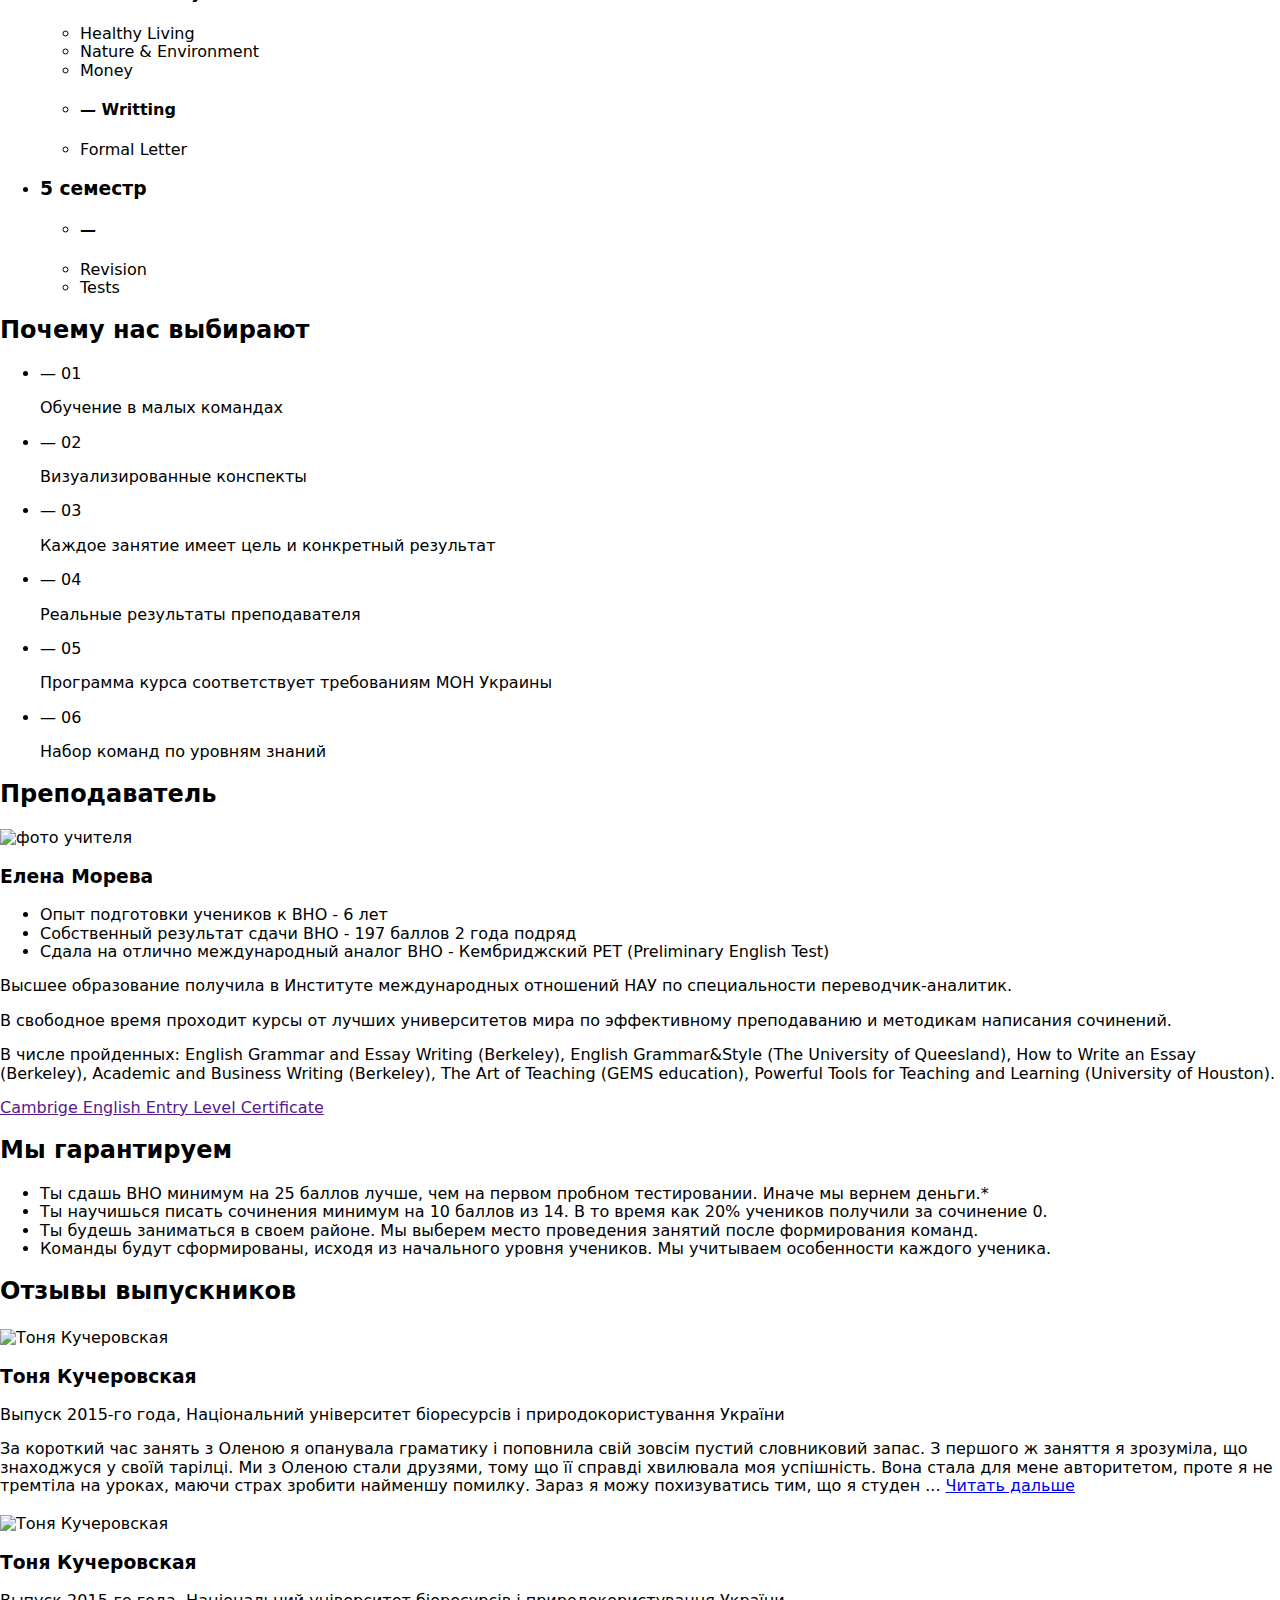
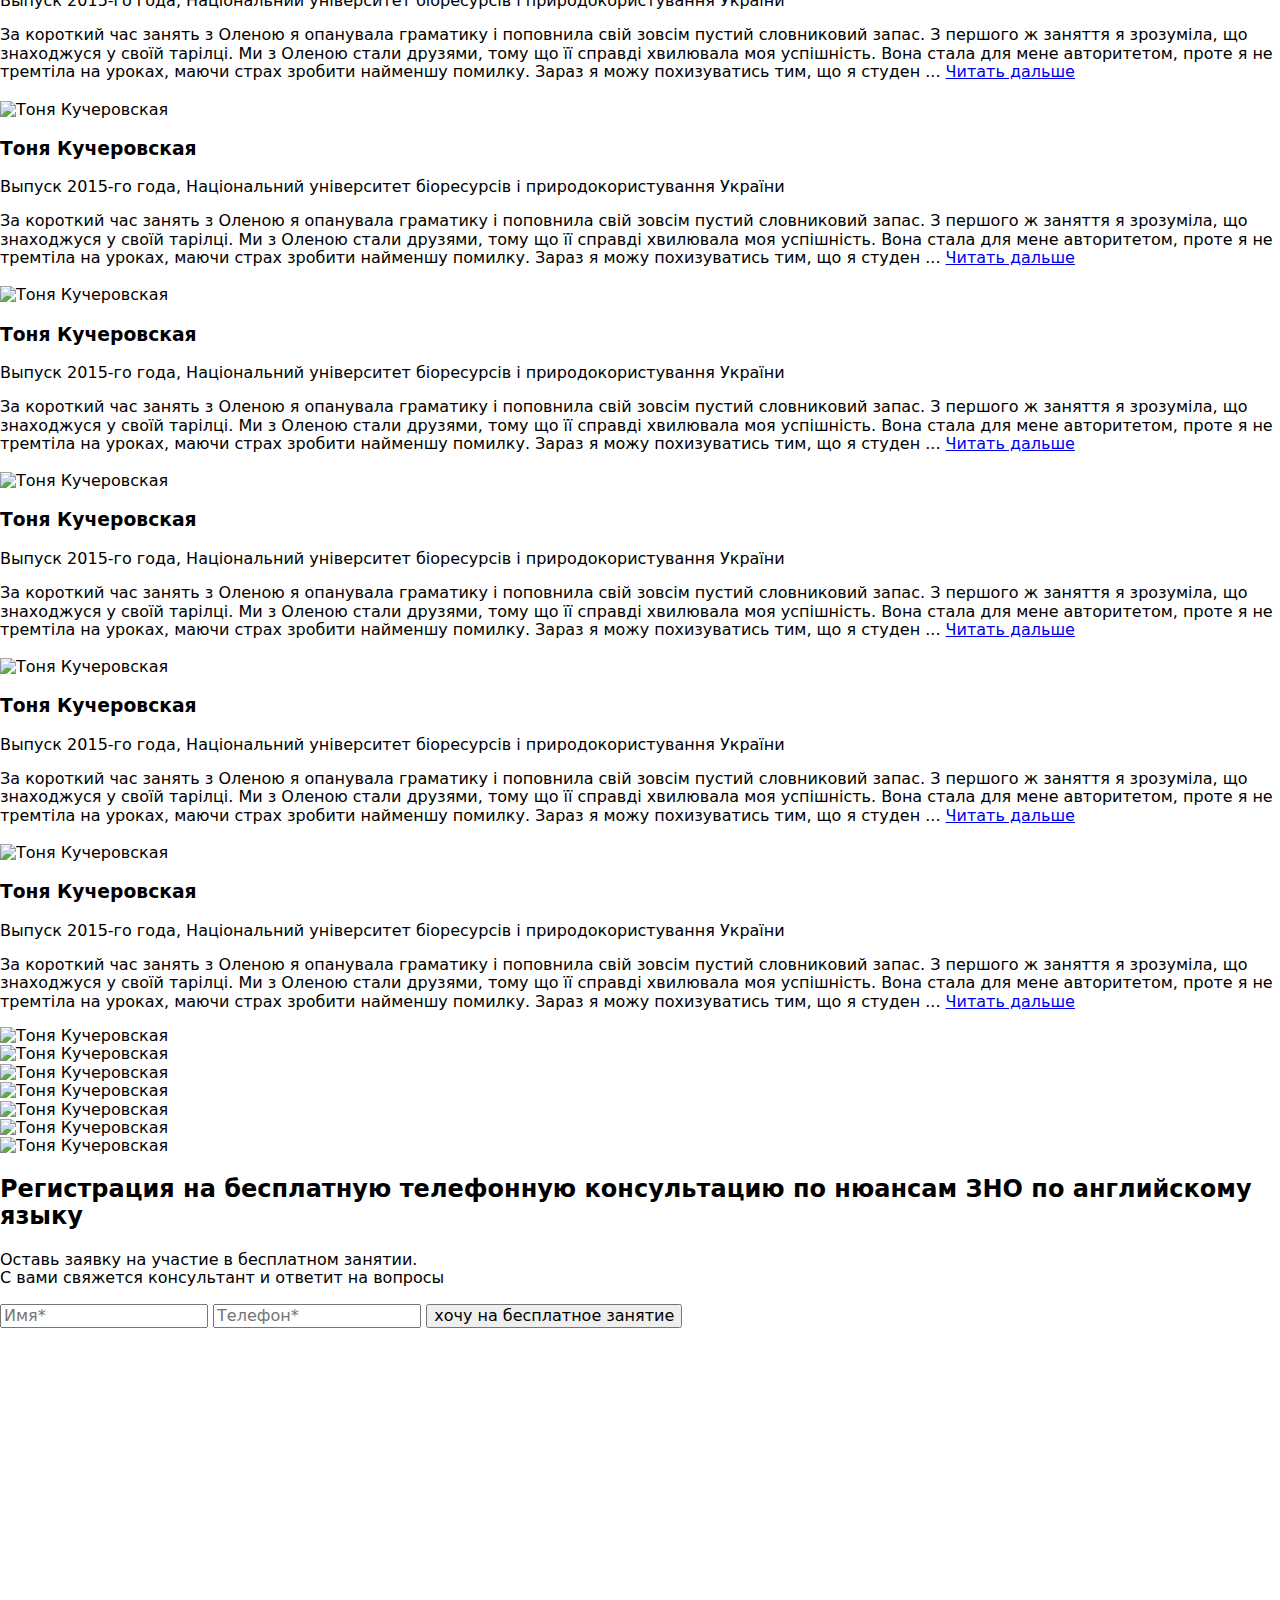
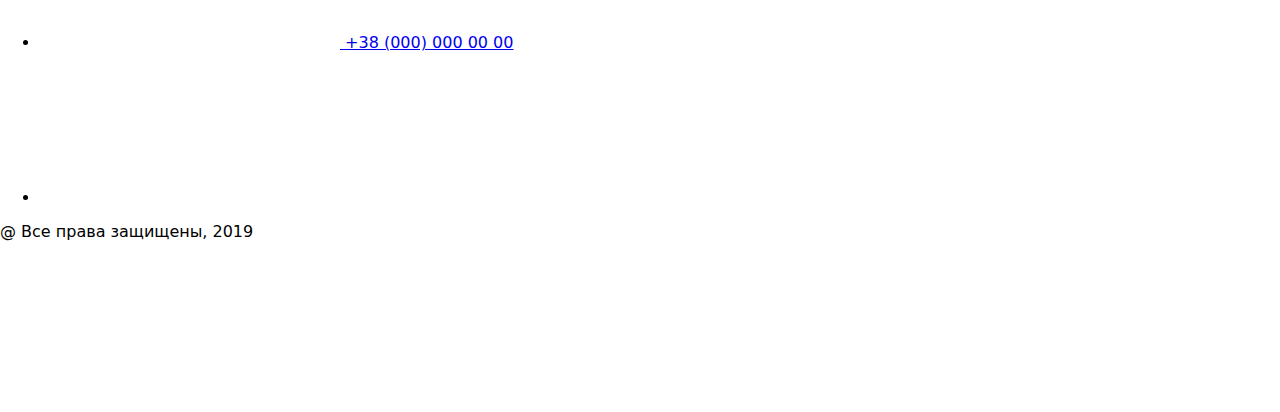
==== commit dae4d219: "Updates" ====
--- a/index.html
+++ b/index.html
@@ -1 +1 @@
-<!DOCTYPE html><html lang="ru"><head><meta charset="UTF-8"><meta name="viewport" content="width=device-width, initial-scale=1.0"><title>Заголовок страницы</title><link rel="stylesheet" href="https://cdnjs.cloudflare.com/ajax/libs/modern-normalize/1.0.0/modern-normalize.min.css"><link href="https://fonts.googleapis.com/css2?family=Montserrat:wght@400;500;600;700;800&display=swap" rel="stylesheet"><link rel="stylesheet" href="/Kyiv-single-malt-team-project/src.cbee3723.css"></head><body>  <header class="page-header"> <div class="container"> <nav class="page-header__nav"> <a class="page-header__logo-main" href="#" logo-menu=""> <svg class="page-header__logo-main-icon"><use href="/Kyiv-single-malt-team-project/sprite.51ae2c9f.svg#logo"></use></svg> </a> <button class="btn_sign tablet">Консультация по телефону</button> <button type="button" class="page-header__menu-btn" aria-expanded="false" aria-controls="page-header__menu" data-menu-button=""> <svg width="40" height="40" aria-label="Мобильное меню"><use class="icon-close" href="/Kyiv-single-malt-team-project/header-sprite.bfb41ab2.svg#close"></use><use class="icon-menu" href="/Kyiv-single-malt-team-project/header-sprite.bfb41ab2.svg#menu"></use></svg> </button> <div class="page-header__menu" id="page-header__menu" data-menu=""> <a class="page-header__logo-menu" href="#" logo-menu=""> <svg class="page-header__logo-menu-icon"><use href="/Kyiv-single-malt-team-project/header-sprite.bfb41ab2.svg#logo-menu"></use></svg> </a> <ul class="page-header__list list"> <li class="page-header__item"> <a class="page-header__link link" href="">Программы обучения</a> </li> <li class="page-header__item"> <a class="page-header__link link" href="#">О нас</a> </li> <li class="page-header__item"> <a class="page-header__link link" href="#">Варианты обучения</a> </li> <li class="page-header__item"> <a class="page-header__link link" link="" href="#">Контакты</a> </li> </ul> <button class="btn_sign">Консультация по телефону</button> </div> </nav> </div> </header><div class="modal-window_entry"> <div class="footer-section__page-form"> <button class="close-entry" data-modal-close=""> <svg class="cls-btn" width="18" height="18"><use href="/Kyiv-single-malt-team-project/header-sprite.bfb41ab2.svg#close-btn"></use></svg> </button> <h2 class="footer-section__title"><span class="footer-section__free">Заявка</span> на телефонную <span class="footer-section__consultation">консультацию</span> по нюансам ЗНО по английскому языку</h2> <p class="footer-section__subtitle">Оставь контактные данные, <br> С вами свяжется консультант и ответит на все вопросы</p> <form action="#" method="GET" class="footer-section__form"> <Input class="footer-section__input" type="text" name="user-name" minlength="2" required="" placeholder="Имя*"> </Input> <Input class="footer-section__input" type="tel" name="user-tel" required="" placeholder="Телефон*"> </Input> <button class="footer-section__btn" type="submit">Позвоните мне</button> </form> </div> </div>  <section class="hero"> <div class="hero-section"> <h1 class="hero-section__title">Комплексная подготовка к ВНО<br>по английскому языку</h1> <p class="hero-section__not-simple">Просто не будет.<br></p> <div class="hero-section__not-simple-garante-yougot"> <span class="hero-section__not-simple-garante">Но ты гарантировано наберешь</span><br> <span class="hero-section__not-simple-yougot"> +25 баллов</span> </div> <div class="hero-section__button"> <button class="footer-section__btn" type="button" data-modal-open="">Xочу на бесплатное занятие</button> </div> <div class="hero-section__pictures"> <picture> <source srcset="/Kyiv-single-malt-team-project/hero-desktop-ellipse1.266fa629.webp 1x,/Kyiv-single-malt-team-project/hero-desktop-ellipse1@2x.df62c349.webp 2x" media="(min-width: 1300px)" type="image/webp"> <source srcset="/Kyiv-single-malt-team-project/hero-desktop-ellipse1.086501b7.png 1x,/Kyiv-single-malt-team-project/hero-desktop-ellipse1@2x.bdc10992.png 2x" media="(min-width: 1300px)"> <source srcset="/Kyiv-single-malt-team-project/hero-tablet-ellipse2.611099e5.webp 1x,/Kyiv-single-malt-team-project/hero-tablet-ellipse2@2x.79613a7c.webp 2x" media="(min-width: 768px)" type="image/webp"> <source srcset="/Kyiv-single-malt-team-project/hero-tablet-ellipse2.90403a35.png 1x,/Kyiv-single-malt-team-project/hero-tablet-ellipse2@2x.f9085673.png 2x" media="(min-width: 768px)"> <source srcset="/Kyiv-single-malt-team-project/hero-mobile-ellipse2.790a45ce.webp 1x,/Kyiv-single-malt-team-project/hero-mobile-ellipse2@2x.da69f3a7.webp 2x" media="(min-width: 320px)" type="image/webp"> <source srcset="/Kyiv-single-malt-team-project/hero-mobile-ellipse2.81327db1.png 1x,/Kyiv-single-malt-team-project/hero-mobile-ellipse2@2x.09817ca8.png 2x" media="(min-width: 320px)"> <img src="/Kyiv-single-malt-team-project/hero-mobile-ellipse2.81327db1.png" alt="HERO JPG"> </picture> </div> </div> <div class="hero-section__container"> <ul class="hero-section__container-rewiev"> <li class="hero-section__container-rewiev-list list"><span class="hero-section__container-rewiev-list-text">Финансовая гарантия результата</span> <svg class="hero-section__svg"><use href="/Kyiv-single-malt-team-project/sprite.51ae2c9f.svg#hero-money"></use></svg> </li> <li class="hero-section__container-rewiev-list list"><span class="hero-section__container-rewiev-list-text">Современные методики обучения</span> <svg class="hero-section__svg"><use href="/Kyiv-single-malt-team-project/sprite.51ae2c9f.svg#hero-online-study"></use></svg> </li> <li class="hero-section__container-rewiev-list list"><span class="hero-section__container-rewiev-list-text">Адаптированная авторская программа ВНО</span> <svg class="hero-section__svg"><use href="/Kyiv-single-malt-team-project/sprite.51ae2c9f.svg#hero-student"></use></svg> </li> </ul> </div> </section>  <section class="problems-section"> <svg class="problems-section__image"><use href="/Kyiv-single-malt-team-project/fire2.2b59201c.svg#fire"></use></svg> <div class="container"> <h2 class="problems-section__title">Главные проблемы учеников <br> на <span lang="en">English</span> ВНО, которые <br> мы <span class="problems-section__title--color">помогаем</span> решить</h2> <ul class="list problems-section__list"> <li class="problems-section__item"> <p class="problems-section__number">— 01</p> <p>Незнание грамматики</p> </li> <li class="problems-section__item"> <p class="problems-section__number">— 02</p> <p>Неумение воспринимать устную английскую речь</p> </li> <li class="problems-section__item"> <p class="problems-section__number">— 03</p> <p>Скупой словарный запас для написания сочинения</p> </li> <li class="problems-section__item"> <p class="problems-section__number">— 04</p> <p>Подготовка в одиночку</p> </li> <li class="problems-section__item"> <p class="problems-section__number">— 05</p> <p>Отсутствие единого ресурса знаний</p> </li> <li class="problems-section__item"> <p class="problems-section__number">— 06</p> <p>Недостаток самоорганизации и лень</p> </li> </ul> </div></section><section class="answers-section"> <div class="container"> <h2 class="answers-section__title">Как мы это делаем</h2> <ul class="list answers-section__list"> <li class="answers-section__item"> <a class="answers-section__link" href=""></a> <svg class="answers-section__icon"><use href="/Kyiv-single-malt-team-project/sprite.51ae2c9f.svg#paper-answer"></use></svg> <h3 class="answers-section__subtitle">Адаптированная программа <br> подготовки к ВНО</h3> <p class="answers-section__description">Ты будешь изучать грамматику и лексику одновременно. И ты научишься писать сочинения.</p> </li> <li class="answers-section__item"> <a class="answers-section__link" href=""></a> <svg class="answers-section__icon"><use href="/Kyiv-single-malt-team-project/sprite.51ae2c9f.svg#study-answer"></use></svg> <h3 class="answers-section__subtitle">Аудитория <br> и онлайн-обучение</h3> <p class="answers-section__description">Учитель поможет не только в аудитории, но и во время домашней подготовки. Родители могут участвовать в чате при желании.</p> </li> <li class="answers-section__item"> <a class="answers-section__link" href=""></a> <svg class="answers-section__icon"><use href="/Kyiv-single-malt-team-project/sprite.51ae2c9f.svg#book-answer"></use></svg> <h3 class="answers-section__subtitle">Привычка читать на <br> английском языке</h3> <p class="answers-section__description">Статьи из источников, которые используются при разработке настоящего ВНО, будут приходить на телефон дважды в неделю. </p> </li> <li class="answers-section__item"> <a class="answers-section__link" href=""></a> <svg class="answers-section__icon"><use href="/Kyiv-single-malt-team-project/sprite.51ae2c9f.svg#support-answer"></use></svg> <h3 class="answers-section__subtitle">Психологическая <br> поддержка</h3> <p class="answers-section__description">Мы научим тебя методикам прохождения тестирований, умению планировать свою подготовку уверенности в себе.</p> </li> <li class="answers-section__item"> <a class="answers-section__link" href=""></a> <svg class="answers-section__icon"><use href="/Kyiv-single-malt-team-project/sprite.51ae2c9f.svg#student-answer"></use></svg> <h3 class="answers-section__subtitle">Обучение по авторским <br> пособиям</h3> <p class="answers-section__description">Тебе не нужно тратить время на самостоятельный поиск материала и ничего покупать дополнительно. Мы составили 2 пособия для тебя.</p> </li> <li class="answers-section__item"> <a class="answers-section__link" href=""></a> <svg class="answers-section__icon"><use href="/Kyiv-single-malt-team-project/sprite.51ae2c9f.svg#audiobook-answer"></use></svg> <h3 class="answers-section__subtitle">Умение воспринимать устную <br> английскую речь</h3> <p class="answers-section__description">“F.R.I.E.N.D.S” тебе не помогут. Ты будешь регулярно слушать и разбирать аудиозаписи в соответствии с изучаемой лексикой.</p> </li> </ul> </div>   </section>  <section class="programm-section"> <div class="container"> <h2 class="programm-section__title">Наша программа</h2> <div class="programm-section__line"></div> <ul class="list programm-section__list"> <li class="programm-section__item"> <h3 class="programm-section__semester">1 семестр</h3> <div class="programm-section__item--position"> <ul class="list programm-section__features-list"> <li class="programm-section__features"> <h4 lang="en" class="programm-section__features-title"> — Grammar </h4> </li> <li lang="en" class="programm-section__features-description"> Nouns & Articles </li> <li lang="en" class="programm-section__features-description"> Adjectives & Adverb </li> </ul> <ul class="list programm-section__features-list"> <li class="programm-section__features"> <h4 lang="en" class="programm-section__features-title"> — Vocabulary </h4> </li> <li lang="en" class="programm-section__features-description"> Family & Relations </li> <li lang="en" class="programm-section__features-description"> People & Society </li> </ul> </div> </li> <li class="programm-section__item"> <h3 class="programm-section__semester">2 семестр</h3> <div class="programm-section__item--position"> <ul class="list programm-section__features-list"> <li class="programm-section__features"> <h4 lang="en" class="programm-section__features-title"> — Grammar </h4> </li> <li lang="en" class="programm-section__features-description"> Pronouns </li> <li lang="en" class="programm-section__features-description"> Active Voice </li> <li lang="en" class="programm-section__features-description"> Passive Voice </li> </ul> <ul class="list programm-section__features-list"> <li class="programm-section__features"> <h4 lang="en" class="programm-section__features-title"> — Vocabulary </h4> </li> <li lang="en" class="programm-section__features-description"> Home </li> <li lang="en" class="programm-section__features-description"> School </li> <li lang="en" class="programm-section__features-description"> Work </li> </ul> </div> </li> <li class="programm-section__item"> <h3 class="programm-section__semester">3 семестр</h3> <div class="programm-section__item--position"> <ul class="list programm-section__features-list"> <li class="programm-section__features"> <h4 lang="en" class="programm-section__features-title"> — Grammar </h4> </li> <li lang="en" class="programm-section__features-description"> Modal verbs </li> <li lang="en" class="programm-section__features-description"> Infinitive </li> <li lang="en" class="programm-section__features-description"> Gerund </li> <li lang="en" class="programm-section__features-description"> Participle: 1, 2 </li> </ul> <ul class="list programm-section__features-list"> <li class="programm-section__features"> <h4 lang="en" class="programm-section__features-title"> — Vocabulary </h4> </li> <li lang="en" class="programm-section__features-description"> Travel & Tourism </li> <li lang="en" class="programm-section__features-description"> Culture & Free Time </li> <li lang="en" class="programm-section__features-description"> Sport </li> </ul> <ul class="list programm-section__features-list"> <li class="programm-section__features"> <h4 lang="en" class="programm-section__features-title"> — Writting </h4> </li> <li lang="en" class="programm-section__features-description"> Informal Letter </li> </ul> </div> </li> <li class="programm-section__item"> <h3 class="programm-section__semester">4 семестр</h3> <div class="programm-section__item--position"> <ul class="list programm-section__features-list"> <li class="programm-section__features"> <h4 lang="en" class="programm-section__features-title"> — Grammar </h4> </li> <li lang="en" class="programm-section__features-description"> Clauses: Conditional <br> and Wishes </li> <li lang="en" class="programm-section__features-description"> Direct / Reported speech </li> <li lang="en" class="programm-section__features-description"> Preposition </li> <li lang="en" class="programm-section__features-description"> Conjunction </li> <li lang="en" class="programm-section__features-description"> Numeral </li> </ul> <ul class="list programm-section__features-list"> <li class="programm-section__features"> <h4 lang="en" class="programm-section__features-title"> — Vocabulary </h4> </li> <li lang="en" class="programm-section__features-description"> Healthy Living </li> <li lang="en" class="programm-section__features-description"> Nature & Environment </li> <li lang="en" class="programm-section__features-description"> Money </li> </ul> <ul class="list programm-section__features-list"> <li class="programm-section__features"> <h4 lang="en" class="programm-section__features-title"> — Writting </h4> </li> <li lang="en" class="programm-section__features-description"> Formal Letter </li> </ul> </div> </li> <li class="programm-section__item"> <h3 class="programm-section__semester">5 Семестр</h3> <div class="programm-section__item--position"> <ul class="list programm-section__features-list"> <li class="programm-section__features"> <h4 class="programm-section__features-title">—</h4> </li> <li lang="en" class="programm-section__features-description"> Revision </li> <li lang="en" class="programm-section__features-description"> Tests </li> </ul> </div> </li> </ul>  <section class="advantages-section"> <h2 class="advantages-section__title">Почему нас выбирают</h2> <div class="advantages-section__container-list"> <ul class="list advantages-section__list"> <li class="advantages-section__item"> <p class="advantages-section__number">— 01</p> <p class="advantages-section__description"> Обучение в малых командах </p> </li> <li class="advantages-section__item"> <p class="advantages-section__number">— 02</p> <p class="advantages-section__description"> Визуализированные конспекты </p> </li> <li class="advantages-section__item"> <p class="advantages-section__number">— 03</p> <p class="advantages-section__description"> Каждое занятие имеет цель и конкретный результат </p> </li> <li class="advantages-section__item"> <p class="advantages-section__number">— 04</p> <p class="advantages-section__description"> Реальные результаты преподавателя </p> </li> <li class="advantages-section__item"> <p class="advantages-section__number">— 05</p> <p class="advantages-section__description"> Программа курса соответствует требованиям МОН Украины </p> </li> <li class="advantages-section__item"> <p class="advantages-section__number">— 06</p> <p class="advantages-section__description"> Набор команд по уровням знаний </p> </li> </ul> </div> </section> </div> </section>  <section class="teacher-section"> <div class="container"> <h2 class="teacher-section__title">Преподаватель</h2> <div class="teacher-section__wrapper"> <div class="teacher-section__img"> <picture> <source srcset="/Kyiv-single-malt-team-project/teacher-desktop.4088bcba.webp 1x,/Kyiv-single-malt-team-project/teacher-desktop@2x.31d6438b.webp 2x" media="(min-width: 1300)" type="image/webp"> <source srcset="/Kyiv-single-malt-team-project/teacher-desktop.4684abcf.jpg 1x,/Kyiv-single-malt-team-project/teacher-desktop@2x.67abf5a8.jpg 2x" media="(min-width: 1300)"> <source srcset="/Kyiv-single-malt-team-project/teacher-tablet.d6878369.webp 1x,/Kyiv-single-malt-team-project/teacher-tablet@2x.32906d31.webp 2x" media="(min-width: 768px)" type="image/webp"> <source srcset="/Kyiv-single-malt-team-project/teacher-tablet.f83aad7c.jpg 1x,/Kyiv-single-malt-team-project/teacher-tablet@2x.4a2b9a03.jpg 2x" media="(min-width: 768px)"> <source srcset="/Kyiv-single-malt-team-project/teacher-mobile.d6878369.webp 1x,/Kyiv-single-malt-team-project/teacher-mobile@2x.32906d31.webp 2x" media="(min-width: 320px)" type="image/webp"> <source srcset="/Kyiv-single-malt-team-project/teacher-mobile.f83aad7c.jpg 1x,/Kyiv-single-malt-team-project/teacher-mobile@2x.4a2b9a03.jpg 2x" media="(min-width: 320px)"> <img class="teacher-section__pic" src="/Kyiv-single-malt-team-project/teacher-mobile.f83aad7c.jpg" alt="фото учителя"> </picture> </div> <div class="teacher-section__about"> <h3 class="teacher-section__subtitle">Елена Морева</h3> <ul class="teacher-section__list list"> <li class="teacher-section__item"> <p class="teacher-section__text"> Опыт подготовки учеников к ВНО - 6 лет</p> </li> <li class="teacher-section__item"> <p class="teacher-section__text"> Собственный результат сдачи ВНО - 197 баллов 2 года подряд</p> </li> <li class="teacher-section__item"> <p class="teacher-section__text"> Сдала на отлично международный аналог ВНО - Кембриджский PET (Preliminary English Test) </p> </li> </ul> <p class="teacher-section__description"> Высшее образование получила в Институте международных отношений НАУ по специальности переводчик-аналитик.</p> <p class="teacher-section__description"> В свободное время проходит курсы от лучших университетов мира по эффективному преподаванию и методикам написания сочинений.</p> <p class="teacher-section__description"> В числе пройденных: English Grammar and Essay Writing (Berkeley), English Grammar&Style (The University of Queesland), How to Write an Essay (Berkeley), Academic and Business Writing (Berkeley), The Art of Teaching (GEMS education), Powerful Tools for Teaching and Learning (University of Houston). </p> <a href="" class="teacher-section__link">Cambrige English Entry Level Certificate</a> </div> </div> </div>  </section><section class="guarantees"> <div class="container"> <h2 class="guarantees__title">Мы гарантируем</h2> <ul class="guarantees__list list"> <li class="guarantees__item"> Ты сдашь ВНО минимум на 25 баллов лучше, чем на первом пробном тестировании. Иначе мы вернем деньги.* </li> <li class="guarantees__item"> Ты научишься писать сочинения минимум на 10 баллов из 14. <span class="guarantees__text">В то время как 20% учеников получили за сочинение 0.</span> </li> <li class="guarantees__item"> Ты будешь заниматься в своем районе. Мы выберем место проведения занятий после формирования команд. </li> <li class="guarantees__item"> Команды будут сформированы, исходя из начального уровня учеников. Мы учитываем особенности каждого ученика. </li> </ul> </div> </section>  <section class="reviews-section"> <div class="container"> <h2 class="reviews-section__title">Отзывы выпускников</h2> <div class="big-slider">  <div class="big-slider__item"> <div class="big-slider__photo-wrapper"> <picture> <source srcset="/Kyiv-single-malt-team-project/lib-mobile2.a9d5ad42.webp 1x,/Kyiv-single-malt-team-project/lib-mobile2@2x.c195bbcb.webp 2x" media="(min-width: 320px)" type="image/webp"> <source srcset="/Kyiv-single-malt-team-project/lib-mobile2.5bddd278.jpg x,/Kyiv-single-malt-team-project/lib-mobile2@2x.c0867ed5.jpg 2x" media="(min-width: 320px)"> <img class="big-slider__img" src="/Kyiv-single-malt-team-project/lib-mobile2.5bddd278.jpg" alt="Тоня Кучеровская"> </picture> <a href="#" class="big-slider__social-link"> <svg class="big-slider__social-icon" width="30" height="17"><use href="/Kyiv-single-malt-team-project/sprite.51ae2c9f.svg#vk"></use></svg> </a> </div> <div class="big-slider__review-info"> <h3 class="big-slider__name">Тоня Кучеровская</h3> <p class="big-slider__edition"> Выпуск 2015-го года, Національний університет біоресурсів і природокористування України </p> <p class="big-slider__review"> За короткий час занять з Оленою я опанувала граматику і поповнила свій зовсім пустий словниковий запас. З першого ж заняття я зрозуміла, що знаходжуся у своїй тарілці. Ми з Оленою стали друзями, тому що її справді хвилювала моя успішність. Вона стала для мене авторитетом, проте я не тремтіла на уроках, маючи страх зробити найменшу помилку. Зараз я можу похизуватись тим, що я студен ... <a href="#" class="big-slider__learn-more">Читать дальше</a> </p> </div> </div>  <div class="big-slider__item"> <div class="big-slider__photo-wrapper"> <picture> <source srcset="/Kyiv-single-malt-team-project/lib-mobile3.0449bb64.webp 1x,/Kyiv-single-malt-team-project/lib-mobile3@2x.dfaac2d5.webp 2x" media="(min-width: 320px)" type="image/webp"> <source srcset="/Kyiv-single-malt-team-project/lib-mobile3.2fa33645.jpg 1x,/Kyiv-single-malt-team-project/lib-mobile3@2x.e8e70608.jpg 2x" media="(min-width: 320px)"> <img class="big-slider__img" src="/Kyiv-single-malt-team-project/lib-mobile3.2fa33645.jpg" alt="Тоня Кучеровская"> <a href="#" class="big-slider__social-link"> <svg class="big-slider__social-icon" width="30" height="17"><use href="/Kyiv-single-malt-team-project/sprite.51ae2c9f.svg#vk"></use></svg> </a> </picture></div> <div class="big-slider__review-info"> <h3 class="big-slider__name">Тоня Кучеровская</h3> <p class="big-slider__edition"> Выпуск 2015-го года, Національний університет біоресурсів і природокористування України </p> <p class="big-slider__review"> За короткий час занять з Оленою я опанувала граматику і поповнила свій зовсім пустий словниковий запас. З першого ж заняття я зрозуміла, що знаходжуся у своїй тарілці. Ми з Оленою стали друзями, тому що її справді хвилювала моя успішність. Вона стала для мене авторитетом, проте я не тремтіла на уроках, маючи страх зробити найменшу помилку. Зараз я можу похизуватись тим, що я студен ... <a href="#" class="big-slider__learn-more">Читать дальше</a> </p> </div> </div>  <div class="big-slider__item"> <div class="big-slider__photo-wrapper"> <picture> <source srcset="/Kyiv-single-malt-team-project/lib-mobile4.5c9dbe59.webp 1x,/Kyiv-single-malt-team-project/lib-mobile4@2x.2f8c8051.webp 2x" media="(min-width: 320px)" type="image/webp"> <source srcset="/Kyiv-single-malt-team-project/lib-mobile4.201cbe4e.jpg 1x,/Kyiv-single-malt-team-project/lib-mobile4@2x.78de1a01.jpg 2x" media="(min-width: 320px)"> <img class="big-slider__img" src="/Kyiv-single-malt-team-project/lib-mobile4.201cbe4e.jpg" alt="Тоня Кучеровская"> </picture> <a href="#" class="big-slider__social-link"> <svg class="big-slider__social-icon" width="30" height="17"><use href="/Kyiv-single-malt-team-project/sprite.51ae2c9f.svg#vk"></use></svg> </a> </div> <div class="big-slider__review-info"> <h3 class="big-slider__name">Тоня Кучеровская</h3> <p class="big-slider__edition"> Выпуск 2015-го года, Національний університет біоресурсів і природокористування України </p> <p class="big-slider__review"> За короткий час занять з Оленою я опанувала граматику і поповнила свій зовсім пустий словниковий запас. З першого ж заняття я зрозуміла, що знаходжуся у своїй тарілці. Ми з Оленою стали друзями, тому що її справді хвилювала моя успішність. Вона стала для мене авторитетом, проте я не тремтіла на уроках, маючи страх зробити найменшу помилку. Зараз я можу похизуватись тим, що я студен ... <a href="#" class="big-slider__learn-more">Читать дальше</a> </p> </div> </div>  <div class="big-slider__item"> <div class="big-slider__photo-wrapper"> <picture> <source srcset="/Kyiv-single-malt-team-project/lib-tablet4.54012617.webp 1x,/Kyiv-single-malt-team-project/lib-tablet4@2x.290a5e4a.webp 2x" media="(min-width: 320px)" type="image/webp"> <source srcset="/Kyiv-single-malt-team-project/lib-tablet4.1d91b512.jpg 1x,/Kyiv-single-malt-team-project/lib-tablet4@2x.cb6dd998.jpg 2x" media="(min-width: 320px)"> <img class="big-slider__img" src="/Kyiv-single-malt-team-project/lib-tablet4.1d91b512.jpg" alt="Тоня Кучеровская"> </picture> <a href="#" class="big-slider__social-link"> <svg class="big-slider__social-icon" width="30" height="17"><use href="/Kyiv-single-malt-team-project/sprite.51ae2c9f.svg#vk"></use></svg> </a> </div> <div class="big-slider__review-info"> <h3 class="big-slider__name">Тоня Кучеровская</h3> <p class="big-slider__edition"> Выпуск 2015-го года, Національний університет біоресурсів і природокористування України </p> <p class="big-slider__review"> За короткий час занять з Оленою я опанувала граматику і поповнила свій зовсім пустий словниковий запас. З першого ж заняття я зрозуміла, що знаходжуся у своїй тарілці. Ми з Оленою стали друзями, тому що її справді хвилювала моя успішність. Вона стала для мене авторитетом, проте я не тремтіла на уроках, маючи страх зробити найменшу помилку. Зараз я можу похизуватись тим, що я студен ... <a href="#" class="big-slider__learn-more">Читать дальше</a> </p> </div> </div>  <div class="big-slider__item"> <div class="big-slider__photo-wrapper"> <picture> <source srcset="/Kyiv-single-malt-team-project/lib-tablet5.91836c8a.webp 1x,/Kyiv-single-malt-team-project/lib-tablet5@2x.1ec60a64.webp 2x" media="(min-width: 320px)" type="image/webp"> <source srcset="/Kyiv-single-malt-team-project/lib-tablet5.fde0f154.jpg 1x,/Kyiv-single-malt-team-project/lib-tablet5@2x.52968821.jpg 2x" media="(min-width: 320px)"> <img class="big-slider__img" src="/Kyiv-single-malt-team-project/lib-tablet5.fde0f154.jpg" alt="Тоня Кучеровская"> </picture> <a href="#" class="big-slider__social-link"> <svg class="big-slider__social-icon" width="30" height="17"><use href="/Kyiv-single-malt-team-project/sprite.51ae2c9f.svg#vk"></use></svg> </a> </div> <div class="big-slider__review-info"> <h3 class="big-slider__name">Тоня Кучеровская</h3> <p class="big-slider__edition"> Выпуск 2015-го года, Національний університет біоресурсів і природокористування України </p> <p class="big-slider__review"> За короткий час занять з Оленою я опанувала граматику і поповнила свій зовсім пустий словниковий запас. З першого ж заняття я зрозуміла, що знаходжуся у своїй тарілці. Ми з Оленою стали друзями, тому що її справді хвилювала моя успішність. Вона стала для мене авторитетом, проте я не тремтіла на уроках, маючи страх зробити найменшу помилку. Зараз я можу похизуватись тим, що я студен ... <a href="#" class="big-slider__learn-more">Читать дальше</a> </p> </div> </div>  <div class="big-slider__item"> <div class="big-slider__photo-wrapper"> <picture> <source srcset="/Kyiv-single-malt-team-project/lib-tablet1.1e792245.webp 1x,/Kyiv-single-malt-team-project/lib-tablet1@2x.154daac7.webp 2x" media="(min-width: 768px)" type="image/webp"> <source srcset="/Kyiv-single-malt-team-project/lib-tablet1.124611f9.jpg 1x,/Kyiv-single-malt-team-project/lib-tablet1@2x.59efda20.jpg 2x" media="(min-width: 768px)"> <source srcset="/Kyiv-single-malt-team-project/lib-mobile1.d49de4dc.webp 1x,/Kyiv-single-malt-team-project/lib-mobile1@2x.e648f861.webp 2x" media="(min-width: 320px)" type="image/webp"> <source srcset="/Kyiv-single-malt-team-project/lib-mobile1.44c44f7f.jpg 1x,/Kyiv-single-malt-team-project/lib-mobile1@2x.bf6d97c1.jpg 2x" media="(min-width: 320px)"> <img class="big-slider__img" src="/Kyiv-single-malt-team-project/lib-mobile1.44c44f7f.jpg" alt="Тоня Кучеровская"> </picture> <a href="#" class="big-slider__social-link"> <svg class="big-slider__social-icon" width="30" height="17"><use href="/Kyiv-single-malt-team-project/sprite.51ae2c9f.svg#vk"></use></svg> </a> </div> <div class="big-slider__review-info"> <h3 class="big-slider__name">Тоня Кучеровская</h3> <p class="big-slider__edition"> Выпуск 2015-го года, Національний університет біоресурсів і природокористування України </p> <p class="big-slider__review"> За короткий час занять з Оленою я опанувала граматику і поповнила свій зовсім пустий словниковий запас. З першого ж заняття я зрозуміла, що знаходжуся у своїй тарілці. Ми з Оленою стали друзями, тому що її справді хвилювала моя успішність. Вона стала для мене авторитетом, проте я не тремтіла на уроках, маючи страх зробити найменшу помилку. Зараз я можу похизуватись тим, що я студен ... <a href="#" class="big-slider__learn-more">Читать дальше</a> </p> </div> </div>  <div class="big-slider__item"> <div class="big-slider__photo-wrapper"> <picture> <source srcset="/Kyiv-single-malt-team-project/lib-tablet6.150e419e.webp 1x,/Kyiv-single-malt-team-project/lib-tablet6@2x.591bd1c1.webp 2x" media="(min-width: 320px)" type="image/webp"> <source srcset="/Kyiv-single-malt-team-project/lib-tablet6.b6efe172.jpg 1x,/Kyiv-single-malt-team-project/lib-tablet6@2x.ad6af354.jpg 2x" media="(min-width: 320px)"> <img class="big-slider__img" src="/Kyiv-single-malt-team-project/lib-tablet6.b6efe172.jpg" alt="Тоня Кучеровская"> </picture> <a href="#" class="big-slider__social-link"> <svg class="big-slider__social-icon" width="30" height="17"><use href="/Kyiv-single-malt-team-project/sprite.51ae2c9f.svg#vk"></use></svg> </a> </div> <div class="big-slider__review-info"> <h3 class="big-slider__name">Тоня Кучеровская</h3> <p class="big-slider__edition"> Выпуск 2015-го года, Національний університет біоресурсів і природокористування України </p> <p class="big-slider__review"> За короткий час занять з Оленою я опанувала граматику і поповнила свій зовсім пустий словниковий запас. З першого ж заняття я зрозуміла, що знаходжуся у своїй тарілці. Ми з Оленою стали друзями, тому що її справді хвилювала моя успішність. Вона стала для мене авторитетом, проте я не тремтіла на уроках, маючи страх зробити найменшу помилку. Зараз я можу похизуватись тим, що я студен ... <a href="#" class="big-slider__learn-more">Читать дальше</a> </p> </div> </div> </div>  <div class="small-slider__wrapper"> <div class="small-slider">  <div class="small-slider__item"> <picture> <source srcset="/Kyiv-single-malt-team-project/lib-mobile2.a9d5ad42.webp 1x,/Kyiv-single-malt-team-project/lib-mobile2@2x.c195bbcb.webp 2x" media="(min-width: 320px)" type="image/webp"> <source srcset="/Kyiv-single-malt-team-project/lib-mobile2.5bddd278.jpg x,/Kyiv-single-malt-team-project/lib-mobile2@2x.c0867ed5.jpg 2x" media="(min-width: 320px)"> <img class="small-slider__img" src="/Kyiv-single-malt-team-project/lib-mobile2.5bddd278.jpg" alt="Тоня Кучеровская"> </picture> </div>  <div class="small-slider__item"> <picture> <source srcset="/Kyiv-single-malt-team-project/lib-mobile3.0449bb64.webp 1x,/Kyiv-single-malt-team-project/lib-mobile3@2x.dfaac2d5.webp 2x" media="(min-width: 320px)" type="image/webp"> <source srcset="/Kyiv-single-malt-team-project/lib-mobile3.2fa33645.jpg 1x,/Kyiv-single-malt-team-project/lib-mobile3@2x.e8e70608.jpg 2x" media="(min-width: 320px)"> <img class="small-slider__img" src="/Kyiv-single-malt-team-project/lib-mobile3.2fa33645.jpg" alt="Тоня Кучеровская"> </picture> </div>  <div class="small-slider__item"> <picture> <source srcset="/Kyiv-single-malt-team-project/lib-mobile4.5c9dbe59.webp 1x,/Kyiv-single-malt-team-project/lib-mobile4@2x.2f8c8051.webp 2x" media="(min-width: 320px)" type="image/webp"> <source srcset="/Kyiv-single-malt-team-project/lib-mobile4.201cbe4e.jpg 1x,/Kyiv-single-malt-team-project/lib-mobile4@2x.78de1a01.jpg 2x" media="(min-width: 320px)"> <img class="small-slider__img" src="/Kyiv-single-malt-team-project/lib-mobile4.201cbe4e.jpg" alt="Тоня Кучеровская"> </picture> </div>  <div class="small-slider__item"> <picture> <source srcset="/Kyiv-single-malt-team-project/lib-tablet4.54012617.webp 1x,/Kyiv-single-malt-team-project/lib-tablet4@2x.290a5e4a.webp 2x" media="(min-width: 320px)" type="image/webp"> <source srcset="/Kyiv-single-malt-team-project/lib-tablet4.1d91b512.jpg 1x,/Kyiv-single-malt-team-project/lib-tablet4@2x.cb6dd998.jpg 2x" media="(min-width: 320px)"> <img class="small-slider__img" src="/Kyiv-single-malt-team-project/lib-tablet4.1d91b512.jpg" alt="Тоня Кучеровская"> </picture> </div>  <div class="small-slider__item"> <picture> <source srcset="/Kyiv-single-malt-team-project/lib-tablet5.91836c8a.webp 1x,/Kyiv-single-malt-team-project/lib-tablet5@2x.1ec60a64.webp 2x" media="(min-width: 320px)" type="image/webp"> <source srcset="/Kyiv-single-malt-team-project/lib-tablet5.fde0f154.jpg 1x,/Kyiv-single-malt-team-project/lib-tablet5@2x.52968821.jpg 2x" media="(min-width: 320px)"> <img class="small-slider__img" src="/Kyiv-single-malt-team-project/lib-tablet5.fde0f154.jpg" alt="Тоня Кучеровская"> </picture> </div>  <div class="small-slider__item"> <picture> <source srcset="/Kyiv-single-malt-team-project/lib-tablet1.1e792245.webp 1x,/Kyiv-single-malt-team-project/lib-tablet1@2x.154daac7.webp 2x" media="(min-width: 768px)" type="image/webp"> <source srcset="/Kyiv-single-malt-team-project/lib-tablet1.124611f9.jpg 1x,/Kyiv-single-malt-team-project/lib-tablet1@2x.59efda20.jpg 2x" media="(min-width: 768px)"> <source srcset="/Kyiv-single-malt-team-project/lib-mobile1.d49de4dc.webp 1x,/Kyiv-single-malt-team-project/lib-mobile1@2x.e648f861.webp 2x" media="(min-width: 320px)" type="image/webp"> <source srcset="/Kyiv-single-malt-team-project/lib-mobile1.44c44f7f.jpg 1x,/Kyiv-single-malt-team-project/lib-mobile1@2x.bf6d97c1.jpg 2x" media="(min-width: 320px)"> <img class="small-slider__img" src="/Kyiv-single-malt-team-project/lib-mobile1.44c44f7f.jpg" alt="Тоня Кучеровская"> </picture> </div>  <div class="small-slider__item"> <picture> <source srcset="/Kyiv-single-malt-team-project/lib-tablet6.150e419e.webp 1x,/Kyiv-single-malt-team-project/lib-tablet6@2x.591bd1c1.webp 2x" media="(min-width: 320px)" type="image/webp"> <source srcset="/Kyiv-single-malt-team-project/lib-tablet6.b6efe172.jpg 1x,/Kyiv-single-malt-team-project/lib-tablet6@2x.ad6af354.jpg 2x" media="(min-width: 320px)"> <img class="small-slider__img" src="/Kyiv-single-malt-team-project/lib-tablet6.b6efe172.jpg" alt="Тоня Кучеровская"> </picture> </div> </div> </div> </div> </section>  <section class="footer-section"> <div class="footer-section__page-form"> <div class="container"> <h2 class="footer-section__title">Регистрация на <span class="footer-section__free">бесплатную</span> телефонную <span class="footer-section__consultation">консультацию</span> по нюансам ЗНО по английскому языку</h2> <p class="footer-section__subtitle">Оставь заявку на участие в <span class="footer-section__free-lessons">бесплатном занятии.</span> <br> С вами свяжется консультант и ответит на вопросы</p> <form action="#" method="GET" class="footer-section__form"> <Input class="footer-section__input" type="text" name="user-name" minlength="2" required="" placeholder="Имя*"> </Input> <Input class="footer-section__input" type="tel" name="user-tel" required="" placeholder="Телефон*"> </Input> <button class="footer-section__btn" type="submit">хочу на бесплатное занятие</button> </form> </div> </div> <div class="footer-section__footer container"> <a class="footer-section__logo-link" href="#"> <svg class="footer-section__logo-icon"><use href="/Kyiv-single-malt-team-project/sprite.51ae2c9f.svg#logo"></use></svg> </a> <ul class="footer-section__contact-list"> <li class="footer-section__contact-item"> <a class="footer-section__tel" href="tel:+380000000000"> <svg class="footer-section__tel-icon"><use href="/Kyiv-single-malt-team-project/sprite.51ae2c9f.svg#registration-phone"></use></svg> +38 (000) 000 00 00</a> </li> <li class="footer-section__contact-item"> <a class="footer-section__inst" href="#"> <svg class="footer-section__inst-icon"><use href="/Kyiv-single-malt-team-project/sprite.51ae2c9f.svg#instagram"></use></svg> </a> </li> </ul> </div> <div class="footer-section__copy-wrapper"> <p class="footer-section__copy container">&#64; Все права защищены, 2019</p> </div> <div class="scrollup"> <svg class="scrollup-icon"><use href="/Kyiv-single-malt-team-project/sprite.51ae2c9f.svg#scroll-up"></use></svg> </div> </section>  <script src="/Kyiv-single-malt-team-project/src.d60d7337.js"></script> <script src="https://code.jquery.com/jquery-3.5.1.min.js"></script> <script type="text/javascript" src="//cdn.jsdelivr.net/npm/slick-carousel@1.8.1/slick/slick.min.js"></script> <script src="/Kyiv-single-malt-team-project/slider.bb165ff6.js"></script> <script src="/Kyiv-single-malt-team-project/modal.a2543c43.js"></script> <script src="/Kyiv-single-malt-team-project/menu.9c1d71a8.js"></script> <script src="/Kyiv-single-malt-team-project/scroll-up.baca85dc.js"></script> </body></html>+<!DOCTYPE html><html lang="ru"><head><meta charset="UTF-8"><meta name="viewport" content="width=device-width, initial-scale=1.0"><title>Заголовок страницы</title><link rel="stylesheet" href="https://cdnjs.cloudflare.com/ajax/libs/modern-normalize/1.0.0/modern-normalize.min.css"><link href="https://fonts.googleapis.com/css2?family=Montserrat:wght@400;500;600;700;800&display=swap" rel="stylesheet"><link rel="stylesheet" href="/Kyiv-single-malt-team-project/src.af567f7a.css"></head><body>  <header class="page-header"> <div class="container"> <nav class="page-header__nav"> <a class="page-header__logo-main" href="#" logo-menu=""> <svg class="page-header__logo-main-icon"><use href="/Kyiv-single-malt-team-project/sprite.51ae2c9f.svg#logo"></use></svg> </a> <button class="btn_sign tablet">Консультация по телефону</button> <button type="button" class="page-header__menu-btn" aria-expanded="false" aria-controls="page-header__menu" data-menu-button=""> <svg width="40" height="40" aria-label="Мобильное меню"><use class="icon-close" href="/Kyiv-single-malt-team-project/header-sprite.bfb41ab2.svg#close"></use><use class="icon-menu" href="/Kyiv-single-malt-team-project/header-sprite.bfb41ab2.svg#menu"></use></svg> </button> <div class="page-header__menu" id="page-header__menu" data-menu=""> <a class="page-header__logo-menu" href="#" logo-menu=""> <svg class="page-header__logo-menu-icon"><use href="/Kyiv-single-malt-team-project/header-sprite.bfb41ab2.svg#logo-menu"></use></svg> </a> <ul class="page-header__list list"> <li class="page-header__item"> <a class="page-header__link link" href="">Программы обучения</a> </li> <li class="page-header__item"> <a class="page-header__link link" href="#">О нас</a> </li> <li class="page-header__item"> <a class="page-header__link link" href="#">Варианты обучения</a> </li> <li class="page-header__item"> <a class="page-header__link link" link="" href="#">Контакты</a> </li> </ul> <button class="btn_sign">Консультация по телефону</button> </div> </nav> </div> </header><div class="modal-window_entry"> <div class="footer-section__page-form"> <button class="close-entry" data-modal-close=""> <svg class="cls-btn" width="18" height="18"><use href="/Kyiv-single-malt-team-project/header-sprite.bfb41ab2.svg#close-btn"></use></svg> </button> <h2 class="footer-section__title"><span class="footer-section__free">Заявка</span> на телефонную <span class="footer-section__consultation">консультацию</span> по нюансам ЗНО по английскому языку</h2> <p class="footer-section__subtitle">Оставь контактные данные, <br> С вами свяжется консультант и ответит на все вопросы</p> <form action="#" method="GET" class="footer-section__form"> <Input class="footer-section__input" type="text" name="user-name" minlength="2" required="" placeholder="Имя*"> </Input> <Input class="footer-section__input" type="tel" name="user-tel" required="" placeholder="Телефон*"> </Input> <button class="footer-section__btn" type="submit">Позвоните мне</button> </form> </div> </div>  <section class="hero"> <div class="hero-section"> <div class="hero-section__title-and-picture"> <div class="hero-section__title-and-picture-column"> <h1 class="hero-section__title">Комплексная подготовка к ВНО<br>по английскому языку</h1> <p class="hero-section__not-simple">Просто не будет.<br></p> <div class="hero-section__not-simple-garante-yougot"> <span class="hero-section__not-simple-garante">Но ты гарантировано наберешь</span><br> <span class="hero-section__not-simple-yougot"> +25 баллов</span> <div class="hero-section__button"> <a href="#all-rights-reserved"><button class="footer-section__btn">Xочу на бесплатное занятие</button></a>  </div> </div> </div> <div class="hero-section__pictures"> <picture class="hero-section__pictures-modified"> <source srcset="/Kyiv-single-malt-team-project/hero-desktop-ellipse1.266fa629.webp 1x,/Kyiv-single-malt-team-project/hero-desktop-ellipse1@2x.df62c349.webp 2x" media="(min-width: 1300px)" type="image/webp"> <source srcset="/Kyiv-single-malt-team-project/hero-desktop-ellipse1.086501b7.png 1x,/Kyiv-single-malt-team-project/hero-desktop-ellipse1@2x.bdc10992.png 2x" media="(min-width: 1300px)"> <source srcset="/Kyiv-single-malt-team-project/hero-tablet-ellipse2.611099e5.webp 1x,/Kyiv-single-malt-team-project/hero-tablet-ellipse2@2x.79613a7c.webp 2x" media="(min-width: 768px)" type="image/webp"> <source srcset="/Kyiv-single-malt-team-project/hero-tablet-ellipse2.90403a35.png 1x,/Kyiv-single-malt-team-project/hero-tablet-ellipse2@2x.f9085673.png 2x" media="(min-width: 768px)"> <source srcset="/Kyiv-single-malt-team-project/hero-mobile-ellipse2.790a45ce.webp 1x,/Kyiv-single-malt-team-project/hero-mobile-ellipse2@2x.da69f3a7.webp 2x" media="(min-width: 320px)" type="image/webp"> <source srcset="/Kyiv-single-malt-team-project/hero-mobile-ellipse2.81327db1.png 1x,/Kyiv-single-malt-team-project/hero-mobile-ellipse2@2x.09817ca8.png 2x" media="(min-width: 320px)"> <img src="/Kyiv-single-malt-team-project/hero-mobile-ellipse2.81327db1.png" alt="HERO JPG"> </picture> </div> </div> </div> <div class="hero-section__container"> <ul class="hero-section__container-rewiev"> <li class="hero-section__container-rewiev-list list"><span class="hero-section__container-rewiev-list-text">Финансовая гарантия результата</span> <svg class="hero-section__svg"><use href="/Kyiv-single-malt-team-project/sprite.51ae2c9f.svg#hero-money"></use></svg> </li> <li class="hero-section__container-rewiev-list list"><span class="hero-section__container-rewiev-list-text">Современные методики обучения</span> <svg class="hero-section__svg"><use href="/Kyiv-single-malt-team-project/sprite.51ae2c9f.svg#hero-online-study"></use></svg> </li> <li class="hero-section__container-rewiev-list list"><span class="hero-section__container-rewiev-list-text">Адаптированная авторская программа ВНО</span> <svg class="hero-section__svg"><use href="/Kyiv-single-malt-team-project/sprite.51ae2c9f.svg#hero-student"></use></svg> </li> </ul> </div> </section>  <section class="problems-section"> <svg class="problems-section__image"><use href="/Kyiv-single-malt-team-project/fire2.2b59201c.svg#fire"></use></svg> <div class="container"> <h2 class="problems-section__title">Главные проблемы учеников на <span lang="en">English</span> ВНО, которые мы <span class="problems-section__title--color">помогаем</span> решить</h2> <ul class="list problems-section__list"> <li class="problems-section__item"> <p class="problems-section__number">— 01</p> <p>Незнание грамматики</p> </li> <li class="problems-section__item"> <p class="problems-section__number">— 02</p> <p>Неумение воспринимать устную английскую речь</p> </li> <li class="problems-section__item"> <p class="problems-section__number">— 03</p> <p>Скупой словарный запас для написания сочинения</p> </li> <li class="problems-section__item"> <p class="problems-section__number">— 04</p> <p>Подготовка в одиночку</p> </li> <li class="problems-section__item"> <p class="problems-section__number">— 05</p> <p>Отсутствие единого ресурса знаний</p> </li> <li class="problems-section__item"> <p class="problems-section__number">— 06</p> <p>Недостаток самоорганизации и лень</p> </li> </ul> </div></section><section class="answers-section"> <div class="container"> <h2 class="answers-section__title">Как мы это делаем</h2> <ul class="list answers-section__list"> <li class="answers-section__item"> <a class="answers-section__link" href=""></a> <svg class="answers-section__icon"><use href="/Kyiv-single-malt-team-project/sprite.51ae2c9f.svg#paper-answer"></use></svg> <h3 class="answers-section__subtitle">Адаптированная программа <br> подготовки к ВНО</h3> <p class="answers-section__description">Ты будешь изучать грамматику и лексику одновременно. И ты научишься писать сочинения.</p> </li> <li class="answers-section__item"> <a class="answers-section__link" href=""></a> <svg class="answers-section__icon"><use href="/Kyiv-single-malt-team-project/sprite.51ae2c9f.svg#study-answer"></use></svg> <h3 class="answers-section__subtitle">Аудитория <br> и онлайн-обучение</h3> <p class="answers-section__description">Учитель поможет не только в аудитории, но и во время домашней подготовки. Родители могут участвовать в чате при желании.</p> </li> <li class="answers-section__item"> <a class="answers-section__link" href=""></a> <svg class="answers-section__icon"><use href="/Kyiv-single-malt-team-project/sprite.51ae2c9f.svg#book-answer"></use></svg> <h3 class="answers-section__subtitle">Привычка читать на <br> английском языке</h3> <p class="answers-section__description">Статьи из источников, которые используются при разработке настоящего ВНО, будут приходить на телефон дважды в неделю. </p> </li> <li class="answers-section__item"> <a class="answers-section__link" href=""></a> <svg class="answers-section__icon"><use href="/Kyiv-single-malt-team-project/sprite.51ae2c9f.svg#support-answer"></use></svg> <h3 class="answers-section__subtitle">Психологическая <br> поддержка</h3> <p class="answers-section__description">Мы научим тебя методикам прохождения тестирований, умению планировать свою подготовку уверенности в себе.</p> </li> <li class="answers-section__item"> <a class="answers-section__link" href=""></a> <svg class="answers-section__icon"><use href="/Kyiv-single-malt-team-project/sprite.51ae2c9f.svg#student-answer"></use></svg> <h3 class="answers-section__subtitle">Обучение по авторским <br> пособиям</h3> <p class="answers-section__description">Тебе не нужно тратить время на самостоятельный поиск материала и ничего покупать дополнительно. Мы составили 2 пособия для тебя.</p> </li> <li class="answers-section__item"> <a class="answers-section__link" href=""></a> <svg class="answers-section__icon"><use href="/Kyiv-single-malt-team-project/sprite.51ae2c9f.svg#audiobook-answer"></use></svg> <h3 class="answers-section__subtitle">Умение воспринимать устную <br> английскую речь</h3> <p class="answers-section__description">“F.R.I.E.N.D.S” тебе не помогут. Ты будешь регулярно слушать и разбирать аудиозаписи в соответствии с изучаемой лексикой.</p> </li> </ul> </div>   </section>  <section class="programm-section"> <div class="container"> <h2 class="programm-section__title">Наша программа</h2> <div class="programm-section__line"></div> <ul class="list programm-section__list"> <li class="programm-section__item"> <h3 class="programm-section__semester"> <span class="programm-section__semester--number-size">1 </span> семестр </h3> <div class="programm-section__item--position"> <ul class="list programm-section__features-list"> <li class="programm-section__features"> <h4 lang="en" class="programm-section__features-title"> — Grammar </h4> </li> <li lang="en" class="programm-section__features-description"> Nouns & Articles </li> <li lang="en" class="programm-section__features-description"> Adjectives & Adverb </li> </ul> <ul class="list programm-section__features-list"> <li class="programm-section__features"> <h4 lang="en" class="programm-section__features-title"> — Vocabulary </h4> </li> <li lang="en" class="programm-section__features-description"> Family & Relations </li> <li lang="en" class="programm-section__features-description"> People & Society </li> </ul> </div> </li> <li class="programm-section__item"> <h3 class="programm-section__semester"> <span class="programm-section__semester--number-size">2 </span> семестр </h3> <div class="programm-section__item--position"> <ul class="list programm-section__features-list"> <li class="programm-section__features"> <h4 lang="en" class="programm-section__features-title"> — Grammar </h4> </li> <li lang="en" class="programm-section__features-description"> Pronouns </li> <li lang="en" class="programm-section__features-description"> Active Voice </li> <li lang="en" class="programm-section__features-description"> Passive Voice </li> </ul> <ul class="list programm-section__features-list"> <li class="programm-section__features"> <h4 lang="en" class="programm-section__features-title"> — Vocabulary </h4> </li> <li lang="en" class="programm-section__features-description"> Home </li> <li lang="en" class="programm-section__features-description"> School </li> <li lang="en" class="programm-section__features-description"> Work </li> </ul> </div> </li> <li class="programm-section__item"> <h3 class="programm-section__semester"> <span class="programm-section__semester--number-size">3 </span> семестр </h3> <div class="programm-section__item--position"> <ul class="list programm-section__features-list"> <li class="programm-section__features"> <h4 lang="en" class="programm-section__features-title"> — Grammar </h4> </li> <li lang="en" class="programm-section__features-description"> Modal verbs </li> <li lang="en" class="programm-section__features-description"> Infinitive </li> <li lang="en" class="programm-section__features-description"> Gerund </li> <li lang="en" class="programm-section__features-description"> Participle: 1, 2 </li> </ul> <ul class="list programm-section__features-list"> <li class="programm-section__features"> <h4 lang="en" class="programm-section__features-title"> — Vocabulary </h4> </li> <li lang="en" class="programm-section__features-description"> Travel & Tourism </li> <li lang="en" class="programm-section__features-description"> Culture & Free Time </li> <li lang="en" class="programm-section__features-description"> Sport </li> </ul> <ul class="list programm-section__features-list"> <li class="programm-section__features"> <h4 lang="en" class="programm-section__features-title"> — Writting </h4> </li> <li lang="en" class="programm-section__features-description"> Informal Letter </li> </ul> </div> </li> <li class="programm-section__item"> <h3 class="programm-section__semester"> <span class="programm-section__semester--number-size">4 </span> семестр </h3> <div class="programm-section__item--position"> <ul class="list programm-section__features-list"> <li class="programm-section__features"> <h4 lang="en" class="programm-section__features-title"> — Grammar </h4> </li> <li lang="en" class="programm-section__features-description"> Clauses: Conditional <br> and Wishes </li> <li lang="en" class="programm-section__features-description"> Direct / Reported speech </li> <li lang="en" class="programm-section__features-description"> Preposition </li> <li lang="en" class="programm-section__features-description"> Conjunction </li> <li lang="en" class="programm-section__features-description"> Numeral </li> </ul> <ul class="list programm-section__features-list"> <li class="programm-section__features"> <h4 lang="en" class="programm-section__features-title"> — Vocabulary </h4> </li> <li lang="en" class="programm-section__features-description"> Healthy Living </li> <li lang="en" class="programm-section__features-description"> Nature & Environment </li> <li lang="en" class="programm-section__features-description"> Money </li> </ul> <ul class="list programm-section__features-list"> <li class="programm-section__features"> <h4 lang="en" class="programm-section__features-title"> — Writting </h4> </li> <li lang="en" class="programm-section__features-description"> Formal Letter </li> </ul> </div> </li> <li class="programm-section__item"> <h3 class="programm-section__semester"> <span class="programm-section__semester--number-size">5 </span> семестр </h3> <div class="programm-section__item--position"> <ul class="list programm-section__features-list"> <li class="programm-section__features"> <h4 class="programm-section__features-title">—</h4> </li> <li lang="en" class="programm-section__features-description"> Revision </li> <li lang="en" class="programm-section__features-description"> Tests </li> </ul> </div> </li> </ul>  <section class="advantages-section"> <h2 class="advantages-section__title">Почему нас выбирают</h2> <div class="advantages-section__container-list"> <ul class="list advantages-section__list"> <li class="advantages-section__item"> <p class="advantages-section__number">— 01</p> <p class="advantages-section__description"> Обучение в малых командах </p> </li> <li class="advantages-section__item"> <p class="advantages-section__number">— 02</p> <p class="advantages-section__description"> Визуализированные конспекты </p> </li> <li class="advantages-section__item"> <p class="advantages-section__number">— 03</p> <p class="advantages-section__description"> Каждое занятие имеет цель и конкретный результат </p> </li> <li class="advantages-section__item"> <p class="advantages-section__number">— 04</p> <p class="advantages-section__description"> Реальные результаты преподавателя </p> </li> <li class="advantages-section__item"> <p class="advantages-section__number">— 05</p> <p class="advantages-section__description"> Программа курса соответствует требованиям МОН Украины </p> </li> <li class="advantages-section__item"> <p class="advantages-section__number">— 06</p> <p class="advantages-section__description"> Набор команд по уровням знаний </p> </li> </ul> </div> </section> </div> </section>  <section class="teacher-section"> <div class="container"> <h2 class="teacher-section__title">Преподаватель</h2> <div class="teacher-section__wrapper"> <div class="teacher-section__img"> <picture> <source srcset="/Kyiv-single-malt-team-project/teacher-desktop.4088bcba.webp 1x,/Kyiv-single-malt-team-project/teacher-desktop@2x.31d6438b.webp 2x" media="(min-width: 1300)" type="image/webp"> <source srcset="/Kyiv-single-malt-team-project/teacher-desktop.4684abcf.jpg 1x,/Kyiv-single-malt-team-project/teacher-desktop@2x.67abf5a8.jpg 2x" media="(min-width: 1300)"> <source srcset="/Kyiv-single-malt-team-project/teacher-tablet.d6878369.webp 1x,/Kyiv-single-malt-team-project/teacher-tablet@2x.32906d31.webp 2x" media="(min-width: 768px)" type="image/webp"> <source srcset="/Kyiv-single-malt-team-project/teacher-tablet.f83aad7c.jpg 1x,/Kyiv-single-malt-team-project/teacher-tablet@2x.4a2b9a03.jpg 2x" media="(min-width: 768px)"> <source srcset="/Kyiv-single-malt-team-project/teacher-mobile.d6878369.webp 1x,/Kyiv-single-malt-team-project/teacher-mobile@2x.32906d31.webp 2x" media="(min-width: 320px)" type="image/webp"> <source srcset="/Kyiv-single-malt-team-project/teacher-mobile.f83aad7c.jpg 1x,/Kyiv-single-malt-team-project/teacher-mobile@2x.4a2b9a03.jpg 2x" media="(min-width: 320px)"> <img class="teacher-section__pic" src="/Kyiv-single-malt-team-project/teacher-mobile.f83aad7c.jpg" alt="фото учителя"> </picture> </div> <div class="teacher-section__about"> <h3 class="teacher-section__subtitle">Елена Морева</h3> <ul class="teacher-section__list list"> <li class="teacher-section__item">Опыт подготовки учеников к ВНО - 6 лет</li> <li class="teacher-section__item">Собственный результат сдачи ВНО - 197 баллов 2 года подряд</li> <li class="teacher-section__item">Сдала на отлично международный аналог ВНО - Кембриджский PET (Preliminary English Test)</li> </ul> <p class="teacher-section__description"> Высшее образование получила в Институте международных отношений НАУ по специальности переводчик-аналитик.</p> <p class="teacher-section__description"> В свободное время проходит курсы от лучших университетов мира по эффективному преподаванию и методикам написания сочинений.</p> <p class="teacher-section__description"> В числе пройденных: <span lang="en">English Grammar and Essay Writing (Berkeley), English Grammar&Style (The University of Queesland), How to Write an Essay (Berkeley), Academic and Business Writing (Berkeley), The Art of Teaching (GEMS education), Powerful Tools for Teaching and Learning (University of Houston).</span> </p> <a href="" class="teacher-section__link">Cambrige English Entry Level Certificate</a> </div> </div> </div> </section>  <section class="guarantees"> <div class="container"> <h2 class="guarantees__title">Мы гарантируем</h2> <ul class="guarantees__list list"> <div class="guarantees__line"></div> <li class="guarantees__item"> Ты сдашь ВНО минимум на 25 баллов лучше, чем на первом пробном тестировании. Иначе мы вернем деньги.* </li> <li class="guarantees__item"> Ты научишься писать сочинения минимум на 10 баллов из 14. <span class="guarantees__text">В то время как 20% учеников получили за сочинение 0.</span> </li> <li class="guarantees__item"> Ты будешь заниматься в своем районе. Мы выберем место проведения занятий после формирования команд. </li> <li class="guarantees__item"> Команды будут сформированы, исходя из начального уровня учеников. Мы учитываем особенности каждого ученика. </li> </ul> </div> </section>  <section class="reviews-section"> <div class="container"> <h2 class="reviews-section__title">Отзывы выпускников</h2> <div class="big-slider">  <div class="big-slider__item"> <div class="big-slider__photo-wrapper"> <picture> <source srcset="/Kyiv-single-malt-team-project/lib-mobile2.a9d5ad42.webp 1x,/Kyiv-single-malt-team-project/lib-mobile2@2x.c195bbcb.webp 2x" media="(min-width: 320px)" type="image/webp"> <source srcset="/Kyiv-single-malt-team-project/lib-mobile2.5bddd278.jpg x,/Kyiv-single-malt-team-project/lib-mobile2@2x.c0867ed5.jpg 2x" media="(min-width: 320px)"> <img class="big-slider__img" src="/Kyiv-single-malt-team-project/lib-mobile2.5bddd278.jpg" alt="Тоня Кучеровская"> </picture> <a href="#" class="big-slider__social-link"> <svg class="big-slider__social-icon" width="30" height="17"><use href="/Kyiv-single-malt-team-project/sprite.51ae2c9f.svg#vk"></use></svg> </a> </div> <div class="big-slider__review-info"> <h3 class="big-slider__name">Тоня Кучеровская</h3> <p class="big-slider__edition"> Выпуск 2015-го года, Національний університет біоресурсів і природокористування України </p> <p class="big-slider__review"> За короткий час занять з Оленою я опанувала граматику і поповнила свій зовсім пустий словниковий запас. З першого ж заняття я зрозуміла, що знаходжуся у своїй тарілці. Ми з Оленою стали друзями, тому що її справді хвилювала моя успішність. Вона стала для мене авторитетом, проте я не тремтіла на уроках, маючи страх зробити найменшу помилку. Зараз я можу похизуватись тим, що я студен ... <a href="#" class="big-slider__learn-more">Читать дальше</a> </p> </div> </div>  <div class="big-slider__item"> <div class="big-slider__photo-wrapper"> <picture> <source srcset="/Kyiv-single-malt-team-project/lib-mobile3.0449bb64.webp 1x,/Kyiv-single-malt-team-project/lib-mobile3@2x.dfaac2d5.webp 2x" media="(min-width: 320px)" type="image/webp"> <source srcset="/Kyiv-single-malt-team-project/lib-mobile3.2fa33645.jpg 1x,/Kyiv-single-malt-team-project/lib-mobile3@2x.e8e70608.jpg 2x" media="(min-width: 320px)"> <img class="big-slider__img" src="/Kyiv-single-malt-team-project/lib-mobile3.2fa33645.jpg" alt="Тоня Кучеровская"> <a href="#" class="big-slider__social-link"> <svg class="big-slider__social-icon" width="30" height="17"><use href="/Kyiv-single-malt-team-project/sprite.51ae2c9f.svg#vk"></use></svg> </a> </picture></div> <div class="big-slider__review-info"> <h3 class="big-slider__name">Тоня Кучеровская</h3> <p class="big-slider__edition"> Выпуск 2015-го года, Національний університет біоресурсів і природокористування України </p> <p class="big-slider__review"> За короткий час занять з Оленою я опанувала граматику і поповнила свій зовсім пустий словниковий запас. З першого ж заняття я зрозуміла, що знаходжуся у своїй тарілці. Ми з Оленою стали друзями, тому що її справді хвилювала моя успішність. Вона стала для мене авторитетом, проте я не тремтіла на уроках, маючи страх зробити найменшу помилку. Зараз я можу похизуватись тим, що я студен ... <a href="#" class="big-slider__learn-more">Читать дальше</a> </p> </div> </div>  <div class="big-slider__item"> <div class="big-slider__photo-wrapper"> <picture> <source srcset="/Kyiv-single-malt-team-project/lib-mobile4.5c9dbe59.webp 1x,/Kyiv-single-malt-team-project/lib-mobile4@2x.2f8c8051.webp 2x" media="(min-width: 320px)" type="image/webp"> <source srcset="/Kyiv-single-malt-team-project/lib-mobile4.201cbe4e.jpg 1x,/Kyiv-single-malt-team-project/lib-mobile4@2x.78de1a01.jpg 2x" media="(min-width: 320px)"> <img class="big-slider__img" src="/Kyiv-single-malt-team-project/lib-mobile4.201cbe4e.jpg" alt="Тоня Кучеровская"> </picture> <a href="#" class="big-slider__social-link"> <svg class="big-slider__social-icon" width="30" height="17"><use href="/Kyiv-single-malt-team-project/sprite.51ae2c9f.svg#vk"></use></svg> </a> </div> <div class="big-slider__review-info"> <h3 class="big-slider__name">Тоня Кучеровская</h3> <p class="big-slider__edition"> Выпуск 2015-го года, Національний університет біоресурсів і природокористування України </p> <p class="big-slider__review"> За короткий час занять з Оленою я опанувала граматику і поповнила свій зовсім пустий словниковий запас. З першого ж заняття я зрозуміла, що знаходжуся у своїй тарілці. Ми з Оленою стали друзями, тому що її справді хвилювала моя успішність. Вона стала для мене авторитетом, проте я не тремтіла на уроках, маючи страх зробити найменшу помилку. Зараз я можу похизуватись тим, що я студен ... <a href="#" class="big-slider__learn-more">Читать дальше</a> </p> </div> </div>  <div class="big-slider__item"> <div class="big-slider__photo-wrapper"> <picture> <source srcset="/Kyiv-single-malt-team-project/lib-tablet4.54012617.webp 1x,/Kyiv-single-malt-team-project/lib-tablet4@2x.290a5e4a.webp 2x" media="(min-width: 320px)" type="image/webp"> <source srcset="/Kyiv-single-malt-team-project/lib-tablet4.1d91b512.jpg 1x,/Kyiv-single-malt-team-project/lib-tablet4@2x.cb6dd998.jpg 2x" media="(min-width: 320px)"> <img class="big-slider__img" src="/Kyiv-single-malt-team-project/lib-tablet4.1d91b512.jpg" alt="Тоня Кучеровская"> </picture> <a href="#" class="big-slider__social-link"> <svg class="big-slider__social-icon" width="30" height="17"><use href="/Kyiv-single-malt-team-project/sprite.51ae2c9f.svg#vk"></use></svg> </a> </div> <div class="big-slider__review-info"> <h3 class="big-slider__name">Тоня Кучеровская</h3> <p class="big-slider__edition"> Выпуск 2015-го года, Національний університет біоресурсів і природокористування України </p> <p class="big-slider__review"> За короткий час занять з Оленою я опанувала граматику і поповнила свій зовсім пустий словниковий запас. З першого ж заняття я зрозуміла, що знаходжуся у своїй тарілці. Ми з Оленою стали друзями, тому що її справді хвилювала моя успішність. Вона стала для мене авторитетом, проте я не тремтіла на уроках, маючи страх зробити найменшу помилку. Зараз я можу похизуватись тим, що я студен ... <a href="#" class="big-slider__learn-more">Читать дальше</a> </p> </div> </div>  <div class="big-slider__item"> <div class="big-slider__photo-wrapper"> <picture> <source srcset="/Kyiv-single-malt-team-project/lib-tablet5.91836c8a.webp 1x,/Kyiv-single-malt-team-project/lib-tablet5@2x.1ec60a64.webp 2x" media="(min-width: 320px)" type="image/webp"> <source srcset="/Kyiv-single-malt-team-project/lib-tablet5.fde0f154.jpg 1x,/Kyiv-single-malt-team-project/lib-tablet5@2x.52968821.jpg 2x" media="(min-width: 320px)"> <img class="big-slider__img" src="/Kyiv-single-malt-team-project/lib-tablet5.fde0f154.jpg" alt="Тоня Кучеровская"> </picture> <a href="#" class="big-slider__social-link"> <svg class="big-slider__social-icon" width="30" height="17"><use href="/Kyiv-single-malt-team-project/sprite.51ae2c9f.svg#vk"></use></svg> </a> </div> <div class="big-slider__review-info"> <h3 class="big-slider__name">Тоня Кучеровская</h3> <p class="big-slider__edition"> Выпуск 2015-го года, Національний університет біоресурсів і природокористування України </p> <p class="big-slider__review"> За короткий час занять з Оленою я опанувала граматику і поповнила свій зовсім пустий словниковий запас. З першого ж заняття я зрозуміла, що знаходжуся у своїй тарілці. Ми з Оленою стали друзями, тому що її справді хвилювала моя успішність. Вона стала для мене авторитетом, проте я не тремтіла на уроках, маючи страх зробити найменшу помилку. Зараз я можу похизуватись тим, що я студен ... <a href="#" class="big-slider__learn-more">Читать дальше</a> </p> </div> </div>  <div class="big-slider__item"> <div class="big-slider__photo-wrapper"> <picture> <source srcset="/Kyiv-single-malt-team-project/lib-tablet1.1e792245.webp 1x,/Kyiv-single-malt-team-project/lib-tablet1@2x.154daac7.webp 2x" media="(min-width: 768px)" type="image/webp"> <source srcset="/Kyiv-single-malt-team-project/lib-tablet1.124611f9.jpg 1x,/Kyiv-single-malt-team-project/lib-tablet1@2x.59efda20.jpg 2x" media="(min-width: 768px)"> <source srcset="/Kyiv-single-malt-team-project/lib-mobile1.d49de4dc.webp 1x,/Kyiv-single-malt-team-project/lib-mobile1@2x.e648f861.webp 2x" media="(min-width: 320px)" type="image/webp"> <source srcset="/Kyiv-single-malt-team-project/lib-mobile1.44c44f7f.jpg 1x,/Kyiv-single-malt-team-project/lib-mobile1@2x.bf6d97c1.jpg 2x" media="(min-width: 320px)"> <img class="big-slider__img" src="/Kyiv-single-malt-team-project/lib-mobile1.44c44f7f.jpg" alt="Тоня Кучеровская"> </picture> <a href="#" class="big-slider__social-link"> <svg class="big-slider__social-icon" width="30" height="17"><use href="/Kyiv-single-malt-team-project/sprite.51ae2c9f.svg#vk"></use></svg> </a> </div> <div class="big-slider__review-info"> <h3 class="big-slider__name">Тоня Кучеровская</h3> <p class="big-slider__edition"> Выпуск 2015-го года, Національний університет біоресурсів і природокористування України </p> <p class="big-slider__review"> За короткий час занять з Оленою я опанувала граматику і поповнила свій зовсім пустий словниковий запас. З першого ж заняття я зрозуміла, що знаходжуся у своїй тарілці. Ми з Оленою стали друзями, тому що її справді хвилювала моя успішність. Вона стала для мене авторитетом, проте я не тремтіла на уроках, маючи страх зробити найменшу помилку. Зараз я можу похизуватись тим, що я студен ... <a href="#" class="big-slider__learn-more">Читать дальше</a> </p> </div> </div>  <div class="big-slider__item"> <div class="big-slider__photo-wrapper"> <picture> <source srcset="/Kyiv-single-malt-team-project/lib-tablet6.150e419e.webp 1x,/Kyiv-single-malt-team-project/lib-tablet6@2x.591bd1c1.webp 2x" media="(min-width: 320px)" type="image/webp"> <source srcset="/Kyiv-single-malt-team-project/lib-tablet6.b6efe172.jpg 1x,/Kyiv-single-malt-team-project/lib-tablet6@2x.ad6af354.jpg 2x" media="(min-width: 320px)"> <img class="big-slider__img" src="/Kyiv-single-malt-team-project/lib-tablet6.b6efe172.jpg" alt="Тоня Кучеровская"> </picture> <a href="#" class="big-slider__social-link"> <svg class="big-slider__social-icon" width="30" height="17"><use href="/Kyiv-single-malt-team-project/sprite.51ae2c9f.svg#vk"></use></svg> </a> </div> <div class="big-slider__review-info"> <h3 class="big-slider__name">Тоня Кучеровская</h3> <p class="big-slider__edition"> Выпуск 2015-го года, Національний університет біоресурсів і природокористування України </p> <p class="big-slider__review"> За короткий час занять з Оленою я опанувала граматику і поповнила свій зовсім пустий словниковий запас. З першого ж заняття я зрозуміла, що знаходжуся у своїй тарілці. Ми з Оленою стали друзями, тому що її справді хвилювала моя успішність. Вона стала для мене авторитетом, проте я не тремтіла на уроках, маючи страх зробити найменшу помилку. Зараз я можу похизуватись тим, що я студен ... <a href="#" class="big-slider__learn-more">Читать дальше</a> </p> </div> </div> </div>  <div class="small-slider__wrapper"> <div class="small-slider">  <div class="small-slider__item"> <picture> <source srcset="/Kyiv-single-malt-team-project/lib-mobile2.a9d5ad42.webp 1x,/Kyiv-single-malt-team-project/lib-mobile2@2x.c195bbcb.webp 2x" media="(min-width: 320px)" type="image/webp"> <source srcset="/Kyiv-single-malt-team-project/lib-mobile2.5bddd278.jpg x,/Kyiv-single-malt-team-project/lib-mobile2@2x.c0867ed5.jpg 2x" media="(min-width: 320px)"> <img class="small-slider__img" src="/Kyiv-single-malt-team-project/lib-mobile2.5bddd278.jpg" alt="Тоня Кучеровская"> </picture> </div>  <div class="small-slider__item"> <picture> <source srcset="/Kyiv-single-malt-team-project/lib-mobile3.0449bb64.webp 1x,/Kyiv-single-malt-team-project/lib-mobile3@2x.dfaac2d5.webp 2x" media="(min-width: 320px)" type="image/webp"> <source srcset="/Kyiv-single-malt-team-project/lib-mobile3.2fa33645.jpg 1x,/Kyiv-single-malt-team-project/lib-mobile3@2x.e8e70608.jpg 2x" media="(min-width: 320px)"> <img class="small-slider__img" src="/Kyiv-single-malt-team-project/lib-mobile3.2fa33645.jpg" alt="Тоня Кучеровская"> </picture> </div>  <div class="small-slider__item"> <picture> <source srcset="/Kyiv-single-malt-team-project/lib-mobile4.5c9dbe59.webp 1x,/Kyiv-single-malt-team-project/lib-mobile4@2x.2f8c8051.webp 2x" media="(min-width: 320px)" type="image/webp"> <source srcset="/Kyiv-single-malt-team-project/lib-mobile4.201cbe4e.jpg 1x,/Kyiv-single-malt-team-project/lib-mobile4@2x.78de1a01.jpg 2x" media="(min-width: 320px)"> <img class="small-slider__img" src="/Kyiv-single-malt-team-project/lib-mobile4.201cbe4e.jpg" alt="Тоня Кучеровская"> </picture> </div>  <div class="small-slider__item"> <picture> <source srcset="/Kyiv-single-malt-team-project/lib-tablet4.54012617.webp 1x,/Kyiv-single-malt-team-project/lib-tablet4@2x.290a5e4a.webp 2x" media="(min-width: 320px)" type="image/webp"> <source srcset="/Kyiv-single-malt-team-project/lib-tablet4.1d91b512.jpg 1x,/Kyiv-single-malt-team-project/lib-tablet4@2x.cb6dd998.jpg 2x" media="(min-width: 320px)"> <img class="small-slider__img" src="/Kyiv-single-malt-team-project/lib-tablet4.1d91b512.jpg" alt="Тоня Кучеровская"> </picture> </div>  <div class="small-slider__item"> <picture> <source srcset="/Kyiv-single-malt-team-project/lib-tablet5.91836c8a.webp 1x,/Kyiv-single-malt-team-project/lib-tablet5@2x.1ec60a64.webp 2x" media="(min-width: 320px)" type="image/webp"> <source srcset="/Kyiv-single-malt-team-project/lib-tablet5.fde0f154.jpg 1x,/Kyiv-single-malt-team-project/lib-tablet5@2x.52968821.jpg 2x" media="(min-width: 320px)"> <img class="small-slider__img" src="/Kyiv-single-malt-team-project/lib-tablet5.fde0f154.jpg" alt="Тоня Кучеровская"> </picture> </div>  <div class="small-slider__item"> <picture> <source srcset="/Kyiv-single-malt-team-project/lib-tablet1.1e792245.webp 1x,/Kyiv-single-malt-team-project/lib-tablet1@2x.154daac7.webp 2x" media="(min-width: 768px)" type="image/webp"> <source srcset="/Kyiv-single-malt-team-project/lib-tablet1.124611f9.jpg 1x,/Kyiv-single-malt-team-project/lib-tablet1@2x.59efda20.jpg 2x" media="(min-width: 768px)"> <source srcset="/Kyiv-single-malt-team-project/lib-mobile1.d49de4dc.webp 1x,/Kyiv-single-malt-team-project/lib-mobile1@2x.e648f861.webp 2x" media="(min-width: 320px)" type="image/webp"> <source srcset="/Kyiv-single-malt-team-project/lib-mobile1.44c44f7f.jpg 1x,/Kyiv-single-malt-team-project/lib-mobile1@2x.bf6d97c1.jpg 2x" media="(min-width: 320px)"> <img class="small-slider__img" src="/Kyiv-single-malt-team-project/lib-mobile1.44c44f7f.jpg" alt="Тоня Кучеровская"> </picture> </div>  <div class="small-slider__item"> <picture> <source srcset="/Kyiv-single-malt-team-project/lib-tablet6.150e419e.webp 1x,/Kyiv-single-malt-team-project/lib-tablet6@2x.591bd1c1.webp 2x" media="(min-width: 320px)" type="image/webp"> <source srcset="/Kyiv-single-malt-team-project/lib-tablet6.b6efe172.jpg 1x,/Kyiv-single-malt-team-project/lib-tablet6@2x.ad6af354.jpg 2x" media="(min-width: 320px)"> <img class="small-slider__img" src="/Kyiv-single-malt-team-project/lib-tablet6.b6efe172.jpg" alt="Тоня Кучеровская"> </picture> </div> </div> </div> </div> </section>  <section class="footer-section"> <div class="footer-section__page-form"> <div class="container"> <h2 class="footer-section__title">Регистрация на <span class="footer-section__free">бесплатную</span> телефонную <span class="footer-section__consultation">консультацию</span> по нюансам ЗНО по английскому языку</h2> <p class="footer-section__subtitle">Оставь заявку на участие в <span class="footer-section__free-lessons">бесплатном занятии.</span> <br> С вами свяжется консультант и ответит на вопросы</p> <form action="#" method="GET" class="footer-section__form"> <Input class="footer-section__input" type="text" name="user-name" minlength="2" required="" placeholder="Имя*"> </Input> <Input class="footer-section__input" type="tel" name="user-tel" required="" placeholder="Телефон*"> </Input> <button class="footer-section__btn" type="submit">хочу на бесплатное занятие</button> </form> </div> </div> <div class="footer-section__footer container"> <a class="footer-section__logo-link" href="#"> <svg class="footer-section__logo-icon"><use href="/Kyiv-single-malt-team-project/sprite.51ae2c9f.svg#logo"></use></svg> </a> <ul class="footer-section__contact-list"> <li class="footer-section__contact-item"> <a class="footer-section__tel" href="tel:+380000000000"> <svg class="footer-section__tel-icon"><use href="/Kyiv-single-malt-team-project/sprite.51ae2c9f.svg#registration-phone"></use></svg> +38 (000) 000 00 00</a> </li> <li class="footer-section__contact-item"> <a class="footer-section__inst" href="#"> <svg class="footer-section__inst-icon"><use href="/Kyiv-single-malt-team-project/sprite.51ae2c9f.svg#instagram"></use></svg> </a> </li> </ul> </div> <div class="footer-section__copy-wrapper"> <p class="footer-section__copy container">&#64; Все права защищены, 2019</p> </div> <div class="scrollup"> <svg class="scrollup-icon"><use href="/Kyiv-single-malt-team-project/sprite.51ae2c9f.svg#scroll-up"></use></svg> </div> </section>  <script src="/Kyiv-single-malt-team-project/src.31ff4c4a.js"></script> <script src="https://code.jquery.com/jquery-3.5.1.min.js"></script> <script type="text/javascript" src="//cdn.jsdelivr.net/npm/slick-carousel@1.8.1/slick/slick.min.js"></script> <script src="/Kyiv-single-malt-team-project/slider.bb165ff6.js"></script> <script src="/Kyiv-single-malt-team-project/modal.a2543c43.js"></script> <script src="/Kyiv-single-malt-team-project/menu.9c1d71a8.js"></script> <script src="/Kyiv-single-malt-team-project/scroll-up.baca85dc.js"></script> </body></html>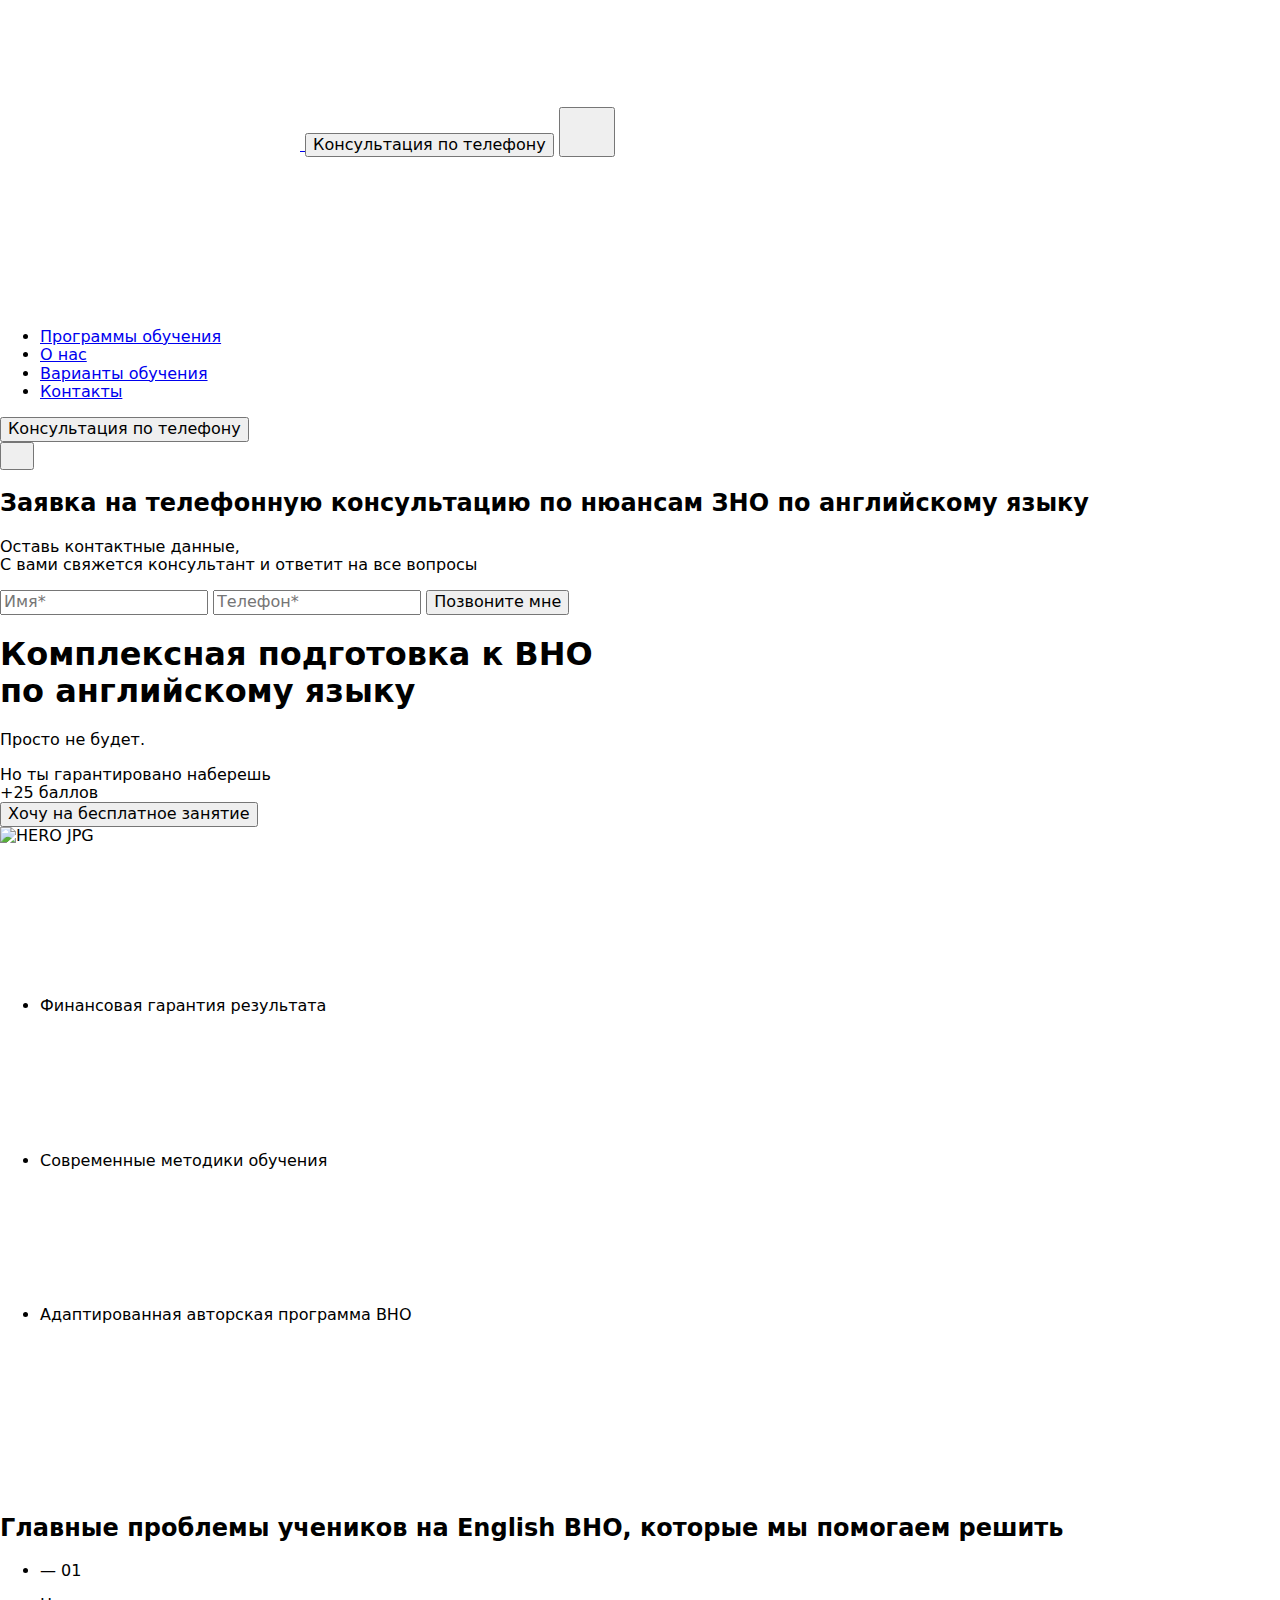
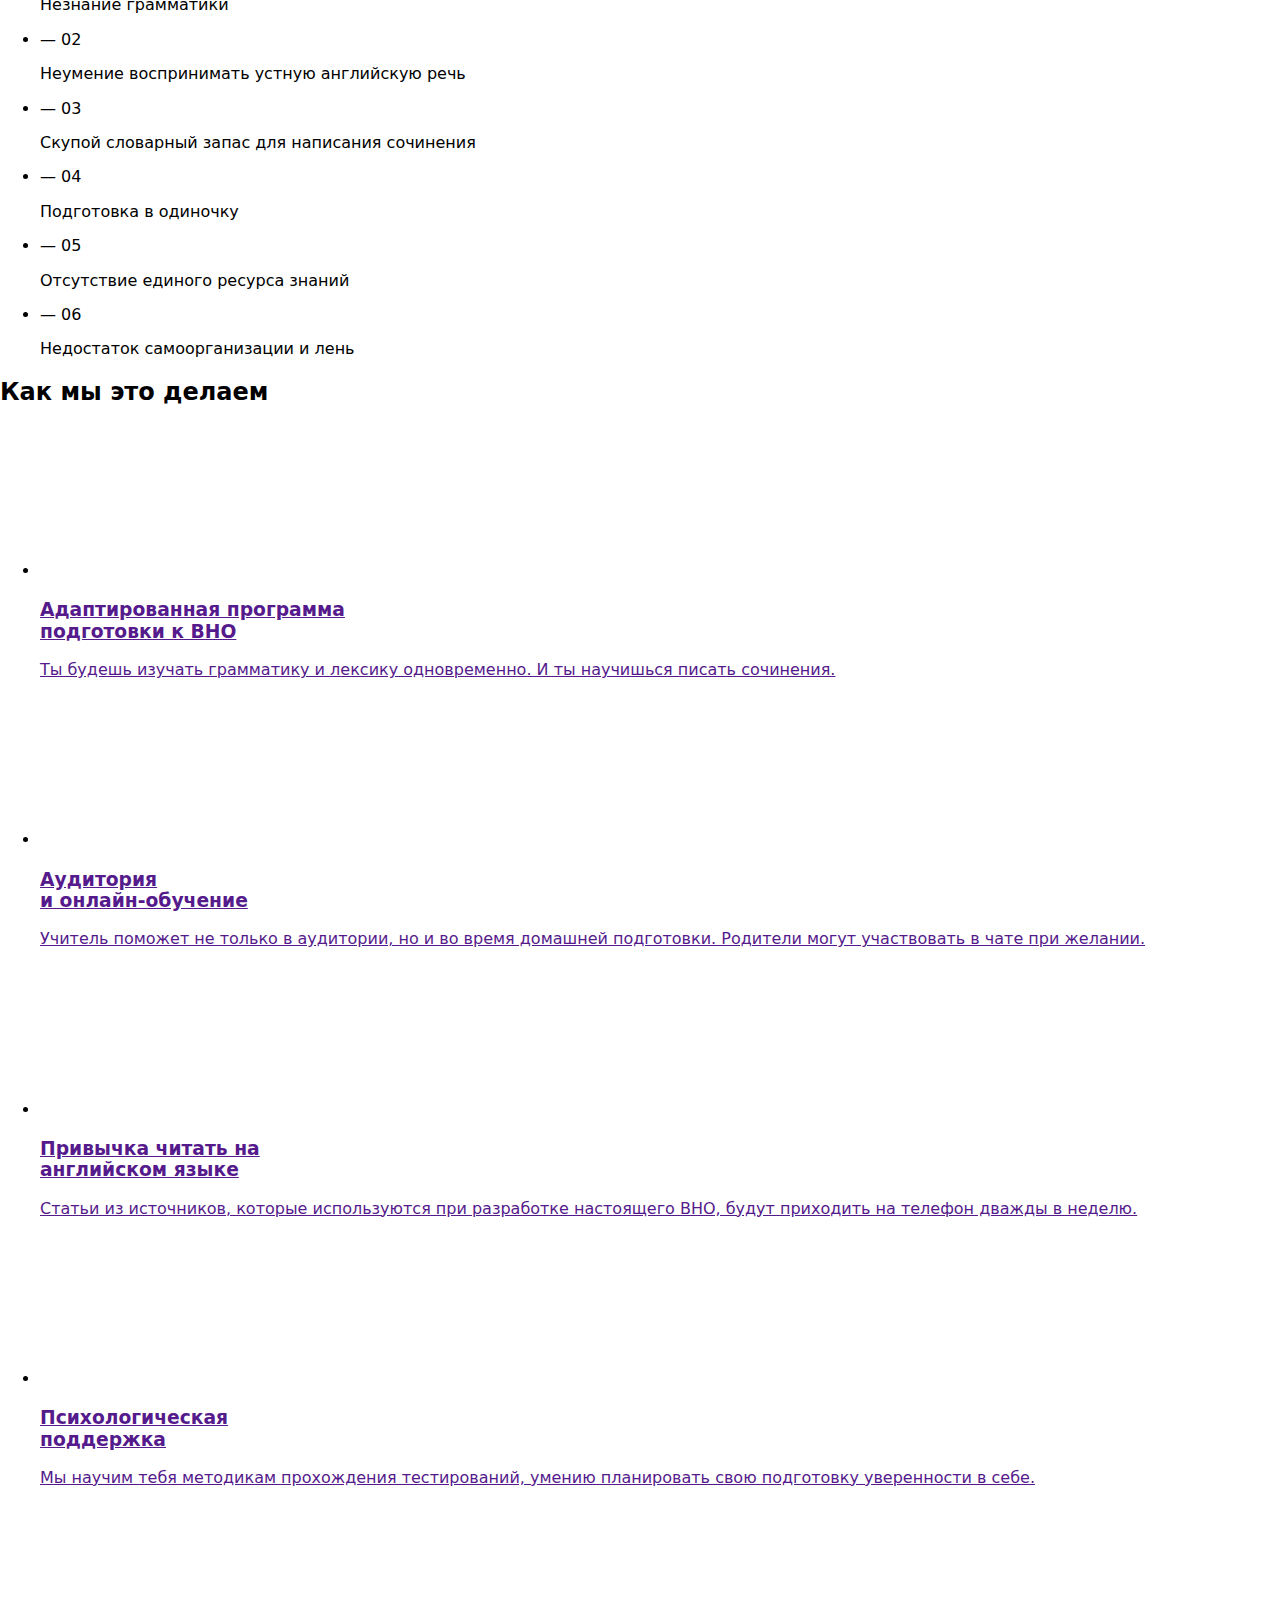
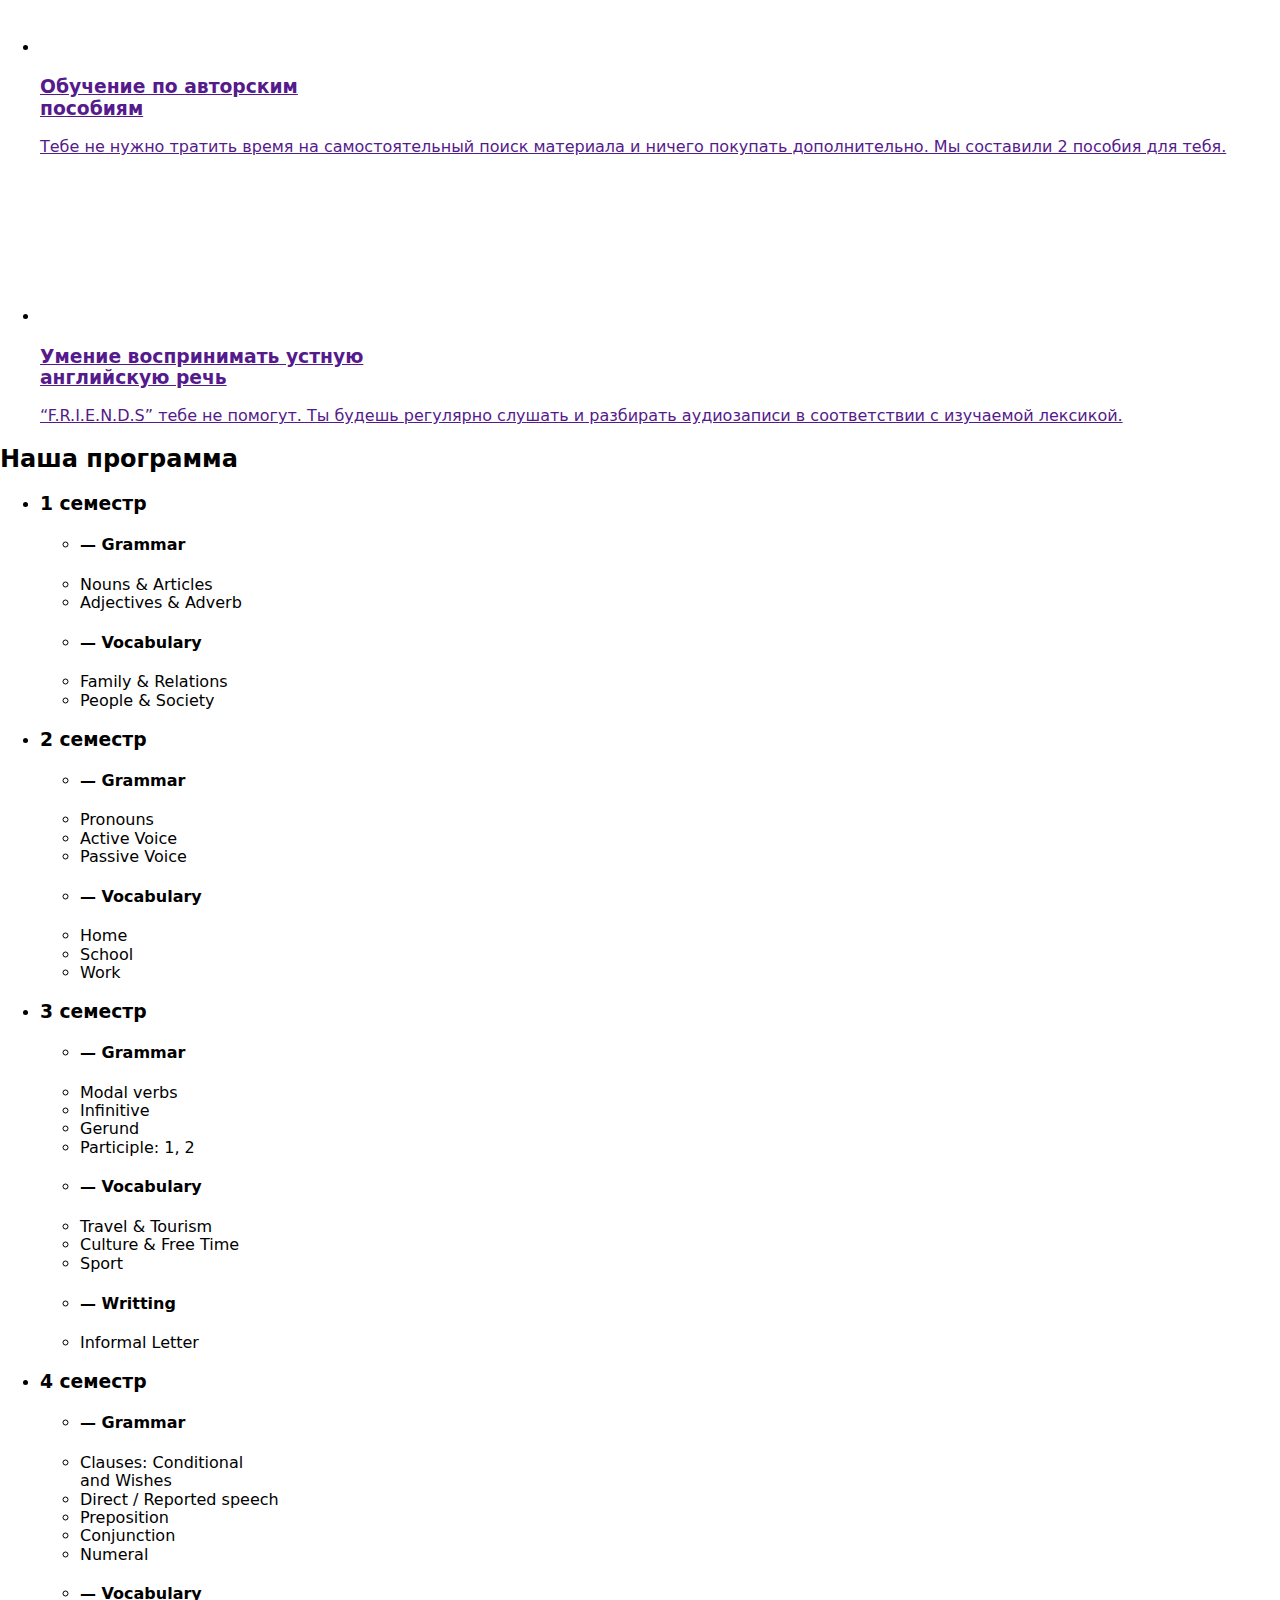
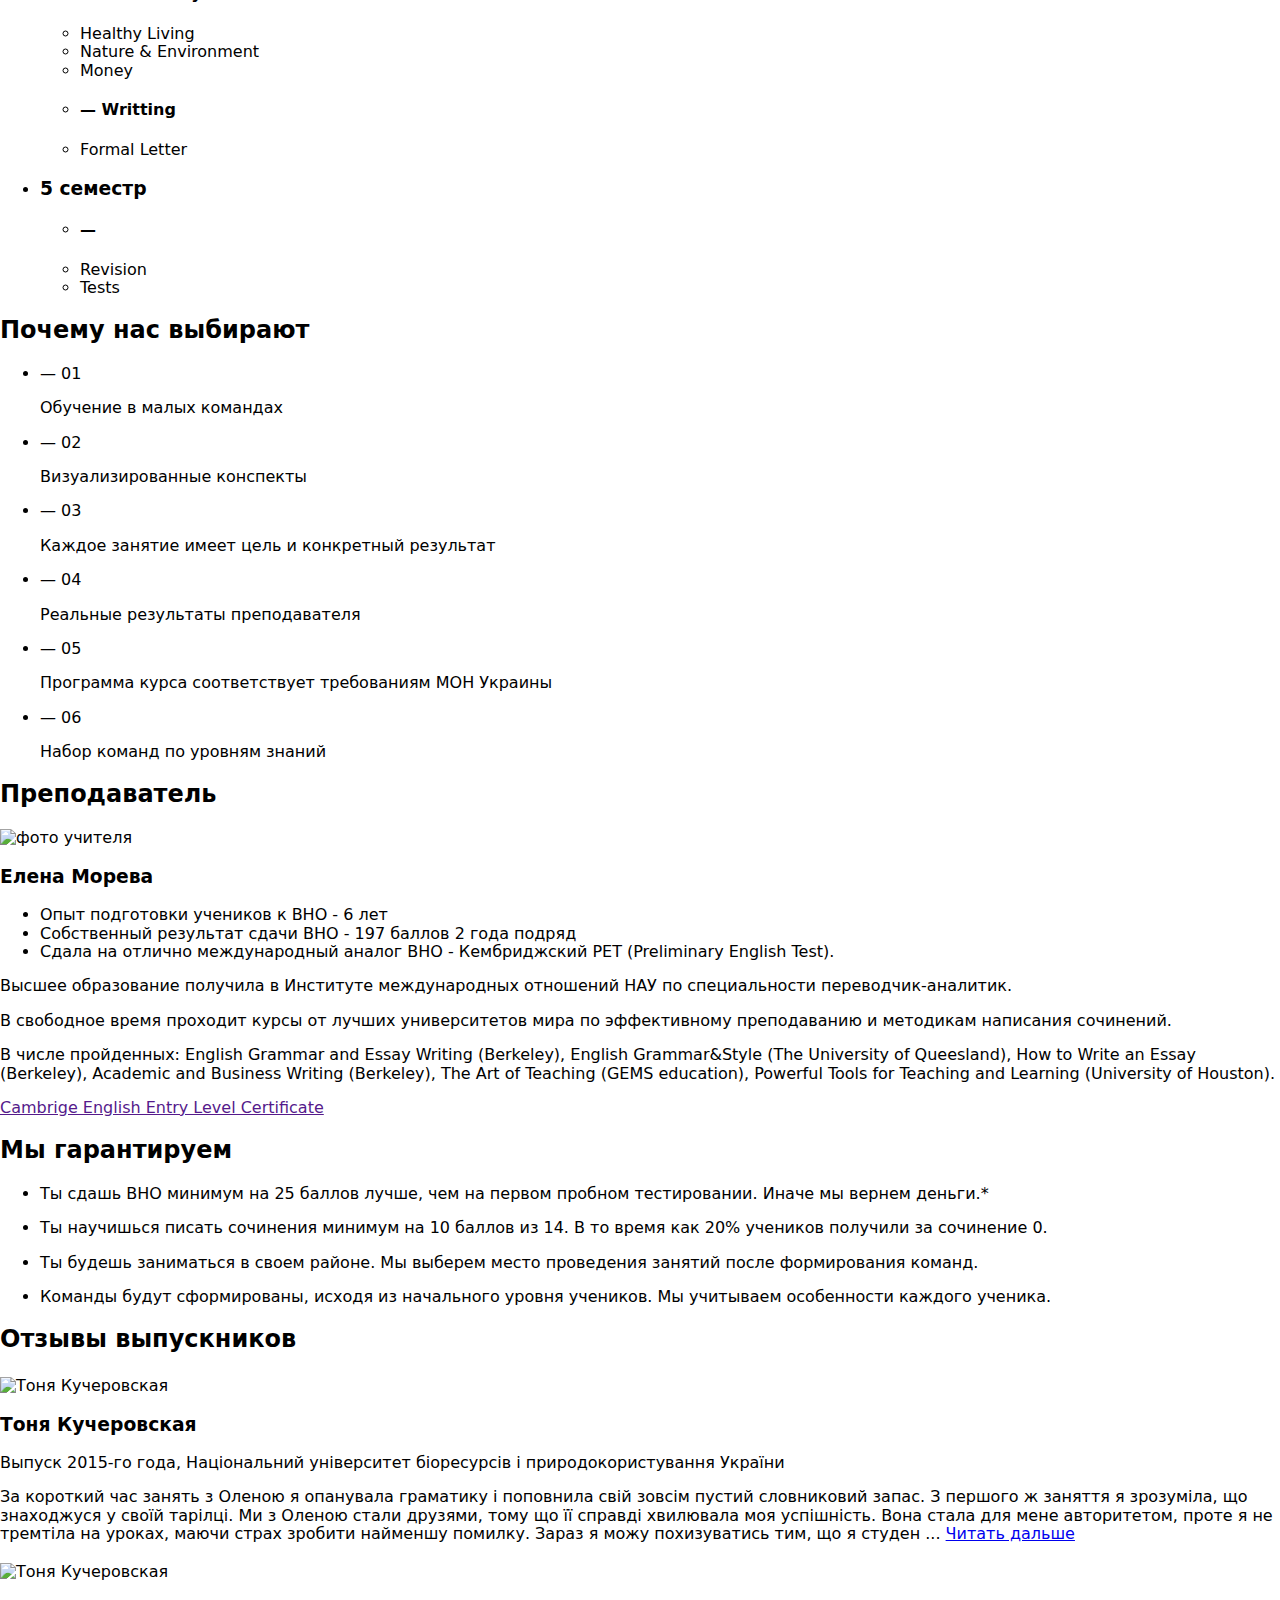
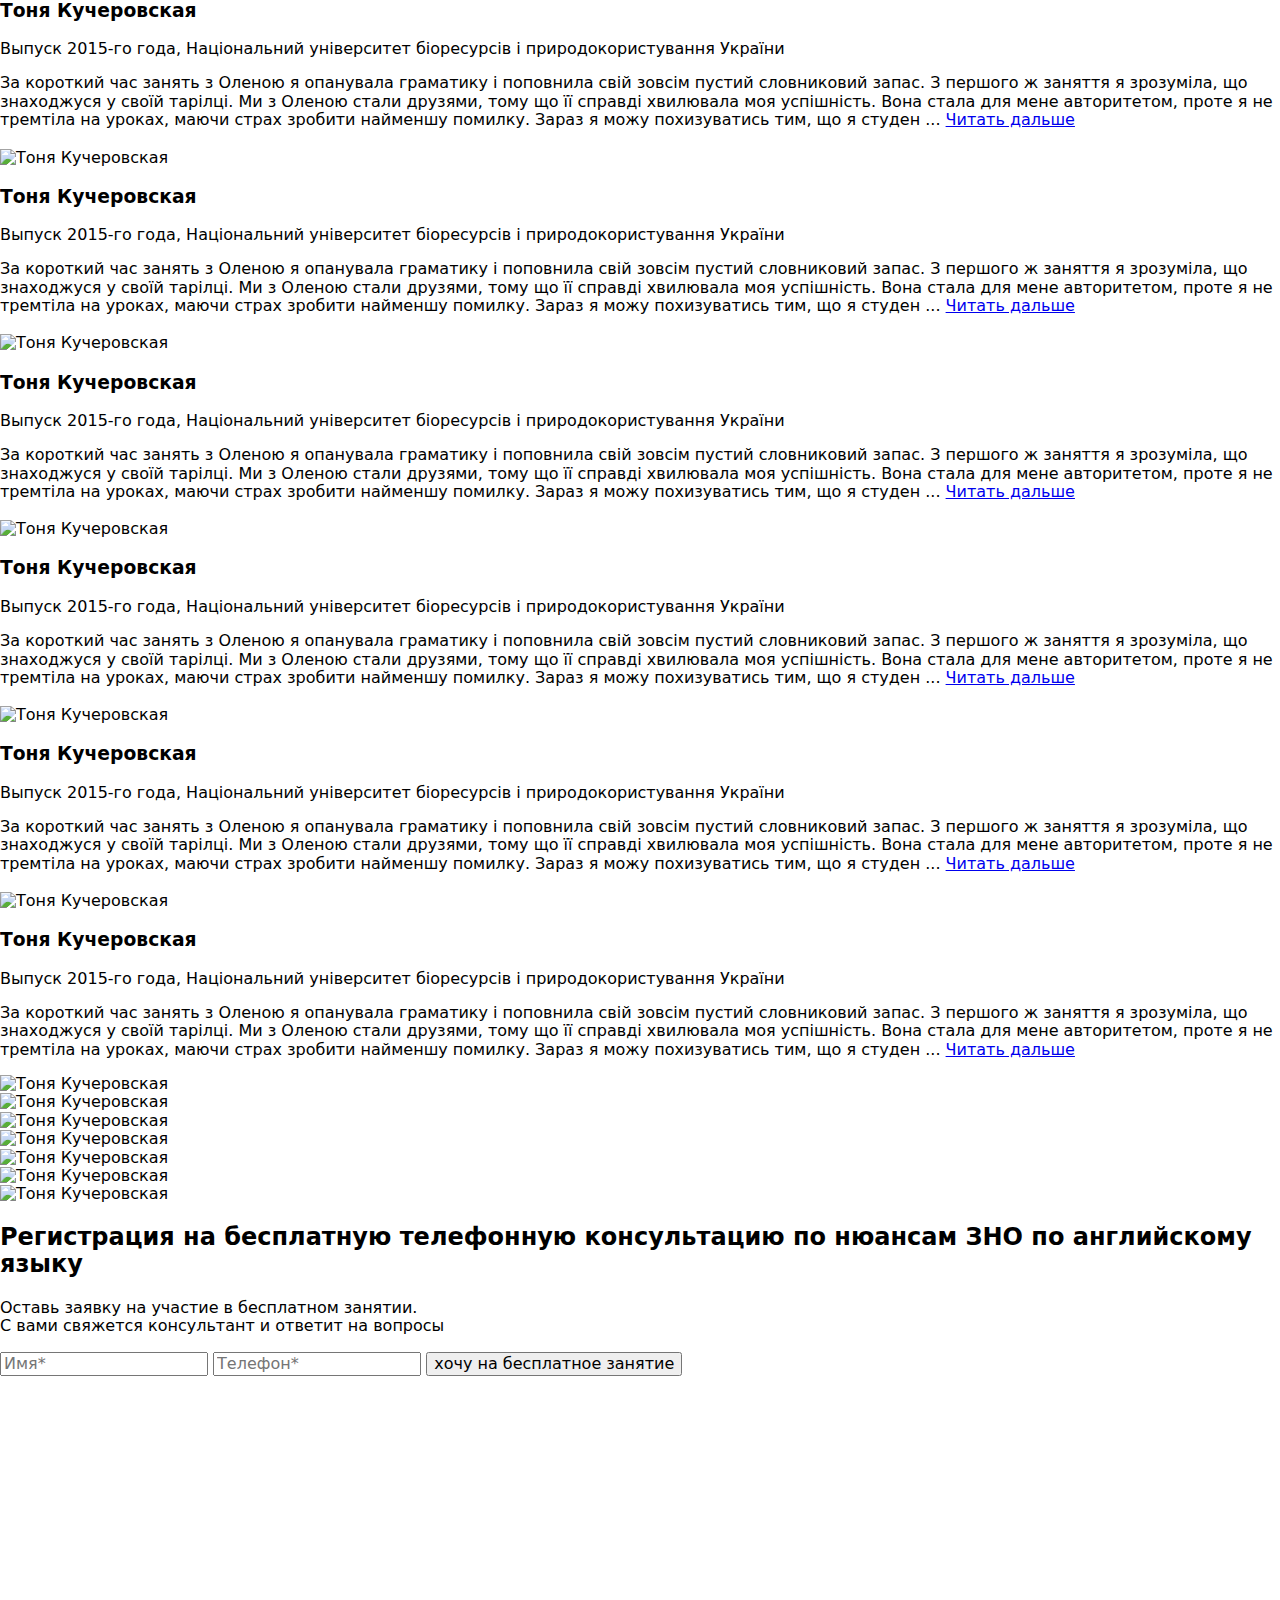
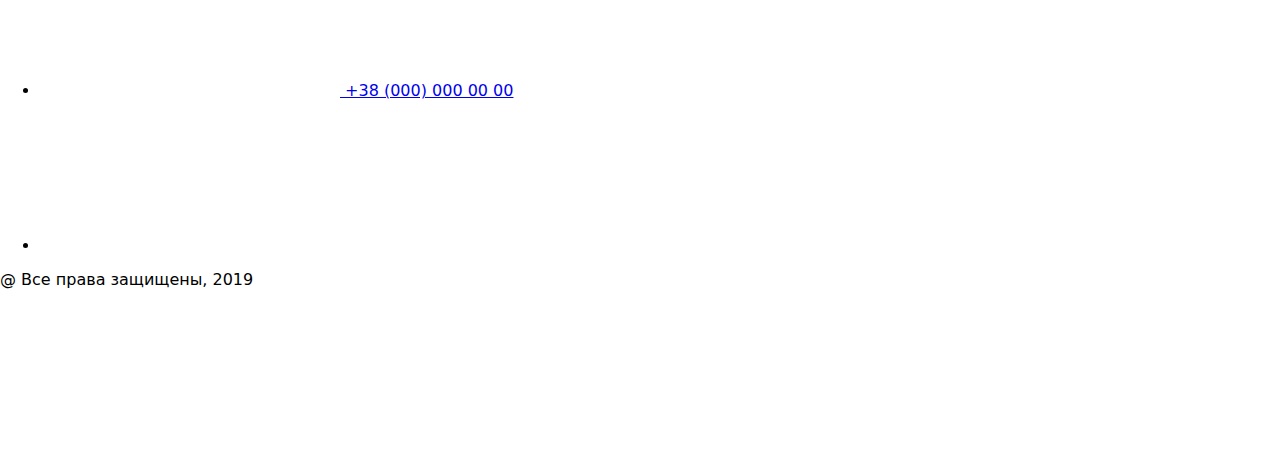
==== commit 3399ee8a: "Updates" ====
--- a/index.html
+++ b/index.html
@@ -1 +1 @@
-<!DOCTYPE html><html lang="ru"><head><meta charset="UTF-8"><meta name="viewport" content="width=device-width, initial-scale=1.0"><title>Заголовок страницы</title><link rel="stylesheet" href="https://cdnjs.cloudflare.com/ajax/libs/modern-normalize/1.0.0/modern-normalize.min.css"><link href="https://fonts.googleapis.com/css2?family=Montserrat:wght@400;500;600;700;800&display=swap" rel="stylesheet"><link rel="stylesheet" href="/Kyiv-single-malt-team-project/src.af567f7a.css"></head><body>  <header class="page-header"> <div class="container"> <nav class="page-header__nav"> <a class="page-header__logo-main" href="#" logo-menu=""> <svg class="page-header__logo-main-icon"><use href="/Kyiv-single-malt-team-project/sprite.51ae2c9f.svg#logo"></use></svg> </a> <button class="btn_sign tablet">Консультация по телефону</button> <button type="button" class="page-header__menu-btn" aria-expanded="false" aria-controls="page-header__menu" data-menu-button=""> <svg width="40" height="40" aria-label="Мобильное меню"><use class="icon-close" href="/Kyiv-single-malt-team-project/header-sprite.bfb41ab2.svg#close"></use><use class="icon-menu" href="/Kyiv-single-malt-team-project/header-sprite.bfb41ab2.svg#menu"></use></svg> </button> <div class="page-header__menu" id="page-header__menu" data-menu=""> <a class="page-header__logo-menu" href="#" logo-menu=""> <svg class="page-header__logo-menu-icon"><use href="/Kyiv-single-malt-team-project/header-sprite.bfb41ab2.svg#logo-menu"></use></svg> </a> <ul class="page-header__list list"> <li class="page-header__item"> <a class="page-header__link link" href="">Программы обучения</a> </li> <li class="page-header__item"> <a class="page-header__link link" href="#">О нас</a> </li> <li class="page-header__item"> <a class="page-header__link link" href="#">Варианты обучения</a> </li> <li class="page-header__item"> <a class="page-header__link link" link="" href="#">Контакты</a> </li> </ul> <button class="btn_sign">Консультация по телефону</button> </div> </nav> </div> </header><div class="modal-window_entry"> <div class="footer-section__page-form"> <button class="close-entry" data-modal-close=""> <svg class="cls-btn" width="18" height="18"><use href="/Kyiv-single-malt-team-project/header-sprite.bfb41ab2.svg#close-btn"></use></svg> </button> <h2 class="footer-section__title"><span class="footer-section__free">Заявка</span> на телефонную <span class="footer-section__consultation">консультацию</span> по нюансам ЗНО по английскому языку</h2> <p class="footer-section__subtitle">Оставь контактные данные, <br> С вами свяжется консультант и ответит на все вопросы</p> <form action="#" method="GET" class="footer-section__form"> <Input class="footer-section__input" type="text" name="user-name" minlength="2" required="" placeholder="Имя*"> </Input> <Input class="footer-section__input" type="tel" name="user-tel" required="" placeholder="Телефон*"> </Input> <button class="footer-section__btn" type="submit">Позвоните мне</button> </form> </div> </div>  <section class="hero"> <div class="hero-section"> <div class="hero-section__title-and-picture"> <div class="hero-section__title-and-picture-column"> <h1 class="hero-section__title">Комплексная подготовка к ВНО<br>по английскому языку</h1> <p class="hero-section__not-simple">Просто не будет.<br></p> <div class="hero-section__not-simple-garante-yougot"> <span class="hero-section__not-simple-garante">Но ты гарантировано наберешь</span><br> <span class="hero-section__not-simple-yougot"> +25 баллов</span> <div class="hero-section__button"> <a href="#all-rights-reserved"><button class="footer-section__btn">Xочу на бесплатное занятие</button></a>  </div> </div> </div> <div class="hero-section__pictures"> <picture class="hero-section__pictures-modified"> <source srcset="/Kyiv-single-malt-team-project/hero-desktop-ellipse1.266fa629.webp 1x,/Kyiv-single-malt-team-project/hero-desktop-ellipse1@2x.df62c349.webp 2x" media="(min-width: 1300px)" type="image/webp"> <source srcset="/Kyiv-single-malt-team-project/hero-desktop-ellipse1.086501b7.png 1x,/Kyiv-single-malt-team-project/hero-desktop-ellipse1@2x.bdc10992.png 2x" media="(min-width: 1300px)"> <source srcset="/Kyiv-single-malt-team-project/hero-tablet-ellipse2.611099e5.webp 1x,/Kyiv-single-malt-team-project/hero-tablet-ellipse2@2x.79613a7c.webp 2x" media="(min-width: 768px)" type="image/webp"> <source srcset="/Kyiv-single-malt-team-project/hero-tablet-ellipse2.90403a35.png 1x,/Kyiv-single-malt-team-project/hero-tablet-ellipse2@2x.f9085673.png 2x" media="(min-width: 768px)"> <source srcset="/Kyiv-single-malt-team-project/hero-mobile-ellipse2.790a45ce.webp 1x,/Kyiv-single-malt-team-project/hero-mobile-ellipse2@2x.da69f3a7.webp 2x" media="(min-width: 320px)" type="image/webp"> <source srcset="/Kyiv-single-malt-team-project/hero-mobile-ellipse2.81327db1.png 1x,/Kyiv-single-malt-team-project/hero-mobile-ellipse2@2x.09817ca8.png 2x" media="(min-width: 320px)"> <img src="/Kyiv-single-malt-team-project/hero-mobile-ellipse2.81327db1.png" alt="HERO JPG"> </picture> </div> </div> </div> <div class="hero-section__container"> <ul class="hero-section__container-rewiev"> <li class="hero-section__container-rewiev-list list"><span class="hero-section__container-rewiev-list-text">Финансовая гарантия результата</span> <svg class="hero-section__svg"><use href="/Kyiv-single-malt-team-project/sprite.51ae2c9f.svg#hero-money"></use></svg> </li> <li class="hero-section__container-rewiev-list list"><span class="hero-section__container-rewiev-list-text">Современные методики обучения</span> <svg class="hero-section__svg"><use href="/Kyiv-single-malt-team-project/sprite.51ae2c9f.svg#hero-online-study"></use></svg> </li> <li class="hero-section__container-rewiev-list list"><span class="hero-section__container-rewiev-list-text">Адаптированная авторская программа ВНО</span> <svg class="hero-section__svg"><use href="/Kyiv-single-malt-team-project/sprite.51ae2c9f.svg#hero-student"></use></svg> </li> </ul> </div> </section>  <section class="problems-section"> <svg class="problems-section__image"><use href="/Kyiv-single-malt-team-project/fire2.2b59201c.svg#fire"></use></svg> <div class="container"> <h2 class="problems-section__title">Главные проблемы учеников на <span lang="en">English</span> ВНО, которые мы <span class="problems-section__title--color">помогаем</span> решить</h2> <ul class="list problems-section__list"> <li class="problems-section__item"> <p class="problems-section__number">— 01</p> <p>Незнание грамматики</p> </li> <li class="problems-section__item"> <p class="problems-section__number">— 02</p> <p>Неумение воспринимать устную английскую речь</p> </li> <li class="problems-section__item"> <p class="problems-section__number">— 03</p> <p>Скупой словарный запас для написания сочинения</p> </li> <li class="problems-section__item"> <p class="problems-section__number">— 04</p> <p>Подготовка в одиночку</p> </li> <li class="problems-section__item"> <p class="problems-section__number">— 05</p> <p>Отсутствие единого ресурса знаний</p> </li> <li class="problems-section__item"> <p class="problems-section__number">— 06</p> <p>Недостаток самоорганизации и лень</p> </li> </ul> </div></section><section class="answers-section"> <div class="container"> <h2 class="answers-section__title">Как мы это делаем</h2> <ul class="list answers-section__list"> <li class="answers-section__item"> <a class="answers-section__link" href=""></a> <svg class="answers-section__icon"><use href="/Kyiv-single-malt-team-project/sprite.51ae2c9f.svg#paper-answer"></use></svg> <h3 class="answers-section__subtitle">Адаптированная программа <br> подготовки к ВНО</h3> <p class="answers-section__description">Ты будешь изучать грамматику и лексику одновременно. И ты научишься писать сочинения.</p> </li> <li class="answers-section__item"> <a class="answers-section__link" href=""></a> <svg class="answers-section__icon"><use href="/Kyiv-single-malt-team-project/sprite.51ae2c9f.svg#study-answer"></use></svg> <h3 class="answers-section__subtitle">Аудитория <br> и онлайн-обучение</h3> <p class="answers-section__description">Учитель поможет не только в аудитории, но и во время домашней подготовки. Родители могут участвовать в чате при желании.</p> </li> <li class="answers-section__item"> <a class="answers-section__link" href=""></a> <svg class="answers-section__icon"><use href="/Kyiv-single-malt-team-project/sprite.51ae2c9f.svg#book-answer"></use></svg> <h3 class="answers-section__subtitle">Привычка читать на <br> английском языке</h3> <p class="answers-section__description">Статьи из источников, которые используются при разработке настоящего ВНО, будут приходить на телефон дважды в неделю. </p> </li> <li class="answers-section__item"> <a class="answers-section__link" href=""></a> <svg class="answers-section__icon"><use href="/Kyiv-single-malt-team-project/sprite.51ae2c9f.svg#support-answer"></use></svg> <h3 class="answers-section__subtitle">Психологическая <br> поддержка</h3> <p class="answers-section__description">Мы научим тебя методикам прохождения тестирований, умению планировать свою подготовку уверенности в себе.</p> </li> <li class="answers-section__item"> <a class="answers-section__link" href=""></a> <svg class="answers-section__icon"><use href="/Kyiv-single-malt-team-project/sprite.51ae2c9f.svg#student-answer"></use></svg> <h3 class="answers-section__subtitle">Обучение по авторским <br> пособиям</h3> <p class="answers-section__description">Тебе не нужно тратить время на самостоятельный поиск материала и ничего покупать дополнительно. Мы составили 2 пособия для тебя.</p> </li> <li class="answers-section__item"> <a class="answers-section__link" href=""></a> <svg class="answers-section__icon"><use href="/Kyiv-single-malt-team-project/sprite.51ae2c9f.svg#audiobook-answer"></use></svg> <h3 class="answers-section__subtitle">Умение воспринимать устную <br> английскую речь</h3> <p class="answers-section__description">“F.R.I.E.N.D.S” тебе не помогут. Ты будешь регулярно слушать и разбирать аудиозаписи в соответствии с изучаемой лексикой.</p> </li> </ul> </div>   </section>  <section class="programm-section"> <div class="container"> <h2 class="programm-section__title">Наша программа</h2> <div class="programm-section__line"></div> <ul class="list programm-section__list"> <li class="programm-section__item"> <h3 class="programm-section__semester"> <span class="programm-section__semester--number-size">1 </span> семестр </h3> <div class="programm-section__item--position"> <ul class="list programm-section__features-list"> <li class="programm-section__features"> <h4 lang="en" class="programm-section__features-title"> — Grammar </h4> </li> <li lang="en" class="programm-section__features-description"> Nouns & Articles </li> <li lang="en" class="programm-section__features-description"> Adjectives & Adverb </li> </ul> <ul class="list programm-section__features-list"> <li class="programm-section__features"> <h4 lang="en" class="programm-section__features-title"> — Vocabulary </h4> </li> <li lang="en" class="programm-section__features-description"> Family & Relations </li> <li lang="en" class="programm-section__features-description"> People & Society </li> </ul> </div> </li> <li class="programm-section__item"> <h3 class="programm-section__semester"> <span class="programm-section__semester--number-size">2 </span> семестр </h3> <div class="programm-section__item--position"> <ul class="list programm-section__features-list"> <li class="programm-section__features"> <h4 lang="en" class="programm-section__features-title"> — Grammar </h4> </li> <li lang="en" class="programm-section__features-description"> Pronouns </li> <li lang="en" class="programm-section__features-description"> Active Voice </li> <li lang="en" class="programm-section__features-description"> Passive Voice </li> </ul> <ul class="list programm-section__features-list"> <li class="programm-section__features"> <h4 lang="en" class="programm-section__features-title"> — Vocabulary </h4> </li> <li lang="en" class="programm-section__features-description"> Home </li> <li lang="en" class="programm-section__features-description"> School </li> <li lang="en" class="programm-section__features-description"> Work </li> </ul> </div> </li> <li class="programm-section__item"> <h3 class="programm-section__semester"> <span class="programm-section__semester--number-size">3 </span> семестр </h3> <div class="programm-section__item--position"> <ul class="list programm-section__features-list"> <li class="programm-section__features"> <h4 lang="en" class="programm-section__features-title"> — Grammar </h4> </li> <li lang="en" class="programm-section__features-description"> Modal verbs </li> <li lang="en" class="programm-section__features-description"> Infinitive </li> <li lang="en" class="programm-section__features-description"> Gerund </li> <li lang="en" class="programm-section__features-description"> Participle: 1, 2 </li> </ul> <ul class="list programm-section__features-list"> <li class="programm-section__features"> <h4 lang="en" class="programm-section__features-title"> — Vocabulary </h4> </li> <li lang="en" class="programm-section__features-description"> Travel & Tourism </li> <li lang="en" class="programm-section__features-description"> Culture & Free Time </li> <li lang="en" class="programm-section__features-description"> Sport </li> </ul> <ul class="list programm-section__features-list"> <li class="programm-section__features"> <h4 lang="en" class="programm-section__features-title"> — Writting </h4> </li> <li lang="en" class="programm-section__features-description"> Informal Letter </li> </ul> </div> </li> <li class="programm-section__item"> <h3 class="programm-section__semester"> <span class="programm-section__semester--number-size">4 </span> семестр </h3> <div class="programm-section__item--position"> <ul class="list programm-section__features-list"> <li class="programm-section__features"> <h4 lang="en" class="programm-section__features-title"> — Grammar </h4> </li> <li lang="en" class="programm-section__features-description"> Clauses: Conditional <br> and Wishes </li> <li lang="en" class="programm-section__features-description"> Direct / Reported speech </li> <li lang="en" class="programm-section__features-description"> Preposition </li> <li lang="en" class="programm-section__features-description"> Conjunction </li> <li lang="en" class="programm-section__features-description"> Numeral </li> </ul> <ul class="list programm-section__features-list"> <li class="programm-section__features"> <h4 lang="en" class="programm-section__features-title"> — Vocabulary </h4> </li> <li lang="en" class="programm-section__features-description"> Healthy Living </li> <li lang="en" class="programm-section__features-description"> Nature & Environment </li> <li lang="en" class="programm-section__features-description"> Money </li> </ul> <ul class="list programm-section__features-list"> <li class="programm-section__features"> <h4 lang="en" class="programm-section__features-title"> — Writting </h4> </li> <li lang="en" class="programm-section__features-description"> Formal Letter </li> </ul> </div> </li> <li class="programm-section__item"> <h3 class="programm-section__semester"> <span class="programm-section__semester--number-size">5 </span> семестр </h3> <div class="programm-section__item--position"> <ul class="list programm-section__features-list"> <li class="programm-section__features"> <h4 class="programm-section__features-title">—</h4> </li> <li lang="en" class="programm-section__features-description"> Revision </li> <li lang="en" class="programm-section__features-description"> Tests </li> </ul> </div> </li> </ul>  <section class="advantages-section"> <h2 class="advantages-section__title">Почему нас выбирают</h2> <div class="advantages-section__container-list"> <ul class="list advantages-section__list"> <li class="advantages-section__item"> <p class="advantages-section__number">— 01</p> <p class="advantages-section__description"> Обучение в малых командах </p> </li> <li class="advantages-section__item"> <p class="advantages-section__number">— 02</p> <p class="advantages-section__description"> Визуализированные конспекты </p> </li> <li class="advantages-section__item"> <p class="advantages-section__number">— 03</p> <p class="advantages-section__description"> Каждое занятие имеет цель и конкретный результат </p> </li> <li class="advantages-section__item"> <p class="advantages-section__number">— 04</p> <p class="advantages-section__description"> Реальные результаты преподавателя </p> </li> <li class="advantages-section__item"> <p class="advantages-section__number">— 05</p> <p class="advantages-section__description"> Программа курса соответствует требованиям МОН Украины </p> </li> <li class="advantages-section__item"> <p class="advantages-section__number">— 06</p> <p class="advantages-section__description"> Набор команд по уровням знаний </p> </li> </ul> </div> </section> </div> </section>  <section class="teacher-section"> <div class="container"> <h2 class="teacher-section__title">Преподаватель</h2> <div class="teacher-section__wrapper"> <div class="teacher-section__img"> <picture> <source srcset="/Kyiv-single-malt-team-project/teacher-desktop.4088bcba.webp 1x,/Kyiv-single-malt-team-project/teacher-desktop@2x.31d6438b.webp 2x" media="(min-width: 1300)" type="image/webp"> <source srcset="/Kyiv-single-malt-team-project/teacher-desktop.4684abcf.jpg 1x,/Kyiv-single-malt-team-project/teacher-desktop@2x.67abf5a8.jpg 2x" media="(min-width: 1300)"> <source srcset="/Kyiv-single-malt-team-project/teacher-tablet.d6878369.webp 1x,/Kyiv-single-malt-team-project/teacher-tablet@2x.32906d31.webp 2x" media="(min-width: 768px)" type="image/webp"> <source srcset="/Kyiv-single-malt-team-project/teacher-tablet.f83aad7c.jpg 1x,/Kyiv-single-malt-team-project/teacher-tablet@2x.4a2b9a03.jpg 2x" media="(min-width: 768px)"> <source srcset="/Kyiv-single-malt-team-project/teacher-mobile.d6878369.webp 1x,/Kyiv-single-malt-team-project/teacher-mobile@2x.32906d31.webp 2x" media="(min-width: 320px)" type="image/webp"> <source srcset="/Kyiv-single-malt-team-project/teacher-mobile.f83aad7c.jpg 1x,/Kyiv-single-malt-team-project/teacher-mobile@2x.4a2b9a03.jpg 2x" media="(min-width: 320px)"> <img class="teacher-section__pic" src="/Kyiv-single-malt-team-project/teacher-mobile.f83aad7c.jpg" alt="фото учителя"> </picture> </div> <div class="teacher-section__about"> <h3 class="teacher-section__subtitle">Елена Морева</h3> <ul class="teacher-section__list list"> <li class="teacher-section__item">Опыт подготовки учеников к ВНО - 6 лет</li> <li class="teacher-section__item">Собственный результат сдачи ВНО - 197 баллов 2 года подряд</li> <li class="teacher-section__item">Сдала на отлично международный аналог ВНО - Кембриджский PET (Preliminary English Test)</li> </ul> <p class="teacher-section__description"> Высшее образование получила в Институте международных отношений НАУ по специальности переводчик-аналитик.</p> <p class="teacher-section__description"> В свободное время проходит курсы от лучших университетов мира по эффективному преподаванию и методикам написания сочинений.</p> <p class="teacher-section__description"> В числе пройденных: <span lang="en">English Grammar and Essay Writing (Berkeley), English Grammar&Style (The University of Queesland), How to Write an Essay (Berkeley), Academic and Business Writing (Berkeley), The Art of Teaching (GEMS education), Powerful Tools for Teaching and Learning (University of Houston).</span> </p> <a href="" class="teacher-section__link">Cambrige English Entry Level Certificate</a> </div> </div> </div> </section>  <section class="guarantees"> <div class="container"> <h2 class="guarantees__title">Мы гарантируем</h2> <ul class="guarantees__list list"> <div class="guarantees__line"></div> <li class="guarantees__item"> Ты сдашь ВНО минимум на 25 баллов лучше, чем на первом пробном тестировании. Иначе мы вернем деньги.* </li> <li class="guarantees__item"> Ты научишься писать сочинения минимум на 10 баллов из 14. <span class="guarantees__text">В то время как 20% учеников получили за сочинение 0.</span> </li> <li class="guarantees__item"> Ты будешь заниматься в своем районе. Мы выберем место проведения занятий после формирования команд. </li> <li class="guarantees__item"> Команды будут сформированы, исходя из начального уровня учеников. Мы учитываем особенности каждого ученика. </li> </ul> </div> </section>  <section class="reviews-section"> <div class="container"> <h2 class="reviews-section__title">Отзывы выпускников</h2> <div class="big-slider">  <div class="big-slider__item"> <div class="big-slider__photo-wrapper"> <picture> <source srcset="/Kyiv-single-malt-team-project/lib-mobile2.a9d5ad42.webp 1x,/Kyiv-single-malt-team-project/lib-mobile2@2x.c195bbcb.webp 2x" media="(min-width: 320px)" type="image/webp"> <source srcset="/Kyiv-single-malt-team-project/lib-mobile2.5bddd278.jpg x,/Kyiv-single-malt-team-project/lib-mobile2@2x.c0867ed5.jpg 2x" media="(min-width: 320px)"> <img class="big-slider__img" src="/Kyiv-single-malt-team-project/lib-mobile2.5bddd278.jpg" alt="Тоня Кучеровская"> </picture> <a href="#" class="big-slider__social-link"> <svg class="big-slider__social-icon" width="30" height="17"><use href="/Kyiv-single-malt-team-project/sprite.51ae2c9f.svg#vk"></use></svg> </a> </div> <div class="big-slider__review-info"> <h3 class="big-slider__name">Тоня Кучеровская</h3> <p class="big-slider__edition"> Выпуск 2015-го года, Національний університет біоресурсів і природокористування України </p> <p class="big-slider__review"> За короткий час занять з Оленою я опанувала граматику і поповнила свій зовсім пустий словниковий запас. З першого ж заняття я зрозуміла, що знаходжуся у своїй тарілці. Ми з Оленою стали друзями, тому що її справді хвилювала моя успішність. Вона стала для мене авторитетом, проте я не тремтіла на уроках, маючи страх зробити найменшу помилку. Зараз я можу похизуватись тим, що я студен ... <a href="#" class="big-slider__learn-more">Читать дальше</a> </p> </div> </div>  <div class="big-slider__item"> <div class="big-slider__photo-wrapper"> <picture> <source srcset="/Kyiv-single-malt-team-project/lib-mobile3.0449bb64.webp 1x,/Kyiv-single-malt-team-project/lib-mobile3@2x.dfaac2d5.webp 2x" media="(min-width: 320px)" type="image/webp"> <source srcset="/Kyiv-single-malt-team-project/lib-mobile3.2fa33645.jpg 1x,/Kyiv-single-malt-team-project/lib-mobile3@2x.e8e70608.jpg 2x" media="(min-width: 320px)"> <img class="big-slider__img" src="/Kyiv-single-malt-team-project/lib-mobile3.2fa33645.jpg" alt="Тоня Кучеровская"> <a href="#" class="big-slider__social-link"> <svg class="big-slider__social-icon" width="30" height="17"><use href="/Kyiv-single-malt-team-project/sprite.51ae2c9f.svg#vk"></use></svg> </a> </picture></div> <div class="big-slider__review-info"> <h3 class="big-slider__name">Тоня Кучеровская</h3> <p class="big-slider__edition"> Выпуск 2015-го года, Національний університет біоресурсів і природокористування України </p> <p class="big-slider__review"> За короткий час занять з Оленою я опанувала граматику і поповнила свій зовсім пустий словниковий запас. З першого ж заняття я зрозуміла, що знаходжуся у своїй тарілці. Ми з Оленою стали друзями, тому що її справді хвилювала моя успішність. Вона стала для мене авторитетом, проте я не тремтіла на уроках, маючи страх зробити найменшу помилку. Зараз я можу похизуватись тим, що я студен ... <a href="#" class="big-slider__learn-more">Читать дальше</a> </p> </div> </div>  <div class="big-slider__item"> <div class="big-slider__photo-wrapper"> <picture> <source srcset="/Kyiv-single-malt-team-project/lib-mobile4.5c9dbe59.webp 1x,/Kyiv-single-malt-team-project/lib-mobile4@2x.2f8c8051.webp 2x" media="(min-width: 320px)" type="image/webp"> <source srcset="/Kyiv-single-malt-team-project/lib-mobile4.201cbe4e.jpg 1x,/Kyiv-single-malt-team-project/lib-mobile4@2x.78de1a01.jpg 2x" media="(min-width: 320px)"> <img class="big-slider__img" src="/Kyiv-single-malt-team-project/lib-mobile4.201cbe4e.jpg" alt="Тоня Кучеровская"> </picture> <a href="#" class="big-slider__social-link"> <svg class="big-slider__social-icon" width="30" height="17"><use href="/Kyiv-single-malt-team-project/sprite.51ae2c9f.svg#vk"></use></svg> </a> </div> <div class="big-slider__review-info"> <h3 class="big-slider__name">Тоня Кучеровская</h3> <p class="big-slider__edition"> Выпуск 2015-го года, Національний університет біоресурсів і природокористування України </p> <p class="big-slider__review"> За короткий час занять з Оленою я опанувала граматику і поповнила свій зовсім пустий словниковий запас. З першого ж заняття я зрозуміла, що знаходжуся у своїй тарілці. Ми з Оленою стали друзями, тому що її справді хвилювала моя успішність. Вона стала для мене авторитетом, проте я не тремтіла на уроках, маючи страх зробити найменшу помилку. Зараз я можу похизуватись тим, що я студен ... <a href="#" class="big-slider__learn-more">Читать дальше</a> </p> </div> </div>  <div class="big-slider__item"> <div class="big-slider__photo-wrapper"> <picture> <source srcset="/Kyiv-single-malt-team-project/lib-tablet4.54012617.webp 1x,/Kyiv-single-malt-team-project/lib-tablet4@2x.290a5e4a.webp 2x" media="(min-width: 320px)" type="image/webp"> <source srcset="/Kyiv-single-malt-team-project/lib-tablet4.1d91b512.jpg 1x,/Kyiv-single-malt-team-project/lib-tablet4@2x.cb6dd998.jpg 2x" media="(min-width: 320px)"> <img class="big-slider__img" src="/Kyiv-single-malt-team-project/lib-tablet4.1d91b512.jpg" alt="Тоня Кучеровская"> </picture> <a href="#" class="big-slider__social-link"> <svg class="big-slider__social-icon" width="30" height="17"><use href="/Kyiv-single-malt-team-project/sprite.51ae2c9f.svg#vk"></use></svg> </a> </div> <div class="big-slider__review-info"> <h3 class="big-slider__name">Тоня Кучеровская</h3> <p class="big-slider__edition"> Выпуск 2015-го года, Національний університет біоресурсів і природокористування України </p> <p class="big-slider__review"> За короткий час занять з Оленою я опанувала граматику і поповнила свій зовсім пустий словниковий запас. З першого ж заняття я зрозуміла, що знаходжуся у своїй тарілці. Ми з Оленою стали друзями, тому що її справді хвилювала моя успішність. Вона стала для мене авторитетом, проте я не тремтіла на уроках, маючи страх зробити найменшу помилку. Зараз я можу похизуватись тим, що я студен ... <a href="#" class="big-slider__learn-more">Читать дальше</a> </p> </div> </div>  <div class="big-slider__item"> <div class="big-slider__photo-wrapper"> <picture> <source srcset="/Kyiv-single-malt-team-project/lib-tablet5.91836c8a.webp 1x,/Kyiv-single-malt-team-project/lib-tablet5@2x.1ec60a64.webp 2x" media="(min-width: 320px)" type="image/webp"> <source srcset="/Kyiv-single-malt-team-project/lib-tablet5.fde0f154.jpg 1x,/Kyiv-single-malt-team-project/lib-tablet5@2x.52968821.jpg 2x" media="(min-width: 320px)"> <img class="big-slider__img" src="/Kyiv-single-malt-team-project/lib-tablet5.fde0f154.jpg" alt="Тоня Кучеровская"> </picture> <a href="#" class="big-slider__social-link"> <svg class="big-slider__social-icon" width="30" height="17"><use href="/Kyiv-single-malt-team-project/sprite.51ae2c9f.svg#vk"></use></svg> </a> </div> <div class="big-slider__review-info"> <h3 class="big-slider__name">Тоня Кучеровская</h3> <p class="big-slider__edition"> Выпуск 2015-го года, Національний університет біоресурсів і природокористування України </p> <p class="big-slider__review"> За короткий час занять з Оленою я опанувала граматику і поповнила свій зовсім пустий словниковий запас. З першого ж заняття я зрозуміла, що знаходжуся у своїй тарілці. Ми з Оленою стали друзями, тому що її справді хвилювала моя успішність. Вона стала для мене авторитетом, проте я не тремтіла на уроках, маючи страх зробити найменшу помилку. Зараз я можу похизуватись тим, що я студен ... <a href="#" class="big-slider__learn-more">Читать дальше</a> </p> </div> </div>  <div class="big-slider__item"> <div class="big-slider__photo-wrapper"> <picture> <source srcset="/Kyiv-single-malt-team-project/lib-tablet1.1e792245.webp 1x,/Kyiv-single-malt-team-project/lib-tablet1@2x.154daac7.webp 2x" media="(min-width: 768px)" type="image/webp"> <source srcset="/Kyiv-single-malt-team-project/lib-tablet1.124611f9.jpg 1x,/Kyiv-single-malt-team-project/lib-tablet1@2x.59efda20.jpg 2x" media="(min-width: 768px)"> <source srcset="/Kyiv-single-malt-team-project/lib-mobile1.d49de4dc.webp 1x,/Kyiv-single-malt-team-project/lib-mobile1@2x.e648f861.webp 2x" media="(min-width: 320px)" type="image/webp"> <source srcset="/Kyiv-single-malt-team-project/lib-mobile1.44c44f7f.jpg 1x,/Kyiv-single-malt-team-project/lib-mobile1@2x.bf6d97c1.jpg 2x" media="(min-width: 320px)"> <img class="big-slider__img" src="/Kyiv-single-malt-team-project/lib-mobile1.44c44f7f.jpg" alt="Тоня Кучеровская"> </picture> <a href="#" class="big-slider__social-link"> <svg class="big-slider__social-icon" width="30" height="17"><use href="/Kyiv-single-malt-team-project/sprite.51ae2c9f.svg#vk"></use></svg> </a> </div> <div class="big-slider__review-info"> <h3 class="big-slider__name">Тоня Кучеровская</h3> <p class="big-slider__edition"> Выпуск 2015-го года, Національний університет біоресурсів і природокористування України </p> <p class="big-slider__review"> За короткий час занять з Оленою я опанувала граматику і поповнила свій зовсім пустий словниковий запас. З першого ж заняття я зрозуміла, що знаходжуся у своїй тарілці. Ми з Оленою стали друзями, тому що її справді хвилювала моя успішність. Вона стала для мене авторитетом, проте я не тремтіла на уроках, маючи страх зробити найменшу помилку. Зараз я можу похизуватись тим, що я студен ... <a href="#" class="big-slider__learn-more">Читать дальше</a> </p> </div> </div>  <div class="big-slider__item"> <div class="big-slider__photo-wrapper"> <picture> <source srcset="/Kyiv-single-malt-team-project/lib-tablet6.150e419e.webp 1x,/Kyiv-single-malt-team-project/lib-tablet6@2x.591bd1c1.webp 2x" media="(min-width: 320px)" type="image/webp"> <source srcset="/Kyiv-single-malt-team-project/lib-tablet6.b6efe172.jpg 1x,/Kyiv-single-malt-team-project/lib-tablet6@2x.ad6af354.jpg 2x" media="(min-width: 320px)"> <img class="big-slider__img" src="/Kyiv-single-malt-team-project/lib-tablet6.b6efe172.jpg" alt="Тоня Кучеровская"> </picture> <a href="#" class="big-slider__social-link"> <svg class="big-slider__social-icon" width="30" height="17"><use href="/Kyiv-single-malt-team-project/sprite.51ae2c9f.svg#vk"></use></svg> </a> </div> <div class="big-slider__review-info"> <h3 class="big-slider__name">Тоня Кучеровская</h3> <p class="big-slider__edition"> Выпуск 2015-го года, Національний університет біоресурсів і природокористування України </p> <p class="big-slider__review"> За короткий час занять з Оленою я опанувала граматику і поповнила свій зовсім пустий словниковий запас. З першого ж заняття я зрозуміла, що знаходжуся у своїй тарілці. Ми з Оленою стали друзями, тому що її справді хвилювала моя успішність. Вона стала для мене авторитетом, проте я не тремтіла на уроках, маючи страх зробити найменшу помилку. Зараз я можу похизуватись тим, що я студен ... <a href="#" class="big-slider__learn-more">Читать дальше</a> </p> </div> </div> </div>  <div class="small-slider__wrapper"> <div class="small-slider">  <div class="small-slider__item"> <picture> <source srcset="/Kyiv-single-malt-team-project/lib-mobile2.a9d5ad42.webp 1x,/Kyiv-single-malt-team-project/lib-mobile2@2x.c195bbcb.webp 2x" media="(min-width: 320px)" type="image/webp"> <source srcset="/Kyiv-single-malt-team-project/lib-mobile2.5bddd278.jpg x,/Kyiv-single-malt-team-project/lib-mobile2@2x.c0867ed5.jpg 2x" media="(min-width: 320px)"> <img class="small-slider__img" src="/Kyiv-single-malt-team-project/lib-mobile2.5bddd278.jpg" alt="Тоня Кучеровская"> </picture> </div>  <div class="small-slider__item"> <picture> <source srcset="/Kyiv-single-malt-team-project/lib-mobile3.0449bb64.webp 1x,/Kyiv-single-malt-team-project/lib-mobile3@2x.dfaac2d5.webp 2x" media="(min-width: 320px)" type="image/webp"> <source srcset="/Kyiv-single-malt-team-project/lib-mobile3.2fa33645.jpg 1x,/Kyiv-single-malt-team-project/lib-mobile3@2x.e8e70608.jpg 2x" media="(min-width: 320px)"> <img class="small-slider__img" src="/Kyiv-single-malt-team-project/lib-mobile3.2fa33645.jpg" alt="Тоня Кучеровская"> </picture> </div>  <div class="small-slider__item"> <picture> <source srcset="/Kyiv-single-malt-team-project/lib-mobile4.5c9dbe59.webp 1x,/Kyiv-single-malt-team-project/lib-mobile4@2x.2f8c8051.webp 2x" media="(min-width: 320px)" type="image/webp"> <source srcset="/Kyiv-single-malt-team-project/lib-mobile4.201cbe4e.jpg 1x,/Kyiv-single-malt-team-project/lib-mobile4@2x.78de1a01.jpg 2x" media="(min-width: 320px)"> <img class="small-slider__img" src="/Kyiv-single-malt-team-project/lib-mobile4.201cbe4e.jpg" alt="Тоня Кучеровская"> </picture> </div>  <div class="small-slider__item"> <picture> <source srcset="/Kyiv-single-malt-team-project/lib-tablet4.54012617.webp 1x,/Kyiv-single-malt-team-project/lib-tablet4@2x.290a5e4a.webp 2x" media="(min-width: 320px)" type="image/webp"> <source srcset="/Kyiv-single-malt-team-project/lib-tablet4.1d91b512.jpg 1x,/Kyiv-single-malt-team-project/lib-tablet4@2x.cb6dd998.jpg 2x" media="(min-width: 320px)"> <img class="small-slider__img" src="/Kyiv-single-malt-team-project/lib-tablet4.1d91b512.jpg" alt="Тоня Кучеровская"> </picture> </div>  <div class="small-slider__item"> <picture> <source srcset="/Kyiv-single-malt-team-project/lib-tablet5.91836c8a.webp 1x,/Kyiv-single-malt-team-project/lib-tablet5@2x.1ec60a64.webp 2x" media="(min-width: 320px)" type="image/webp"> <source srcset="/Kyiv-single-malt-team-project/lib-tablet5.fde0f154.jpg 1x,/Kyiv-single-malt-team-project/lib-tablet5@2x.52968821.jpg 2x" media="(min-width: 320px)"> <img class="small-slider__img" src="/Kyiv-single-malt-team-project/lib-tablet5.fde0f154.jpg" alt="Тоня Кучеровская"> </picture> </div>  <div class="small-slider__item"> <picture> <source srcset="/Kyiv-single-malt-team-project/lib-tablet1.1e792245.webp 1x,/Kyiv-single-malt-team-project/lib-tablet1@2x.154daac7.webp 2x" media="(min-width: 768px)" type="image/webp"> <source srcset="/Kyiv-single-malt-team-project/lib-tablet1.124611f9.jpg 1x,/Kyiv-single-malt-team-project/lib-tablet1@2x.59efda20.jpg 2x" media="(min-width: 768px)"> <source srcset="/Kyiv-single-malt-team-project/lib-mobile1.d49de4dc.webp 1x,/Kyiv-single-malt-team-project/lib-mobile1@2x.e648f861.webp 2x" media="(min-width: 320px)" type="image/webp"> <source srcset="/Kyiv-single-malt-team-project/lib-mobile1.44c44f7f.jpg 1x,/Kyiv-single-malt-team-project/lib-mobile1@2x.bf6d97c1.jpg 2x" media="(min-width: 320px)"> <img class="small-slider__img" src="/Kyiv-single-malt-team-project/lib-mobile1.44c44f7f.jpg" alt="Тоня Кучеровская"> </picture> </div>  <div class="small-slider__item"> <picture> <source srcset="/Kyiv-single-malt-team-project/lib-tablet6.150e419e.webp 1x,/Kyiv-single-malt-team-project/lib-tablet6@2x.591bd1c1.webp 2x" media="(min-width: 320px)" type="image/webp"> <source srcset="/Kyiv-single-malt-team-project/lib-tablet6.b6efe172.jpg 1x,/Kyiv-single-malt-team-project/lib-tablet6@2x.ad6af354.jpg 2x" media="(min-width: 320px)"> <img class="small-slider__img" src="/Kyiv-single-malt-team-project/lib-tablet6.b6efe172.jpg" alt="Тоня Кучеровская"> </picture> </div> </div> </div> </div> </section>  <section class="footer-section"> <div class="footer-section__page-form"> <div class="container"> <h2 class="footer-section__title">Регистрация на <span class="footer-section__free">бесплатную</span> телефонную <span class="footer-section__consultation">консультацию</span> по нюансам ЗНО по английскому языку</h2> <p class="footer-section__subtitle">Оставь заявку на участие в <span class="footer-section__free-lessons">бесплатном занятии.</span> <br> С вами свяжется консультант и ответит на вопросы</p> <form action="#" method="GET" class="footer-section__form"> <Input class="footer-section__input" type="text" name="user-name" minlength="2" required="" placeholder="Имя*"> </Input> <Input class="footer-section__input" type="tel" name="user-tel" required="" placeholder="Телефон*"> </Input> <button class="footer-section__btn" type="submit">хочу на бесплатное занятие</button> </form> </div> </div> <div class="footer-section__footer container"> <a class="footer-section__logo-link" href="#"> <svg class="footer-section__logo-icon"><use href="/Kyiv-single-malt-team-project/sprite.51ae2c9f.svg#logo"></use></svg> </a> <ul class="footer-section__contact-list"> <li class="footer-section__contact-item"> <a class="footer-section__tel" href="tel:+380000000000"> <svg class="footer-section__tel-icon"><use href="/Kyiv-single-malt-team-project/sprite.51ae2c9f.svg#registration-phone"></use></svg> +38 (000) 000 00 00</a> </li> <li class="footer-section__contact-item"> <a class="footer-section__inst" href="#"> <svg class="footer-section__inst-icon"><use href="/Kyiv-single-malt-team-project/sprite.51ae2c9f.svg#instagram"></use></svg> </a> </li> </ul> </div> <div class="footer-section__copy-wrapper"> <p class="footer-section__copy container">&#64; Все права защищены, 2019</p> </div> <div class="scrollup"> <svg class="scrollup-icon"><use href="/Kyiv-single-malt-team-project/sprite.51ae2c9f.svg#scroll-up"></use></svg> </div> </section>  <script src="/Kyiv-single-malt-team-project/src.31ff4c4a.js"></script> <script src="https://code.jquery.com/jquery-3.5.1.min.js"></script> <script type="text/javascript" src="//cdn.jsdelivr.net/npm/slick-carousel@1.8.1/slick/slick.min.js"></script> <script src="/Kyiv-single-malt-team-project/slider.bb165ff6.js"></script> <script src="/Kyiv-single-malt-team-project/modal.a2543c43.js"></script> <script src="/Kyiv-single-malt-team-project/menu.9c1d71a8.js"></script> <script src="/Kyiv-single-malt-team-project/scroll-up.baca85dc.js"></script> </body></html>+<!DOCTYPE html><html lang="ru"><head><meta charset="UTF-8"><meta name="viewport" content="width=device-width, initial-scale=1.0"><title>Заголовок страницы</title><link rel="stylesheet" href="https://cdnjs.cloudflare.com/ajax/libs/modern-normalize/1.0.0/modern-normalize.min.css"><link href="https://fonts.googleapis.com/css2?family=Montserrat:wght@400;500;600;700;800&display=swap" rel="stylesheet"><link rel="stylesheet" href="/Kyiv-single-malt-team-project/src.5fe9ec66.css"></head><body>  <header class="page-header"> <div class="container"> <nav class="page-header__nav"> <a class="page-header__logo-main" href="/Kyiv-single-malt-team-project/index.html" logo-menu=""> <svg class="page-header__logo-main-icon"><use href="/Kyiv-single-malt-team-project/sprite.51ae2c9f.svg#logo"></use></svg> </a> <button class="btn_sign tablet">Консультация по телефону</button> <button type="button" class="page-header__menu-btn" aria-expanded="false" aria-controls="page-header__menu" data-menu-button=""> <svg width="40" height="40" aria-label="Мобильное меню"><use class="icon-close" href="/Kyiv-single-malt-team-project/header-sprite.bfb41ab2.svg#close"></use><use class="icon-menu" href="/Kyiv-single-malt-team-project/header-sprite.bfb41ab2.svg#menu"></use></svg> </button> <div class="page-header__menu" id="page-header__menu" data-menu=""> <a class="page-header__logo-menu" href="/Kyiv-single-malt-team-project/index.html" logo-menu=""> <svg class="page-header__logo-menu-icon"><use href="/Kyiv-single-malt-team-project/header-sprite.bfb41ab2.svg#logo-menu"></use></svg> </a> <ul class="page-header__list list"> <li class="page-header__item"> <a class="page-header__link link" href="#programm">Программы обучения</a> </li> <li class="page-header__item"> <a class="page-header__link link" href="#about">О нас</a> </li> <li class="page-header__item"> <a class="page-header__link link" href="#education">Варианты обучения</a> </li> <li class="page-header__item"> <a class="page-header__link link" link="" href="#contact">Контакты</a> </li> </ul> <button class="btn_sign">Консультация по телефону</button> </div> </nav> </div> </header><div class="modal-window_entry"> <div class="footer-section__page-form"> <button class="close-entry" data-modal-close=""> <svg class="cls-btn" width="18" height="18"><use href="/Kyiv-single-malt-team-project/header-sprite.bfb41ab2.svg#close-btn"></use></svg> </button> <h2 class="footer-section__title"><span class="footer-section__free">Заявка</span> на телефонную <span class="footer-section__consultation">консультацию</span> по нюансам ЗНО по английскому языку</h2> <p class="footer-section__subtitle">Оставь контактные данные, <br> С вами свяжется консультант и ответит на все вопросы</p> <form action="#" method="GET" class="footer-section__form"> <Input class="footer-section__input" type="text" name="user-name" minlength="2" required="" placeholder="Имя*"> </Input> <Input class="footer-section__input" type="tel" name="user-tel" required="" placeholder="Телефон*"> </Input> <button class="footer-section__btn" type="submit">Позвоните мне</button> </form> </div> </div>  <section class="hero"> <div class="hero-section"> <div class="hero-section__title-and-picture"> <div class="hero-section__title-and-picture-column"> <h1 class="hero-section__title">Комплексная подготовка к ВНО<br>по английскому языку</h1> <p class="hero-section__not-simple">Просто не будет.<br></p> <div class="hero-section__not-simple-garante-yougot"> <span class="hero-section__not-simple-garante">Но ты гарантировано наберешь</span><br> <span class="hero-section__not-simple-yougot"> +25 баллов</span> <div class="hero-section__button"> <a href="#all-rights-reserved"><button class="footer-section__btn">Xочу на бесплатное занятие</button></a>  </div> </div> </div> <div class="hero-section__pictures"> <picture> <source srcset="/Kyiv-single-malt-team-project/hero-desktop-ellipse1.266fa629.webp 1x,/Kyiv-single-malt-team-project/hero-desktop-ellipse1@2x.df62c349.webp 2x" media="(min-width: 1300px)" type="image/webp"> <source srcset="/Kyiv-single-malt-team-project/hero-desktop-ellipse1.086501b7.png 1x,/Kyiv-single-malt-team-project/hero-desktop-ellipse1@2x.bdc10992.png 2x" media="(min-width: 1300px)"> <source srcset="/Kyiv-single-malt-team-project/hero-tablet-ellipse2.611099e5.webp 1x,/Kyiv-single-malt-team-project/hero-tablet-ellipse2@2x.79613a7c.webp 2x" media="(min-width: 768px)" type="image/webp"> <source srcset="/Kyiv-single-malt-team-project/hero-tablet-ellipse2.90403a35.png 1x,/Kyiv-single-malt-team-project/hero-tablet-ellipse2@2x.f9085673.png 2x" media="(min-width: 768px)"> <source srcset="/Kyiv-single-malt-team-project/hero-mobile-ellipse2.790a45ce.webp 1x,/Kyiv-single-malt-team-project/hero-mobile-ellipse2@2x.da69f3a7.webp 2x" media="(min-width: 320px)" type="image/webp"> <source srcset="/Kyiv-single-malt-team-project/hero-mobile-ellipse2.81327db1.png 1x,/Kyiv-single-malt-team-project/hero-mobile-ellipse2@2x.09817ca8.png 2x" media="(min-width: 320px)"> <img class="hero-section__pictures-modified" src="/Kyiv-single-malt-team-project/hero-mobile-ellipse2.81327db1.png" alt="HERO JPG"> </picture> </div> </div> </div> <div class="hero-section__container"> <ul class="hero-section__container-rewiev"> <li class="hero-section__container-rewiev-list list"><span class="hero-section__container-rewiev-list-text">Финансовая гарантия результата</span> <svg class="hero-section__svg"><use href="/Kyiv-single-malt-team-project/sprite.51ae2c9f.svg#hero-money"></use></svg> </li> <li class="hero-section__container-rewiev-list list"><span class="hero-section__container-rewiev-list-text">Современные методики обучения</span> <svg class="hero-section__svg"><use href="/Kyiv-single-malt-team-project/sprite.51ae2c9f.svg#hero-online-study"></use></svg> </li> <li class="hero-section__container-rewiev-list list"><span class="hero-section__container-rewiev-list-text">Адаптированная авторская программа ВНО</span> <svg class="hero-section__svg"><use href="/Kyiv-single-malt-team-project/sprite.51ae2c9f.svg#hero-student"></use></svg> </li> </ul> </div> </section>  <section class="problems-section"> <svg class="problems-section__image"><use href="/Kyiv-single-malt-team-project/fire2.2b59201c.svg#fire"></use></svg> <div class="container"> <h2 class="problems-section__title">Главные проблемы учеников на <span lang="en">English</span> ВНО, которые мы <span class="problems-section__title--color">помогаем</span> решить</h2> <ul class="list problems-section__list"> <li class="problems-section__item"> <p class="problems-section__number">— 01</p> <p>Незнание грамматики</p> </li> <li class="problems-section__item"> <p class="problems-section__number">— 02</p> <p>Неумение воспринимать устную английскую речь</p> </li> <li class="problems-section__item"> <p class="problems-section__number">— 03</p> <p>Скупой словарный запас для написания сочинения</p> </li> <li class="problems-section__item"> <p class="problems-section__number">— 04</p> <p>Подготовка в одиночку</p> </li> <li class="problems-section__item"> <p class="problems-section__number">— 05</p> <p>Отсутствие единого ресурса знаний</p> </li> <li class="problems-section__item"> <p class="problems-section__number">— 06</p> <p>Недостаток самоорганизации и лень</p> </li> </ul> </div></section><section class="answers-section"> <a name="about"></a> <div class="container"> <h2 class="answers-section__title">Как мы это делаем</h2> <ul class="list answers-section__list"> <li class="answers-section__item"> <a class="link answers-section__link" href=""> <svg class="answers-section__icon"><use href="/Kyiv-single-malt-team-project/sprite.51ae2c9f.svg#paper-answer"></use></svg> <h3 class="answers-section__subtitle">Адаптированная программа <br> подготовки к ВНО</h3> <p class="answers-section__description">Ты будешь изучать грамматику и лексику одновременно. И ты научишься писать сочинения.</p> </a> </li> <li class="answers-section__item"> <a class="link answers-section__link" href=""> <svg class="answers-section__icon"><use href="/Kyiv-single-malt-team-project/sprite.51ae2c9f.svg#study-answer"></use></svg> <h3 class="answers-section__subtitle">Аудитория <br> и онлайн-обучение</h3> <p class="answers-section__description">Учитель поможет не только в аудитории, но и во время домашней подготовки. Родители могут участвовать в чате при желании.</p> </a> </li> <li class="answers-section__item"> <a class="link answers-section__link" href=""> <svg class="answers-section__icon"><use href="/Kyiv-single-malt-team-project/sprite.51ae2c9f.svg#book-answer"></use></svg> <h3 class="answers-section__subtitle">Привычка читать на <br> английском языке</h3> <p class="answers-section__description">Статьи из источников, которые используются при разработке настоящего ВНО, будут приходить на телефон дважды в неделю. </p> </a> </li> <li class="answers-section__item"> <a class="link answers-section__link" href=""> <svg class="answers-section__icon"><use href="/Kyiv-single-malt-team-project/sprite.51ae2c9f.svg#support-answer"></use></svg> <h3 class="answers-section__subtitle">Психологическая <br> поддержка</h3> <p class="answers-section__description">Мы научим тебя методикам прохождения тестирований, умению планировать свою подготовку уверенности в себе.</p> </a> </li> <li class="answers-section__item"> <a class="link answers-section__link" href=""> <svg class="answers-section__icon"><use href="/Kyiv-single-malt-team-project/sprite.51ae2c9f.svg#student-answer"></use></svg> <h3 class="answers-section__subtitle">Обучение по авторским <br> пособиям</h3> <p class="answers-section__description">Тебе не нужно тратить время на самостоятельный поиск материала и ничего покупать дополнительно. Мы составили 2 пособия для тебя.</p> </a> </li> <li class="answers-section__item"> <a class="link answers-section__link" href=""> <svg class="answers-section__icon"><use href="/Kyiv-single-malt-team-project/sprite.51ae2c9f.svg#audiobook-answer"></use></svg> <h3 class="answers-section__subtitle">Умение воспринимать устную <br> английскую речь</h3> <p class="answers-section__description">“F.R.I.E.N.D.S” тебе не помогут. Ты будешь регулярно слушать и разбирать аудиозаписи в соответствии с изучаемой лексикой.</p> </a> </li> </ul> </div>   </section>  <section class="programm-section"> <div class="container"> <a name="programm"></a> <h2 class="programm-section__title">Наша программа</h2> <div class="programm-section__line"></div> <ul class="list programm-section__list"> <li class="programm-section__item"> <h3 class="programm-section__semester"> <span class="programm-section__semester--number-size">1 </span> семестр </h3> <div class="programm-section__item--position"> <ul class="list programm-section__features-list"> <li class="programm-section__features"> <h4 lang="en" class="programm-section__features-title"> — Grammar </h4> </li> <li lang="en" class="programm-section__features-description"> Nouns & Articles </li> <li lang="en" class="programm-section__features-description"> Adjectives & Adverb </li> </ul> <ul class="list programm-section__features-list"> <li class="programm-section__features"> <h4 lang="en" class="programm-section__features-title"> — Vocabulary </h4> </li> <li lang="en" class="programm-section__features-description"> Family & Relations </li> <li lang="en" class="programm-section__features-description"> People & Society </li> </ul> </div> </li> <li class="programm-section__item"> <h3 class="programm-section__semester"> <span class="programm-section__semester--number-size">2 </span> семестр </h3> <div class="programm-section__item--position"> <ul class="list programm-section__features-list"> <li class="programm-section__features"> <h4 lang="en" class="programm-section__features-title"> — Grammar </h4> </li> <li lang="en" class="programm-section__features-description"> Pronouns </li> <li lang="en" class="programm-section__features-description"> Active Voice </li> <li lang="en" class="programm-section__features-description"> Passive Voice </li> </ul> <ul class="list programm-section__features-list"> <li class="programm-section__features"> <h4 lang="en" class="programm-section__features-title"> — Vocabulary </h4> </li> <li lang="en" class="programm-section__features-description"> Home </li> <li lang="en" class="programm-section__features-description"> School </li> <li lang="en" class="programm-section__features-description"> Work </li> </ul> </div> </li> <li class="programm-section__item"> <h3 class="programm-section__semester"> <span class="programm-section__semester--number-size">3 </span> семестр </h3> <div class="programm-section__item--position"> <ul class="list programm-section__features-list"> <li class="programm-section__features"> <h4 lang="en" class="programm-section__features-title"> — Grammar </h4> </li> <li lang="en" class="programm-section__features-description"> Modal verbs </li> <li lang="en" class="programm-section__features-description"> Infinitive </li> <li lang="en" class="programm-section__features-description"> Gerund </li> <li lang="en" class="programm-section__features-description"> Participle: 1, 2 </li> </ul> <ul class="list programm-section__features-list"> <li class="programm-section__features"> <h4 lang="en" class="programm-section__features-title"> — Vocabulary </h4> </li> <li lang="en" class="programm-section__features-description"> Travel & Tourism </li> <li lang="en" class="programm-section__features-description"> Culture & Free Time </li> <li lang="en" class="programm-section__features-description"> Sport </li> </ul> <ul class="list programm-section__features-list"> <li class="programm-section__features"> <h4 lang="en" class="programm-section__features-title"> — Writting </h4> </li> <li lang="en" class="programm-section__features-description"> Informal Letter </li> </ul> </div> </li> <li class="programm-section__item"> <h3 class="programm-section__semester"> <span class="programm-section__semester--number-size">4 </span> семестр </h3> <div class="programm-section__item--position"> <ul class="list programm-section__features-list"> <li class="programm-section__features"> <h4 lang="en" class="programm-section__features-title"> — Grammar </h4> </li> <li lang="en" class="programm-section__features-description"> Clauses: Conditional <br> and Wishes </li> <li lang="en" class="programm-section__features-description"> Direct / Reported speech </li> <li lang="en" class="programm-section__features-description"> Preposition </li> <li lang="en" class="programm-section__features-description"> Conjunction </li> <li lang="en" class="programm-section__features-description"> Numeral </li> </ul> <ul class="list programm-section__features-list"> <li class="programm-section__features"> <h4 lang="en" class="programm-section__features-title"> — Vocabulary </h4> </li> <li lang="en" class="programm-section__features-description"> Healthy Living </li> <li lang="en" class="programm-section__features-description"> Nature & Environment </li> <li lang="en" class="programm-section__features-description"> Money </li> </ul> <ul class="list programm-section__features-list"> <li class="programm-section__features"> <h4 lang="en" class="programm-section__features-title"> — Writting </h4> </li> <li lang="en" class="programm-section__features-description"> Formal Letter </li> </ul> </div> </li> <li class="programm-section__item"> <h3 class="programm-section__semester"> <span class="programm-section__semester--number-size">5 </span> семестр </h3> <div class="programm-section__item--position"> <ul class="list programm-section__features-list"> <li class="programm-section__features"> <h4 class="programm-section__features-title">—</h4> </li> <li lang="en" class="programm-section__features-description"> Revision </li> <li lang="en" class="programm-section__features-description"> Tests </li> </ul> </div> </li> </ul>  <section class="advantages-section"> <a name="education"></a> <h2 class="advantages-section__title">Почему нас выбирают</h2> <div class="advantages-section__container-list"> <ul class="list advantages-section__list"> <li class="advantages-section__item"> <p class="advantages-section__number">— 01</p> <p class="advantages-section__description"> Обучение в малых командах </p> </li> <li class="advantages-section__item"> <p class="advantages-section__number">— 02</p> <p class="advantages-section__description"> Визуализированные конспекты </p> </li> <li class="advantages-section__item"> <p class="advantages-section__number">— 03</p> <p class="advantages-section__description"> Каждое занятие имеет цель и конкретный результат </p> </li> <li class="advantages-section__item"> <p class="advantages-section__number">— 04</p> <p class="advantages-section__description"> Реальные результаты преподавателя </p> </li> <li class="advantages-section__item"> <p class="advantages-section__number">— 05</p> <p class="advantages-section__description"> Программа курса соответствует требованиям МОН Украины </p> </li> <li class="advantages-section__item"> <p class="advantages-section__number">— 06</p> <p class="advantages-section__description"> Набор команд по уровням знаний </p> </li> </ul> </div> </section> </div> </section>  <section class="teacher-section"> <div class="container"> <h2 class="teacher-section__title">Преподаватель</h2> <div class="teacher-section__wrapper"> <div class="teacher-section__img"> <picture> <source srcset="/Kyiv-single-malt-team-project/teacher-desktop.4088bcba.webp 1x,/Kyiv-single-malt-team-project/teacher-desktop@2x.31d6438b.webp 2x" media="(min-width: 1300px)" type="image/webp"> <source srcset="/Kyiv-single-malt-team-project/teacher-desktop.4684abcf.jpg 1x,/Kyiv-single-malt-team-project/teacher-desktop@2x.67abf5a8.jpg 2x" media="(min-width: 1300px)"> <source srcset="/Kyiv-single-malt-team-project/teacher-tablet.d6878369.webp 1x,/Kyiv-single-malt-team-project/teacher-tablet@2x.32906d31.webp 2x" media="(min-width: 768px)" type="image/webp"> <source srcset="/Kyiv-single-malt-team-project/teacher-tablet.f83aad7c.jpg 1x,/Kyiv-single-malt-team-project/teacher-tablet@2x.4a2b9a03.jpg 2x" media="(min-width: 768px)"> <source srcset="/Kyiv-single-malt-team-project/teacher-mobile.d6878369.webp 1x,/Kyiv-single-malt-team-project/teacher-mobile@2x.32906d31.webp 2x" media="(min-width: 320px)" type="image/webp"> <source srcset="/Kyiv-single-malt-team-project/teacher-mobile.f83aad7c.jpg 1x,/Kyiv-single-malt-team-project/teacher-mobile@2x.4a2b9a03.jpg 2x" media="(min-width: 320px)"> <img class="teacher-section__pic" src="/Kyiv-single-malt-team-project/teacher-mobile.f83aad7c.jpg" alt="фото учителя"> </picture> </div> <div class="teacher-section__about"> <h3 class="teacher-section__subtitle">Елена Морева</h3> <ul class="teacher-section__list list"> <li class="teacher-section__item">Опыт подготовки учеников к ВНО - 6 лет</li> <li class="teacher-section__item">Собственный результат сдачи ВНО - 197 баллов 2 года подряд</li> <li class="teacher-section__item">Сдала на отлично международный аналог ВНО - Кембриджский PET (Preliminary English Test).</li> </ul> <p class="teacher-section__description"> Высшее образование получила в Институте международных отношений НАУ по специальности переводчик-аналитик.</p> <p class="teacher-section__description"> В свободное время проходит курсы от лучших университетов мира по эффективному преподаванию и методикам написания сочинений.</p> <p class="teacher-section__description"> В числе пройденных: <span lang="en">English Grammar and Essay Writing (Berkeley), English Grammar&Style (The University of Queesland), How to Write an Essay (Berkeley), Academic and Business Writing (Berkeley), The Art of Teaching (GEMS education), Powerful Tools for Teaching and Learning (University of Houston).</span> </p> <a href="" class="teacher-section__link">Cambrige English Entry Level Certificate</a> </div> </div> </div> </section>  <section class="guarantees"> <div class="container"> <h2 class="guarantees__title">Мы гарантируем</h2> <ul class="guarantees__list list"> <div class="guarantees__line"></div> <li class="guarantees__item"> <p class="guarantees__text"> Ты сдашь ВНО минимум на 25 баллов лучше, чем на первом пробном тестировании. Иначе мы вернем деньги.<span class="guarantees__text--special">*</span> </p> </li> <li class="guarantees__item"> <p class="guarantees__text"> Ты научишься писать сочинения минимум на 10 баллов из 14. <span class="guarantees__text--special">В то время как 20% учеников получили за сочинение 0.</span></p> </li> <li class="guarantees__item"> <p class="guarantees__text"> Ты будешь заниматься в своем районе. Мы выберем место проведения занятий после формирования команд. </p> </li> <li class="guarantees__item"> <p class="guarantees__text"> Команды будут сформированы, исходя из начального уровня учеников. Мы учитываем особенности каждого ученика. </p> </li> </ul> </div> </section>  <section class="reviews-section"> <div class="container"> <h2 class="reviews-section__title">Отзывы выпускников</h2> <div class="big-slider">  <div class="big-slider__item"> <div class="big-slider__photo-wrapper"> <picture> <source srcset="/Kyiv-single-malt-team-project/lib-mobile2.a9d5ad42.webp 1x,/Kyiv-single-malt-team-project/lib-mobile2@2x.c195bbcb.webp 2x" media="(min-width: 320px)" type="image/webp"> <source srcset="/Kyiv-single-malt-team-project/lib-mobile2.5bddd278.jpg x,/Kyiv-single-malt-team-project/lib-mobile2@2x.c0867ed5.jpg 2x" media="(min-width: 320px)"> <img class="big-slider__img" src="/Kyiv-single-malt-team-project/lib-mobile2.5bddd278.jpg" alt="Тоня Кучеровская"> </picture> <a href="#" class="big-slider__social-link"> <svg class="big-slider__social-icon" width="30" height="17"><use href="/Kyiv-single-malt-team-project/sprite.51ae2c9f.svg#vk"></use></svg> </a> </div> <div class="big-slider__review-info"> <h3 class="big-slider__name">Тоня Кучеровская</h3> <p class="big-slider__edition"> Выпуск 2015-го года, Національний університет біоресурсів і природокористування України </p> <p class="big-slider__review"> За короткий час занять з Оленою я опанувала граматику і поповнила свій зовсім пустий словниковий запас. З першого ж заняття я зрозуміла, що знаходжуся у своїй тарілці. Ми з Оленою стали друзями, тому що її справді хвилювала моя успішність. Вона стала для мене авторитетом, проте я не тремтіла на уроках, маючи страх зробити найменшу помилку. Зараз я можу похизуватись тим, що я студен ... <a href="#" class="big-slider__learn-more">Читать дальше</a> </p> </div> </div>  <div class="big-slider__item"> <div class="big-slider__photo-wrapper"> <picture> <source srcset="/Kyiv-single-malt-team-project/lib-mobile3.0449bb64.webp 1x,/Kyiv-single-malt-team-project/lib-mobile3@2x.dfaac2d5.webp 2x" media="(min-width: 320px)" type="image/webp"> <source srcset="/Kyiv-single-malt-team-project/lib-mobile3.2fa33645.jpg 1x,/Kyiv-single-malt-team-project/lib-mobile3@2x.e8e70608.jpg 2x" media="(min-width: 320px)"> <img class="big-slider__img" src="/Kyiv-single-malt-team-project/lib-mobile3.2fa33645.jpg" alt="Тоня Кучеровская"> <a href="#" class="big-slider__social-link"> <svg class="big-slider__social-icon" width="30" height="17"><use href="/Kyiv-single-malt-team-project/sprite.51ae2c9f.svg#vk"></use></svg> </a> </picture></div> <div class="big-slider__review-info"> <h3 class="big-slider__name">Тоня Кучеровская</h3> <p class="big-slider__edition"> Выпуск 2015-го года, Національний університет біоресурсів і природокористування України </p> <p class="big-slider__review"> За короткий час занять з Оленою я опанувала граматику і поповнила свій зовсім пустий словниковий запас. З першого ж заняття я зрозуміла, що знаходжуся у своїй тарілці. Ми з Оленою стали друзями, тому що її справді хвилювала моя успішність. Вона стала для мене авторитетом, проте я не тремтіла на уроках, маючи страх зробити найменшу помилку. Зараз я можу похизуватись тим, що я студен ... <a href="#" class="big-slider__learn-more">Читать дальше</a> </p> </div> </div>  <div class="big-slider__item"> <div class="big-slider__photo-wrapper"> <picture> <source srcset="/Kyiv-single-malt-team-project/lib-mobile4.5c9dbe59.webp 1x,/Kyiv-single-malt-team-project/lib-mobile4@2x.2f8c8051.webp 2x" media="(min-width: 320px)" type="image/webp"> <source srcset="/Kyiv-single-malt-team-project/lib-mobile4.201cbe4e.jpg 1x,/Kyiv-single-malt-team-project/lib-mobile4@2x.78de1a01.jpg 2x" media="(min-width: 320px)"> <img class="big-slider__img" src="/Kyiv-single-malt-team-project/lib-mobile4.201cbe4e.jpg" alt="Тоня Кучеровская"> </picture> <a href="#" class="big-slider__social-link"> <svg class="big-slider__social-icon" width="30" height="17"><use href="/Kyiv-single-malt-team-project/sprite.51ae2c9f.svg#vk"></use></svg> </a> </div> <div class="big-slider__review-info"> <h3 class="big-slider__name">Тоня Кучеровская</h3> <p class="big-slider__edition"> Выпуск 2015-го года, Національний університет біоресурсів і природокористування України </p> <p class="big-slider__review"> За короткий час занять з Оленою я опанувала граматику і поповнила свій зовсім пустий словниковий запас. З першого ж заняття я зрозуміла, що знаходжуся у своїй тарілці. Ми з Оленою стали друзями, тому що її справді хвилювала моя успішність. Вона стала для мене авторитетом, проте я не тремтіла на уроках, маючи страх зробити найменшу помилку. Зараз я можу похизуватись тим, що я студен ... <a href="#" class="big-slider__learn-more">Читать дальше</a> </p> </div> </div>  <div class="big-slider__item"> <div class="big-slider__photo-wrapper"> <picture> <source srcset="/Kyiv-single-malt-team-project/lib-tablet4.54012617.webp 1x,/Kyiv-single-malt-team-project/lib-tablet4@2x.290a5e4a.webp 2x" media="(min-width: 320px)" type="image/webp"> <source srcset="/Kyiv-single-malt-team-project/lib-tablet4.1d91b512.jpg 1x,/Kyiv-single-malt-team-project/lib-tablet4@2x.cb6dd998.jpg 2x" media="(min-width: 320px)"> <img class="big-slider__img" src="/Kyiv-single-malt-team-project/lib-tablet4.1d91b512.jpg" alt="Тоня Кучеровская"> </picture> <a href="#" class="big-slider__social-link"> <svg class="big-slider__social-icon" width="30" height="17"><use href="/Kyiv-single-malt-team-project/sprite.51ae2c9f.svg#vk"></use></svg> </a> </div> <div class="big-slider__review-info"> <h3 class="big-slider__name">Тоня Кучеровская</h3> <p class="big-slider__edition"> Выпуск 2015-го года, Національний університет біоресурсів і природокористування України </p> <p class="big-slider__review"> За короткий час занять з Оленою я опанувала граматику і поповнила свій зовсім пустий словниковий запас. З першого ж заняття я зрозуміла, що знаходжуся у своїй тарілці. Ми з Оленою стали друзями, тому що її справді хвилювала моя успішність. Вона стала для мене авторитетом, проте я не тремтіла на уроках, маючи страх зробити найменшу помилку. Зараз я можу похизуватись тим, що я студен ... <a href="#" class="big-slider__learn-more">Читать дальше</a> </p> </div> </div>  <div class="big-slider__item"> <div class="big-slider__photo-wrapper"> <picture> <source srcset="/Kyiv-single-malt-team-project/lib-tablet5.91836c8a.webp 1x,/Kyiv-single-malt-team-project/lib-tablet5@2x.1ec60a64.webp 2x" media="(min-width: 320px)" type="image/webp"> <source srcset="/Kyiv-single-malt-team-project/lib-tablet5.fde0f154.jpg 1x,/Kyiv-single-malt-team-project/lib-tablet5@2x.52968821.jpg 2x" media="(min-width: 320px)"> <img class="big-slider__img" src="/Kyiv-single-malt-team-project/lib-tablet5.fde0f154.jpg" alt="Тоня Кучеровская"> </picture> <a href="#" class="big-slider__social-link"> <svg class="big-slider__social-icon" width="30" height="17"><use href="/Kyiv-single-malt-team-project/sprite.51ae2c9f.svg#vk"></use></svg> </a> </div> <div class="big-slider__review-info"> <h3 class="big-slider__name">Тоня Кучеровская</h3> <p class="big-slider__edition"> Выпуск 2015-го года, Національний університет біоресурсів і природокористування України </p> <p class="big-slider__review"> За короткий час занять з Оленою я опанувала граматику і поповнила свій зовсім пустий словниковий запас. З першого ж заняття я зрозуміла, що знаходжуся у своїй тарілці. Ми з Оленою стали друзями, тому що її справді хвилювала моя успішність. Вона стала для мене авторитетом, проте я не тремтіла на уроках, маючи страх зробити найменшу помилку. Зараз я можу похизуватись тим, що я студен ... <a href="#" class="big-slider__learn-more">Читать дальше</a> </p> </div> </div>  <div class="big-slider__item"> <div class="big-slider__photo-wrapper"> <picture> <source srcset="/Kyiv-single-malt-team-project/lib-tablet1.1e792245.webp 1x,/Kyiv-single-malt-team-project/lib-tablet1@2x.154daac7.webp 2x" media="(min-width: 768px)" type="image/webp"> <source srcset="/Kyiv-single-malt-team-project/lib-tablet1.124611f9.jpg 1x,/Kyiv-single-malt-team-project/lib-tablet1@2x.59efda20.jpg 2x" media="(min-width: 768px)"> <source srcset="/Kyiv-single-malt-team-project/lib-mobile1.d49de4dc.webp 1x,/Kyiv-single-malt-team-project/lib-mobile1@2x.e648f861.webp 2x" media="(min-width: 320px)" type="image/webp"> <source srcset="/Kyiv-single-malt-team-project/lib-mobile1.44c44f7f.jpg 1x,/Kyiv-single-malt-team-project/lib-mobile1@2x.bf6d97c1.jpg 2x" media="(min-width: 320px)"> <img class="big-slider__img" src="/Kyiv-single-malt-team-project/lib-mobile1.44c44f7f.jpg" alt="Тоня Кучеровская"> </picture> <a href="#" class="big-slider__social-link"> <svg class="big-slider__social-icon" width="30" height="17"><use href="/Kyiv-single-malt-team-project/sprite.51ae2c9f.svg#vk"></use></svg> </a> </div> <div class="big-slider__review-info"> <h3 class="big-slider__name">Тоня Кучеровская</h3> <p class="big-slider__edition"> Выпуск 2015-го года, Національний університет біоресурсів і природокористування України </p> <p class="big-slider__review"> За короткий час занять з Оленою я опанувала граматику і поповнила свій зовсім пустий словниковий запас. З першого ж заняття я зрозуміла, що знаходжуся у своїй тарілці. Ми з Оленою стали друзями, тому що її справді хвилювала моя успішність. Вона стала для мене авторитетом, проте я не тремтіла на уроках, маючи страх зробити найменшу помилку. Зараз я можу похизуватись тим, що я студен ... <a href="#" class="big-slider__learn-more">Читать дальше</a> </p> </div> </div>  <div class="big-slider__item"> <div class="big-slider__photo-wrapper"> <picture> <source srcset="/Kyiv-single-malt-team-project/lib-tablet6.150e419e.webp 1x,/Kyiv-single-malt-team-project/lib-tablet6@2x.591bd1c1.webp 2x" media="(min-width: 320px)" type="image/webp"> <source srcset="/Kyiv-single-malt-team-project/lib-tablet6.b6efe172.jpg 1x,/Kyiv-single-malt-team-project/lib-tablet6@2x.ad6af354.jpg 2x" media="(min-width: 320px)"> <img class="big-slider__img" src="/Kyiv-single-malt-team-project/lib-tablet6.b6efe172.jpg" alt="Тоня Кучеровская"> </picture> <a href="#" class="big-slider__social-link"> <svg class="big-slider__social-icon" width="30" height="17"><use href="/Kyiv-single-malt-team-project/sprite.51ae2c9f.svg#vk"></use></svg> </a> </div> <div class="big-slider__review-info"> <h3 class="big-slider__name">Тоня Кучеровская</h3> <p class="big-slider__edition"> Выпуск 2015-го года, Національний університет біоресурсів і природокористування України </p> <p class="big-slider__review"> За короткий час занять з Оленою я опанувала граматику і поповнила свій зовсім пустий словниковий запас. З першого ж заняття я зрозуміла, що знаходжуся у своїй тарілці. Ми з Оленою стали друзями, тому що її справді хвилювала моя успішність. Вона стала для мене авторитетом, проте я не тремтіла на уроках, маючи страх зробити найменшу помилку. Зараз я можу похизуватись тим, що я студен ... <a href="#" class="big-slider__learn-more">Читать дальше</a> </p> </div> </div> </div>  <div class="small-slider__wrapper"> <div class="small-slider">  <div class="small-slider__item"> <picture> <source srcset="/Kyiv-single-malt-team-project/lib-mobile2.a9d5ad42.webp 1x,/Kyiv-single-malt-team-project/lib-mobile2@2x.c195bbcb.webp 2x" media="(min-width: 320px)" type="image/webp"> <source srcset="/Kyiv-single-malt-team-project/lib-mobile2.5bddd278.jpg x,/Kyiv-single-malt-team-project/lib-mobile2@2x.c0867ed5.jpg 2x" media="(min-width: 320px)"> <img class="small-slider__img" src="/Kyiv-single-malt-team-project/lib-mobile2.5bddd278.jpg" alt="Тоня Кучеровская"> </picture> </div>  <div class="small-slider__item"> <picture> <source srcset="/Kyiv-single-malt-team-project/lib-mobile3.0449bb64.webp 1x,/Kyiv-single-malt-team-project/lib-mobile3@2x.dfaac2d5.webp 2x" media="(min-width: 320px)" type="image/webp"> <source srcset="/Kyiv-single-malt-team-project/lib-mobile3.2fa33645.jpg 1x,/Kyiv-single-malt-team-project/lib-mobile3@2x.e8e70608.jpg 2x" media="(min-width: 320px)"> <img class="small-slider__img" src="/Kyiv-single-malt-team-project/lib-mobile3.2fa33645.jpg" alt="Тоня Кучеровская"> </picture> </div>  <div class="small-slider__item"> <picture> <source srcset="/Kyiv-single-malt-team-project/lib-mobile4.5c9dbe59.webp 1x,/Kyiv-single-malt-team-project/lib-mobile4@2x.2f8c8051.webp 2x" media="(min-width: 320px)" type="image/webp"> <source srcset="/Kyiv-single-malt-team-project/lib-mobile4.201cbe4e.jpg 1x,/Kyiv-single-malt-team-project/lib-mobile4@2x.78de1a01.jpg 2x" media="(min-width: 320px)"> <img class="small-slider__img" src="/Kyiv-single-malt-team-project/lib-mobile4.201cbe4e.jpg" alt="Тоня Кучеровская"> </picture> </div>  <div class="small-slider__item"> <picture> <source srcset="/Kyiv-single-malt-team-project/lib-tablet4.54012617.webp 1x,/Kyiv-single-malt-team-project/lib-tablet4@2x.290a5e4a.webp 2x" media="(min-width: 320px)" type="image/webp"> <source srcset="/Kyiv-single-malt-team-project/lib-tablet4.1d91b512.jpg 1x,/Kyiv-single-malt-team-project/lib-tablet4@2x.cb6dd998.jpg 2x" media="(min-width: 320px)"> <img class="small-slider__img" src="/Kyiv-single-malt-team-project/lib-tablet4.1d91b512.jpg" alt="Тоня Кучеровская"> </picture> </div>  <div class="small-slider__item"> <picture> <source srcset="/Kyiv-single-malt-team-project/lib-tablet5.91836c8a.webp 1x,/Kyiv-single-malt-team-project/lib-tablet5@2x.1ec60a64.webp 2x" media="(min-width: 320px)" type="image/webp"> <source srcset="/Kyiv-single-malt-team-project/lib-tablet5.fde0f154.jpg 1x,/Kyiv-single-malt-team-project/lib-tablet5@2x.52968821.jpg 2x" media="(min-width: 320px)"> <img class="small-slider__img" src="/Kyiv-single-malt-team-project/lib-tablet5.fde0f154.jpg" alt="Тоня Кучеровская"> </picture> </div>  <div class="small-slider__item"> <picture> <source srcset="/Kyiv-single-malt-team-project/lib-tablet1.1e792245.webp 1x,/Kyiv-single-malt-team-project/lib-tablet1@2x.154daac7.webp 2x" media="(min-width: 768px)" type="image/webp"> <source srcset="/Kyiv-single-malt-team-project/lib-tablet1.124611f9.jpg 1x,/Kyiv-single-malt-team-project/lib-tablet1@2x.59efda20.jpg 2x" media="(min-width: 768px)"> <source srcset="/Kyiv-single-malt-team-project/lib-mobile1.d49de4dc.webp 1x,/Kyiv-single-malt-team-project/lib-mobile1@2x.e648f861.webp 2x" media="(min-width: 320px)" type="image/webp"> <source srcset="/Kyiv-single-malt-team-project/lib-mobile1.44c44f7f.jpg 1x,/Kyiv-single-malt-team-project/lib-mobile1@2x.bf6d97c1.jpg 2x" media="(min-width: 320px)"> <img class="small-slider__img" src="/Kyiv-single-malt-team-project/lib-mobile1.44c44f7f.jpg" alt="Тоня Кучеровская"> </picture> </div>  <div class="small-slider__item"> <picture> <source srcset="/Kyiv-single-malt-team-project/lib-tablet6.150e419e.webp 1x,/Kyiv-single-malt-team-project/lib-tablet6@2x.591bd1c1.webp 2x" media="(min-width: 320px)" type="image/webp"> <source srcset="/Kyiv-single-malt-team-project/lib-tablet6.b6efe172.jpg 1x,/Kyiv-single-malt-team-project/lib-tablet6@2x.ad6af354.jpg 2x" media="(min-width: 320px)"> <img class="small-slider__img" src="/Kyiv-single-malt-team-project/lib-tablet6.b6efe172.jpg" alt="Тоня Кучеровская"> </picture> </div> </div> </div> </div> </section>  <section class="footer-section"> <div class="footer-section__page-form"> <div class="container"> <h2 class="footer-section__title">Регистрация на <span class="footer-section__free">бесплатную</span> телефонную <span class="footer-section__consultation">консультацию</span> по нюансам ЗНО по английскому языку</h2> <p class="footer-section__subtitle">Оставь заявку на участие в <span class="footer-section__free-lessons">бесплатном занятии.</span> <br> С вами свяжется консультант и ответит на вопросы</p> <form action="#" method="GET" class="footer-section__form"> <Input class="footer-section__input" type="text" name="user-name" minlength="2" required="" placeholder="Имя*"> </Input> <Input class="footer-section__input" type="tel" name="user-tel" required="" placeholder="Телефон*"> </Input> <button class="footer-section__btn" type="submit">хочу на бесплатное занятие</button> </form> </div> </div> <div class="footer-section__footer container"> <a class="footer-section__logo-link" href="#"> <svg class="footer-section__logo-icon"><use href="/Kyiv-single-malt-team-project/sprite.51ae2c9f.svg#logo"></use></svg> </a> <a name="contact"></a> <ul class="footer-section__contact-list"> <li class="footer-section__contact-item"> <a class="footer-section__tel" href="tel:+380000000000"> <svg class="footer-section__tel-icon"><use href="/Kyiv-single-malt-team-project/sprite.51ae2c9f.svg#registration-phone"></use></svg> +38 (000) 000 00 00</a> </li> <li class="footer-section__contact-item"> <a class="footer-section__inst" href="#"> <svg class="footer-section__inst-icon"><use href="/Kyiv-single-malt-team-project/sprite.51ae2c9f.svg#instagram"></use></svg> </a> </li> </ul> </div> <div class="footer-section__copy-wrapper"> <div class="container"> <p class="footer-section__copy" id="all-rights-reserved">&#64; Все права защищены, 2019</p> <div class="scrollup"> <svg class="scrollup-icon"><use href="/Kyiv-single-malt-team-project/sprite.51ae2c9f.svg#scroll-up"></use></svg> </div> </div> </div> </section>  <script src="/Kyiv-single-malt-team-project/src.b390ef0a.js"></script> <script src="https://code.jquery.com/jquery-3.5.1.min.js"></script> <script type="text/javascript" src="//cdn.jsdelivr.net/npm/slick-carousel@1.8.1/slick/slick.min.js"></script> <script src="/Kyiv-single-malt-team-project/slider.bb165ff6.js"></script> <script src="/Kyiv-single-malt-team-project/modal.a2543c43.js"></script> <script src="/Kyiv-single-malt-team-project/menu.9c1d71a8.js"></script> <script src="/Kyiv-single-malt-team-project/scroll-up.baca85dc.js"></script> </body></html>